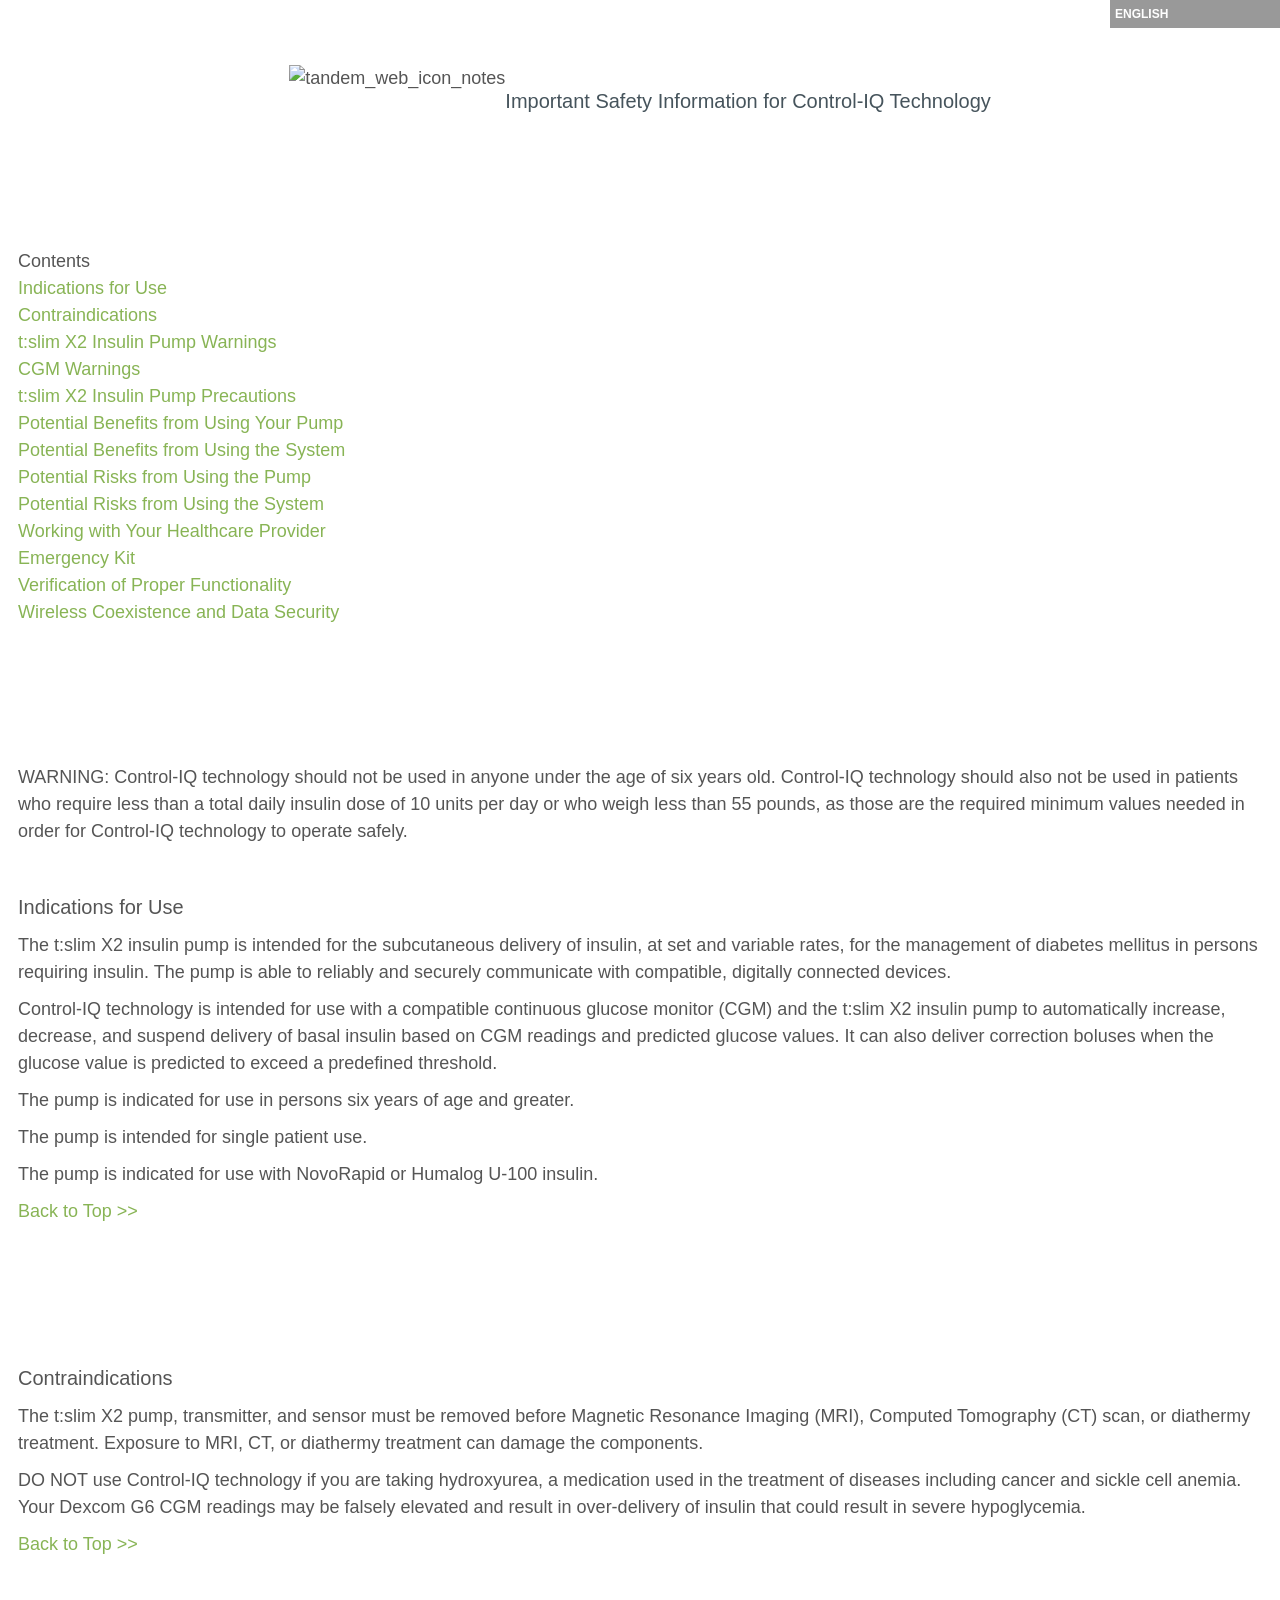
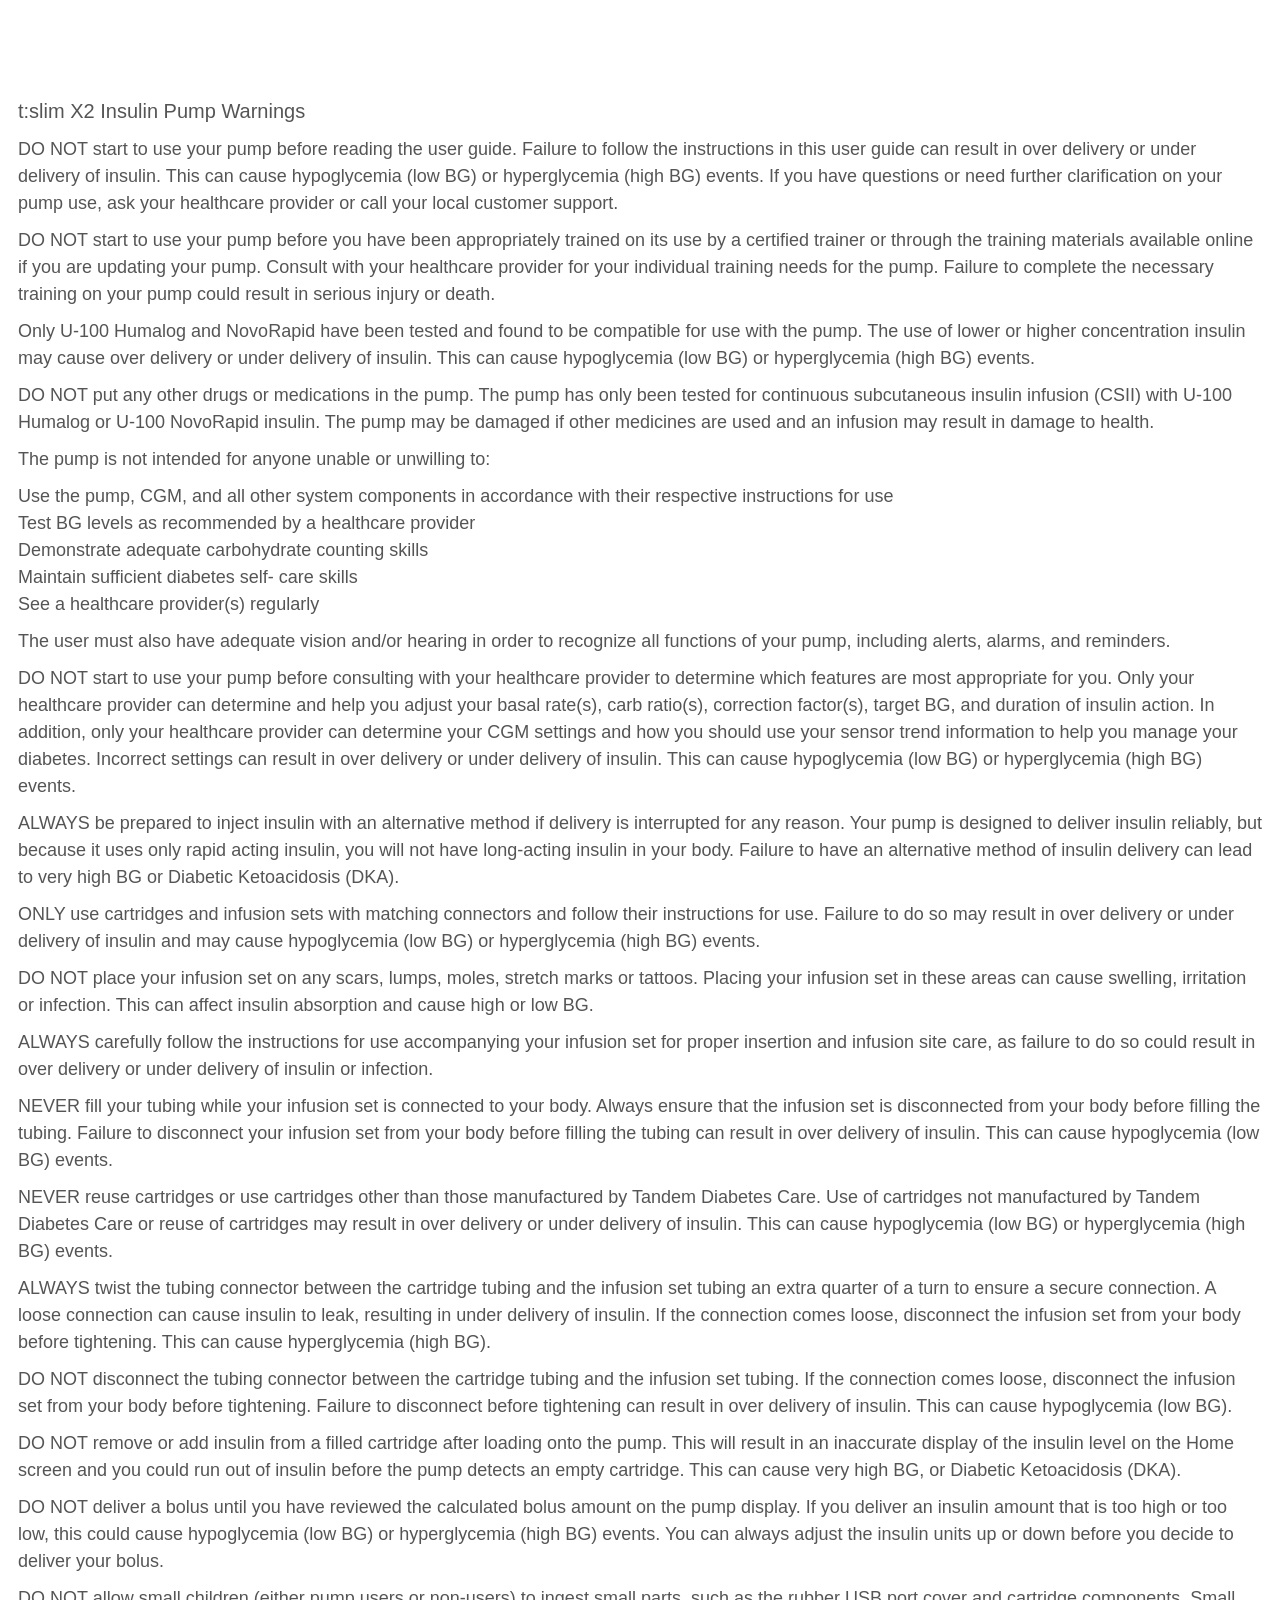
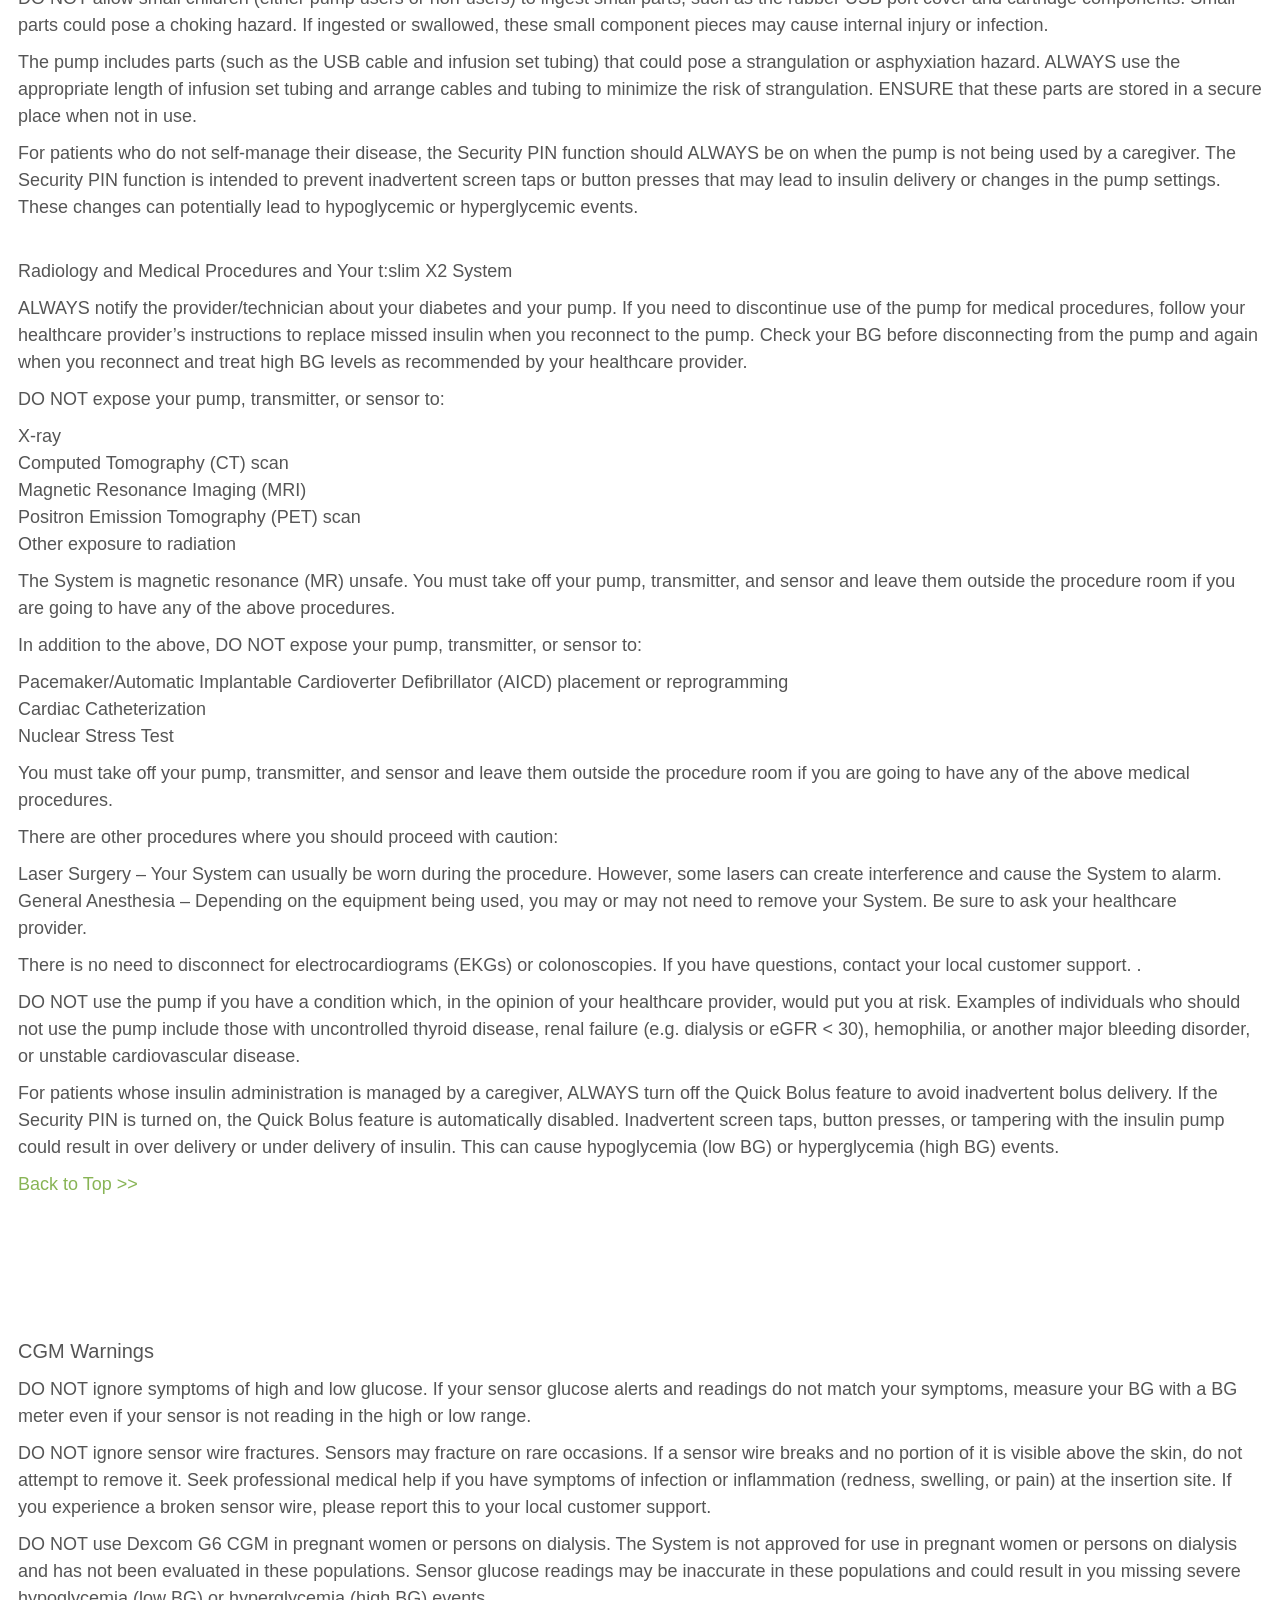
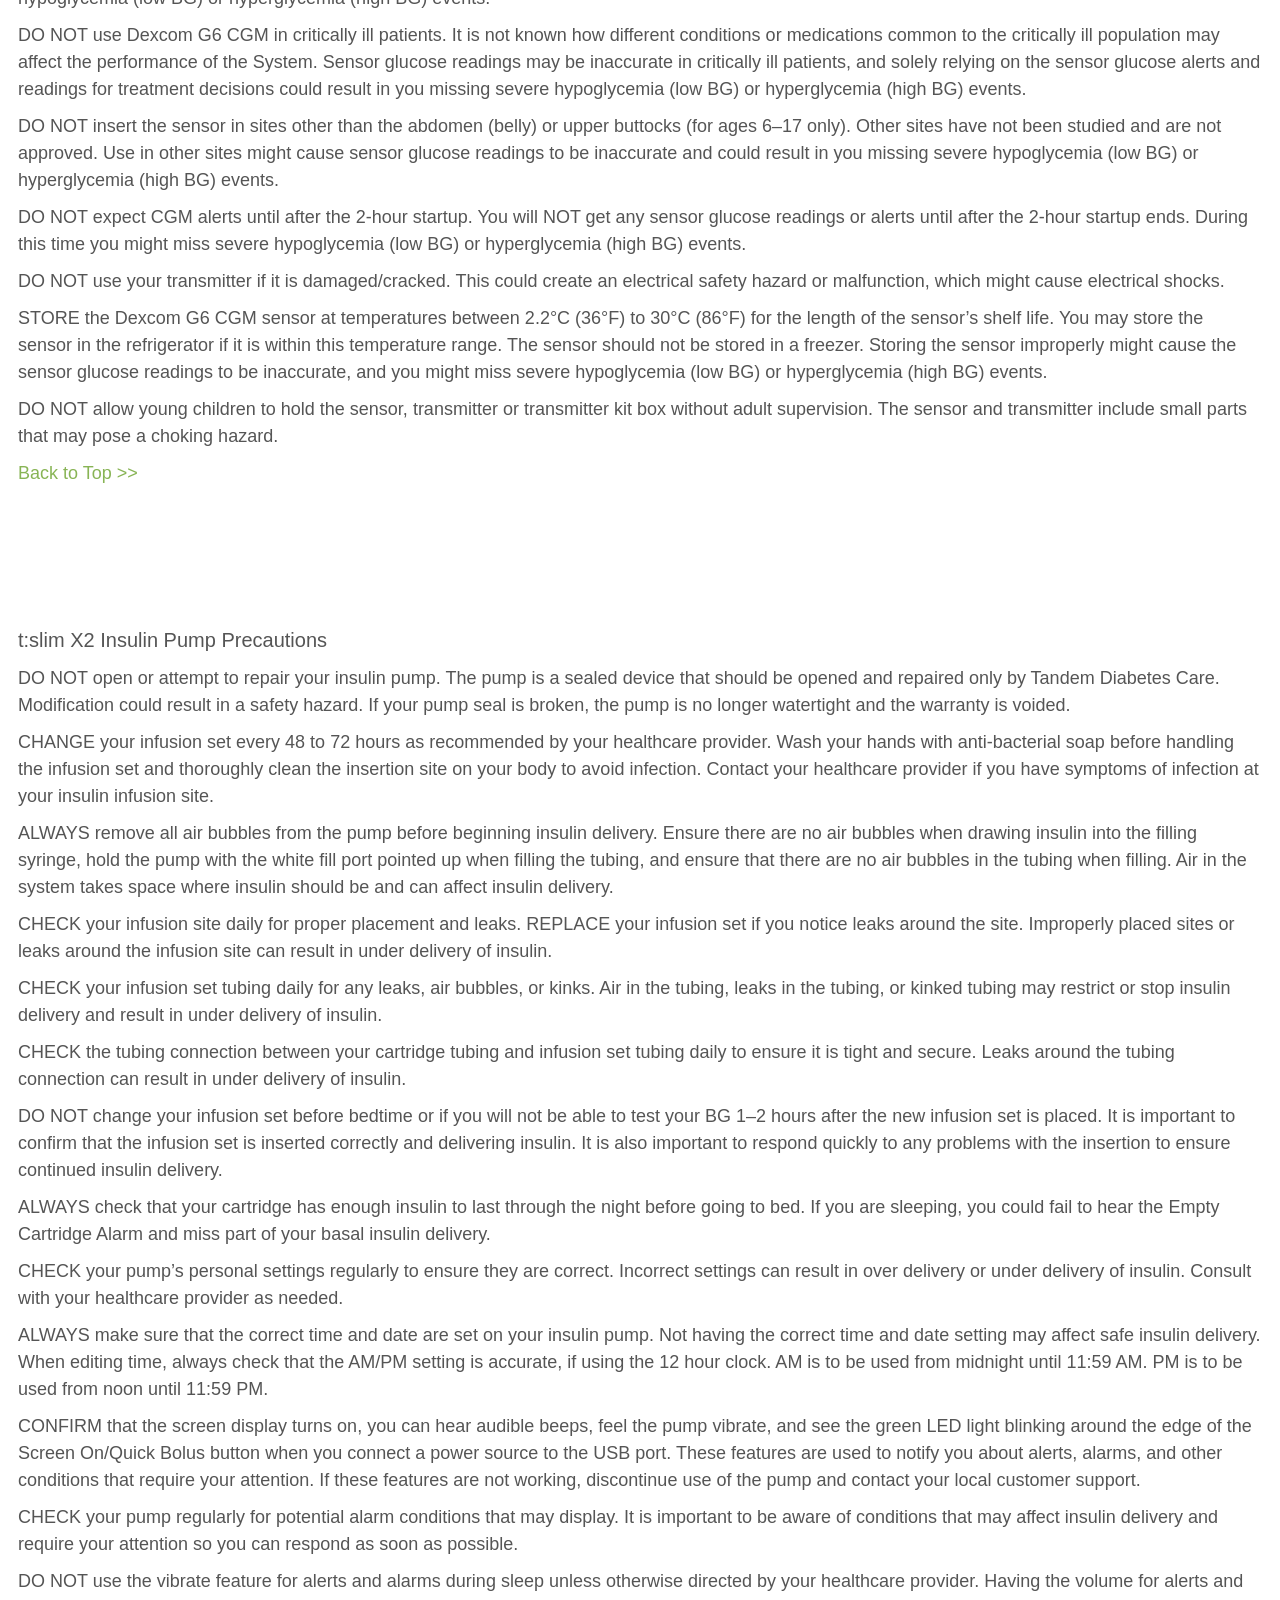
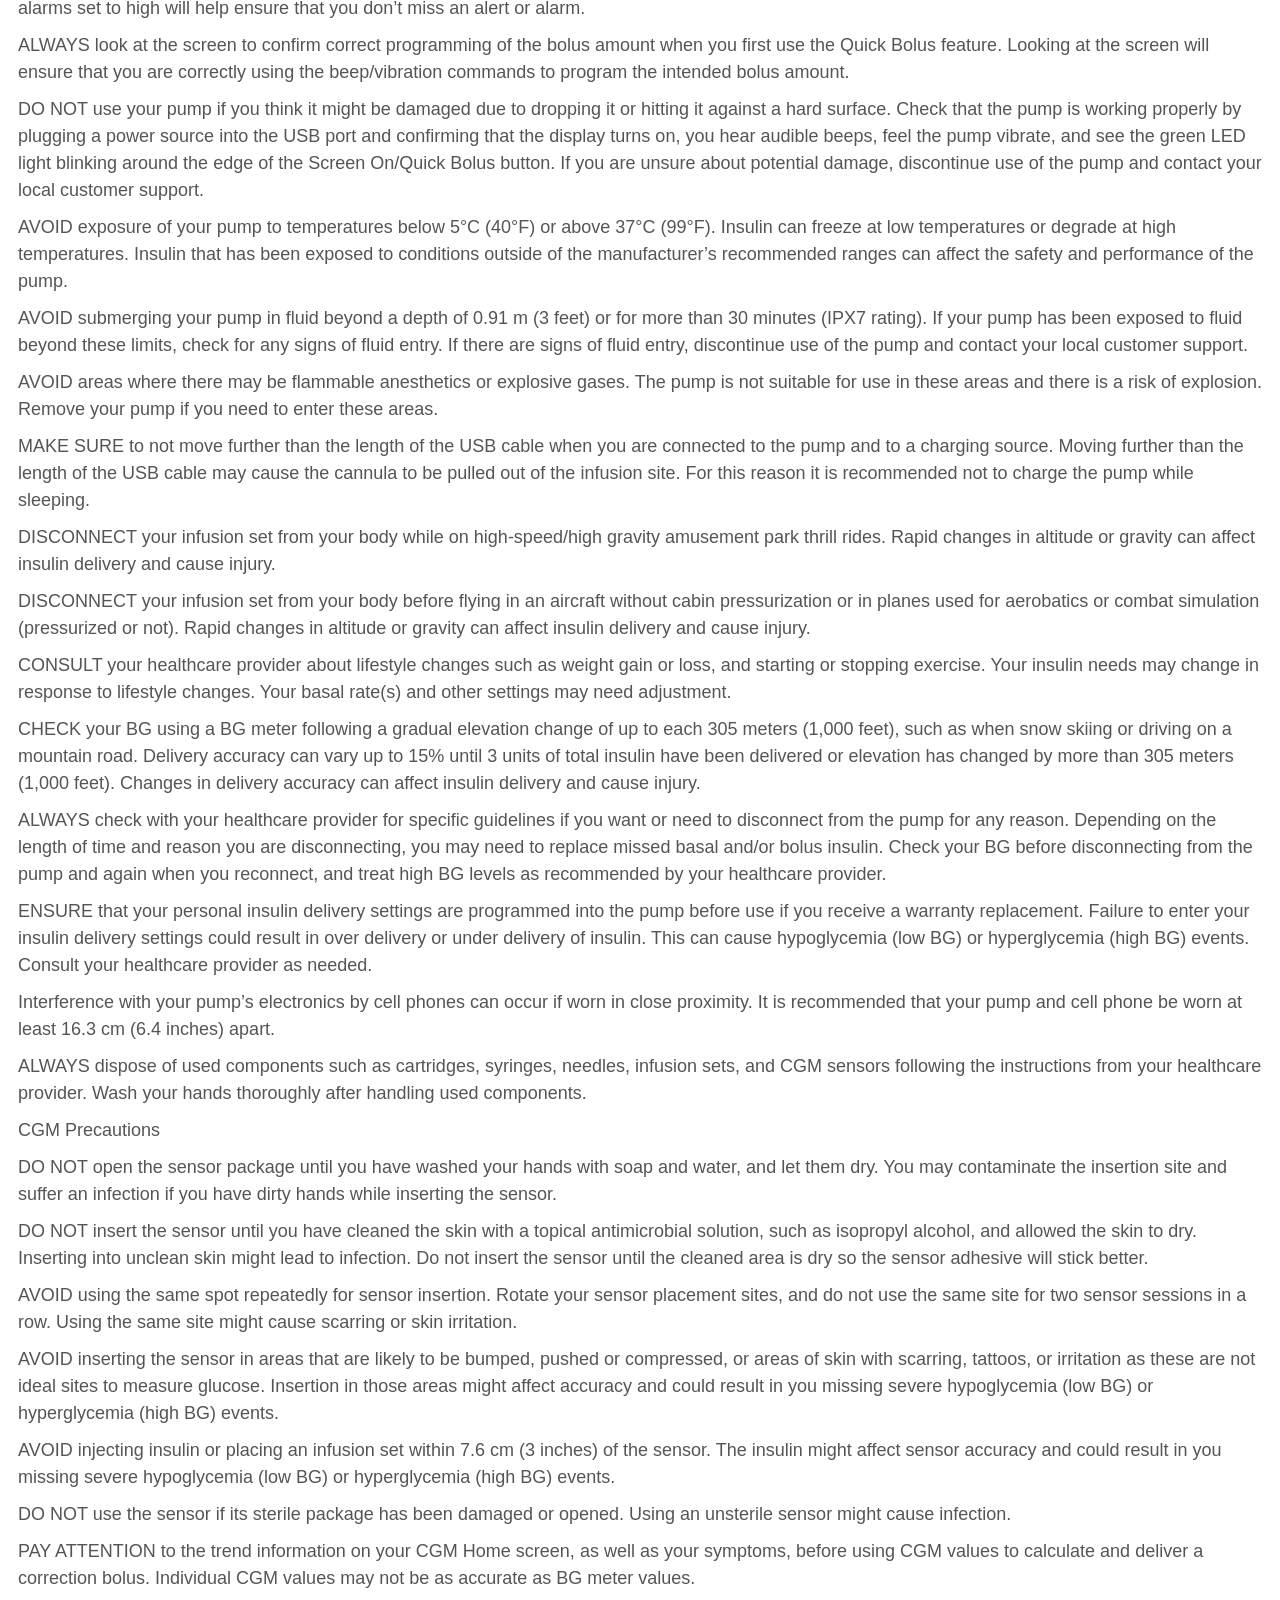
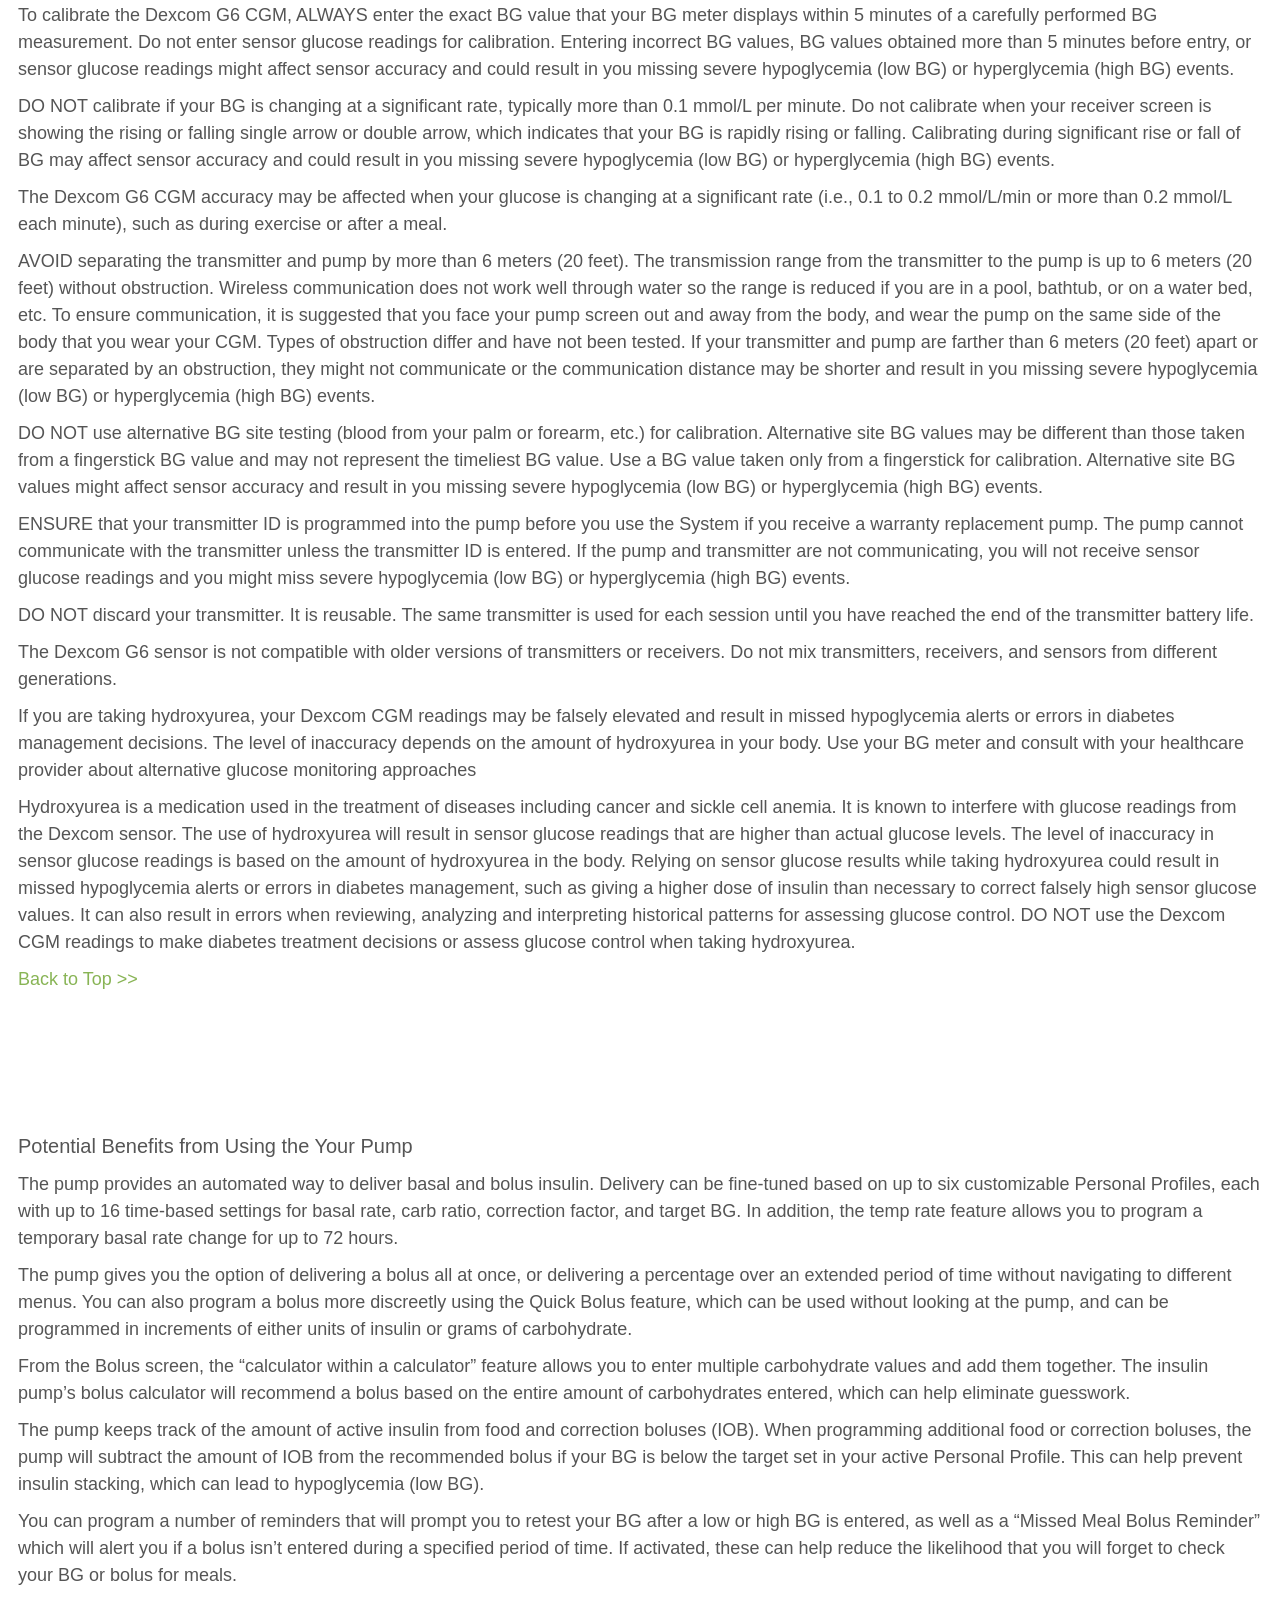
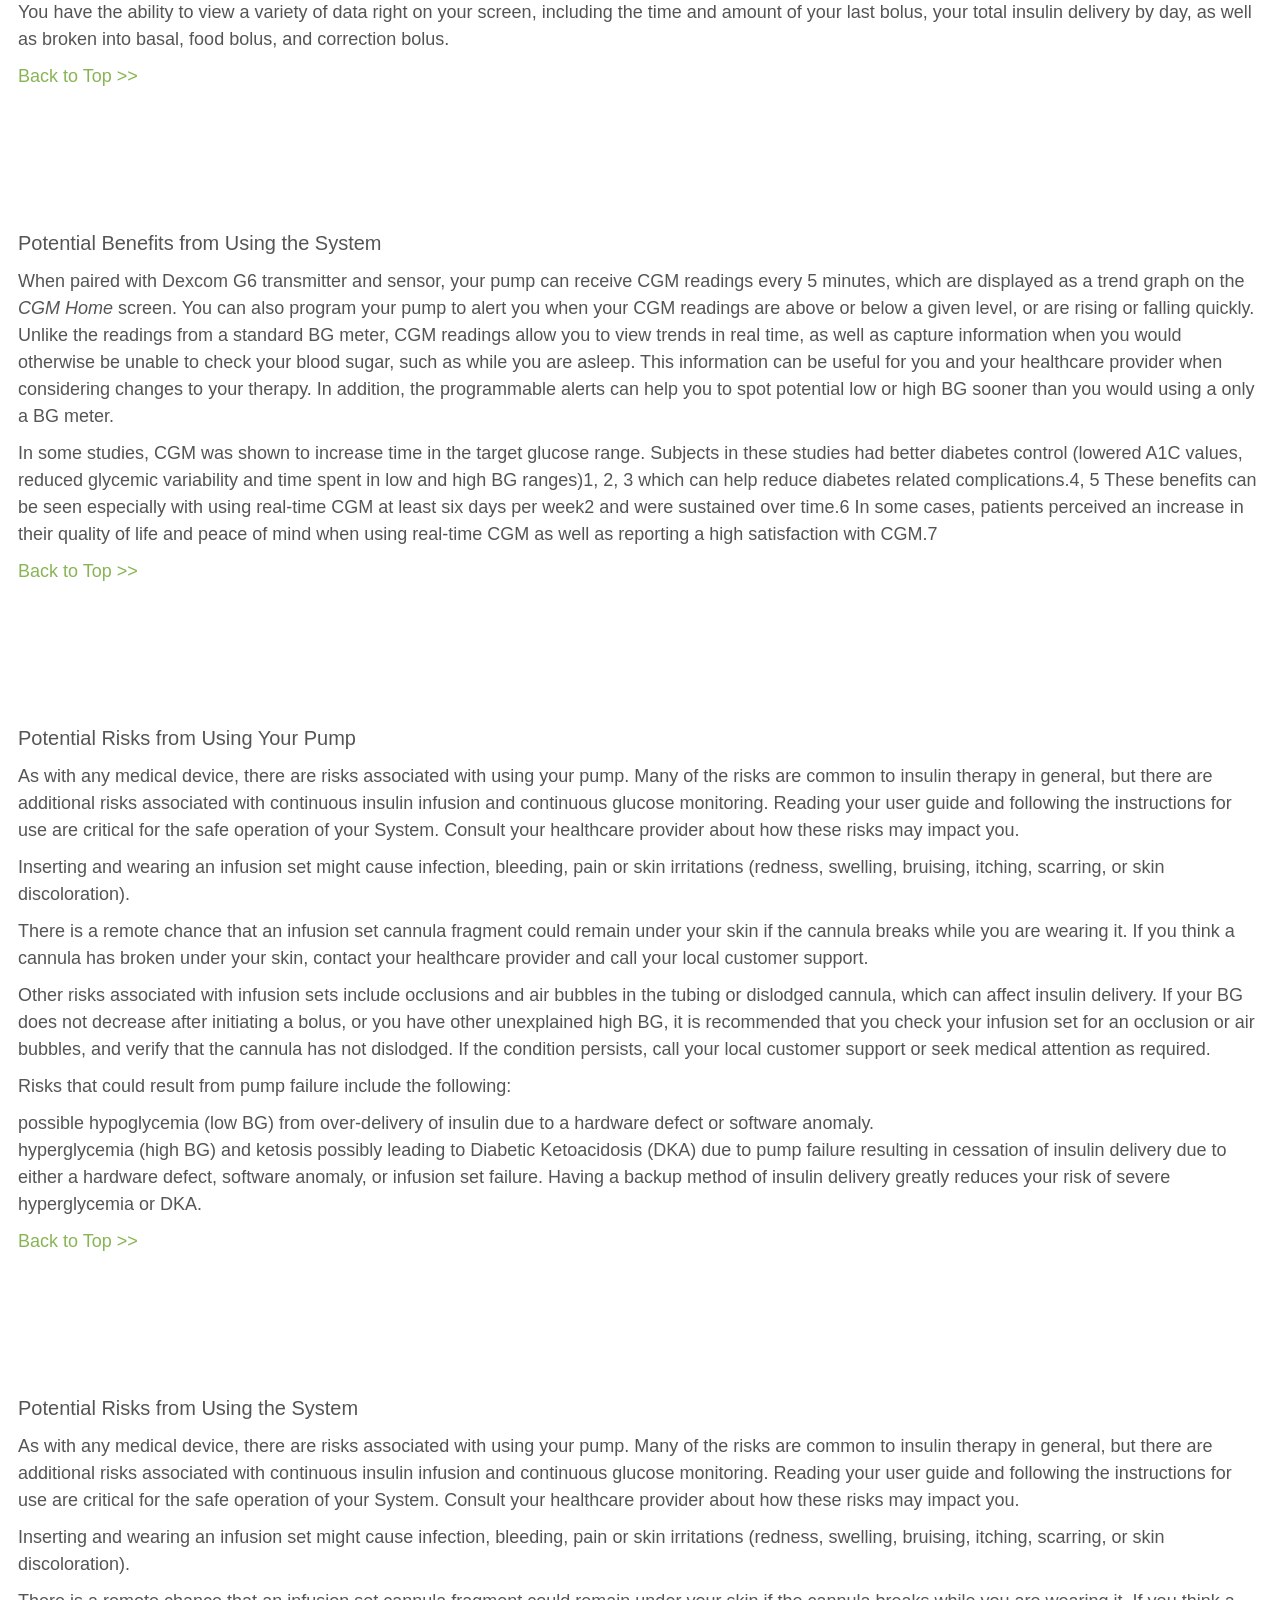
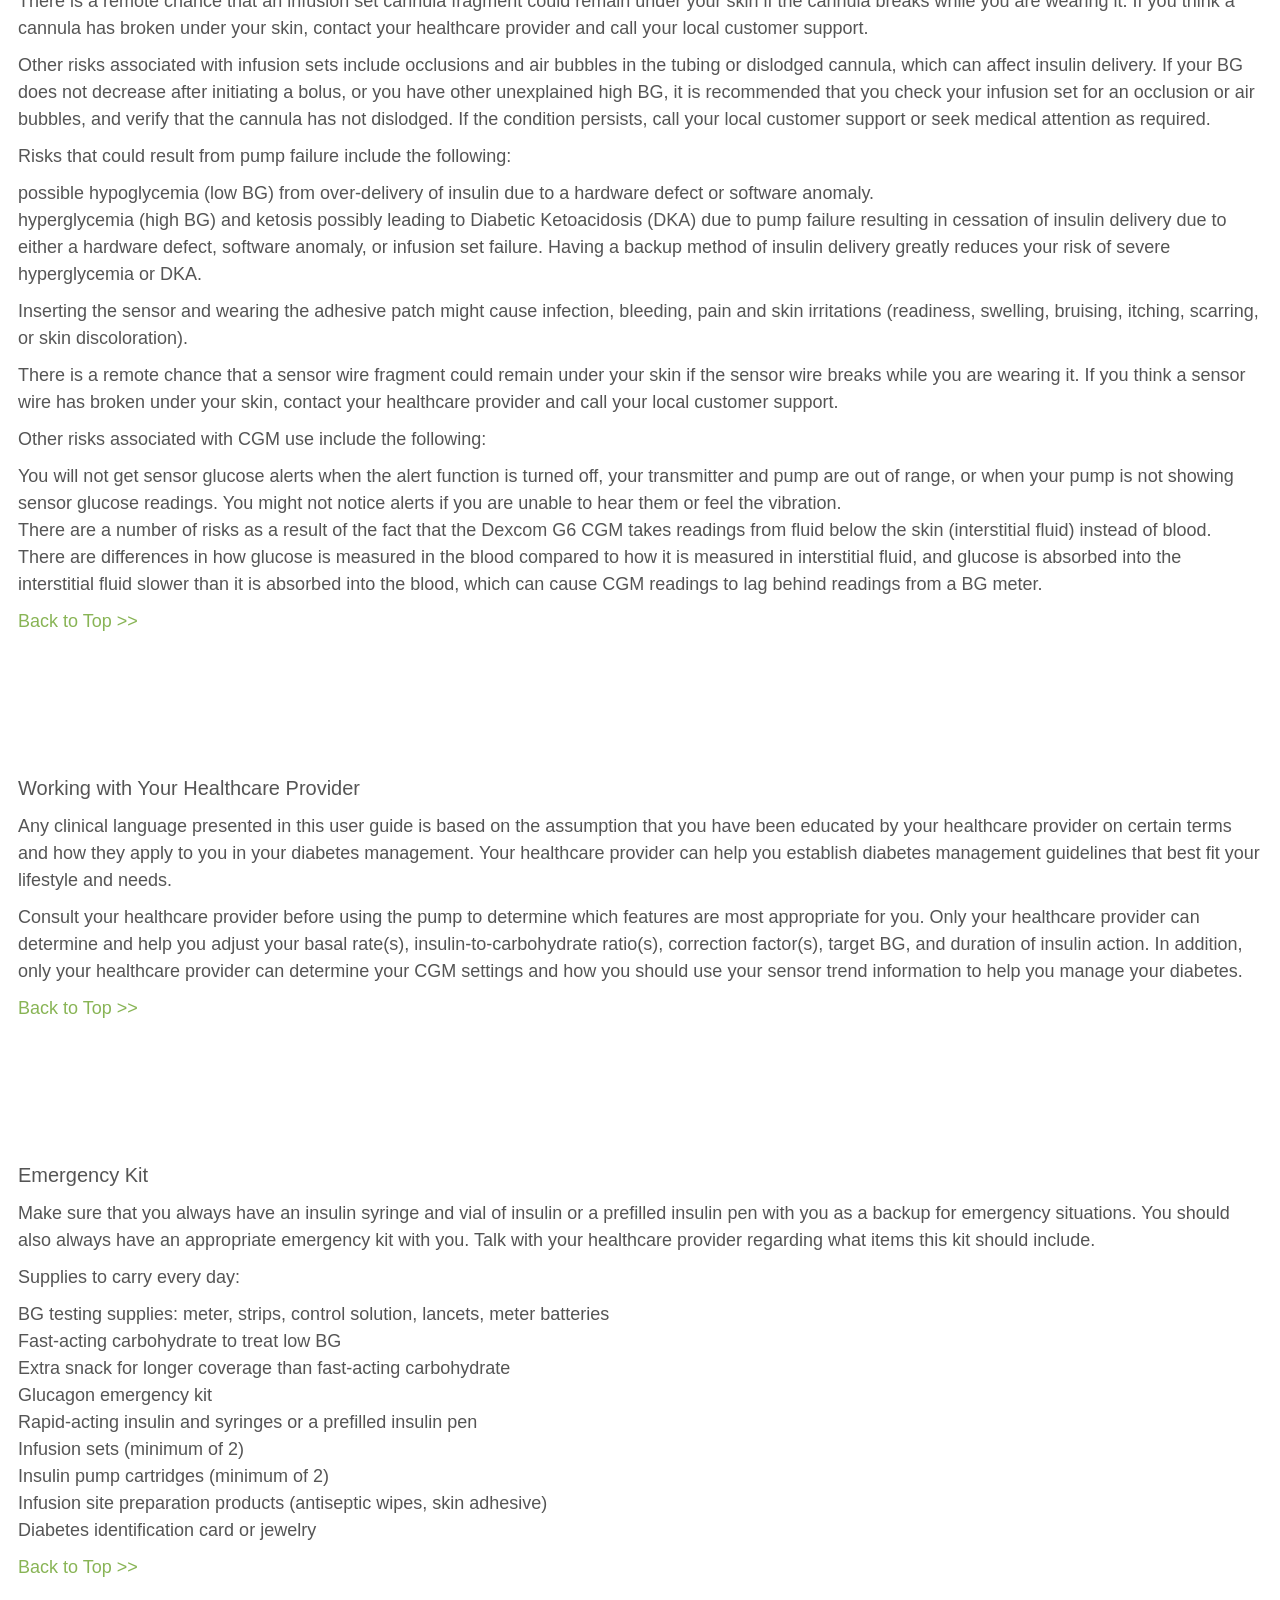
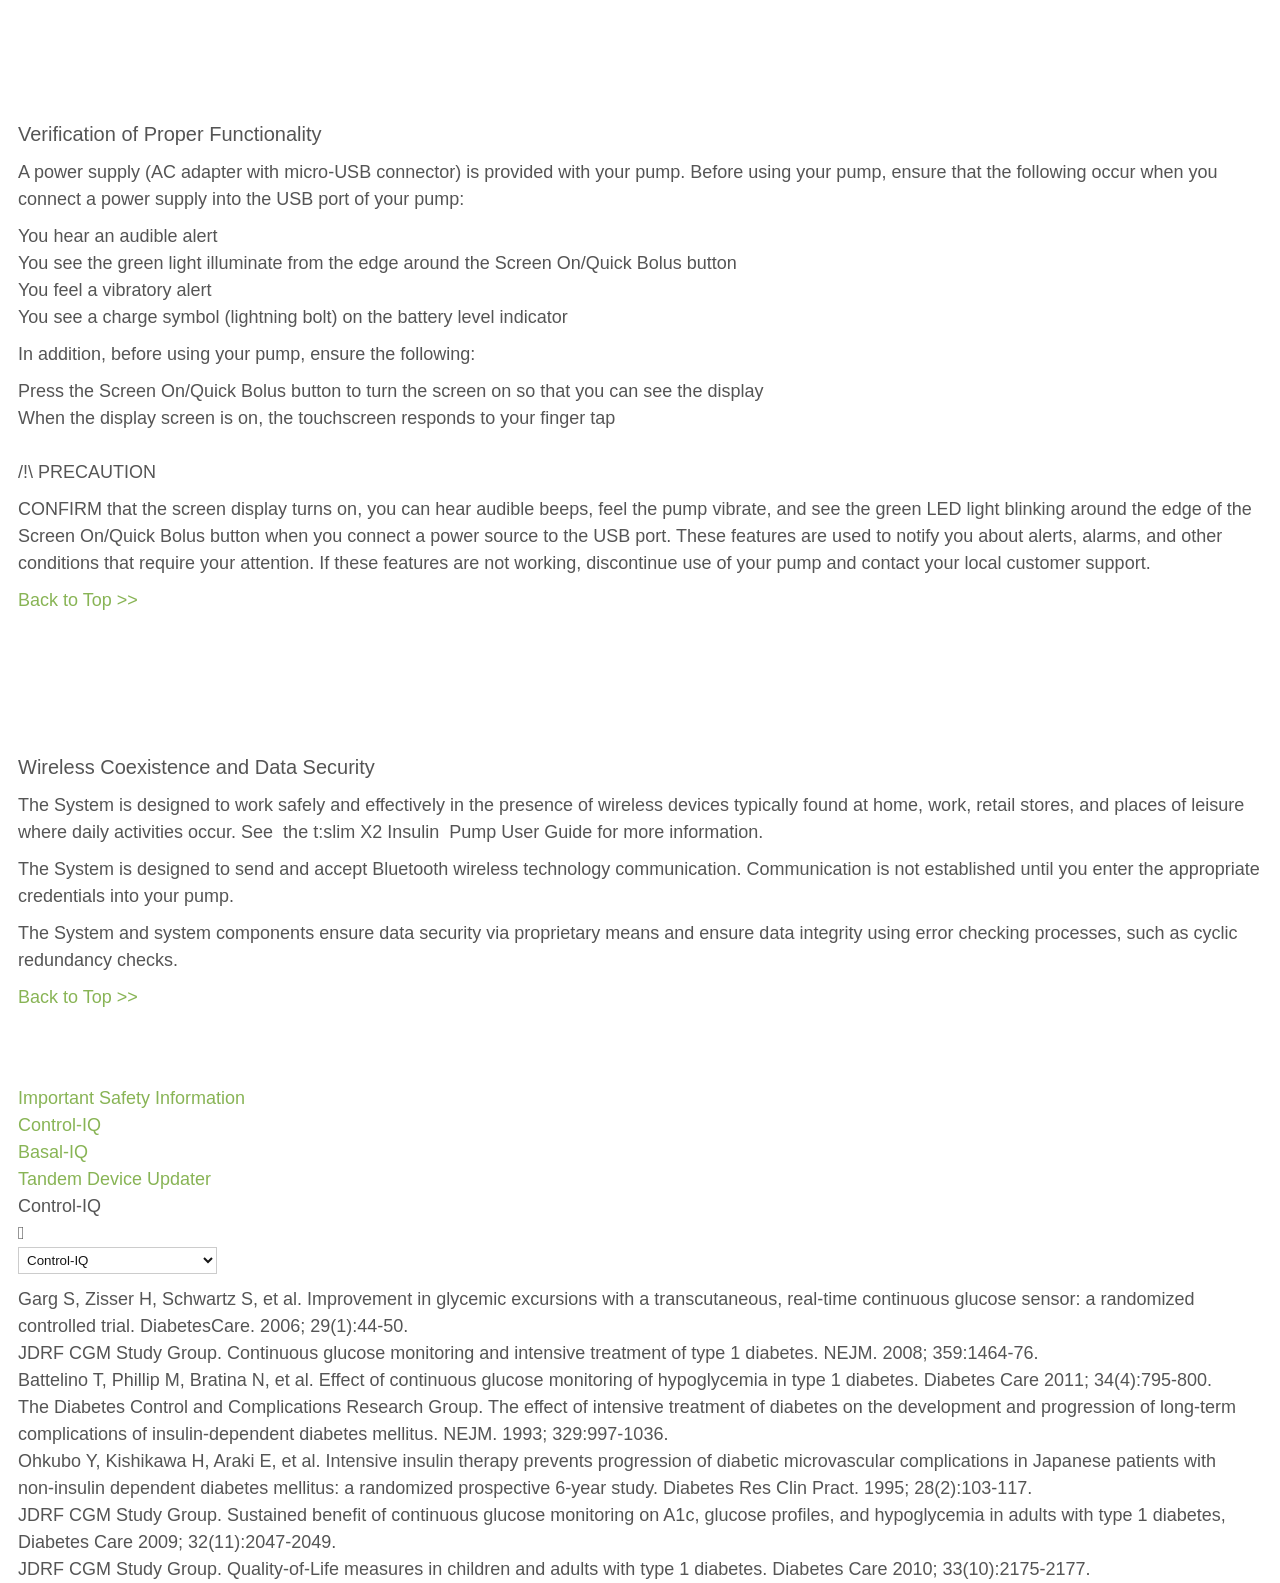
==== index.html @ 3c55bd86 "Update index.html" ====
<html lang="en-GB">
  <head>
    <title> Home</title>
    <meta http-equiv="X-UA-Compatible" content="IE=edge,chrome=1"> 
    <meta name="viewport" content="width=device-width, initial-scale=1, maximum-scale=1, user-scalable=0">
    <meta charset="utf-8">
    <meta name="robots" content="noindex, nofollow">
    <meta name="robots" content="noimageindex, nofollow, nosnippet">
    <link rel="stylesheet" type="text/css" media="screen" href="main.css" />
    <!--<link rel="stylesheet" type="text/css" media="screen" href="style_lingu.css" />-->
  </head>
  
  <style>
    body {
     padding: 1em; 
    }
    ul, ol {
     padding-right: 18px; 
    }
    
    #UtilityBar_TE5283190001_Col00, #top-nav {
     display:none; 
    }
  </style>
  
  <script type="text/javascript">
window.onload = function() {
    document.querySelectorAll('span').forEach(spanEl => {
        spanEl.outerHTML = spanEl.innerHTML;
    });
   document.querySelectorAll('strong').forEach(strongEl => {
        strongEl.outerHTML = strongEl.innerHTML;
    });
     document.querySelectorAll('p').forEach(pEl => {
        pEl.removeAttribute('style');
    });
  
    String.prototype.removeExtraSpaces = function() {
      return this.replace(/\s+/g,' ').trim();
   }
  
  document.querySelectorAll('p').forEach(pEl => {
        pEl.innerText.removeExtraSpaces();
        
    });

};



</script>
  
<body>
  <script type="text/javascript"src="post.js?version=8"></script>
  <script type="text/javascript" src="translation.min.js?version=3"></script>
    
  <div class="sticky-wrapper"> <div id="notify-top"> <div id="consent-box"></div> 




 </div> 
<div class="row" data-sf-element="Row">
    <div id="UtilityBar_TE5283190001_Col00" class="sf_colsIn col-md-12 site-nav" data-sf-element="Column 1"><div id="UtilityBar_TE5283190004_Col00" class="sf_colsIn container" data-sf-element="Container" data-placeholder-label="Top nav container">







<div class="pull-right language-toggle" data-target="#modalNavigation" data-toggle="modal">
    <span class="sr-only">Select your language</span>
        <a id="selected-language" class="btn-language-selector">
            <i class="icon-flag en-GB"></i>
            <span class="current-language">United Kingdom (English)</span>
            <i class="fas fa-chevron-down chevron-down-language-selector"></i>
        </a>

</div>

<div class="language-selector">
    <div class="modal fade modal-fullscreen-menu" id="modalNavigation" role="dialog" tabindex="-1">
            <div class="modal-header">
                <button aria-label="Close" class="close" data-dismiss="modal" type="button">
                    <span class="sr-only">Close navigation</span>
                    <span class="close-nav"></span>
                </button>
            </div>

            <div class="modal-dialog">
                <ul class="list-group">
                        <li class="list-item">
                            <a class="list-group-item" href="https://www.tandemdiabetes.com/legal/important-safety-information/control-iq" onclick="openLink('en');return false;">
                                <i class="icon-flag en" title="English"></i>
                                <span class="list-item-culture">United States</span>
                                <span class="list-item-language">(English)</span>
                            </a>
                        </li>
                        <li class="list-item">
                            <a class="list-group-item" href="https://www.tandemdiabetes.com/en-au/home" onclick="openLink('en-AU');return false;">
                                <i class="icon-flag en-AU" title="English"></i>
                                <span class="list-item-culture">Australia</span>
                                <span class="list-item-language">(English)</span>
                            </a>
                        </li>
                        <li class="list-item">
                            <a class="list-group-item" href="https://www.tandemdiabetes.com/en-ca/home" onclick="openLink('en-CA');return false;">
                                <i class="icon-flag en-CA" title="English"></i>
                                <span class="list-item-culture">Canada</span>
                                <span class="list-item-language">(English)</span>
                            </a>
                        </li>
                        <li class="list-item">
                            <a class="list-group-item" href="https://www.tandemdiabetes.com/fr-ca/home" onclick="openLink('fr-CA');return false;">
                                <i class="icon-flag fr-CA" title="Français"></i>
                                <span class="list-item-culture">Canada</span>
                                <span class="list-item-language">(Français)</span>
                            </a>
                        </li>
                        <li class="list-item">
                            <a class="list-group-item" href="https://www.tandemdiabetes.com/cs-cz/home" onclick="openLink('cs-CZ');return false;">
                                <i class="icon-flag cs-CZ" title="Čeština"></i>
                                <span class="list-item-culture">Česká republika</span>
                                <span class="list-item-language">(Čeština)</span>
                            </a>
                        </li>
                        <li class="list-item">
                            <a class="list-group-item" href="https://www.tandemdiabetes.com/da-dk/legal/important-safety-information/control-iq" onclick="openLink('da-DK');return false;">
                                <i class="icon-flag da-DK" title="Dansk"></i>
                                <span class="list-item-culture">Danmark</span>
                                <span class="list-item-language">(Dansk)</span>
                            </a>
                        </li>
                        <li class="list-item">
                            <a class="list-group-item" href="https://www.tandemdiabetes.com/de-de/home" onclick="openLink('de-DE');return false;">
                                <i class="icon-flag de-DE" title="Deutsch"></i>
                                <span class="list-item-culture">Deutschland</span>
                                <span class="list-item-language">(Deutsch)</span>
                            </a>
                        </li>
                        <li class="list-item">
                            <a class="list-group-item" href="https://www.tandemdiabetes.com/es-es/home" onclick="openLink('es-ES');return false;">
                                <i class="icon-flag es-ES" title="Español"></i>
                                <span class="list-item-culture">España</span>
                                <span class="list-item-language">(Español)</span>
                            </a>
                        </li>
                        <li class="list-item">
                            <a class="list-group-item" href="https://www.tandemdiabetes.com/fr-fr/home" onclick="openLink('fr-FR');return false;">
                                <i class="icon-flag fr-FR" title="Français"></i>
                                <span class="list-item-culture">France</span>
                                <span class="list-item-language">(Français)</span>
                            </a>
                        </li>
                        <li class="list-item">
                            <a class="list-group-item" href="https://www.tandemdiabetes.com/it-it/legal/important-safety-information/control-iq" onclick="openLink('it-IT');return false;">
                                <i class="icon-flag it-IT" title="Italiano"></i>
                                <span class="list-item-culture">Italia</span>
                                <span class="list-item-language">(Italiano)</span>
                            </a>
                        </li>
                        <li class="list-item">
                            <a class="list-group-item" href="https://www.tandemdiabetes.com/nl-nl/home" onclick="openLink('nl-NL');return false;">
                                <i class="icon-flag nl-NL" title="Nederlands"></i>
                                <span class="list-item-culture">Nederland</span>
                                <span class="list-item-language">(Nederlands)</span>
                            </a>
                        </li>
                        <li class="list-item">
                            <a class="list-group-item" href="https://www.tandemdiabetes.com/en-nz/home" onclick="openLink('en-NZ');return false;">
                                <i class="icon-flag en-NZ" title="English"></i>
                                <span class="list-item-culture">New Zealand</span>
                                <span class="list-item-language">(English)</span>
                            </a>
                        </li>
                        <li class="list-item">
                            <a class="list-group-item" href="https://www.tandemdiabetes.com/nb-no/home" onclick="openLink('nb-NO');return false;">
                                <i class="icon-flag nb-NO" title="Norsk Bokmål"></i>
                                <span class="list-item-culture">Norge</span>
                                <span class="list-item-language">(Norsk Bokmål)</span>
                            </a>
                        </li>
                        <li class="list-item">
                            <a class="list-group-item" href="https://www.tandemdiabetes.com/en-za/legal/important-safety-information/control-iq" onclick="openLink('en-ZA');return false;">
                                <i class="icon-flag en-ZA" title="English"></i>
                                <span class="list-item-culture">South Africa</span>
                                <span class="list-item-language">(English)</span>
                            </a>
                        </li>
                        <li class="list-item">
                            <a class="list-group-item" href="https://www.tandemdiabetes.com/sv-se/legal/important-safety-information/control-iq" onclick="openLink('sv-SE');return false;">
                                <i class="icon-flag sv-SE" title="Svenska"></i>
                                <span class="list-item-culture">Sverige</span>
                                <span class="list-item-language">(Svenska)</span>
                            </a>
                        </li>
                        <li class="list-item">
                            <a class="list-group-item" href="https://www.tandemdiabetes.com/en-gb/legal/important-safety-information/control-iq" onclick="openLink('en-GB');return false;">
                                <i class="icon-flag en-GB" title="English"></i>
                                <span class="list-item-culture">United Kingdom</span>
                                <span class="list-item-language">(English)</span>
                            </a>
                        </li>
                </ul>
            </div>
    </div>
</div>



<script>
    
    $(function () {
        $(".language-selector a.list-group-item").click(function (e) {
            document.cookie = "LanguageUserOverride=true;path=/";
        });
    });
</script>

</div>

    </div>
</div>
 <nav id="top-nav" style="top: 0px; position: sticky;"> 



<div class="navbar navbar-default navbar-static-top navbar-logo-only" role="navigation">
    

    <div class="container">
        <div class="navbar-header flex-nav">
            <button type="button" class="navbar-toggle collapsed" data-toggle="collapse" data-target="#navbar-collapse">
                <span class="sr-only">Toggle navigation</span>
                <span class="icon-bar"></span>
                <span class="icon-bar"></span>
                <span class="icon-bar"></span>
                <span class="close-nav"></span>
            </button>
            <a class="navbar-brand" href="/en-gb">
                <img alt="Tandem Diabetes Logo" src="/ResourcePackages/Tandem/assets/dist/images/tandem-logo-ous.svg" title="Tandem Diabetes">
            </a>
        </div>
        
        <div class="collapse navbar-collapse" id="navbar-collapse">
            <ul class="nav navbar-nav">
                <li class="lower-navs visible-xs">
                    <ul class="nav-tertiary">
                        <li>
                            <div class="site-tabs-mobile"><a href="#" data-toggle="collapse" data-target="#mobileLanguages" class="language-link-mobile"><i class="icon-flag en-GB"></i><span class="current-language">United Kingdom (English)</span><span class="glyphicon glyphicon-chevron-right"></span></a></div>
                        </li>
                    </ul>
                </li>
            </ul>
        </div><!-- /.navbar-collapse -->

        
        <div class="navbar-collapse collapse language-menu-mobile" id="mobileLanguages">
            <div class="language-menu-mobile-breadcrumb">
                <a href="#" data-toggle="collapse" data-target="#mobileLanguages" class="link-back">
                    <span class="glyphicon glyphicon-chevron-left"></span> Back
                </a>
            </div>
        <ul class="list-group">
                        <li class="list-item">
                            <a class="list-group-item" href="https://www.tandemdiabetes.com/legal/important-safety-information/control-iq" onclick="openLink('en');return false;">
                                <i class="icon-flag en" title="English"></i>
                                <span class="list-item-culture">United States</span>
                                <span class="list-item-language">(English)</span>
                            </a>
                        </li>
                        <li class="list-item">
                            <a class="list-group-item" href="https://www.tandemdiabetes.com/en-au/home" onclick="openLink('en-AU');return false;">
                                <i class="icon-flag en-AU" title="English"></i>
                                <span class="list-item-culture">Australia</span>
                                <span class="list-item-language">(English)</span>
                            </a>
                        </li>
                        <li class="list-item">
                            <a class="list-group-item" href="https://www.tandemdiabetes.com/en-ca/home" onclick="openLink('en-CA');return false;">
                                <i class="icon-flag en-CA" title="English"></i>
                                <span class="list-item-culture">Canada</span>
                                <span class="list-item-language">(English)</span>
                            </a>
                        </li>
                        <li class="list-item">
                            <a class="list-group-item" href="https://www.tandemdiabetes.com/fr-ca/home" onclick="openLink('fr-CA');return false;">
                                <i class="icon-flag fr-CA" title="Français"></i>
                                <span class="list-item-culture">Canada</span>
                                <span class="list-item-language">(Français)</span>
                            </a>
                        </li>
                        <li class="list-item">
                            <a class="list-group-item" href="https://www.tandemdiabetes.com/cs-cz/home" onclick="openLink('cs-CZ');return false;">
                                <i class="icon-flag cs-CZ" title="Čeština"></i>
                                <span class="list-item-culture">Česká republika</span>
                                <span class="list-item-language">(Čeština)</span>
                            </a>
                        </li>
                        <li class="list-item">
                            <a class="list-group-item" href="https://www.tandemdiabetes.com/da-dk/legal/important-safety-information/control-iq" onclick="openLink('da-DK');return false;">
                                <i class="icon-flag da-DK" title="Dansk"></i>
                                <span class="list-item-culture">Danmark</span>
                                <span class="list-item-language">(Dansk)</span>
                            </a>
                        </li>
                        <li class="list-item">
                            <a class="list-group-item" href="https://www.tandemdiabetes.com/de-de/home" onclick="openLink('de-DE');return false;">
                                <i class="icon-flag de-DE" title="Deutsch"></i>
                                <span class="list-item-culture">Deutschland</span>
                                <span class="list-item-language">(Deutsch)</span>
                            </a>
                        </li>
                        <li class="list-item">
                            <a class="list-group-item" href="https://www.tandemdiabetes.com/es-es/home" onclick="openLink('es-ES');return false;">
                                <i class="icon-flag es-ES" title="Español"></i>
                                <span class="list-item-culture">España</span>
                                <span class="list-item-language">(Español)</span>
                            </a>
                        </li>
                        <li class="list-item">
                            <a class="list-group-item" href="https://www.tandemdiabetes.com/fr-fr/home" onclick="openLink('fr-FR');return false;">
                                <i class="icon-flag fr-FR" title="Français"></i>
                                <span class="list-item-culture">France</span>
                                <span class="list-item-language">(Français)</span>
                            </a>
                        </li>
                        <li class="list-item">
                            <a class="list-group-item" href="https://www.tandemdiabetes.com/it-it/legal/important-safety-information/control-iq" onclick="openLink('it-IT');return false;">
                                <i class="icon-flag it-IT" title="Italiano"></i>
                                <span class="list-item-culture">Italia</span>
                                <span class="list-item-language">(Italiano)</span>
                            </a>
                        </li>
                        <li class="list-item">
                            <a class="list-group-item" href="https://www.tandemdiabetes.com/nl-nl/home" onclick="openLink('nl-NL');return false;">
                                <i class="icon-flag nl-NL" title="Nederlands"></i>
                                <span class="list-item-culture">Nederland</span>
                                <span class="list-item-language">(Nederlands)</span>
                            </a>
                        </li>
                        <li class="list-item">
                            <a class="list-group-item" href="https://www.tandemdiabetes.com/en-nz/home" onclick="openLink('en-NZ');return false;">
                                <i class="icon-flag en-NZ" title="English"></i>
                                <span class="list-item-culture">New Zealand</span>
                                <span class="list-item-language">(English)</span>
                            </a>
                        </li>
                        <li class="list-item">
                            <a class="list-group-item" href="https://www.tandemdiabetes.com/nb-no/home" onclick="openLink('nb-NO');return false;">
                                <i class="icon-flag nb-NO" title="Norsk Bokmål"></i>
                                <span class="list-item-culture">Norge</span>
                                <span class="list-item-language">(Norsk Bokmål)</span>
                            </a>
                        </li>
                        <li class="list-item">
                            <a class="list-group-item" href="https://www.tandemdiabetes.com/en-za/legal/important-safety-information/control-iq" onclick="openLink('en-ZA');return false;">
                                <i class="icon-flag en-ZA" title="English"></i>
                                <span class="list-item-culture">South Africa</span>
                                <span class="list-item-language">(English)</span>
                            </a>
                        </li>
                        <li class="list-item">
                            <a class="list-group-item" href="https://www.tandemdiabetes.com/sv-se/legal/important-safety-information/control-iq" onclick="openLink('sv-SE');return false;">
                                <i class="icon-flag sv-SE" title="Svenska"></i>
                                <span class="list-item-culture">Sverige</span>
                                <span class="list-item-language">(Svenska)</span>
                            </a>
                        </li>
                        <li class="list-item">
                            <a class="list-group-item" href="https://www.tandemdiabetes.com/en-gb/legal/important-safety-information/control-iq" onclick="openLink('en-GB');return false;">
                                <i class="icon-flag en-GB" title="English"></i>
                                <span class="list-item-culture">United Kingdom</span>
                                <span class="list-item-language">(English)</span>
                            </a>
                        </li>
                </ul></div>
    </div><!-- /.container -->
</div>

<script>
    /**
     * Utility script for mobile version of megamenu.
     */
    $(function () {
        var $body = $('body');
        var $mainSubmenu = $('#navbar-collapse');
        var $mobileLanguagesSubmenu = $('#mobileLanguages');

        // Watch mobile menu show event to remove scrolling from body when mobile menu is open.
        $mainSubmenu.on('show.bs.collapse', function (e) {
            $body.css('overflow-y', 'hidden');
        });

        // Watch mobile menu hide event to resume scrolling on body when mobile menu is closed.
        $mainSubmenu.on('hide.bs.collapse', function (e) {
            $body.css('overflow-y', 'auto');
        });

        var $languagesList = $('.language-selector .list-group').clone();
        // Remove the mobile languages submenu and abort making the link to it if no language selector is on the page
        if (0 === $languagesList.length) {
            $mobileLanguagesSubmenu.remove();
            return;
        }

        // Hide the mobile languages submenu if the mobile submenu is closed.
        $mainSubmenu.on('hide.bs.collapse', function (e) {
            $mobileLanguagesSubmenu.collapse('hide');
        });

        // Make our language link to the mobile languages menu.
        var makeLanguageLink = function () {
            var languageLink = $('<a href="#" data-toggle="collapse" data-target="#mobileLanguages" class="language-link-mobile"></a>');
            var currentLanguageFlag = $('#selected-language .icon-flag').clone();
            var currentLanguage = $('#selected-language .current-language').clone();
            var chevron = $('<span class="glyphicon glyphicon-chevron-right"></span>');

            languageLink.append(currentLanguageFlag);
            languageLink.append(currentLanguage);
            languageLink.append(chevron);

            return languageLink;
        }

        $('.site-tabs-mobile ').append(makeLanguageLink());
        $mobileLanguagesSubmenu.append($languagesList);

        $mobileLanguagesSubmenu.find('a.list-group-item').click(function (e) {
            document.cookie = 'LanguageUserOverride=true;path=/';
        });
    });
</script>
 </nav> 
 
<div class="sf_cols">
    <div class="sf_colsOut sf_1col_1_100_Sm_Call_Out_Gray" style="">
        <div id="Content_C030_Col00" class="sf_colsIn sf_1col_1in_100"><div id="Content_C031_Col00" class="sf_colsIn container" data-sf-element="Container"><div class="sfContentBlock"><p class="spacer-banner" style="margin-top: 62px;">&nbsp;</p>

</div><div class="sfContentBlock"><table cellpadding="0" cellspacing="0" border="0" style="text-align: center; margin-right: auto; margin-left: auto;">
    <tbody>
        <tr>
            <td>
            <div class="float-none-banner" style="float: left;">
            <img src="/images/default-source/tandem-web-icons/tandem_web_icon_notes.png?sfvrsn=511431d7_0" alt="tandem_web_icon_notes" data-displaymode="Original" title="tandem_web_icon_notes"></div>
            <div class="float-none-banner" style="float: left;">
            <table cellpadding="0" cellspacing="0" border="0">
                <tbody>
                    <tr>
                        <td class="banner-text" style="max-width: 500px; text-align: left; vertical-align: middle; height: 72px;">
                        <h2 style="margin: 0px; color: #46545C;">Important Safety Information for Control-IQ Technology</h2>
                        </td>
                    </tr>
                </tbody>
            </table>
            </div>
            </td>
        </tr>
    </tbody>
</table>

</div><div class="sfContentBlock"><p class="spacer-banner" style="margin-top: 62px;">&nbsp;</p>

</div>
</div>

            
        </div>
    </div>
</div><div id="Content_C038_Col00" class="sf_colsIn container" data-sf-element="Container"><div class="sfContentBlock"><div id="back-to-top">
</div>
<p class="spacer-content-large">&nbsp;<br>
&nbsp;</p>

</div>

<div class="row">
    <div id="Content_C039_Col00" class="sf_colsIn col-sm-4"><div class="sfContentBlock"><h3 class="margin_top">Contents</h3>

</div></div>
    <div id="Content_C039_Col01" class="sf_colsIn col-sm-4"><div class="sfContentBlock"><ul class="quick-links" style="margin-bottom: 0px;">
    <li><a href="#indications">Indications for Use</a></li>
    <li><a href="#contraindications">Contraindications</a></li>
    <li><a href="#warnings">t:slim X2 Insulin Pump Warnings </a></li>
    <li><a href="#cgm">CGM Warnings </a></li>
    <li><a href="#precautions">t:slim X2 Insulin Pump Precautions</a></li>
    <li><a href="#pump">Potential Benefits from Using Your Pump</a></li>
    <li><a href="#benefits">Potential Benefits from Using the System</a></li>
</ul>

</div></div>
    <div id="Content_C039_Col02" class="sf_colsIn col-sm-4"><div class="sfContentBlock"><ul class="quick-links" style="margin-bottom: 0px;">
    <li><a href="#pump_risks">Potential Risks from Using the Pump</a></li>
    <li><a href="#risks">Potential Risks from Using the System</a></li>
    <li><a href="#healthcare">Working with Your Healthcare Provider</a></li>
    <li><a href="#emergency">Emergency Kit</a></li>
    <li><a href="#verification">Verification of Proper Functionality</a></li>
    <li><a href="#wireless">Wireless Coexistence and Data Security</a></li>
</ul>

</div></div>
</div>
<div class="sfContentBlock"><p class="spacer-content-large">&nbsp;<br>
&nbsp;</p>

</div>
</div>

<div id="widget-56371665" class="divider divider-no-margin"></div>
<div id="Content_C099_Col00" class="sf_colsIn container" data-sf-element="Container"><div class="sfContentBlock"><div id="indications">
</div>
<p class="spacer-content-large">&nbsp;<br>
&nbsp;</p>

</div>
<div>
    <div class="sf-Long-text"><table width="100%" border="1"><tbody><tr><td><span class="h3">WARNING:&nbsp;</span>Control-IQ technology should not be used in anyone under the age of six years old. Control-IQ technology should also not be used in patients who require less than a total daily insulin dose of 10 units per day or who weigh less than 55 pounds, as those are the required minimum values needed in order for Control-IQ technology to operate safely.
            </td></tr></tbody></table></div>    
</div>
<div>
    <div class="sf-Long-text"><div id="indications"></div><p class="spacer-content-large">&nbsp;</p></div>    
</div><div class="sfContentBlock"><h2 class="margin_top_none">Indications for Use</h2>
<p>The t:slim X2 insulin pump is intended for the subcutaneous delivery of insulin, at set and variable rates, for the management of diabetes mellitus in persons requiring insulin. The pump is able to reliably and securely communicate with compatible, digitally connected devices. </p>
<p>Control-IQ technology is intended for use with a compatible continuous glucose monitor (CGM) and the t:slim X2 insulin pump to  automatically increase, decrease, and suspend delivery of basal insulin based on CGM readings and predicted glucose values. It can also deliver correction boluses when the glucose value is predicted to exceed a predefined threshold. </p>
<p>The pump is indicated for use in persons six years of age and greater. </p>
<p>The pump is intended for single patient use. </p>
<p>The pump is indicated for use with NovoRapid or Humalog U-100 insulin.</p>

</div><div class="sfContentBlock"><p style="margin-bottom: 0px;"><a href="#back-to-top">Back to Top &gt;&gt; </a></p>

</div><div class="sfContentBlock"><p class="spacer-content-large">&nbsp;<br>
&nbsp;</p>

</div>
</div>

<div id="widget-37901688" class="divider divider-no-margin"></div>
<div id="Content_C102_Col00" class="sf_colsIn container" data-sf-element="Container"><div class="sfContentBlock"><div id="contraindications">
</div>
<p class="spacer-content-large">&nbsp;<br>
&nbsp;</p>

</div><div class="sfContentBlock"><h2 class="margin_top_none">Contraindications</h2>
<p>The t:slim X2 pump, transmitter, and sensor must be removed before Magnetic Resonance Imaging  (MRI), Computed Tomography (CT) scan, or diathermy treatment. Exposure to MRI, CT, or diathermy treatment can damage the components. </p>
<p><strong>DO NOT</strong> use Control-IQ technology if you are taking hydroxyurea, a medication used in the treatment of diseases including cancer and sickle cell anemia. Your Dexcom G6 CGM readings may be falsely elevated and result in over-delivery of insulin that could result in severe hypoglycemia.</p>

</div><div class="sfContentBlock"><p style="margin-bottom: 0px;"><a href="#back-to-top">Back to Top &gt;&gt; </a></p>

</div><div class="sfContentBlock"><p class="spacer-content-large">&nbsp;<br>
&nbsp;</p>

</div>
</div>

<div id="widget-58782837" class="divider divider-no-margin"></div>
<div id="Content_C106_Col00" class="sf_colsIn container" data-sf-element="Container"><div class="sfContentBlock"><div id="warnings">
</div>
<p class="spacer-content-large">&nbsp;<br>
&nbsp;</p>

</div><div class="sfContentBlock"><h2 class="margin_top_none">t:slim X2 Insulin Pump Warnings </h2>

</div><div class="sfContentBlock"><p>DO NOT start to use your pump before reading the user guide. Failure to follow the instructions in this user guide can result in over delivery or under delivery of insulin. This can cause hypoglycemia (low BG) or hyperglycemia (high BG) events. If you have questions or need further clarification on your pump use, ask your healthcare provider or call your local customer support.</p>
<p>DO NOT start to use your pump before you have been appropriately trained on its use by a certified trainer or through the training materials available online if you are updating your pump. Consult with your healthcare provider for your individual training needs for the pump. Failure to complete the necessary training on your pump could result in serious injury or death.</p>
<p>Only U-100 Humalog and NovoRapid have been tested and found to be compatible for use with the pump. The use of lower or higher concentration insulin may cause over delivery or under delivery of insulin. This can cause hypoglycemia (low BG) or hyperglycemia (high BG) events.</p>
<p>DO NOT put any other drugs or medications in the pump. The pump has only been tested for continuous subcutaneous insulin infusion (CSII) with U-100 Humalog or U-100 NovoRapid insulin. The pump may be damaged if other medicines are used and an infusion may result in damage to health.</p>
<p>The pump is not intended for anyone unable or unwilling to: </p>
<ul>
    <li>Use the pump, CGM, and all other system components in accordance with their respective instructions for use </li>
    <li>Test BG levels as recommended by a healthcare provider</li>
    <li>Demonstrate adequate carbohydrate counting skills</li>
    <li>Maintain sufficient diabetes self- care skills</li>
    <li>See a healthcare provider(s) regularly</li>
</ul>
<p>The user must also have adequate vision and/or hearing in order to recognize all functions of your pump, including alerts, alarms, and reminders.</p>
<p>DO NOT start to use your pump before consulting with your healthcare provider to determine which features are most appropriate for you. Only your healthcare provider can determine and help you adjust your basal rate(s), carb ratio(s), correction factor(s), target BG, and duration of insulin action. In addition, only your healthcare provider can determine your CGM settings and how you should use your sensor trend information to help you manage your diabetes. Incorrect settings can result in over delivery or under delivery of insulin. This can cause hypoglycemia (low BG) or hyperglycemia (high BG) events.</p>
<p>ALWAYS be prepared to inject insulin with an alternative method if delivery is interrupted for any reason. Your pump is designed to deliver insulin reliably, but because it uses only rapid acting insulin, you will not have long-acting insulin in your body. Failure to have an alternative method of insulin delivery can lead to very high BG or Diabetic Ketoacidosis (DKA).</p>
<p>ONLY use cartridges and infusion sets with matching connectors and follow their instructions for use. Failure to do so may result in over delivery or under delivery of insulin and may cause hypoglycemia (low BG) or hyperglycemia (high BG) events.</p>
<p>DO NOT place your infusion set on any scars, lumps, moles, stretch marks or tattoos. Placing your infusion set in these areas can cause swelling, irritation or infection. This can affect insulin absorption and cause high or low BG. </p>
<p>ALWAYS carefully follow the instructions for use accompanying your infusion set for proper insertion and infusion site care, as failure to do so could result in over delivery or under delivery of insulin or infection.</p>
<p>NEVER fill your tubing while your infusion set is connected to your body. Always ensure that the infusion set is disconnected from your body before filling the tubing. Failure to disconnect your infusion set from your body before filling the tubing can result in over delivery of insulin. This can cause hypoglycemia (low BG) events.</p>
<p>NEVER reuse cartridges or use cartridges other than those manufactured by Tandem Diabetes Care. Use of cartridges not manufactured by Tandem Diabetes Care or reuse of cartridges may result in over delivery or under delivery of insulin. This can cause hypoglycemia (low BG) or hyperglycemia (high BG) events.</p>
<p>ALWAYS twist the tubing connector between the cartridge tubing and the infusion set tubing an extra quarter of a turn to ensure a secure connection. A loose connection can cause insulin to leak, resulting in under delivery of insulin. If the connection comes loose, disconnect the infusion set from your body before tightening. This can cause hyperglycemia (high BG).</p>
<p>DO NOT disconnect the tubing connector between the cartridge tubing and the infusion set tubing. If the connection comes loose, disconnect the infusion set from your body before tightening. Failure to disconnect before tightening can result in over delivery of insulin. This can cause hypoglycemia (low BG).</p>
<p>DO NOT remove or add insulin from a filled cartridge after loading onto the pump. This will result in an inaccurate display of the insulin level on the Home screen and you could run out of insulin before the pump detects an empty cartridge. This can cause very high BG, or Diabetic Ketoacidosis (DKA).</p>
<p>DO NOT deliver a bolus until you have reviewed the calculated bolus amount on the pump display. If you deliver an insulin amount that is too high or too low, this could cause hypoglycemia (low BG) or hyperglycemia (high BG) events. You can always adjust the insulin units up or down before you decide to deliver your bolus.</p>
<p>DO NOT allow small children (either pump users or non-users) to ingest small parts, such as the rubber USB port cover and cartridge components. Small parts could pose a choking hazard. If ingested or swallowed, these small component pieces may cause internal injury or infection.</p>
<p>The pump includes parts (such as the USB cable and infusion set tubing) that could pose a strangulation or asphyxiation hazard. ALWAYS use the appropriate length of infusion set tubing and arrange cables and tubing to minimize the risk of strangulation. ENSURE that these parts are stored in a secure place when not in use.</p>
<p>For patients who do not self-manage their disease, the Security PIN function should ALWAYS be on when the pump is not being used by a caregiver. The Security PIN function is intended to prevent inadvertent screen taps or button presses that may lead to insulin delivery or changes in the pump settings. These changes can potentially lead to hypoglycemic or hyperglycemic events.</p>

</div><div class="sfContentBlock"><h3>&nbsp;<br>
Radiology and Medical Procedures and Your t:slim X2 System</h3>
<p>ALWAYS notify the provider/technician about your diabetes and your pump. If you need to discontinue use of the pump for medical procedures, follow your healthcare provider’s instructions to replace missed insulin when you reconnect to the pump. Check your BG before disconnecting from the pump and again when you reconnect and treat high BG levels as recommended by your healthcare provider.</p>
<p>DO NOT expose your pump, transmitter, or sensor to:</p>
<ul>
    <li>X-ray</li>
    <li>Computed Tomography (CT) scan</li>
    <li>Magnetic Resonance Imaging (MRI)</li>
    <li>Positron Emission Tomography (PET) scan</li>
    <li>Other exposure to radiation</li>
</ul>
<p>The System is magnetic resonance (MR) unsafe. You must take off your pump, transmitter, and sensor and leave them outside the procedure room if you are going to have any of the above procedures.</p>
<p>In addition to the above, DO NOT expose your  pump, transmitter, or sensor to:</p>
<ul>
    <li>Pacemaker/Automatic Implantable Cardioverter Defibrillator (AICD) placement or reprogramming</li>
    <li>Cardiac Catheterization</li>
    <li>Nuclear Stress Test</li>
</ul>
<p>You must take off your pump, transmitter, and sensor and leave them outside the procedure room if you are going to have any of the above medical procedures.</p>
<p>There are other procedures where you should proceed with caution:</p>
<ul>
    <li>Laser Surgery – Your System can usually be worn during the procedure. However, some lasers can create interference and cause the System to alarm.</li>
    <li>General Anesthesia – Depending on the equipment being used, you may or may not need to remove your System. Be sure to ask your healthcare provider.</li>
</ul>
<p>There is no need to disconnect for electrocardiograms (EKGs) or colonoscopies. If you have questions, contact your local customer support. .</p>
<p>DO NOT use the pump if you have a condition which, in the opinion of your healthcare provider, would put you at risk. Examples of individuals who should not use the pump include those with uncontrolled thyroid disease, renal failure (e.g. dialysis or eGFR &lt; 30), hemophilia, or another major bleeding disorder, or unstable cardiovascular disease.</p>
<p>For patients whose insulin administration is managed by a caregiver, ALWAYS turn off the Quick Bolus feature to avoid inadvertent bolus delivery. If the Security PIN is turned on, the Quick Bolus feature is automatically disabled. Inadvertent screen taps, button presses, or tampering with the insulin pump could result in over delivery or under delivery of insulin. This can cause hypoglycemia (low BG) or hyperglycemia (high BG) events.</p>

</div><div class="sfContentBlock"><p style="margin-bottom: 0px;"><a href="#back-to-top">Back to Top &gt;&gt; </a></p>

</div><div class="sfContentBlock"><p class="spacer-content-large">&nbsp;<br>
&nbsp;</p>

</div>
</div>

<div id="widget-53554845" class="divider divider-no-margin"></div>
<div id="Content_C178_Col00" class="sf_colsIn container" data-sf-element="Container"><div class="sfContentBlock"><div id="cgm">
</div>
<p class="spacer-content-large">&nbsp;<br>
&nbsp;</p>

</div><div class="sfContentBlock"><h2 class="margin_top_none">CGM Warnings </h2>

</div><div class="sfContentBlock"><p>DO NOT ignore symptoms of high and low glucose. If your sensor glucose alerts and readings do not match your symptoms, measure your BG with a BG meter even if your sensor is not reading in the high or low range.</p>
<p>DO NOT ignore sensor wire fractures. Sensors may fracture on rare occasions. If a sensor wire breaks and no portion of it is visible above the skin, do not attempt to remove it. Seek professional medical help if you have symptoms of infection or inflammation (redness, swelling, or pain) at the insertion site. If you experience a broken sensor wire, please report this to your local customer support.</p>
<p>DO NOT use Dexcom G6 CGM in pregnant women or persons on dialysis. The System is not approved for use in pregnant women or persons on dialysis and has not been evaluated in these populations. Sensor glucose readings may be inaccurate in these populations and could result in you missing severe hypoglycemia (low BG) or hyperglycemia (high BG) events. </p>
<p>
</p>
<p>DO NOT use Dexcom G6 CGM in critically ill patients. It is not known how different conditions or medications common to the critically ill population may affect the performance of the System. Sensor glucose readings may be inaccurate in critically ill patients, and solely relying on the sensor glucose alerts and readings for treatment decisions could result in you missing severe hypoglycemia (low BG) or hyperglycemia (high BG) events. </p>
<p>DO NOT insert the sensor in sites other than the abdomen (belly) or upper buttocks (for ages 6–17 only). Other sites have not been studied and are not approved. Use in other sites might cause sensor glucose readings to be inaccurate and could result in you missing severe hypoglycemia (low BG) or hyperglycemia (high BG) events.</p>
<p>DO NOT expect CGM alerts until after the 2-hour startup. You will NOT get any sensor glucose readings or alerts until after the 2-hour startup ends. During this time you might miss severe hypoglycemia (low BG) or hyperglycemia (high BG) events.</p>
<p>DO NOT use your transmitter if it is damaged/cracked. This could create an electrical safety hazard or malfunction, which might cause electrical shocks.</p>
<p>STORE the Dexcom G6 CGM sensor at temperatures between 2.2°C (36°F) to 30°C (86°F) for the length of the sensor’s shelf life. You may store the sensor in the refrigerator if it is within this temperature range. The sensor should not be stored in a freezer. Storing the sensor improperly might cause the sensor glucose readings to be inaccurate, and you might miss severe hypoglycemia (low BG) or hyperglycemia (high BG) events.</p>
<p>
</p>
<p>DO NOT allow young children to hold the sensor, transmitter or transmitter kit box without adult supervision. The sensor and transmitter include small parts that may pose a choking hazard.</p>

</div><div class="sfContentBlock"><p style="margin-bottom: 0px;"><a href="#back-to-top">Back to Top &gt;&gt; </a></p>

</div><div class="sfContentBlock"><p class="spacer-content-large">&nbsp;<br>
&nbsp;</p>

</div>
</div>

<div id="widget-60208370" class="divider divider-no-margin"></div>
<div id="Content_C111_Col00" class="sf_colsIn container" data-sf-element="Container"><div class="sfContentBlock"><div id="precautions">
</div>
<p class="spacer-content-large">&nbsp;<br>
&nbsp;</p>

</div><div class="sfContentBlock"><h2>t:slim X2 Insulin Pump Precautions </h2>

</div><div class="sfContentBlock"><p>DO NOT open or attempt to repair your insulin pump. The pump is a sealed device that should be opened and repaired only by Tandem Diabetes Care. Modification could result in a safety hazard. If your pump seal is broken, the pump is no longer watertight and the warranty is voided.
</p>
<p>CHANGE your infusion set every 48 to 72 hours as recommended by your healthcare provider. Wash your hands with anti-bacterial soap before handling the infusion set and thoroughly clean the insertion site on your body to avoid infection. Contact your healthcare provider if you have symptoms of infection at your insulin infusion site.</p>
<p>ALWAYS remove all air bubbles from the pump before beginning insulin delivery. Ensure there are no air bubbles when drawing insulin into the filling syringe, hold the pump with the white fill port pointed up when filling the tubing, and ensure that there are no air bubbles in the tubing when filling. Air in the system takes space where insulin should be and can affect insulin delivery.</p>
<p>CHECK your infusion site daily for proper placement and leaks. REPLACE your infusion set if you notice leaks around the site. Improperly placed sites or leaks around the infusion site can result in under delivery of insulin.</p>
<p>CHECK your infusion set tubing daily for any leaks, air bubbles, or kinks. Air in the tubing, leaks in the tubing, or kinked tubing may restrict or stop insulin delivery and result in under delivery of insulin.</p>
<p>CHECK the tubing connection between your cartridge tubing and infusion set tubing daily to ensure it is tight and secure. Leaks around the tubing connection can result in under delivery of insulin.</p>
<p>DO NOT change your infusion set before bedtime or if you will not be able to test your BG 1–2 hours after the new infusion set is placed. It is important to confirm that the infusion set is inserted correctly and delivering insulin. It is also important to respond quickly to any problems with the insertion to ensure continued insulin delivery.</p>
<p>ALWAYS check that your cartridge has enough insulin to last through the night before going to bed. If you are sleeping, you could fail to hear the Empty Cartridge Alarm and miss part of your basal insulin delivery.</p>
<p>CHECK your pump’s personal settings regularly to ensure they are correct. Incorrect settings can result in over delivery or under delivery of insulin. Consult with your healthcare provider as needed.</p>
<p>ALWAYS make sure that the correct time and date are set on your insulin pump. Not having the correct time and date setting may affect safe insulin delivery. When editing time, always check that the AM/PM setting is accurate, if using the 12 hour clock. AM is to be used from midnight until 11:59 AM. PM is to be used from noon until 11:59 PM.</p>
<p>CONFIRM that the screen display turns on, you can hear audible beeps, feel the pump vibrate, and see the green LED light blinking around the edge of the Screen On/Quick Bolus button when you connect a power source to the USB port. These features are used to notify you about alerts, alarms, and other conditions that require your attention. If these features are not working, discontinue use of the pump and contact your local customer support.</p>
<p>CHECK your pump regularly for potential alarm conditions that may display. It is important to be aware of conditions that may affect insulin delivery and require your attention so you can respond as soon as possible. </p>
<p>DO NOT use the vibrate feature for alerts and alarms during sleep unless otherwise directed by your healthcare provider. Having the volume for alerts and alarms set to high will help ensure that you don’t miss an alert or alarm. </p>
<p>ALWAYS look at the screen to confirm correct programming of the bolus amount when you first use the Quick Bolus feature. Looking at the screen will ensure that you are correctly using the beep/vibration commands to program the intended bolus amount.</p>
<p>DO NOT use your pump if you think it might be damaged due to dropping it or hitting it against a hard surface. Check that the pump is working properly by plugging a power source into the USB port and confirming that the display turns on, you hear audible beeps, feel the pump vibrate, and see the green LED light blinking around the edge of the Screen On/Quick Bolus button. If you are unsure about potential damage, discontinue use of the pump and contact your local customer support.</p>
<p>AVOID exposure of your pump to temperatures below 5°C (40°F) or above 37°C (99°F). Insulin can freeze at low temperatures or degrade at high temperatures. Insulin that has been exposed to conditions outside of the manufacturer’s recommended ranges can affect the safety and performance of the pump.</p>
<p>AVOID submerging your pump in fluid beyond a depth of 0.91 m (3 feet) or for more than 30 minutes (IPX7 rating). If your pump has been exposed to fluid beyond these limits, check for any signs of fluid entry. If there are signs of fluid entry, discontinue use of the pump and contact your local customer support.</p>
<p>AVOID areas where there may be flammable anesthetics or explosive gases. The pump is not suitable for use in these areas and there is a risk of explosion. Remove your pump if you need to enter these areas.</p>
<p>MAKE SURE to not move further than the length of the USB cable when you are connected to the pump and to a charging source. Moving further than the length of the USB cable may cause the cannula to be pulled out of the infusion site. For this reason it is recommended not to charge the pump while sleeping.</p>
<p>DISCONNECT your infusion set from your body while on high-speed/high gravity amusement park thrill rides. Rapid changes in altitude or gravity can affect insulin delivery and cause injury.</p>
<p>DISCONNECT your infusion set from your body before flying in an aircraft without cabin pressurization or in planes used for aerobatics or combat simulation (pressurized or not). Rapid changes in altitude or gravity can affect insulin delivery and cause injury.</p>
<p>CONSULT your healthcare provider about lifestyle changes such as weight gain or loss, and starting or stopping exercise. Your insulin needs may change in response to lifestyle changes. Your basal rate(s) and other settings may need adjustment.</p>
<p>CHECK your BG using a BG meter following a gradual elevation change of up to each 305 meters (1,000 feet), such as when snow skiing or driving on a mountain road. Delivery accuracy can vary up to 15% until 3 units of total insulin have been delivered or elevation has changed by more than 305 meters (1,000 feet). Changes in delivery accuracy can affect insulin delivery and cause injury. </p>
<p>
ALWAYS check with your healthcare provider for specific guidelines if you want or need to disconnect from the pump for any reason. Depending on the length of time and reason you are disconnecting, you may need to replace missed basal and/or bolus insulin. Check your BG before disconnecting from the pump and again when you reconnect, and treat high BG levels as recommended by your healthcare provider.
</p>
<p>
ENSURE that your personal insulin delivery settings are programmed into the pump before use if you receive a warranty replacement. Failure to enter your insulin delivery settings could result in over delivery or under delivery of insulin. This can cause hypoglycemia (low BG) or hyperglycemia (high BG) events. Consult your healthcare provider as needed.
</p>
<p>
Interference with your pump’s electronics by cell phones can occur if worn in close proximity. It is recommended that your pump and cell phone be worn at least 16.3 cm (6.4 inches) apart.
</p>
<p>
ALWAYS dispose of used components such as cartridges, syringes, needles, infusion sets, and CGM sensors following the instructions from your healthcare provider. Wash your hands thoroughly after handling used components.
</p>

</div><div class="sfContentBlock"><h3>CGM Precautions </h3>
<p>DO NOT open the sensor package until you have washed your hands with soap and water, and let them dry. You may contaminate the insertion site and suffer an infection if you have dirty hands while inserting the sensor.</p>
<p>DO NOT insert the sensor until you have cleaned the skin with a topical antimicrobial solution, such as isopropyl alcohol, and allowed the skin to dry. Inserting into unclean skin might lead to infection. Do not insert the sensor until the cleaned area is dry so the sensor adhesive will stick better.</p>
<p>AVOID using the same spot repeatedly for sensor insertion. Rotate your sensor placement sites, and do not use the same site for two sensor sessions in a row. Using the same site might cause scarring or skin irritation.</p>
<p>AVOID inserting the sensor in areas that are likely to be bumped, pushed or compressed, or areas of skin with scarring, tattoos, or irritation as these are not ideal sites to measure glucose. Insertion in those areas might affect accuracy and could result in you missing severe hypoglycemia (low BG) or hyperglycemia (high BG) events.</p>
<p>AVOID injecting insulin or placing an infusion set within 7.6 cm (3 inches) of the sensor. The insulin might affect sensor accuracy and could result in you missing severe hypoglycemia (low BG) or hyperglycemia (high BG) events. </p>
<p>DO NOT use the sensor if its sterile package has been damaged or opened. Using an unsterile sensor might cause infection. </p>
<p>PAY ATTENTION to the trend information on your CGM Home screen, as well as your symptoms, before using CGM values to calculate and deliver a correction bolus. Individual CGM values may not be as accurate as BG meter values.</p>
<p>To calibrate the Dexcom G6 CGM, ALWAYS enter the exact BG value that your BG meter displays within 5 minutes of a carefully performed BG measurement. Do not enter sensor glucose readings for calibration. Entering incorrect BG values, BG values obtained more than 5 minutes before entry, or sensor glucose readings might affect sensor accuracy and could result in you missing severe hypoglycemia (low BG) or hyperglycemia (high BG) events.</p>
<p>DO NOT calibrate if your BG is changing at a significant rate, typically more than 0.1 mmol/L per minute.  Do not calibrate when your receiver screen is showing the rising or falling single arrow or double arrow, which indicates that your BG is rapidly rising or falling. Calibrating during significant rise or fall of BG may affect sensor accuracy and could result in you missing severe hypoglycemia (low BG) or hyperglycemia (high BG) events.</p>
<p>The Dexcom G6 CGM accuracy may be affected when your glucose is changing at a significant rate (i.e., 0.1 to 0.2 mmol/L/min or more than 0.2 mmol/L each minute), such as during exercise or after a meal.</p>
<p>AVOID separating the transmitter and pump by more than 6 meters (20 feet). The transmission range from the transmitter to the pump is up to 6 meters (20 feet) without obstruction. Wireless communication does not work well through water so the range is reduced if you are in a pool, bathtub, or on a water bed, etc. To ensure communication, it is suggested that you face your pump screen out and away from the body, and wear the pump on the same side of the body that you wear your CGM. Types of obstruction differ and have not been tested. If your transmitter and pump are farther than 6 meters (20 feet) apart or are separated by an obstruction, they might not communicate or the communication distance may be shorter and result in you missing severe hypoglycemia (low BG) or hyperglycemia (high BG) events.</p>
<p>DO NOT use alternative BG site testing (blood from your palm or forearm, etc.) for calibration. Alternative site BG values may be different than those taken from a fingerstick BG value and may not represent the timeliest BG value. Use a BG value taken only from a fingerstick for calibration. Alternative site BG values might affect sensor accuracy and result in you missing severe hypoglycemia (low BG) or hyperglycemia (high BG) events.</p>
<p>ENSURE that your transmitter ID is programmed into the pump before you use the System if you receive a warranty replacement pump. The pump cannot communicate with the transmitter unless the transmitter ID is entered. If the pump and transmitter are not communicating, you will not receive sensor glucose readings and you might miss severe hypoglycemia (low BG) or hyperglycemia (high BG) events.</p>
<p>DO NOT discard your transmitter. It is reusable. The same transmitter is used for each session until you have reached the end of the transmitter battery life.</p>
<p>
The Dexcom G6 sensor is not compatible with older versions of transmitters or receivers. Do not mix transmitters, receivers, and sensors from different generations.
</p>
<p>
If you are taking hydroxyurea, your Dexcom CGM readings may be falsely elevated and result in missed hypoglycemia alerts or errors in diabetes management decisions. The level of inaccuracy depends on the amount of hydroxyurea in your body. Use your BG meter and consult with your healthcare provider about alternative glucose monitoring approaches
</p>
<p>Hydroxyurea is a medication used in the treatment of diseases including cancer and sickle cell anemia. It is known to interfere with glucose readings from the Dexcom sensor. The use of hydroxyurea will result in sensor glucose readings that are higher than actual glucose levels. The level of inaccuracy in sensor glucose readings is based on the amount of hydroxyurea in the body. Relying on sensor glucose results while taking hydroxyurea could result in missed hypoglycemia alerts or errors in diabetes management, such as giving a higher dose of insulin than necessary to correct falsely high sensor glucose values. It can also result in errors when reviewing, analyzing and interpreting historical patterns for assessing glucose control. DO NOT use the Dexcom CGM readings to make diabetes treatment decisions or assess glucose control when taking hydroxyurea.</p>

</div><div class="sfContentBlock"><p style="margin-bottom: 0px;"><a href="#back-to-top">Back to Top &gt;&gt; </a></p>

</div><div class="sfContentBlock"><p class="spacer-content-large">&nbsp;<br>
&nbsp;</p>

</div>
</div>

<div id="widget-66451570" class="divider divider-no-margin"></div>
<div id="Content_C186_Col00" class="sf_colsIn container" data-sf-element="Container"><div class="sfContentBlock"><div id="pump">
</div>
<p class="spacer-content-large">&nbsp;<br>
&nbsp;</p>

</div><div class="sfContentBlock"><h2 class="margin_top_none">
Potential Benefits from Using the Your Pump
</h2>

</div><div class="sfContentBlock"><p>The pump provides an automated way to deliver basal and bolus insulin. Delivery can be fine-tuned based on up to six customizable Personal Profiles, each with up to 16 time-based settings for basal rate, carb ratio, correction factor, and target BG. In addition, the temp rate feature allows you to program a temporary basal rate change for up to 72 hours.</p>
<p>The pump gives you the option of delivering a bolus all at once, or delivering a percentage over an extended period of time without navigating to different menus. You can also program a bolus more discreetly using the Quick Bolus feature, which can be used without looking at the pump, and can be programmed in increments of either units of insulin or grams of carbohydrate.</p>
<p>From the Bolus screen, the “calculator within a calculator” feature allows you to enter multiple carbohydrate values and add them together. The insulin pump’s bolus calculator will recommend a bolus based on the entire amount of carbohydrates entered, which can help eliminate guesswork.</p>
<p>The pump keeps track of the amount of active insulin from food and correction boluses (IOB). When programming additional food or correction boluses, the pump will subtract the amount of IOB from the recommended bolus if your BG is below the target set in your active Personal Profile. This can help prevent insulin stacking, which can lead to hypoglycemia (low BG).</p>
<p>You can program a number of reminders that will prompt you to retest your BG after a low or high BG is entered, as well as a “Missed Meal Bolus Reminder” which will alert you if a bolus isn’t entered during a specified period of time. If activated, these can help reduce the likelihood that you will forget to check your BG or bolus for meals. </p>
<p>You have the ability to view a variety of data right on your screen, including the time and amount of  your last bolus, your total insulin delivery by day, as well as broken into basal, food bolus, and correction bolus.
</p>

</div><div class="sfContentBlock"><p style="margin-bottom: 0px;"><a href="#back-to-top">Back to Top &gt;&gt; </a></p>

</div><div class="sfContentBlock"><p class="spacer-content-large">&nbsp;<br>
&nbsp;</p>

</div>
</div>

<div id="widget-35924511" class="divider divider-no-margin"></div>
<div id="Content_C115_Col00" class="sf_colsIn container" data-sf-element="Container"><div class="sfContentBlock"><div id="benefits">
</div>
<p class="spacer-content-large">&nbsp;<br>
&nbsp;</p>

</div><div class="sfContentBlock"><h2 class="margin_top_none">Potential Benefits from Using the System</h2>

</div><div class="sfContentBlock"><p>When paired with Dexcom G6 transmitter and sensor, your pump can receive CGM readings every 5 minutes, which are displayed as a trend graph on the <em>CGM Home </em>screen. You can also program your pump to alert you when your CGM readings are above or below a given level, or are rising or falling quickly. Unlike the readings from a standard BG meter, CGM readings allow you to view trends in real time, as well as capture information when you would otherwise be unable to check your blood sugar, such as while you are asleep. This information can be useful for you and your healthcare provider when considering changes to your therapy. In addition, the programmable alerts can help you to spot potential low or high BG sooner than you would using a only a BG meter.</p>
<p>In some studies, CGM was shown to increase time in the target glucose range. Subjects in these studies had better diabetes control (lowered A1C values, reduced glycemic variability and time spent in low and high BG ranges)<sup>1, 2, 3</sup> which can help reduce diabetes related complications.<sup>4, 5</sup> These benefits can be seen especially with using real-time CGM at least six days per week<sup>2</sup> and were sustained over time.<sup>6</sup> In some cases, patients perceived an increase in their quality of life and peace of mind when using real-time CGM as well as reporting a high satisfaction with CGM.<sup>7</sup></p>

</div><div class="sfContentBlock"><p style="margin-bottom: 0px;"><a href="#back-to-top">Back to Top &gt;&gt; </a></p>

</div><div class="sfContentBlock"><p class="spacer-content-large">&nbsp;<br>
&nbsp;</p>

</div>
</div>

<div id="widget-1522424" class="divider divider-no-margin"></div>
<div id="Content_C187_Col00" class="sf_colsIn container" data-sf-element="Container"><div class="sfContentBlock"><div id="pump_risks">
</div>
<p class="spacer-content-large">&nbsp;<br>
&nbsp;</p>

</div><div class="sfContentBlock"><h2 class="margin_top_none">
Potential Risks from Using Your Pump
</h2>

</div><div class="sfContentBlock"><p>As with any medical device, there are risks associated with using your pump. Many of the risks are common to insulin therapy in general, but there are additional risks associated with continuous insulin infusion and continuous glucose monitoring. Reading your user guide and following the instructions for use are critical for the safe operation of your System. Consult your healthcare provider about how these risks may impact you.</p>
<p>Inserting and wearing an infusion set might cause infection, bleeding, pain or skin irritations (redness, swelling, bruising, itching, scarring, or skin discoloration). </p>
<p>There is a remote chance that an infusion set cannula fragment could remain under your skin if the cannula breaks while you are wearing it. If you think a cannula has broken under your skin, contact your healthcare provider and call your local customer support. </p>
<p>Other risks associated with infusion sets include occlusions and air bubbles in the tubing or dislodged cannula, which can affect insulin delivery. If your BG does not decrease after initiating a bolus, or you have other unexplained high BG, it is recommended that you check your infusion set for an occlusion or air bubbles, and verify that the cannula has not dislodged. If the condition persists, call your local customer support or seek medical attention as required.</p>
<p>Risks that could result from pump failure include the following:</p>
<ul>
    <li>possible hypoglycemia (low BG) from over-delivery of insulin due to a hardware defect or software anomaly.</li>
    <li>hyperglycemia (high BG) and ketosis possibly leading to Diabetic Ketoacidosis (DKA) due to pump failure resulting in cessation of insulin delivery due to either a hardware defect, software anomaly, or infusion set failure. Having a backup method of insulin delivery greatly reduces your risk of severe hyperglycemia or DKA.</li>
</ul>

</div><div class="sfContentBlock"><p style="margin-bottom: 0px;"><a href="#back-to-top">Back to Top &gt;&gt; </a></p>

</div><div class="sfContentBlock"><p class="spacer-content-large">&nbsp;<br>
&nbsp;</p>

</div>
</div>

<div id="widget-24501244" class="divider divider-no-margin"></div>
<div id="Content_C120_Col00" class="sf_colsIn container" data-sf-element="Container"><div class="sfContentBlock"><div id="risks">
</div>
<p class="spacer-content-large">&nbsp;<br>
&nbsp;</p>

</div><div class="sfContentBlock"><h2 class="margin_top_none">Potential Risks from Using the System</h2>

</div><div class="sfContentBlock"><p>As with any medical device, there are risks associated with using your pump. Many of the risks are common to insulin therapy in general, but there are additional risks associated with continuous insulin infusion and continuous glucose monitoring. Reading your user guide and following the instructions for use are critical for the safe operation of your System. Consult your healthcare provider about how these risks may impact you.</p>
<p>Inserting and wearing an infusion set might cause infection, bleeding, pain or skin irritations (redness, swelling, bruising, itching, scarring, or skin discoloration).</p>
<p>There is a remote chance that an infusion set cannula fragment could remain under your skin if the cannula breaks while you are wearing it. If you think a cannula has broken under your skin, contact your healthcare provider and call your local customer support.</p>
<p>Other risks associated with infusion sets include occlusions and air bubbles in the tubing or dislodged cannula, which can affect insulin delivery. If your BG does not decrease after initiating a bolus, or you have other unexplained high BG, it is recommended that you check your infusion set for an occlusion or air bubbles, and verify that the cannula has not dislodged. If the condition persists, call your local customer support or seek medical attention as required.</p>
<p>Risks that could result from pump failure include the following:</p>
<ul>
    <li> possible hypoglycemia (low BG) from over-delivery of insulin due to a hardware defect or software anomaly.</li>
    <li> hyperglycemia (high BG) and ketosis possibly leading to Diabetic Ketoacidosis (DKA) due to pump failure resulting in cessation of insulin delivery due to either a hardware defect, software anomaly, or infusion set failure. Having a backup method of insulin delivery greatly reduces your risk of severe hyperglycemia or DKA.</li>
</ul>
<p>Inserting the sensor and wearing the adhesive patch might cause infection, bleeding, pain and skin irritations (readiness, swelling, bruising, itching, scarring, or skin discoloration).</p>
<p>There is a remote chance that a sensor wire fragment could remain under your skin if the sensor wire breaks while you are wearing it. If you think a sensor wire has broken under your skin, contact your healthcare provider and call your local customer support.</p>
<p>Other risks associated with CGM use include the following:</p>
<ul>
    <li>You will not get sensor glucose alerts when the alert function is turned off, your transmitter and pump are out of range, or when your pump is not showing sensor glucose readings. You might not notice alerts if you are unable to hear them or feel the vibration.</li>
    <li>There are a number of risks as a result of the fact that the Dexcom G6 CGM takes readings from fluid below the skin (interstitial fluid) instead of blood. There are differences in how glucose is measured in the blood compared to how it is measured in interstitial fluid, and glucose is absorbed into the interstitial fluid slower than it is absorbed into the blood, which can cause CGM readings to lag behind readings from a BG meter.</li>
</ul>

</div><div class="sfContentBlock"><p style="margin-bottom: 0px;"><a href="#back-to-top">Back to Top &gt;&gt; </a></p>

</div><div class="sfContentBlock"><p class="spacer-content-large">&nbsp;<br>
&nbsp;</p>

</div>
</div>

<div id="widget-19365421" class="divider divider-no-margin"></div>
<div id="Content_C124_Col00" class="sf_colsIn container" data-sf-element="Container"><div class="sfContentBlock"><div id="healthcare">
</div>
<p class="spacer-content-large">&nbsp;<br>
&nbsp;</p>

</div><div class="sfContentBlock"><h2 class="margin_top_none">Working with Your Healthcare Provider</h2>

</div><div class="sfContentBlock"><p>Any clinical language presented in this user guide is based on the assumption that you have been educated by your healthcare provider on certain terms and how they apply to you in your diabetes management. Your healthcare provider can help you establish diabetes management guidelines that best fit your lifestyle and needs. </p>
<p>Consult your healthcare provider before using the pump to determine which features are most appropriate for you. Only your healthcare provider can determine and help you adjust your basal rate(s), insulin-to-carbohydrate ratio(s), correction factor(s), target BG, and duration of insulin action. In addition, only your healthcare provider can determine your CGM settings and how you should use your sensor trend information to help you manage your diabetes.</p>

</div><div class="sfContentBlock"><p style="margin-bottom: 0px;"><a href="#back-to-top">Back to Top &gt;&gt; </a></p>

</div><div class="sfContentBlock"><p class="spacer-content-large">&nbsp;<br>
&nbsp;</p>

</div>
</div>

<div id="widget-48517769" class="divider divider-no-margin"></div>
<div id="Content_C129_Col00" class="sf_colsIn container" data-sf-element="Container"><div class="sfContentBlock"><div id="emergency">
</div>
<p class="spacer-content-large">&nbsp;<br>
&nbsp;</p>

</div><div class="sfContentBlock"><h2 class="margin_top_none">Emergency Kit</h2>

</div><div class="sfContentBlock"><p>Make sure that you always have an insulin syringe and vial of insulin or a prefilled insulin pen with you as a backup for emergency situations. You should also always have an appropriate emergency kit with you. Talk with your healthcare provider regarding what items this kit should include.</p>
<p>Supplies to carry every day:</p>
<ul>
    <li>BG testing supplies: meter, strips, control solution, lancets, meter batteries</li>
    <li>Fast-acting carbohydrate to treat low BG</li>
    <li>Extra snack for longer coverage than fast-acting carbohydrate</li>
    <li>Glucagon emergency kit</li>
    <li>Rapid-acting insulin and syringes or a prefilled insulin pen</li>
    <li>Infusion sets (minimum of 2)</li>
    <li>Insulin pump cartridges (minimum of 2)</li>
    <li>Infusion site preparation products (antiseptic wipes, skin adhesive)</li>
    <li>Diabetes identification card or jewelry</li>
</ul>

</div><div class="sfContentBlock"><p style="margin-bottom: 0px;"><a href="#back-to-top">Back to Top &gt;&gt; </a></p>

</div><div class="sfContentBlock"><p class="spacer-content-large">&nbsp;<br>
&nbsp;</p>

</div>
</div>

<div id="widget-12929554" class="divider divider-no-margin"></div>
<div id="Content_C134_Col00" class="sf_colsIn container" data-sf-element="Container"><div class="sfContentBlock"><div id="verification">
</div>
<p class="spacer-content-large">&nbsp;<br>
&nbsp;</p>

</div><div class="sfContentBlock"><h2 class="margin_top_none">Verification of Proper Functionality</h2>

</div><div class="sfContentBlock"><p>A power supply (AC adapter with micro-USB connector) is provided with your pump. Before using your pump, ensure that the following occur when you connect a power supply into the USB port of your pump:</p>
<ul>
    <li>You hear an audible alert</li>
    <li>You see the green light illuminate from the edge around the Screen On/Quick Bolus button</li>
    <li>You feel a vibratory alert</li>
    <li>You see a charge symbol (lightning bolt) on the battery level indicator</li>
</ul>
<p>In addition, before using your pump, ensure the following:</p>
<ul>
    <li>Press the Screen On/Quick Bolus button to turn the screen on so that you can see the display</li>
    <li>When the display screen is on, the touchscreen responds to your finger tap</li>
</ul>

</div><div class="sfContentBlock"><h3>&nbsp;<br>
/!\ PRECAUTION</h3>
<p>CONFIRM that the screen display turns on, you can hear audible beeps, feel the pump vibrate, and see the green LED light blinking around the edge of the Screen On/Quick Bolus button when you connect a power source to the USB port. These features are used to notify you about alerts, alarms, and other conditions that require your attention. If these features are not working, discontinue use of your pump and contact your local customer support.</p>

</div><div class="sfContentBlock"><p style="margin-bottom: 0px;"><a href="#back-to-top">Back to Top &gt;&gt; </a></p>

</div><div class="sfContentBlock"><p class="spacer-content-large">&nbsp;<br>
&nbsp;</p>

</div>
</div>

<div id="widget-13899206" class="divider divider-no-margin"></div>
<div id="Content_C138_Col00" class="sf_colsIn container" data-sf-element="Container"><div class="sfContentBlock"><div id="wireless">
</div>
<p class="spacer-content-large">&nbsp;<br>
&nbsp;</p>

</div><div class="sfContentBlock"><h2 class="margin_top_none">Wireless Coexistence and Data Security</h2>

</div><div class="sfContentBlock"><p>The System is designed to work safely and effectively in the presence of wireless devices typically found at home, work, retail stores, and places of leisure where daily activities occur. See&nbsp; the t:slim X2&nbsp;Insulin&nbsp; Pump User Guide for more information.</p>
<p>The System is designed to send and accept Bluetooth wireless technology communication. Communication is not established until you enter the appropriate credentials into your pump.</p>
<p>The System and system components ensure data security via proprietary means and ensure data integrity using error checking processes, such as cyclic redundancy checks.</p>

</div><div class="sfContentBlock"><p style="margin-bottom: 0px;"><a href="#back-to-top">Back to Top &gt;&gt; </a></p>

</div><div class="sfContentBlock"><p class="spacer-content-large">&nbsp;<br>
&nbsp;</p>

</div>
</div>
 

<div id="widget-43722407" class="divider divider-no-margin"></div>








<nav class="secondary-nav ">
    <div class="container">
        <ul id="Footer_C046_ctl00_ctl00_navigationUl" class="hidden-xs hidden-sm hidden-md">
            
                            <li>
                              <a href="/en-gb/legal/important-safety-information" class="">Important Safety Information</a>
                                <ul id="Footer_C046_ctl00_ctl00_ctl03_ctl00_childNodesContainer">
                            <li>
                              <a href="/en-gb/legal/important-safety-information/control-iq" class="sfSel">Control-IQ</a>
                                
                            </li>
                        
                            <li>
                                <a href="/en-gb/legal/important-safety-information/basal-iq">Basal-IQ</a>
                                
                            </li>
                        
                            <li>
                                <a href="/en-gb/legal/important-safety-information/tandem-device-updater">Tandem Device Updater</a>
                                
                            </li>
                        </ul>
                            </li>
                        
        </ul>

        <div class="visible-xs-block visible-sm-block visible-md-block sub-nav-select-container">
            <div class="fi-select"><span>Control-IQ</span><div class="fi-select-arrow-wrap"><div class="fi-select-arrow ss-icon ss-junior"></div></div><select name="sub-nav" id="sub-nav" onchange="window.location.replace(this.value);" class="fi-styled">
                
                                <option selected="" value="/en-gb/legal/important-safety-information">Important Safety Information</option>
                                
                                <option selected="" value="/en-gb/legal/important-safety-information/control-iq">Control-IQ</option>
                                
                            
                                <option value="/en-gb/legal/important-safety-information/basal-iq">Basal-IQ</option>
                                
                            
                                <option value="/en-gb/legal/important-safety-information/tandem-device-updater">Tandem Device Updater</option>
                                
                            
                            
            </select></div>
        </div>
        <!-- /.visible-xs -->
    </div>
    <!-- /.container -->
</nav>


<section id="widget-33142446" class="footnote">

    <div class="container">


        <div class="body">
            <ol class="studies">
    <li>Garg S, Zisser H, Schwartz S, et al. <cite>Improvement in glycemic excursions with a transcutaneous, real-time continuous glucose sensor: a randomized controlled trial.</cite> DiabetesCare. 2006; 29(1):44-50.</li>
    <li>JDRF CGM Study Group. <cite>Continuous glucose monitoring and intensive treatment of type 1 diabetes.</cite> NEJM. 2008; 359:1464-76.</li>
    <li>Battelino T, Phillip M, Bratina N, et al. <cite>Effect of continuous glucose monitoring of hypoglycemia in type 1 diabetes.</cite> Diabetes Care 2011; 34(4):795-800.</li>
    <li><cite>The Diabetes Control and Complications Research Group. The effect of intensive treatment of diabetes on the development and progression of long-term complications of insulin-dependent diabetes mellitus.</cite> NEJM. 1993; 329:997-1036.</li>
    <li>Ohkubo Y, Kishikawa H, Araki E, et al. <cite>Intensive insulin therapy prevents progression of diabetic microvascular complications in Japanese patients with non-insulin dependent diabetes mellitus: a randomized prospective 6-year study.</cite> Diabetes Res Clin Pract. 1995; 28(2):103-117.</li>
    <li>JDRF CGM Study Group. <cite>Sustained benefit of continuous glucose monitoring on A1c, glucose profiles, and hypoglycemia in adults with type 1 diabetes</cite>, Diabetes Care 2009; 32(11):2047-2049.</li>
    <li>JDRF CGM Study Group. <cite>Quality-of-Life measures in children and adults with type 1 diabetes.</cite> Diabetes Care 2010; 33(10):2175-2177.</li>
</ol>
        </div>
    </div>

</section>
 <div class="sticky-push"></div> </div>
 
  </body>
 
   
</html>
---- main.css ----
/* http://meyerweb.com/eric/tools/css/reset/ 
   v2.0 | 20110126
   License: none (public domain)
*/

html, body, div, span, applet, object, iframe,
h1, h2, h3, h4, h5, h6, p, blockquote, pre,
a, abbr, acronym, address, big, cite, code,
del, dfn, em, img, ins, kbd, q, s, samp,
small, strike, strong, sub, sup, tt, var,
b, u, i, center,
dl, dt, dd, ol, ul, li,
fieldset, form, label, legend,
table, caption, tbody, tfoot, thead, tr, th, td,
article, aside, canvas, details, embed, 
figure, figcaption, footer, header, hgroup, 
menu, nav, output, ruby, section, summary,
time, mark, audio, video {
	margin: 0;
	padding: 0;
	border: 0;
	font-size: 100%;
	font: inherit;
	vertical-align: baseline;
}
/* HTML5 display-role reset for older browsers */
article, aside, details, figcaption, figure, 
footer, header, hgroup, menu, nav, section {
	display: block;
}
body {
	line-height: 1;
}
ol, ul {
	list-style: none;
}
blockquote, q {
	quotes: none;
}
blockquote:before, blockquote:after,
q:before, q:after {
	content: '';
	content: none;
}
table {
	border-collapse: collapse;
	border-spacing: 0;
}

/*END CSS RESET*/

* {
	margin: 0;
	padding: 0;
}
a {
	color:#88B455;
	text-decoration:none;
	cursor: pointer;
}
a:hover {
	color:#88B455;
	text-decoration:underline;
	cursor: pointer;
}
html {
	height:100%;
}
body {
	height:100%;
	margin:0;
	padding:0;
	color:#555;
	font-family: "Lucida Grande","Lucida Sans Unicode",Arial,Verdana,sans-serif;
	-webkit-font-smoothing: antialiased;
	font-size:18px;
	line-height: 150%;
	/*background: url("bg.png") repeat;*/
	background-color: #fff;
}

h1 { font-size: 34px; color: #555; line-height:46px; }
h2 { font-size: 20px; color: #555; line-height: 150%;}
h1,h2,.segoe{font-family:"wf_SegoeUILight","Segoe UI Light","Segoe WP Light","wf_SegoeUI","Segoe UI","Segoe","Segoe WP","HelveticaNeueLight","HelveticaNeue-Light","Helvetica","Tahoma","Verdana","Arial","sans-serif";font-weight:300;-webkit-font-smoothing: antialiased;}
h3{font-size:18px}
h4{font-size:16px}
h5,h6{font-size:1em}
strong { font-weight: bold; }
em { font-style: italic; }
li
{
    line-height: 1.5em;
}

p{
margin: 10px 0;	
}

/*@font-face
{
    font-family: "Segoe UI";
    src: url("fonts/Segoe UI.ttf") format("truetype");
    font-style: normal;
    font-weight: normal;
}*/

@font-face{font-family:'wf_SegoeUILight';src:url('https://i.s-microsoft.com/fonts/Segoe-UI/West-European/Light/latest.eot');src:local("Segoe UI Light"),local("Segoe WP Light"),url('https://i.s-microsoft.com/fonts/Segoe-UI/West-European/Light/latest.eot?#iefix') format('embedded-opentype'),url('https://i.s-microsoft.com/fonts/Segoe-UI/West-European/Light/latest.woff') format('woff'),url('https://i.s-microsoft.com/fonts/Segoe-UI/West-European/Light/latest.ttf') format('truetype'),url('https://i.s-microsoft.com/fonts/Segoe-UI/West-European/Light/latest.svg#web') format('svg');font-weight:normal;font-style:normal}


#wrapper
{
    min-height: 100%;
	height: auto !important;
	height: 100%;
	margin: 0 auto -140px;
}
/*

Sticky Footer by Ryan Fait
http://ryanfait.com/

*/
.footer, .push 
{
    height: 140px;
    clear: both;
}

form, #aspnetForm
{
    height: 100%;
}

.green
{
    color:#88B455;
}

.hide {
    display: none;
}

#pre_header
{
    height: 35px; width: 100%; background:url(black_noise.png);
}

#header_wrapper {

	/*border-top: 5px solid #88B455;*/
	z-index: 0;
	border-bottom: 5px solid #BCE27F;
}

#header_wrapper .selected 
{
    border-bottom: 5px solid #fff;
}

#home_header{height: 425px; width: 100%; background:url(black_noise1.png);}

#top_header{height: 125px; width: 100%; background:url(black_noise1.png);}

#header, #top_header_wrapper, #pre_header_content, #navigation  {
	width:950px;
	margin:0 auto;
}
#top_header_center a.logo, #top_header_center a.logo:hover {
    width: 323px;
    height: 90px;
	background:url(lingulogo.png) no-repeat;
	float: left;
	text-decoration: none;
}
#top_header_right {
    width: 600px;
    height: 90px;
    float: left;
	/*top:25px;*/
	text-decoration: none;
}
#header h2 span {
	display:none;
}

#home_header #home_wrapper
{
    float: left;
    width: 480px;
    padding: 0px !important;
    /*margin-top: 18px;*/
    margin-top: 14px;
}

#home_header #home_wrapper_text
{
    position: relative;
    width: 555px;
    z-index:10;
}

#home_header #home_wrapper_title
{
    float:left;
    width: 100%;
    margin-top: 30px;
    padding:10px 5px 15px 0px;
}

#home_header #home_wrapper_title h1
{
    /*color: #cfcfcf;*/
    color: #f0f0f0;
    /*font-size: 24pt;*/
}

.bulletsLeft
{
    float: left;
    width: 420px;
    margin-right: 27px;
}

.bulletsLeftIntro
{
    float: left;
    width: 620px;
    margin-right: 27px;
}

.bulletsRightBadge
{
    float: right;
    width: 620px;
    margin-right: 50px;
}

.bullets
{
    float: right;
    width: 420px;
}

.bullets h1
{
    padding-top: 10px;
}

.standardFontSize
{
    font-size: 11pt !important;
}

#home_header #home_wrapper h3
{
    /*font-size: 11pt;*/
    font-size: 14px;
    padding: 5px 0;
    color: #999;
    margin: 10px 10px 10px 0px;
    font-weight: normal;
}

#home_header .landing #home_wrapper h3
{
    margin: 15px 10px 15px 0px;
}

#home_featured_button
{
    float: left;
    width: 200px;
    /*margin: 25px 0px 0px 0px;*/
    margin: 7px 0 0;
}

#home_options
{
    float: left;
    width: 100%;
    margin: 30px 0px;
}

#or
{
    position: relative;
    bottom: 3px;
	background: #FFF;
	border: 1px solid #999;
	padding: 3px 3px 5px;
	margin: 44px -10px 0 -12px;
	text-transform: uppercase;
	font-size: 11px;
	font-weight: bold;
	color: #999;
	border-radius: 30px;
	-webkit-border-radius: 30px;
	-moz-border-radius: 30px;
	box-shadow: 0 0 5px 1px rgba(255, 255, 255, 0.3);
	-webkit-box-shadow: 0 0 5px 1px rgba(255, 255, 255, 0.3);
	-moz-box-shadow: 0 0 5px 1px rgba(255, 255, 255, 0.3);
	z-index: 10;
}
.tour_button
{
    background: #CCFE8B;
    border: 1px solid #88B455;
    color: #385214 !important;
    display: inline-block;
    font-weight: bold;
    padding: 10px 15px;
    text-align: center;
    text-transform: uppercase;
    text-shadow: 0 1px 1px rgba(255, 255, 255, 0.7);
    text-decoration: none !important;
    transition: all 0.25s ease;
    -moz-transition: all 0.25s ease;
    -webkit-transition: all 0.25s ease;
    box-shadow: none;
    -moz-box-shadow: none;
    -webkit-box-shadow: none;
    font-size: 15px;
    margin: 0px !important;
}
.getstarted_button  { 
    background: #CCFE8B;
    border: 1px solid #88B455;
    color: #385214 !important;
    display: inline-block;
    font-weight: bold;
    text-align: center;
    text-transform: uppercase;
    text-shadow: 0 1px 1px rgba(255, 255, 255, 0.7);
    text-decoration: none !important;
    transition: all 0.25s ease;
    -moz-transition: all 0.25s ease;
    -webkit-transition: all 0.25s ease;
    box-shadow: none;
    -moz-box-shadow: none;
    -webkit-box-shadow: none;
    font-size: 15px;
    margin: 0px !important;
	text-overflow: ellipsis;
	white-space: nowrap;
	overflow: hidden;
    position: absolute;
	right: 0;
	_right: 6px;
	top: 0;
	/*width: 123px;*/
	padding: 10px 15px;
    line-height: 18px;
}

.go_global
{
  	padding: 30px 0px;
}

.go_global p
{
    padding-bottom: 5px;
    font-size: 11pt;
}

.containerGrader
{
    float: left;
    width: 100%;
	margin: 0pt 0pt 20px;
	padding: 6px;
}

.containerGlobal
{
    background: #E5E5E5;
	border: 1px solid #CCC;
	border-bottom-color: #ACACAC;
	margin: 0pt 0pt 20px;
	padding: 6px;
}

.outerGlobal
{
    position: relative;
}
   
.innerGlobal
{
    background: #FFF;
	border: 1px solid #CCC;
	border-bottom-color: #fff;
	overflow: hidden;
	height: 37px;
	margin: 0;
	padding: 0 5px;
	width: 796px;
}
 
.tour_button:hover, .getstarted_button:hover
{
    border: 1px solid #6f9a4d;
}

.smaller_button 
{
    font-size: 14px !important;
	padding: 10px 18px !important;
    /*padding: 15px 18px !important; */
    line-height: 21px;
}

.heightAdjusted
{
    padding-top: 8px;
}

.secondary {
	background: #E8E8E8;
	background: -moz-linear-gradient(100% 100% 90deg, #E8E8E8, #F1F1F1);
	background: -webkit-gradient(linear, 0% 0%, 0% 100%, from(#F1F1F1), to(#E8E8E8));
	border: 1px solid #C0C0C0;
	color: #555 !important;
	margin: 0px !important;
}

#webtra_home
{
    float: right;
    margin:22px 10px 0px 0px;
    width: 456px;
    height: 218px;
    background: url('webtra-home2.png') no-repeat;
}

#webtra_home_hotel
{
    float: left;
    width: 495px;
    height: 175px;
    margin-top: 6px;
}

#webtra_home_badge
{
    float: left;
    width: 155px;
    height: 155px;
    padding-top: 10px;
    padding-left: 70px;
}


#linguserver_home
{
    float: left;
    margin:22px 0px 0px 0px;
    width: 500px;
    height: 268px;
}


.fruitExplained
{
    margin-top: 10px;
    float: left;
    width: 100%;
    background: url('fruit.png') right -20px no-repeat;
    min-height: 190px;
}

.fruitExplained p
{
    padding: 10px 0px;
    font-size: 11pt;
    line-height: 150%;
}

.homepageTextBox
{
    /*border: 1px solid #999;
    height: 32px;
    width: 770px;
    font-size: 14pt;*/
    /*font-size: 18px;*/
    font: 18px "Lucida Grande","Lucida Sans Unicode",Arial,Verdana,sans-serif;
	border: 0pt none;
	width: 100%;
	padding: 9px 0;
	margin: 0;
	outline: none;
	outline-width: 0;
	background: none;
    height: 21px;
    line-height: 1em;
}
.graderTextBox
{
    border: 1px solid #999;
    height: 32px;
    width: 770px;
    font-size: 18px;
		padding: 9px 0;
		margin: 0;
		background: none;
}

#content {
	width:980px;
	margin:0 auto;
	/*background:url(img/style/bg_content.png) repeat-y;	*/
	width/**/:/**/ 980px;
	overflow: hidden;
    clear: both;
}
#content_wrapper 
{   
    width:930px;
    min-height: 500px;
    padding: 15px;
}

.landing #content_wrapper 
{   
    width:930px;
    padding: 15px;
    margin-top: 40px;
    min-height: 150px;
    margin-bottom:23px;
}

.lighter
{
    color: #888;
}

.smallerFont
{
    font-size: 13px !important;
}

.standardFont
{
    font-size: 11pt !important;
    line-height: 22px;
}

.biggerFont
{
    font-size: 12pt !important;
}


#greybar
{
    background: #F2F2F2 url(bg-highlight.gif) left bottom repeat-x;
	color: #303030;
    height: 100px;
}

#greynoisebox
{
    background:url(grey_noise_lighter.jpg);
    width: 905px;
    float: left;
    border-top: 5px solid #c0c0c0;
    border-bottom: 5px solid #c0c0c0;
    padding: 13px;
}

.par
{
    float: left;
    width: 300px;
    font-size: 11pt;
}

.par h2, .homeFeatured h2, .tourFeatured h2
{
    /*font-size: 14pt;*/
    color: #111;
    font-weight: normal;
    margin-bottom: 3px;
}

.num1234
{
    font-size: 30pt;
    color: #BCE27F;
    float: left;
    display: block;
}

#num1
{
    background: url('1.png') no-repeat;
}

#num2
{
    background: url('2.png') no-repeat;
}

#num3
{
    background: url('3.png') no-repeat;
}

.par p
{
    float: right;
    width: 240px;
    margin-top: 3px;
    margin-right:10px;
    line-height: 150%;
}

#homeFeaturedContainer
{
    margin-top: 10px;
}

.homeFeatured
{
    float: left;
    width: 455px;
    font-size: 11pt;
    padding-right: 10px;
    line-height: 150%;
}

#contextualTranslation
{
    float: left;
    width: 48px;
    height: 150px;
    padding: 0px 10px 0px 0px;
    background: url('edit.png') no-repeat 0px 7px;
}

#translationExports
{
    float: left;
    width: 48px;
    height: 150px;
    padding: 0px 10px 0px 0px;
    background: url('cloud-download.png') no-repeat 0px 7px;
}


#footer {
	background:url(black_noise.png);
	padding-right:20px;
    height: 140px;
    font-size: 10pt;
}
#footer_inner
{
    background:url(black_noise1.png);
    height: 25px;
    padding-top:8px;
	margin: 0 auto;
    width:930px;
}
#footer_left {
	width:710px;
	float:left;
	display:inline;
	margin-left: 20px;
	color: #999;
	line-height: 155%;
}
#footer_left h3 {
	font-size:14px;
	margin-bottom:12px;
}
#footer_left p {
	margin-bottom: 15px;
}

#footer_right {
	width:170px;
	float:right;
	display:inline;
	color: #999;
	line-height: 155%;
	text-align: right;
	padding-right: 20px;
}

.canadian
{
    width:16px;
    height: 20px;
    vertical-align: middle;
}

.headerTitle {margin: 15px 0px 10px 0px;}

#content_wrapper h3 {font-size:1.5em;color: Gray; border-bottom:1px solid #ccc; padding: 5px; line-height: 1.5em;}
fieldset {border:1px solid #ccc;/*  -mo-box-shadow: 0 3px 4px #CCC;  -webkit-box-shadow: 0 3px 4px #CCC;*/margin:0 auto 16px;margin-top: 15px;padding: .7em 1.2em 1.2em;font-size:1.2em; line-height: 1.5em;}
fieldset ol { list-style-type: none; }
label {display:block;margin:0 0 4px;padding:0;font-weight:bold;color:#555;}
label.tc_inlineLabel {display:inline}
input.tc_button, a.tc_button {margin:0;padding: 4px 6px;background:#fff url("/img/buttonbghover.gif") repeat-x 0 100%;cursor:pointer;font-family:"Lucida Grande","Lucida Sans Unicode",Arial,Verdana,sans-serif; font-size: 1em;border: 1px solid #ccc; color: #333;}
input.tc_button:hover, a.tc_button:hover {background:#fff url("/img/buttonbg.gif") repeat-x 0 0; text-decoration: none !important;}
input, textarea, select, .imgScreenshot {margin:0 0 12px;padding:4px;background:#fff;border:1px solid #ccc;color:#161616;font:13px normal "Lucida Grande","Lucida Sans Unicode",Arial,Verdana,sans-serif;}
li#tc_joinSubmit {padding:10px 0 0}
.tc_Help,.tc_Alert,.tc_Error,.tc_Success {margin:0 auto 10px;padding:2px 6px 2px 28px}
.tc_Help,.textareaCharacterCountDisplay {background:#f5f5f5;margin:6px 0;padding:2px 8px;color:#000;font-size:11px;}
.tc_Help {clear: both; line-height: 1.5em;}

#featured {float:right; width: 600px; height: 35px; margin-right: 15px; text-align: right; font-size: 11px;}
#featured a
{
    font-size:1.2em;
	font-weight:bold;
	text-shadow: 0px 1px 2px #393939;
	color:#BCE27F;
}
#featured a.button 
{
	padding:2px 8px; 
} 
#featured a.button {background-color: #e3f5e4; border-color:#a0d0a1; color:#BCE27F; }
#featured a.button:hover { cursor:pointer; }

#featured .inbetween{color: #999; padding: 0px 6px 0px 5px;}

#featured #textlinks{margin-top: 10px;float:left; width: 530px; line-height: 16px;}
#featured #textbutton{float:right; width: 380px;padding: 10px 0px 5px 0px; margin-right: 5px; line-height: 18px;}
#featured #textbuttonlogoff{float:right; width: 60px;padding: 10px 0px 5px 0px; margin-right: 8px; line-height: 18px;}

#featured .btn-logon{background: url('black_noise1.png') no-repeat;  font-family: "Lucida Grande","Lucida Sans Unicode",Arial,Verdana,sans-serif;
	font-size:12px; padding: 3px 5px; }

#langlinks
{
    float: left;
    width: 110px;
}
a.targetlang { display: none; background-color: #999; padding: 5px; width: 100px; font-size: 12px !important; font-weight: normal !important; } 
a.targetlang:hover { background-color: #000; }
#langswitcher { position: relative; top: 0px; right: 0px; z-index: 99998; text-transform: uppercase; text-align: left; color: #fff; font-size: 12px; line-height: 18px; height: 75px; } 
#langswitcher:hover a { display: block; position: relative; z-index: 100002; float: right; width: 100px; clear: both; color: #fff; text-decoration: none; } 
a#currlanglink { display: block; float: right; width: 100px; padding: 9px 5px 6px 5px; font-size: 12px !important; background: #999 url('//az596610.vo.msecnd.net/arrow-down-black.png') right 3px no-repeat; color: #fff; font-weight: normal !important; text-decoration: none; }  

#tc_leftColumn {float:left;margin:0;padding:0;width:445px}
#tc_rightColumn {float:right;margin-left:10px;padding:0;width:445px}
#tc_rightColumn p, #tc_rightColumn a, .blockText {font-size: 1.5em;margin: 10px 0px 0px 5px;}
.blockText div {margin-bottom: 5px;}

/* MYHOME SUBNAV */
#tc_manageSubNav {position:relative;margin:0 0 25px;padding:0;height:3em;width:100%;font-size:.85em;border-bottom:1px solid #ccc}
#tc_manageSubNav ul {margin:0 0 0 5px;padding:0;position:absolute;bottom:-1px}
#tc_manageSubNav ul li {display:inline;list-style:none}
#tc_manageSubNav ul a,#tc_manageSubNav ul span,#tc_manageSubNav ul a.current {display:block;float:left;padding:3px 10px;margin:2px 2px 0 0;text-align:center;text-decoration:none !important}
#tc_manageSubNav ul #tc_manageSubNav ul a.current,#tc_manageSubNav ul a.current:hover {border:1px solid #ccc;border-bottom:none;background:#fff;padding-bottom:6px;margin-top:0}
#tc_manageSubNav li a.current {border:1px solid #ccc;border-bottom:none;padding-bottom:6px;margin-top:0}
#tc_manageSubNav ul a {background:#fff;border:1px solid #ccc;border-bottom:none}
#tc_manageSubNav ul a:hover {margin-top:0;border-color:#ccc;}
#tc_manageSubNav li.tc_settings {float:right;margin:0 5px 0 0}
#tc_manageSubNav ul span.tc_mtclink a,#tc_manageSubNav ul span.tc_mtclink a:hover {border:none;padding:0 !important;margin:0;color:#000}

/* DASHBOARD SUBNAV */
.tc_dashboardManageSubNav {position:relative;margin:0 0 0px;padding:0;height:3em;width:100%;font-size:.85em;border-bottom:1px solid #ccc}
.tc_dashboardManageSubNav ul {margin:0 0 0 5px;padding:0;position:absolute;bottom:-1px}
.tc_dashboardManageSubNav ul li {display:inline;list-style:none}
.tc_dashboardManageSubNav ul a,.tc_dashboardManageSubNav ul span,.tc_dashboardManageSubNav ul a.current {display:block;float:left;padding:3px 10px;margin:2px 2px 0 0;text-align:center;text-decoration:none !important}
.tc_dashboardManageSubNav ul .tc_dashboardManageSubNav ul a.current,.tc_dashboardManageSubNav ul a.current:hover {border:1px solid #90B557;border-bottom:none;padding-bottom:6px;margin-top:0}
.tc_dashboardManageSubNav li a.current {border:1px solid #90B557;border-bottom:none;background: #EAF7D9;padding-bottom:6px;margin-top:0}
.tc_dashboardManageSubNav ul a {border:1px solid #ccc;border-bottom:none}
.tc_dashboardManageSubNav ul a:hover {margin-top:0;border-color:#90B557;}
.tc_dashboardManageSubNav li.tc_settings {float:right;margin:0 5px 0 0}
.tc_dashboardManageSubNav ul span.tc_mtclink a,.tc_dashboardManageSubNav ul span.tc_mtclink a:hover {border:none;padding:0 !important;margin:0;color:#000}

.noborder, .noborder input {border:0px;}

#plans
{
    margin: 50px 0px 10px 0px;
    float: left;
    width: 935px;
    height: 323px;
    background: url('/img/plans_noise_small.png') no-repeat center center;
}
#plans_inner
{
    margin-left:100px;
}

.plan
{
    float: left;
    width: 242px;
    height: 323px;
    /*border: 1px solid red;*/
}

#plan3, #plan4
{
    padding-left: 7px;
}

.plan .tc_button
{
    margin: 20px 0px;
    font-size: 14px;
}

.plan h1
{
    margin-top: 50px;
    text-align: center;
}

.plan .price
{
    text-align: center;
    margin: 10px 0px;
}

.plan .priceBolded
{
    font-size: 16px;
    font-weight: bold;
}
.plan .feature
{
    font-size: 14px;
    text-align: center;
    line-height: 150%;
    margin-top: 2px;
}

.plansWrap
{
    text-align: center; 
    margin-top: 25px;
    padding: 5px;
    width: 100%;
}

.justify
{
    text-align: justify; 
}

.screenshots, .screenshots-link
{
    float: left;
	position: relative;
	display: block;
	border: 2px solid #E3F5E4;
	padding: 4px;
	color: #777;
	width: 445px;
	height: 163px;
	overflow: hidden;
}
.screenshots img, .screenshots-link img {
	display: block;
	border: 0px;
}

.screenshots-link
{
    border: 3px solid #BCE27F !important;
}

.screenshots-link:hover
{
    border: 3px solid #6f9a4d !important;
}
/*
.screenshots i.i-zoom {
	position: absolute;
	right: 0;
	bottom: 0;
	width: 34px;
	height: 34px;
	background: url(/img/i-zoom.png) no-repeat 0 0;
}
	
.screenshots a:hover {
	border-color: #88B455;
}
.screenshots a:hover i.i-zoom {
	background-position: 100% 0;
}
*/
.tourFeatured
{
    float: left; width: 925px; margin: 30px 0px;
    line-height: 150%;
    font-size: 11pt;
}
.tourFeatured-left
{
    float: left; width: 445px; padding-right: 20px;
}
.tourFeatured-right
{
    float: right; width: 445px; padding-left: 20px;
}
.nomansland
{
    float: left; width: 25px;
}

.featureContainer
{
    float: left;
    width: 100%;
}

.featureNav
{
    float: left; width: 100%; text-align: center; font-size: 12pt; margin: 30px 0px;
    /*background-color: #E3F5E4; height: 30px; padding-top:10px;*/
}

.featureNav a.Lingu_current, .featureNav a:hover
{
    background:#88B455;
    padding:8px 13px;/*
    -moz-border-radius:15px;
    -webkit-border-radius:15px;
    border-radius:15px;*/
    /*background: transparent\9;*/
    box-shadow: 0 1px 2px rgba(0, 0, 0, 0.5);
    -moz-box-shadow: 0 1px 2px rgba(0, 0, 0, 0.5);
    -webkit-box-shadow: 0 1px 2px rgba(0, 0, 0, 0.5);
    text-decoration: none !important;
    text-transform: uppercase;
    color: #f0f0f0;
}

.featureNavItem
{
    padding-left:10px;
}



@media only screen and (max-device-width: 1024px) {
}


#navigation{overflow:visible}

#intro
{
    height: 264px; width: 100%; background:url(grey_noise_lighter.jpg);
}
#intro-pricing
{
    height: 164px; width: 100%; background:url(grey_noise_lighter.jpg);
}
#intro-badge
{
    height: 225px; width: 100%; background:url(grey_noise_lighter.jpg);
}
.intro-container
{
    height: 264px; width: 950px; margin: auto; overflow: hidden;
}
#sub-navigation
{
    height: 70px; width: 100%; background:url(black_noise.png);
}
#navigation .nav >li >a:hover, #navigation .nav .active
{
    padding-bottom: 4px;
	border-bottom: 3px solid #BCE27F;
}
.clearfix:after{content:".";display:block;clear:both;visibility:hidden;line-height:0;height:0}.clearfix{display:inline-block}
#navigation .nav a{display:block;padding:0 21px;height:63px;text-shadow:0 1px #35393c;font-size:11pt;}
#navigation .nav a:hover{text-decoration:none}
#navigation .nav span{display:inline-block;height:12px;width:12px;margin-right:5px}
#navigation .nav >li{float:left;display:block;height:63px;line-height:63px;text-align:center;overflow:visible;background:url('/img/admin_menu_icons/border.png') repeat-y left top}
#navigation .nav a{color:#fff !important}
#navigation .nav .active a{color:#88B455 !important}

#navigation .nav .icon-dash{background:url('/img/admin_menu_icons/dashboard.png') no-repeat left top}
#navigation .nav .icon-user{background:url('/img/admin_menu_icons/user.png') no-repeat left top}
#navigation .nav .icon-widget{background:url('/img/admin_menu_icons/settings.png') no-repeat left top}
#navigation .nav .icon-post{background:url('/img/admin_menu_icons/discussions.png') no-repeat left top}
#navigation .nav .icon-order{background:url('/img/admin_menu_icons/order.png') no-repeat left top}
#navigation .nav .icon-page{background:url('/img/admin_menu_icons/icon-server.png') no-repeat left top}

#intlHotelGuestsLeft
{
    float: left;
    width: 230px;
    height: 210px;
    padding-right: 40px;
}

#websiteTranslationLeft
{
    float: left;
    width: 330px;
    height: 290px;
    padding: 10px 20px;
}

#websiteTranslationRight
{
    padding-top: 30px;
    font-size: 11pt;
    line-height: 150%;
    float: right;
    width: 555px;
}

#happyHotelCustomerLeft
{
    padding-top: 20px;
    float: left;
    width: 550px;
    height: 270px;
    clear: both;
    font-size: 11pt;
    line-height: 150%;
}

#happyHotelCustomerRight
{
    float: right;
    width: 300px;
    height: 270px;
    padding-left: 20px;
}

#free_report
{
    float: right;
    width: 270px;
}

.image-wrap, .image-wrap img{
    display:inline-block;
    vertical-align:middle;
    line-height: 1.5em;
}

.qtip
{
    line-height: 1.6em;
}

@media screen and (min-width:0\0) { 
    /* IE 9 & 10 */
    #home_header
    {
        height: 435px;
    }

    .footer, .push 
    {
        height: 140px;
    }

    #featured .btn-logon span{ padding-left: 2px; }

    .feature .tc_button { margin-top: 16px; }

    .tour_button
    {
        height: 22px;
    }
    
    #home_featured_button
    {
        margin: 15px 0px 0px 0px;
    }

    #webtra_home
    {
        float: right;
        margin:32px 10px 0px 0px;
        width: 456px;
        height: 218px;
        background: url('webtra-home2.png') no-repeat;
    }

    .innerGlobal
    {
        border-bottom-color: #ccc;
    }

    /*.getstarted_button
    {
        padding: 7px !important;
    }
        */

    #navigation .nav a{display:block;padding:0 24px;height:63px;text-shadow:0 1px #35393c;font-size:11pt;}
}


@supports (-webkit-appearance:none) {

    /*Google Chrome > 28, Opera 14 and Opera > 14*/

    /*.innerGlobal
    {
	    height: 38px;
    }*/
    /*.getstarted_button  { 
	    padding: 8px 15px;
    }*/
    
    #home_featured_button
    {
        margin: 12px 0px 0px 0px;
    }

    /*.headerTitle {margin: 12px 0px 10px 0px;}*/

    #navigation .nav a{padding:0 24px;}
}
---- style_lingu.css ----
#top{ float: right; text-align: right; margin-top: 15px;  }
#top a {margin: 0px 0 0 12px; padding: 0px 0 0 12px; }
.lingu_smallfont 
{
    font-size: 10px;
    padding-left: 3px;
}

.lingu_errMsg
{
    color: #cc0000;
    
}

.lingu_button
{
    BORDER: #46852F 1px solid;
    PADDING: 0.1em 0.1em 0.1em 0.1em;
    FONT-SIZE: 12px;
    BACKGROUND-IMAGE: url(bg.gif);
    CURSOR: pointer;
    BACKGROUND-REPEAT: repeat-x;
    FONT-FAMILY: Verdana, Helvetica, Arial, sans-serif;
    WIDTH: 70px;
}

.lingu_errorLabel
{
	color: #CC0000;
}

.lightGreen
{
    background-color: #E3F5E4;
}

.infoLabel
{
	padding: 10px 10px 10px 10px;
	border: 1px solid #CFCB66;
	background: #FFFFC1 url('/img/yellowshade.gif') repeat-x;
	color: #666;
	margin-top: 10px;
	font-size: 12px;
	float: left;
}

#pnlInfoLabel
{
	padding-top: 20px;
}

.header 
{ 
       /*#376038  */
    border-bottom: solid 3px #88B455; 
}
.shadeDown
{
    font-size:12px;font-weight:bold;
	height: 20px; 
	padding: 7px 0 0 0; 
	margin: 0 0 18px; 
	background: url('/img/bg.gif') repeat-x;	
	
}

.colHeader
{
    font-size:12px;font-weight:bold;
	height: 20px; 
	padding: 7px 0 0 0; 
	margin: 0 0 18px; 
	
}

.greyedBoxBorderless
{	
	/*clear: both;*/
    background-color: #f2f2f2;
	margin-top: 20px;
	margin-bottom: 5px;
	padding: 2px;
	display:table;    
    line-height: 150%;
}

.greyedBox
{	
	/*clear: both;*/
    background:url(bg.png);
    border-top: 3px solid #d0d0d0;
    border-bottom: 3px solid #d0d0d0;
	margin-top: 15px;
	margin-bottom: 5px;
	padding: 2px;
	display:table;
	font-size: 10pt;
    line-height: 27px;
}
.emphasize
{
    color: #353630;
}
.plansWrap .emphasize
{
    font-size: 12pt;
}
.emphasize a
{
    font-size: 14pt;
}
div.row 
{
    clear:left;
	padding: 3px 0px 3px 0px;
	width: 725px;
}

div.row span.label
{
  float: left;
  width: 20%;
  text-align: right;
  padding: 3px 0px 5px 0px;
}

div.row span.formy
{
    text-align: right;
    padding: 13px 0px 5px 10px;
    height: 25px;
}


div.row span.formw 
{
  float: left;
  text-align: left;
  padding: 3px 0px 5px 10px;
  width: 55%;
}

div.row span.formx 
{
  float: right;
  text-align: right;
  padding: 3px 10px 5px 0px;
}

.infoMsg
{
    padding-left: 20px;
    background: url('/img/information.png') no-repeat left;
    font-size: 10pt;
    color: #5991AB;
}

.errorMsg
{
    padding-left: 20px;
    background: url('/img/exclamation.png') no-repeat left;
    color: #cc0000;
}

.padded
{
    clear: both;
    padding: 10px;
}

.vpadded-bottom
{
    padding-bottom: 5px;
}

.vpadded-bottom-bottom
{
    padding-bottom: 15px;
}

.vpadded
{
    clear: both;
    padding: 10px 0px;
}

.rightAligned
{
    text-align: right;
}

.bolded
{
    font-weight: bold;
}

.invisible, .linguVal
{
    display:none;
}

.standardText
{
    font-size:1.3em
}

.bigText
{
    font-size: 18px;
    font-weight: bold;
    text-decoration:none !important
}

.smallText
{
    font-size: 10pt;
}

.greenShade
{
    background: #fff url(/img/greenshade.gif) repeat-x;
    min-height: 80px;
}

.greenShadePadded
{
    background: #fff url(/img/greenshade.gif) repeat-x;
    height: 100%;
    padding: 5px 5px 5px 5px;
    min-height: 80px;
}
.dataPagerXtraLarge
{
    font-size: 14pt;
    font-weight: bold;
}
.dataPagerXtraLargeSelected
{
    font-size: 14pt;
    background: #88B455;
    color: #fff;
    font-weight: bold;
    padding: 2px 5px 2px 5px;
}
.dataPagerLarge
{
    font-size: 1em;
    font-weight: bold;
}
.dataPagerLargeSelected
{
    font-size: 1em;
    background: #88B455;
    color: #fff;
    font-weight: bold;
    padding: 2px 5px 2px 5px;
}
#wzdInviteFriends
{
    margin-left: 7px;
}

.vAlignMiddle
{
    vertical-align: middle;
}


.invertedLink
{
    /*color: #46852F;*/
    text-decoration: none !important;
}

.invertedLink:hover
{
    /*color: #46852F;*/
    text-decoration: underline !important;
}

#share_social, #share_email 
{
    margin-top: 15px;
}
#share_social h4
{  
    font-weight:bold;
    color: #88B455;
    margin-top:10px;
    margin-bottom:3px;
    border-top:solid 3px #88B455;
    background: #fff url('/img/greenshade.gif') repeat-x;
    height: 100%;
    padding: 3px;
    font-size: 12px;
}

#share_social ul {
	list-style: none;
	margin: 0px !important;
	padding: 3px !important;
}
#share_social ul li {
	margin: 0;
	padding: 0;
}
#share_social ul li a {
	background-position: 0px 2px;
	background-repeat: no-repeat;
	display: block;
	height: 16px;
	padding: 2px 0 2px 22px;
	vertical-align: middle;
}
#share div.clear {
	clear: both;
	float: none;
}
#lnkInviteFriends
{
    background-image: url(/img/heart.png);
}

.addthis-padded
{
    padding: 2px 12px;
}

.addthis-invite
{
    font-size: 11pt;
    line-height: 1.375em;
}

.mainProjectInfo
{
    float: left; padding: 10px; width: 830px;
}

.mainProjectInfoPrivate
{
    float: left; padding: 10px; width: 915px;
}

.sharePanel
{
    float:right; width: 48px;
}

.modalBackgroundForDeletedPage 
{
    position: relative !important;
    z-index:-1 !important;
	filter:alpha(opacity=35);
	opacity:0.35;
	-moz-opacity: 0.35;
}

.modalDeleteLink {
    z-index:1 !important;
    width: 300px;
    height: 30px;
    position:relative !important;
    bottom: 100px;
    left: 400px;
}

.on-top {z-index: 10000;}

/*AJAX Modal Popup*/
.modalBackground {
	background-color:Gray;
	filter:alpha(opacity=70);
	opacity:0.7;
	-moz-opacity: 0.7;
}

.modalPopup {
	background-color:#e7e7e7;
	border-width:3px;
	border-style:solid;
	border-color:Gray;
	padding:3px;
	width:740px;
}

.closeIcon 
{
    float: right;
    padding-right: 5px;
    clear: both;
}

.doubleDotted
{
    clear:left;
    border-top: dotted 1px #ccc;
    border-bottom: dotted 1px #ccc;
    text-align: center;
    color: #5991AB;
    padding: 5px;
    float: left;
    width: 100%;
    margin: 15px 0px 15px 0px;
}

.topSpacer
{
    clear: both;
    margin-top: 10px;
}

.lsvItem
{
    float: left; 
    width:120px;
    height: 80px; 
    margin: 16px;
    border: 1px solid #ccc;
    /*border:5px solid #EAF7D9; */
    /*background-color: #E5ECF3;*/
    -moz-box-shadow: 3px 3px 4px #999; /* Firefox */
    -webkit-box-shadow: 3px 3px 4px #999; /* Safari/Chrome */
    box-shadow: 3px 3px 4px #999; /* Opera and other CSS3 supporting browsers */
    -ms-filter: "progid:DXImageTransform.Microsoft.Shadow(Strength=4, Direction=135, Color='#999999')";/* IE 8 */
    : progid:DXImageTransform.Microsoft.Shadow(Strength=4, Direction=135, Color='#999999');/* IE 5.5 - 7 */  
}

.slideContainer
{
    float: left;
    width: 795px;
}

.lsvItemLarge
{
    float: left; 
    width: 240px;
    height: 160px;
    margin: 16px 10px;
    border: 1px solid #ccc;
    /*border:5px solid #EAF7D9; */
    /*background-color: #E5ECF3;*/
    -moz-box-shadow: 3px 3px 4px #999; /* Firefox */
    -webkit-box-shadow: 3px 3px 4px #999; /* Safari/Chrome */
    box-shadow: 3px 3px 4px #999; /* Opera and other CSS3 supporting browsers */
    -ms-filter: "progid:DXImageTransform.Microsoft.Shadow(Strength=4, Direction=135, Color='#999999')";/* IE 8 */
    : progid:DXImageTransform.Microsoft.Shadow(Strength=4, Direction=135, Color='#999999');/* IE 5.5 - 7 */  
}


.lsvItem:hover, .lsvItemLarge:hover
{
    border: 1px solid #999;
}

.screenshotOpaque
{
    opacity: .8;
    transition: opacity 100ms ease-out;
}

.screenshotOpaque:hover
{
    opacity: 1;
}


.divLeftArrow
{
    float: left; 
    width: 66px;
    height: 380px;
    background: url("slider_arrow_grey_left.png") no-repeat center left;
}

.divRightArrow
{
    float: left; 
    width: 66px;
    height: 380px;
    background: url("slider_arrow_grey_right.png") no-repeat center right;
}

.divLeftArrow:hover
{
    cursor: pointer;
    background: url("slider_arrow_green_left.png") no-repeat center left;
}

.divRightArrow:hover
{
    cursor: pointer;
    background: url("slider_arrow_green_right.png") no-repeat center right;
}

.divGroup
{
    float: left; 
    width: 795px;
    height: 450px;
}

.navigationalPager
{
    font-size: 12pt;
    float: right;
    width: 100%;
    text-align: right;
    margin-bottom: 15px;
    /*font-weight: bold;*/
}

.lsvTranslationProgressItem
{
    float: left; 
    width: 120px; 
    padding:1px 1px 1px 10px; 
    line-height: 1.5em;
}
.linkEditSettings
{
    padding-left: 20px;
    background: url('/img/cog.png') no-repeat left;
}
.linkGoToHomepage
{
    padding-left: 20px;
    background: url('/img/glyphicons_217_circle_arrow_right_16.png') no-repeat left;
}
.linkDeleteProject
{
    padding-left: 20px;
    background: url('/img/glyphicons_197_remove_16.png') no-repeat left;
}
.linkAddPage
{
    padding-left: 20px;
    background: url('/img/camera_add.png') no-repeat left;
}
.linkPreviewSite
{
    padding-left: 20px;
    background: url('/img/monitor.png') no-repeat left;
    margin-right: 30px;
}
.linkAddProject
{
    padding-left: 20px;
    background: url('/img/add.png') no-repeat left;
}
.linkDelete
{
    padding-left: 20px;
    background: url('/img/delete.png') no-repeat left;
}
.linkTranslationDeliveryPreview
{
    padding-left: 20px;
    background: url('/img/glyphicons_151_new_window_16.png') no-repeat left;
}
.linkTranslationDeliverySettings
{
    padding-left: 20px;
    background: url('/img/glyphicons_150_edit_16.png') no-repeat left;
}
.linkBack
{
    padding-left: 20px;
    background: url('/img/glyphicons_221_unshare_16.png') no-repeat left;
}
.linkBrowseSite
{
    padding-left: 20px;
    background: url('/img/camera.png') no-repeat left;
}
.linkLingu
{
    padding-left: 23px;
    background: url('/cdn/lingumania.png') no-repeat left;
}
.linkDotNetResources
{
    padding-left: 20px;
    background: url('/img/resources.jpg') no-repeat left;
    margin-right: 0px;
}
.linkCode
{
    padding-left: 20px;
    background: url('/img/glyphicons_118_embed_close_16.png') no-repeat left;
    margin-right: 30px;
}
.linkUploadDotNetResources
{
    padding-left: 20px;
    background: url('/img/folder_add.png') no-repeat left;
    margin-right: 30px;
}
.linkViewPage
{
    font-weight: bold;
    padding-right: 18px;
    background: url('/img/bullet_go.png') no-repeat right;
}
.linkReviewPage, .linkReviewPage:hover
{
    padding: 0px 18px;
    color: #cc0000;
    background: url('/img/exclamation.png') no-repeat left;
}
.linkWarning
{
    margin-top: 5px;
    padding-left: 25px;
    background: #E3F5E4 url('/img/error.png') no-repeat left;
}
.linkInProgressPage
{
    padding: 0px 18px;
    background: url('/img/control_play.png') no-repeat left;
}
.linkSuspendedPage, .linkSuspendedPage:hover
{
    padding: 0px 18px;
    color: #707070;
    background: url('/img/control_stop.png') no-repeat left;
}
.screenshotPlaceholder
{
    float: left; width: 140px; padding:9px 0px 0px 10px; background: url('../img/screenshotPlaceHolder1.gif') no-repeat;
}

.screenshotViewLink
{
    float: left; width: 140px; margin-right: 5px; margin-bottom:1px; text-align: center;
}

.codeBlock
{
    
	width: 640px;
	min-height: 15px;
	border: 1px solid #808080;
	margin: 15px;
	padding: 10px;
	/*font-size: 90%;*/
	background-color: #FFF;
	/*max-height: 200px;*/
	color: #000 !important;
	font-size: 10pt;
	font-family: "Courier New", Courier, monospace;
	line-height: 125%;
}

.indent
{
    padding-left: 30px;
}

.modalHeading
{
    padding: 15px 0px 0px 15px;
    font-size: 14px;
    font-weight: bold;
}

/*AJAX Modal Popup*/
.modalBackground, .simplemodal-overlay {
	background-color: Gray;
	filter:alpha(opacity=70);
	opacity:0.7;
	-moz-opacity: 0.7;
}

.modalPopup, .simplemodal-container {
	background-color:#e7e7e7;
	border-width:3px;
	border-style:solid;
	border-color:#c0c0c0;
	padding:3px;
	min-width:300px;
}

#popupTitle
{
    padding-left: 10px; color: #46852F; font-size: 16px; margin: 15px 0px 15px 0px;
}

.handle
{
    background-color:#cccccc; border:solid 1px Gray; color:Black
}

.linkClose
{
    color:#46852F;
    cursor:pointer;
}

.linkClose a:hover
{
    text-decoration: underline;
}

.threePixTop
{
    padding-top: 3px;
}

.sixPixTop
{
    padding-top: 6px;
}

.closeIcon 
{
    float: right;
    padding-right: 5px;
    clear: both;
    height: 20px;
}

#projectPageControlContainer
{
  display: none;
  width: 100%;
  height: 0px;
  overflow-y: auto;
  overflow-x: hidden;
}

#projectPageControl { width: 100%; height: 100%; }

.projectPageLoading
{
    background: url('/img/progress-indicator.gif') no-repeat center;
    z-index: 10;
}

.htmlExport
{
    margin: 10px;
    padding-left: 20px;
    background: url('../img/html.png') no-repeat left;
    float: left;
    width: 120px;
}

.resxExport
{
    margin: 10px;
    padding-left: 20px;
    background: url('../img/resources.JPG') no-repeat left;
    float: left;
    width: 200px;
}

/*AJAX Modal Popup*/
.modalBackground, .simplemodal-overlay {
	background-color: #000;
	filter:alpha(opacity=70);
	opacity:0.7;
	-moz-opacity: 0.7;
}

.modalPopup, .simplemodal-container {
	background-color:#e7e7e7;
	border-width:4px;
	border-style:solid;
	border-color:#376038;
	padding:3px;
	min-width:300px;
    z-index:10000004 !important;
}

#simplemodal-container a.modalCloseImg {background:url(/WebTranslator/img/x.png) no-repeat; width:25px; height:29px; display:inline; z-index:10000004 !important; position:absolute; top:-15px; right:-16px; cursor:pointer;}

#projDescTextareaContainer
{
    float: left;
    width: 735px;
}

.projDescTextarea
{
    font-family: Verdana,sans-serif;
    line-height: 150%;
    font-size: 12px;
}

#alignCharsRemaining
{
    float: right;
    width: 160px;
    font-size: 11px;
    text-align:right;
}
.clear {
	clear: both;
}

normal
{
    font-weight: normal;
}

.rbt label
{
    display: inline !important;
    margin-left: 5px;
}

.rbtPublic label
{
    display: inline !important;
    margin-left: 5px;
}

.rbtPrivate label
{
    display: inline !important;
    margin-left: 5px;
}

.chkDisclaimer label, .chkDisclaimer span
{
    display: inline !important;
    padding-left: 8px;
}

.rblFeaturedOptIn label
{
    display: inline !important;
    padding-right: 8px;
}

.pnlError
{
    border: 1px dotted #cc0000;
    padding: 3px;
    margin:5px 0px 5px 0px;
    font-size: 12px;
}

.imgLink
{
    cursor: pointer;
}

.visa
{
    float: right;
    width: 43px;
    height: 30px;
    background: url('/img/visa.gif') no-repeat;
    padding-right: 3px;
}
.mastercard
{
    float: right;
    width: 43px;
    height: 30px;
    background: url('/img/mastercard.gif') no-repeat;
}
.amex
{
    float: right;
    width: 43px;
    height: 30px;
    background: url('/img/amex.gif') 1px no-repeat;
}
.discover
{
    float: right;
    width: 39px;
    height: 27px;
    background: url('/img/discover.gif') 0px 1px no-repeat;
}
.securePage
{
    float: right;
    width: 16px;
    height: 16px;
    background: url('/img/lock.png') no-repeat;
    margin: 5px 5px;
}

.doubleSpacing
{
    line-height: 180% !important;
}

.inline label
{
    display: inline !important;
    margin: 0px 10px 0 3px;
}

.pnlGridPageContainer
{
    float: left; 
    width: 100%;
    height: 180px;
    margin-bottom: 20px;
}

.inpagePopup p { padding: 10px; font-size: 1.2em; }
.inpagePopup h3 {color: #88B455; font-size: 1.5em; padding:5px 0 5px 10px;border-bottom:1px solid #ccc;}

.loginLeft
{
    float:left; width:55%;
}

.loginRight
{
    float:left; width:45%;padding-top:3px;
}

#janrainEngageEmbed
{
    padding: 10px 20px;
}

.spinner
{
    background-image: url("/WebTranslator/img/large-loading.gif");   
    background-repeat: no-repeat;
    background-position: 50% 50%;
}
.spinnerProgress
{
    background-image: url("/img/progress-indicator.gif");   
    background-repeat: no-repeat;
    background-position: 50% 50%;
}

.updatePanel
{
    float: left; width: 372px; border-right: 1px dotted #666; padding: 0px 10px 10px 5px;
}
.deletePanel
{
    float: left; width: 362px; padding: 0px 10px;
}
.statsContainer
{
    padding: 10px 0px 0px 0px;
}
.translationStats
{
    width: 220px;
    padding: 7px 0px;
}
.progressContainer
{
    position:relative;
    z-index:1;
    height:12px;
    margin:0;
    padding:0;
    margin-right:1px;
    background-color:#eee;
    -moz-box-shadow:inset 1px 1px 5px #ddd;
    -webkit-box-shadow:inset 1px 1px 5px #ddd;
    box-shadow:inset 1px 1px 5px #ddd;
    -webkit-border-radius:2px;
    -moz-border-radius:2px;
    border-radius:2px;
    width: 180px;
}
.progressTranslated
{
    position:absolute;
    height:100%;
    left:0;
    background:#88B455;
    background-repeat:repeat-x;
    -webkit-border-radius:2px;
    -moz-border-radius:2px;
    border-radius:2px
}
.progressUntranslated
{
    position:absolute;
    height:100%;
    display:inline;
    background-repeat:repeat-x
}

.progressPercentage
{
    float:right;
    z-index:2;
    padding-left:.8em;
    font-size:.923em;
    height:12px;
    line-height:12px
}

.centreColumn
{
    font-size: 14px;
    line-height: 1.5em;
}

.colExplanation
{
    background:url(bg.png);
    border-top: 3px solid #d0d0d0;
    border-bottom: 3px solid #d0d0d0;
    margin: 20px 0px 30px 0px;
    padding: 10px;
    line-height: 1.5em;
}

.dotted
{
    clear: both; border-top: dotted 1px #c0c0c0; padding: 10px 0px;
}

.colTargetLang
{
    float: left; 
    width: 25%;
}


.colTargetDomain
{
    float: left; 
    width: 40%;
}


.colTargetDomainFree
{
    float: left; 
    width: 68%;
}

.colSourceDomain
{
    float: left; 
    width: 28%;
}

.colServiceType
{
    float: left; 
    width: 60%;
}

.colAmount
{
    float: right; text-align: right; width: 80px;padding-right: 5px;
}

.colButton
{
    float: right; 
    width: 7%;
    text-align: center;
}

.greyItalic
{
    color: #c0c0c0;
    font-style: italic;
}

.info
{
    color: #5991AB;
}


/* WALL STYLES */
#wall { font-size: 10pt; }
.wall-post {/*border-bottom: 1px dotted #C0C0C0;*/font-size: 14px;}
.wall-message { padding: 8px 3px; border-bottom: 1px dotted #C0C0C0;}
.wall-message .wall-avatar { float: left;}
.wall-message .wall-main {margin-left: 110px; padding: 5px; min-height:90px;}
.wall-message .wall-main .wall-user { color: #707070; font-weight: bold;}
.wall-level2 { margin-left: 110px; padding: 5px; background-color: #F4F4F4;}
.wall-level2 .wall-main {margin-left: 80px; padding: 5px; min-height:65px; border-bottom: 1px dotted #cfcfcf}
.wall-level3 { margin-left: 80px; padding: 5px; background-color: #E4E3E8;}

.tip {border-bottom: 1px #707070 dotted}
.tip:hover {font-weight: bold;}

.ztip {border-bottom: 1px #707070 dotted; font-weight: bold;}
.ztip:hover {font-weight: bold;}

.faq {margin: 55px 0px; width: 100%;}
.faq-column {width:45%; float: left;}
.faq-question {padding-bottom:7px;}
.faq-answer {padding-bottom:25px;}

.redLink a {color: #cc0000; text-decoration: underline;}
a.red  {color: #cc0000 !important;}

.tbl {
	text-align: left;
	border-collapse: collapse;
	font-size: 18px;
    }

.tbl th, .tableHeader  
{
    font-size: 14px;
	font-weight: normal;
	padding: 8px;
	background: #EAF7EB;
	border-top: solid 3px #88B455; 
	color:  #000;
    line-height: 1.5em;
}
.tbl td 
{
    padding: 8px;
	background: /*#E3F5E4 #EAF7EB*/ #fff; 
	border-bottom: 1px solid #fff;
	border-top: 1px solid transparent;
	color: #888;
    vertical-align: middle;
}

.tbl tr:hover td
{
	background: /* #d0dafd;*/ #EAF7EB;
}

.left {float: left;}
.right {float: right;}
.clear {clear: both;}
.section-container {border-bottom: 1px dotted #C0C0C0; padding: 5px 0; overflow: hidden;}

.strikethrough
{
    text-decoration:line-through;
}

.lineSpacing
{
    line-height: 140%;
}

.margin-top-30
{
    margin-top: 30px;
}

.margin-top-90
{
    margin-top: 90px;
}

#preppingContainer
{
    text-align: center; 
    background-color:#f9f9f9;
}

#preppingUrl
{
    position: relative; margin: 0 auto; top: 50px; margin: 0px 10px;
}

#preppingTitle
{
    position: relative; margin: 0 auto; top: 60px; margin: 0px 10px;
}

#preppingSpinner
{
    position: relative; margin: 0 auto; top: 65px; margin: 0px 10px;
}

.centered
{
    text-align: center;
}

.widget-instructions
{
    line-height:23px; float: left; width: 650px;
}

.widget-screenshot
{
    float: right; width: 200px;
}

.widget-install
{
    clear: both;padding-top: 50px; padding-bottom: 10px;
}

.standardLineHeight
{
    line-height:23px;
}

.vvpadded
{
    padding-top: 50px;
}

#externalLoginProviders
{
    margin: 3px 20px;
}

.externalLoginProvider
{
    float: left;
    width: 90px;
}
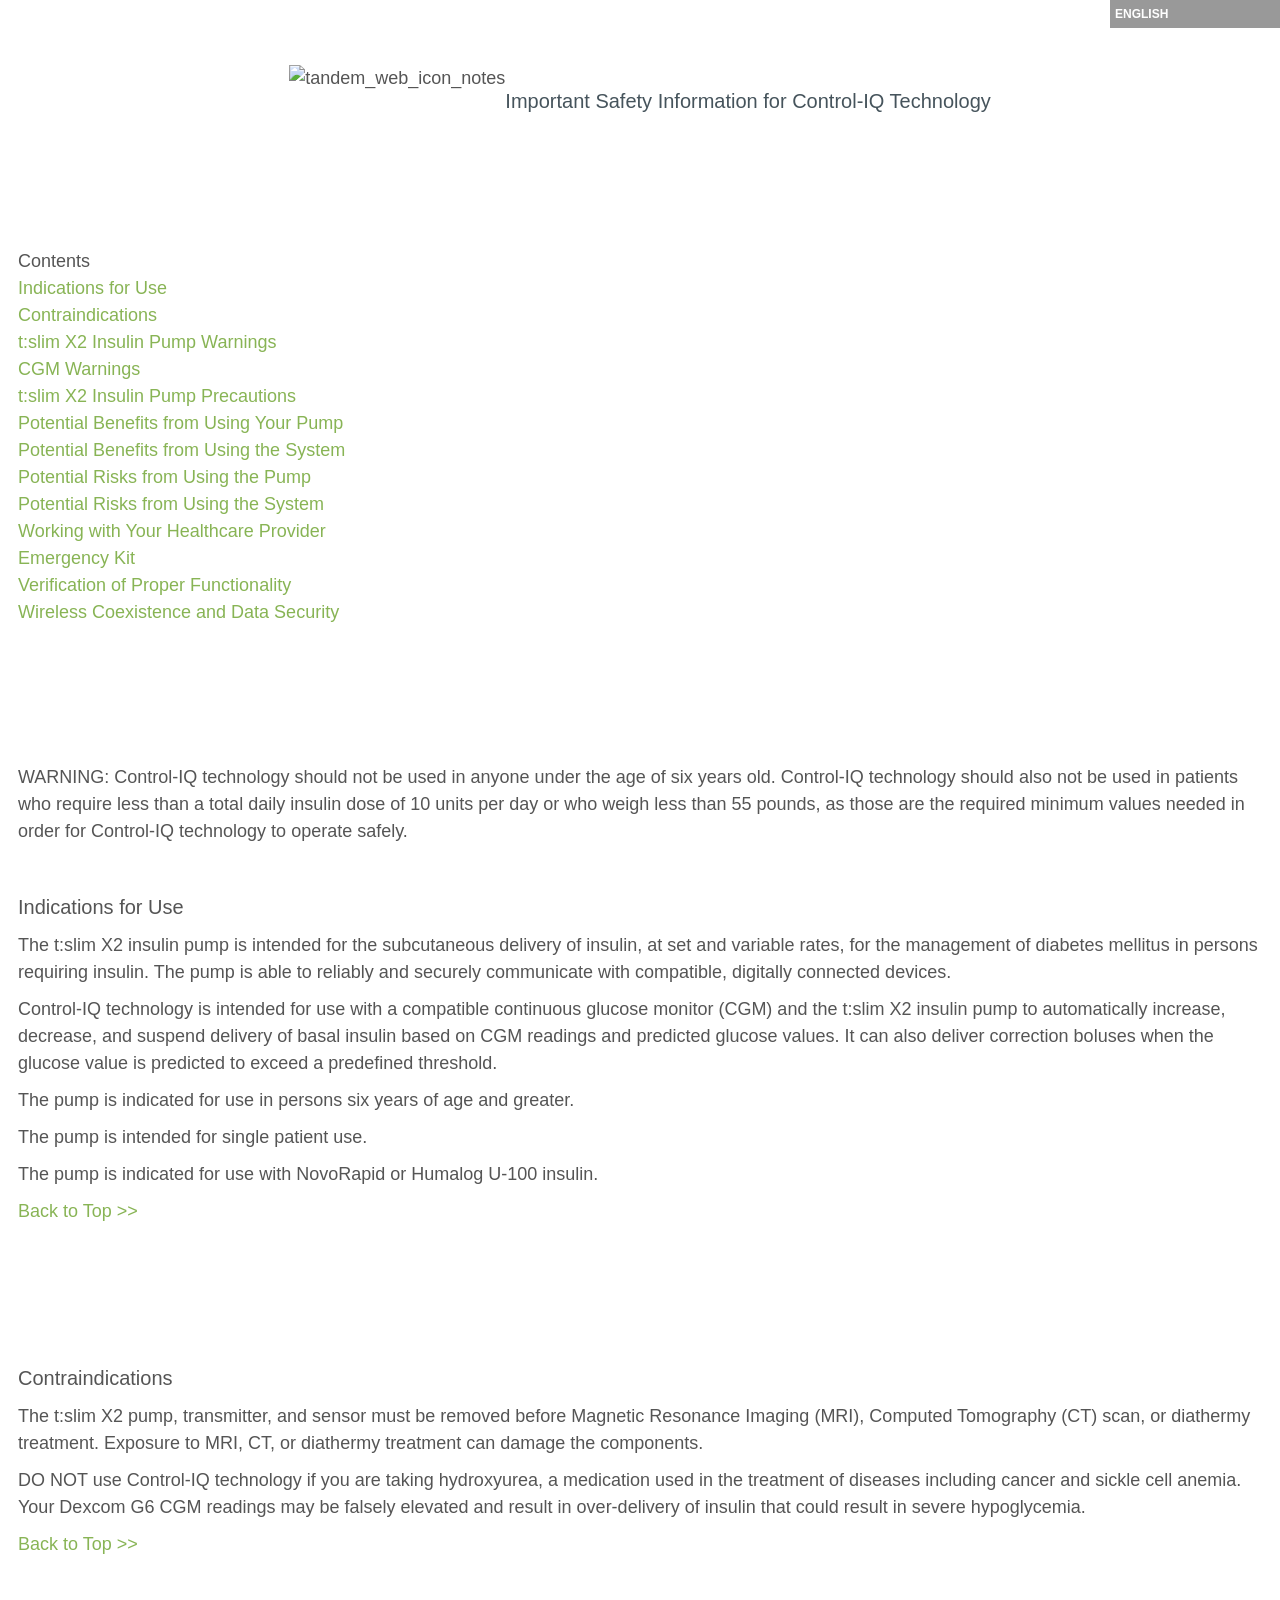
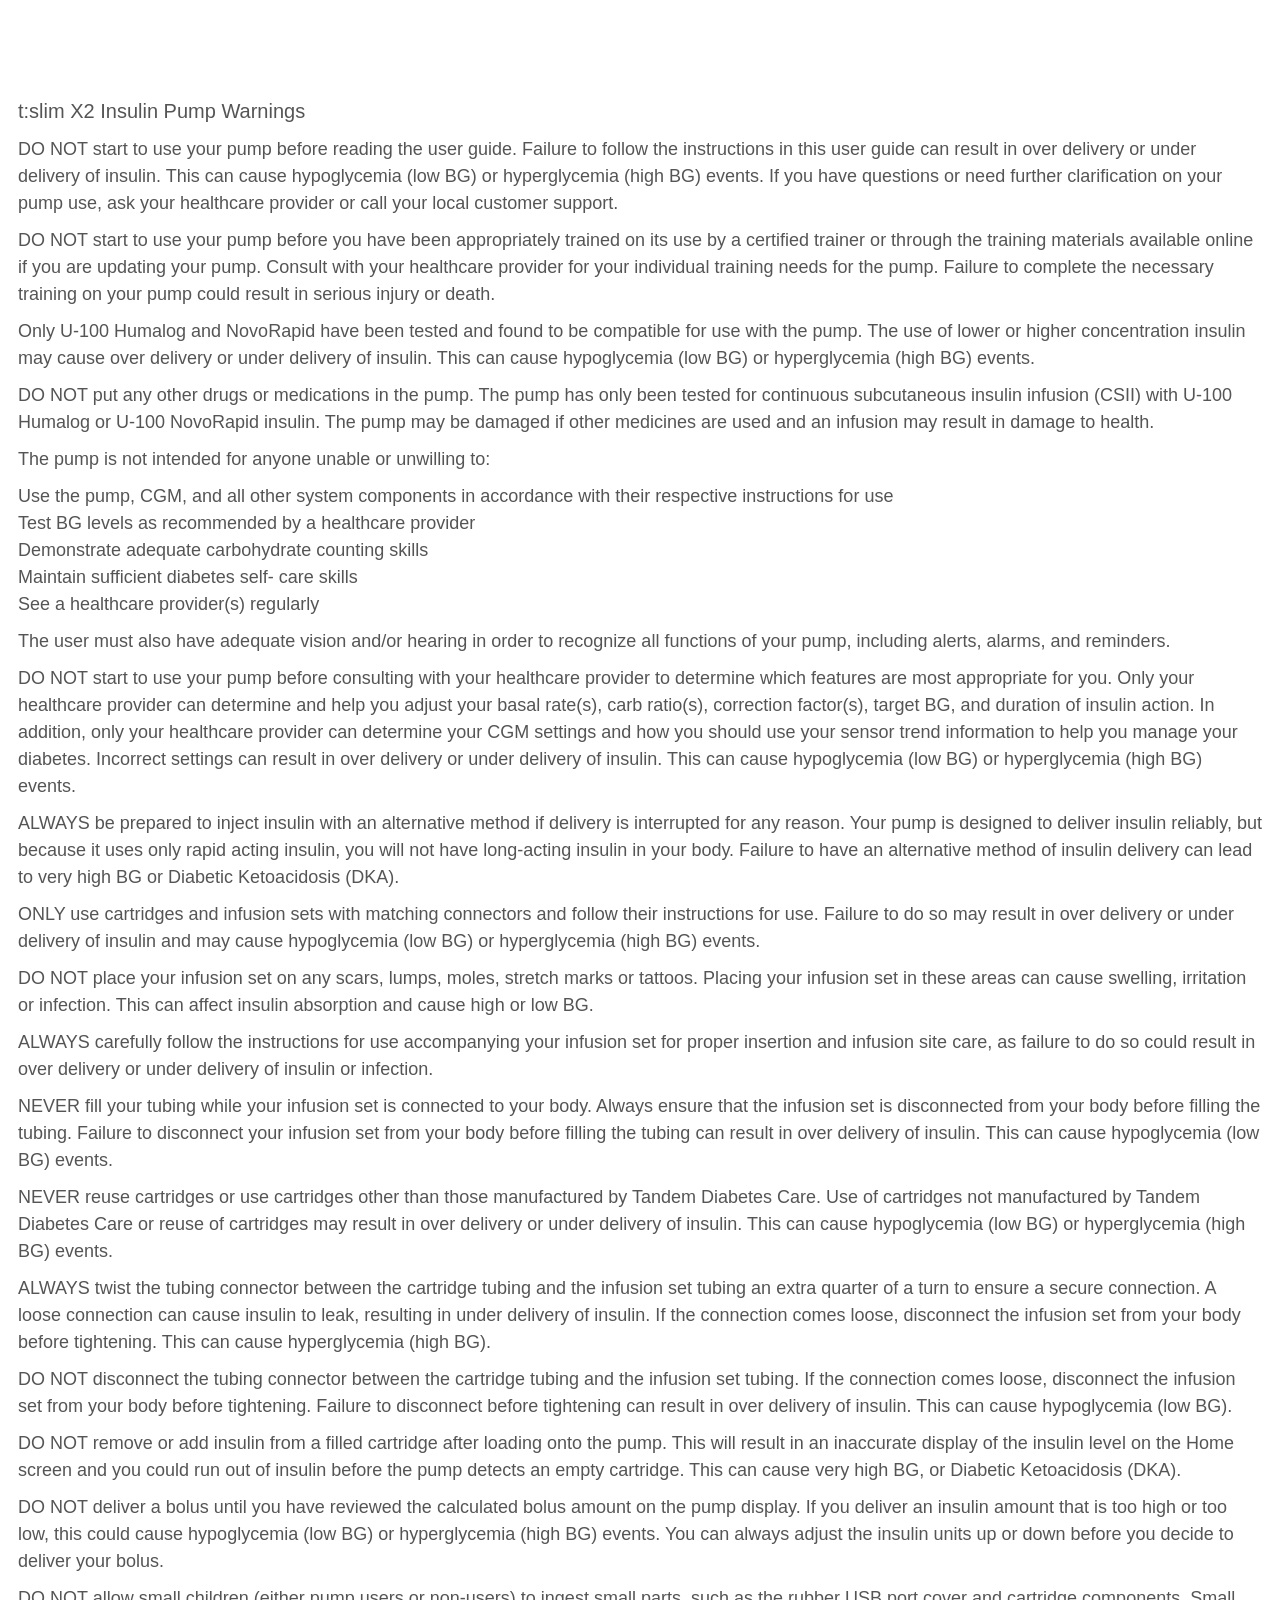
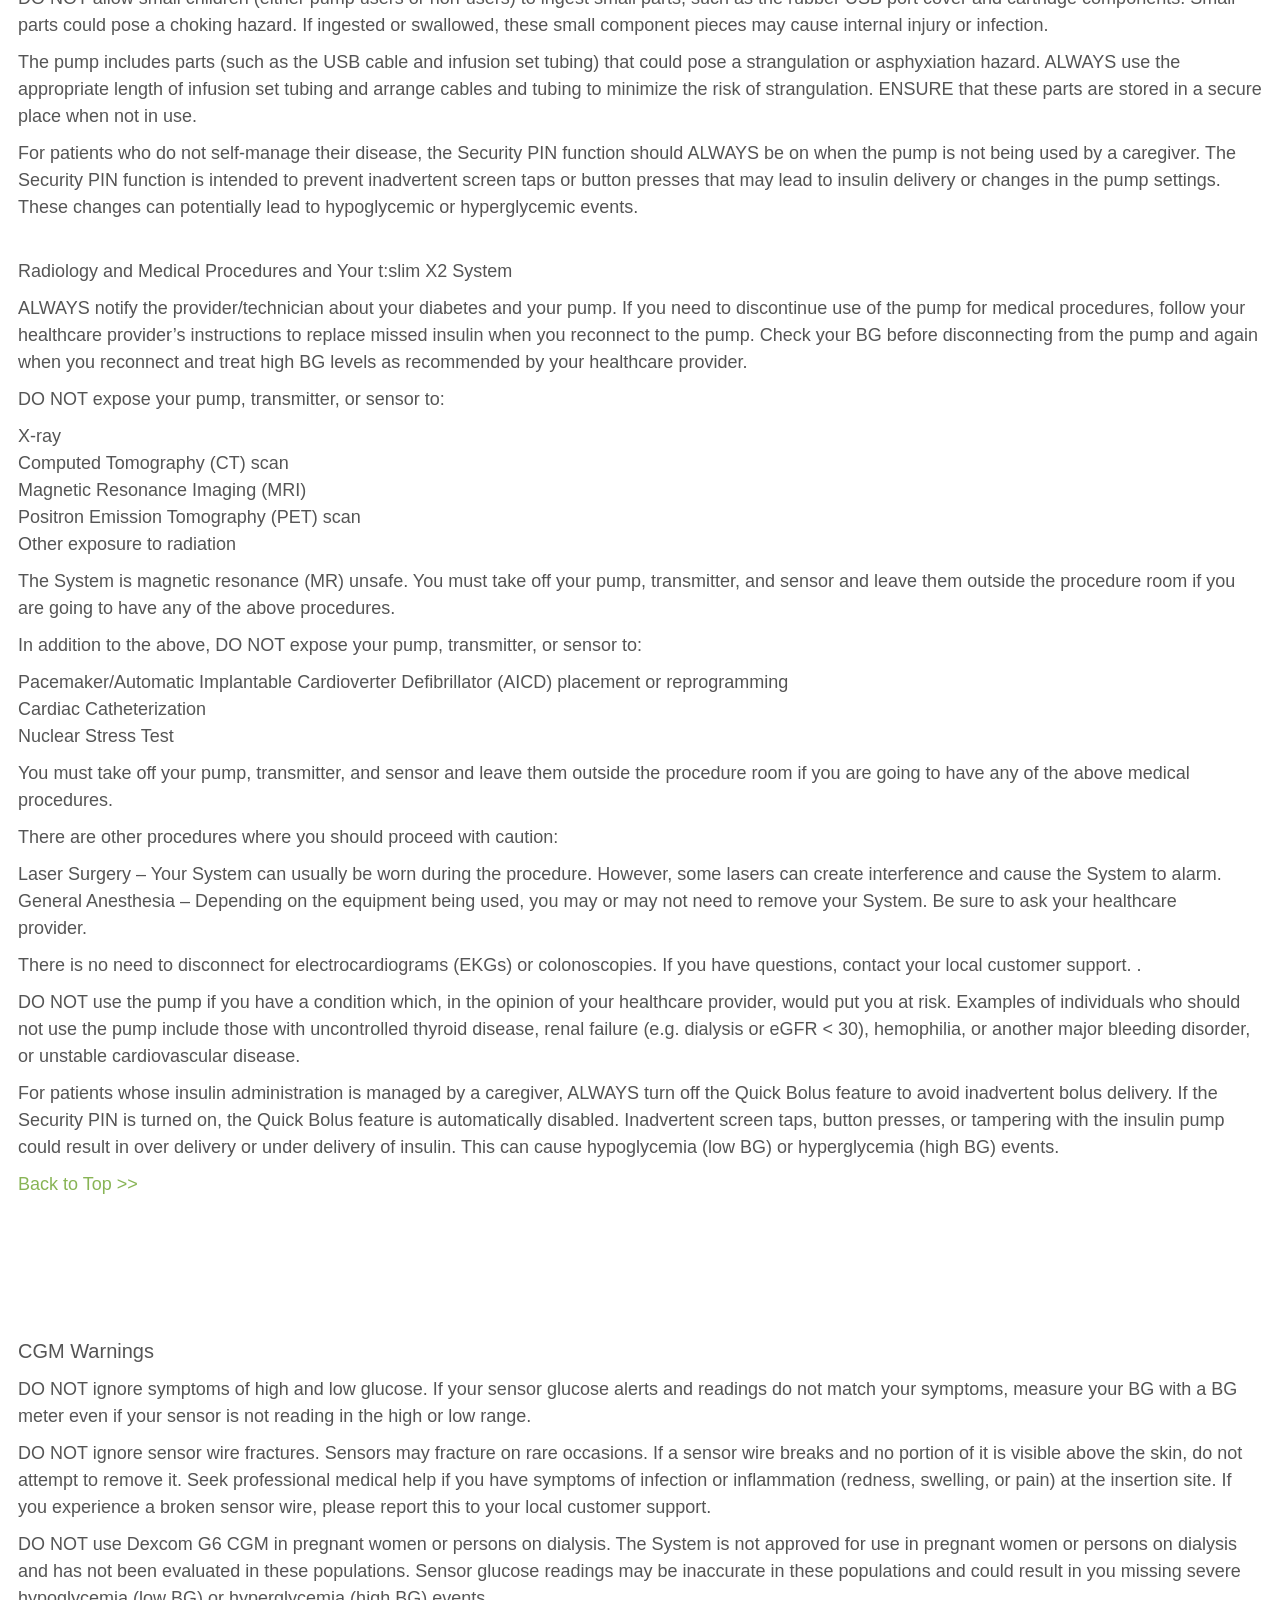
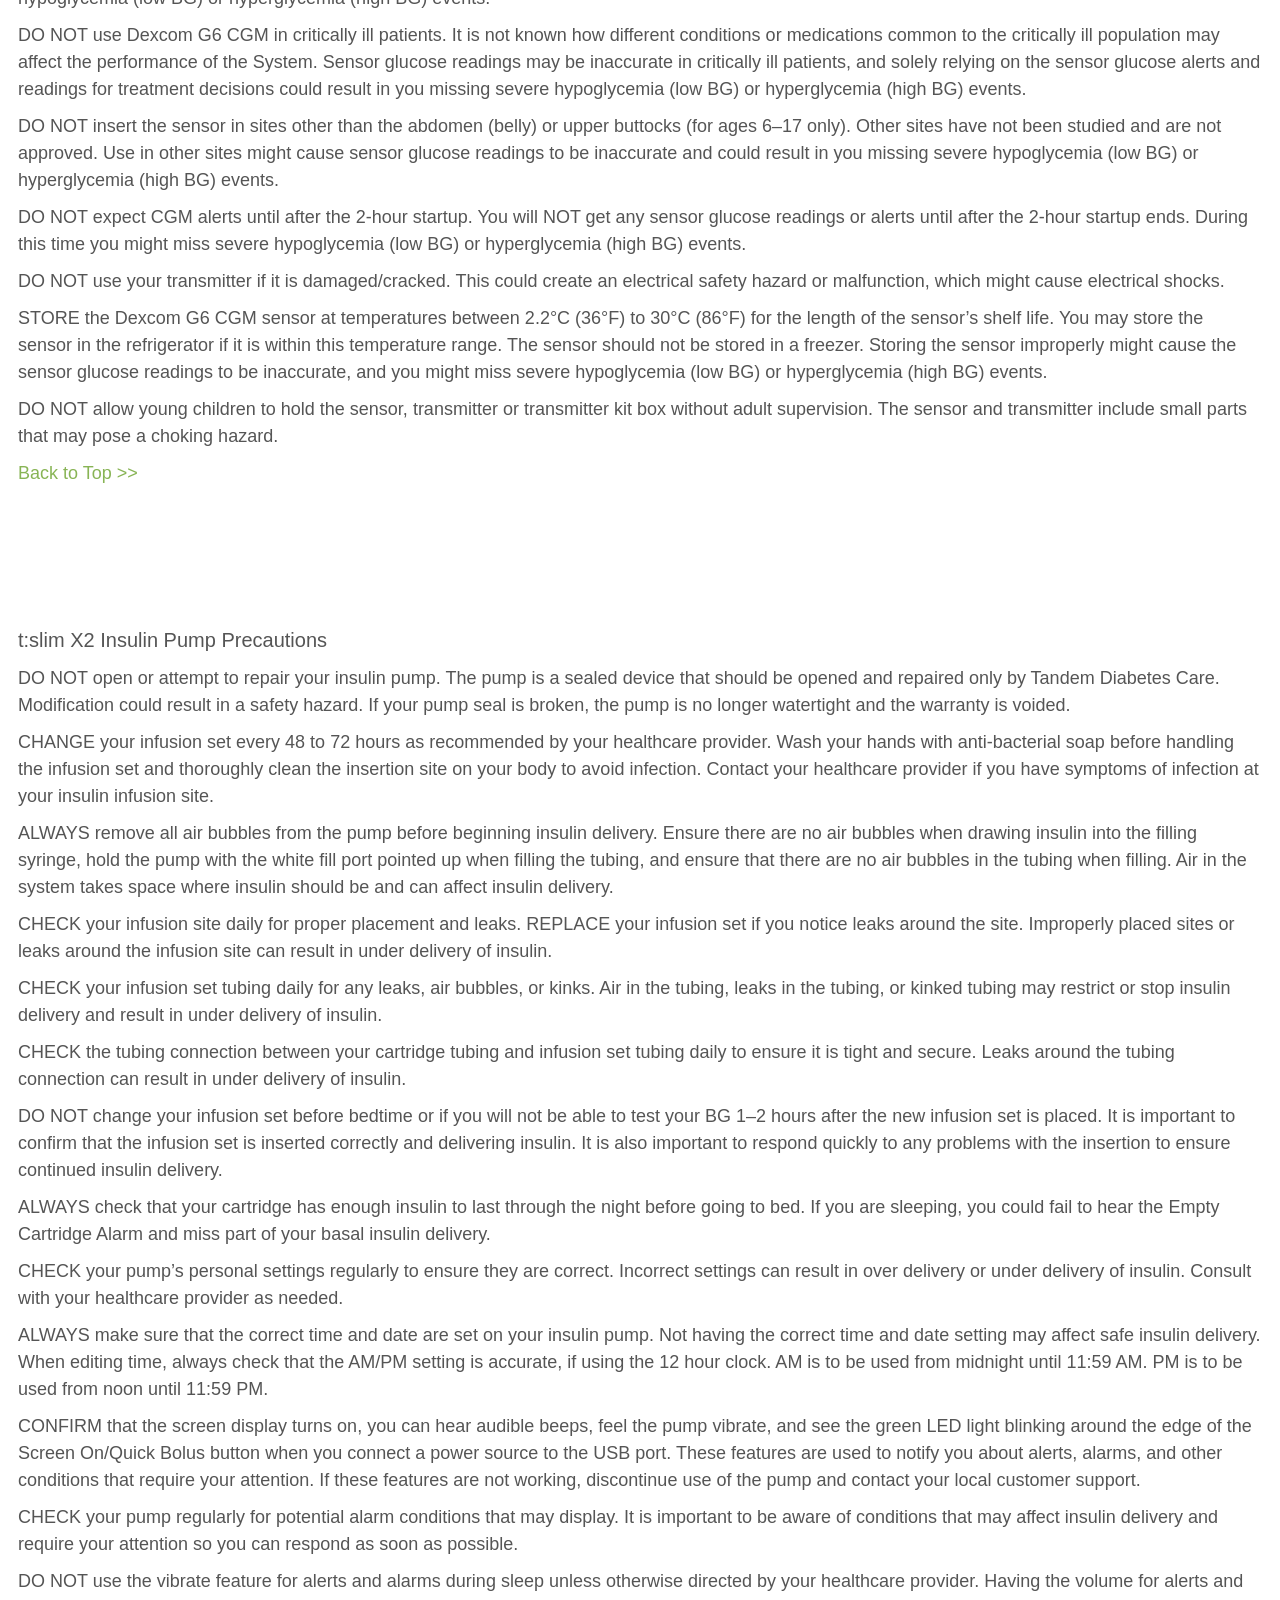
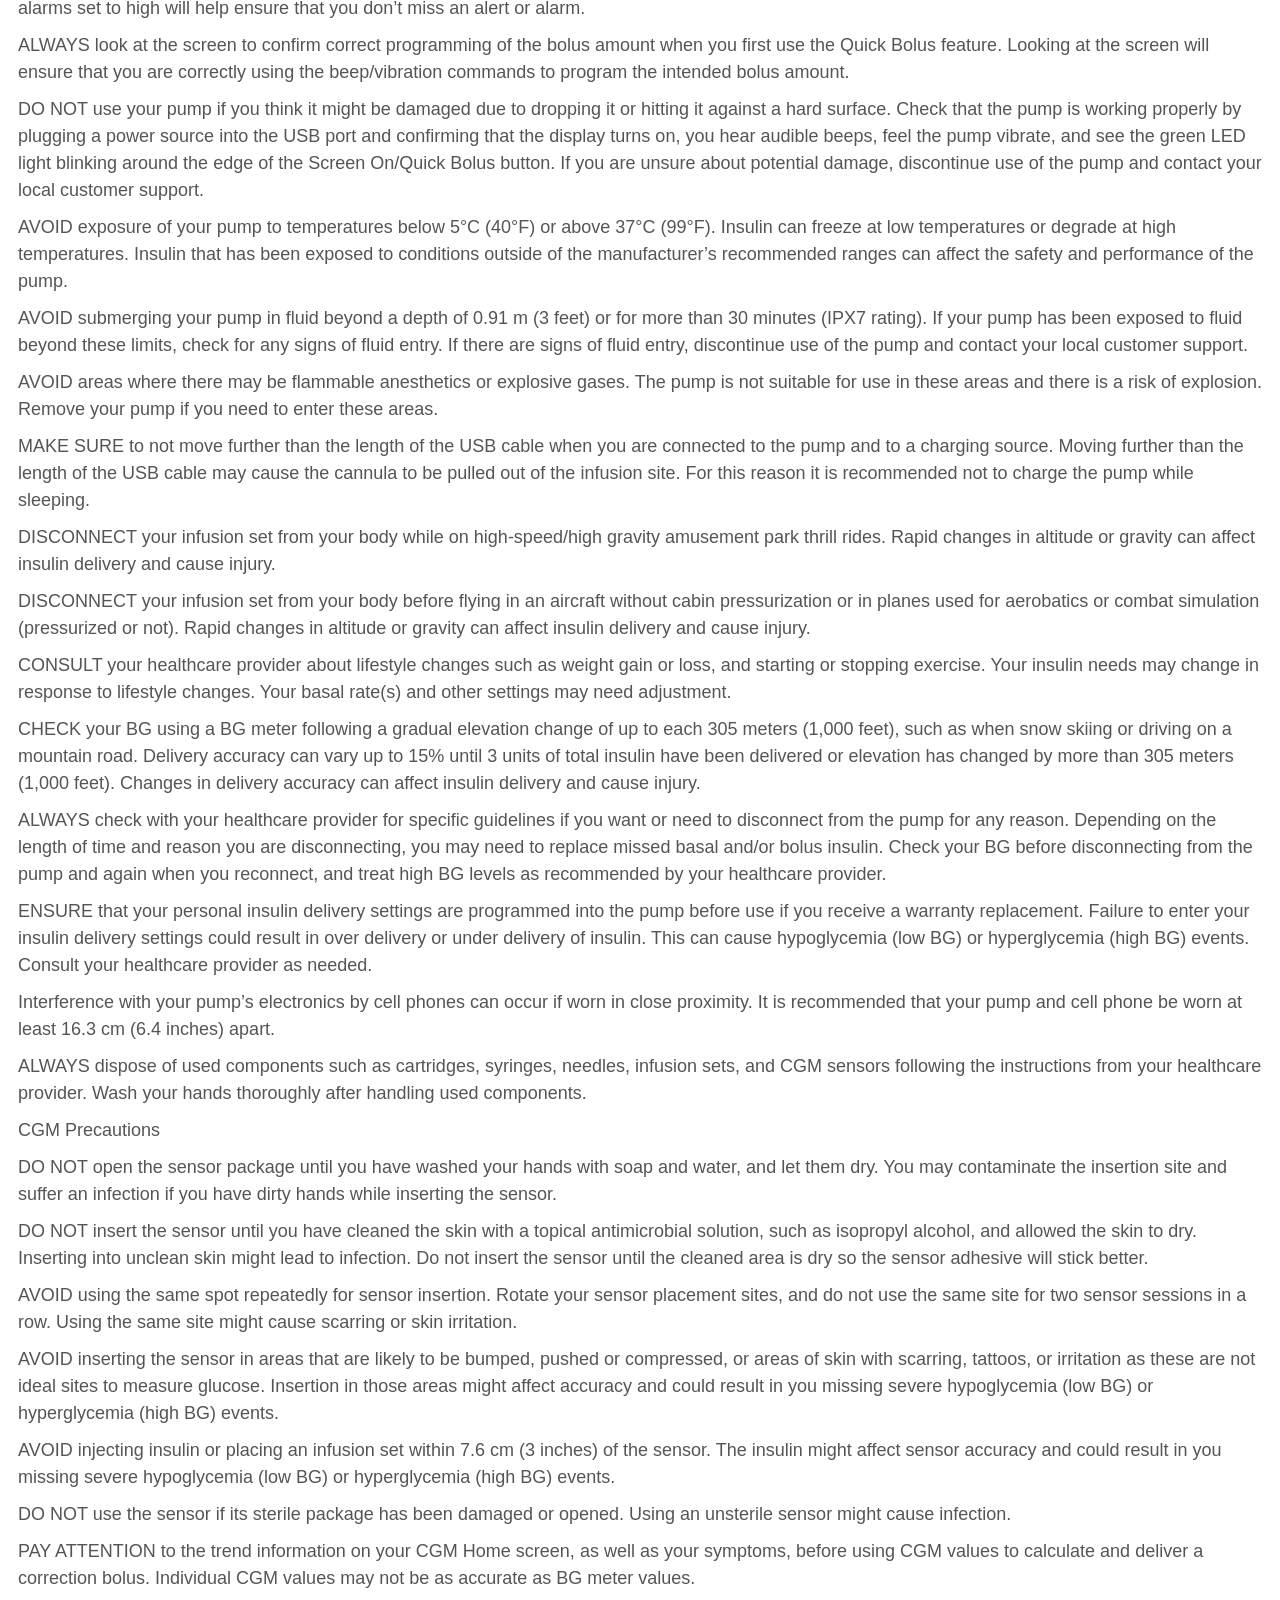
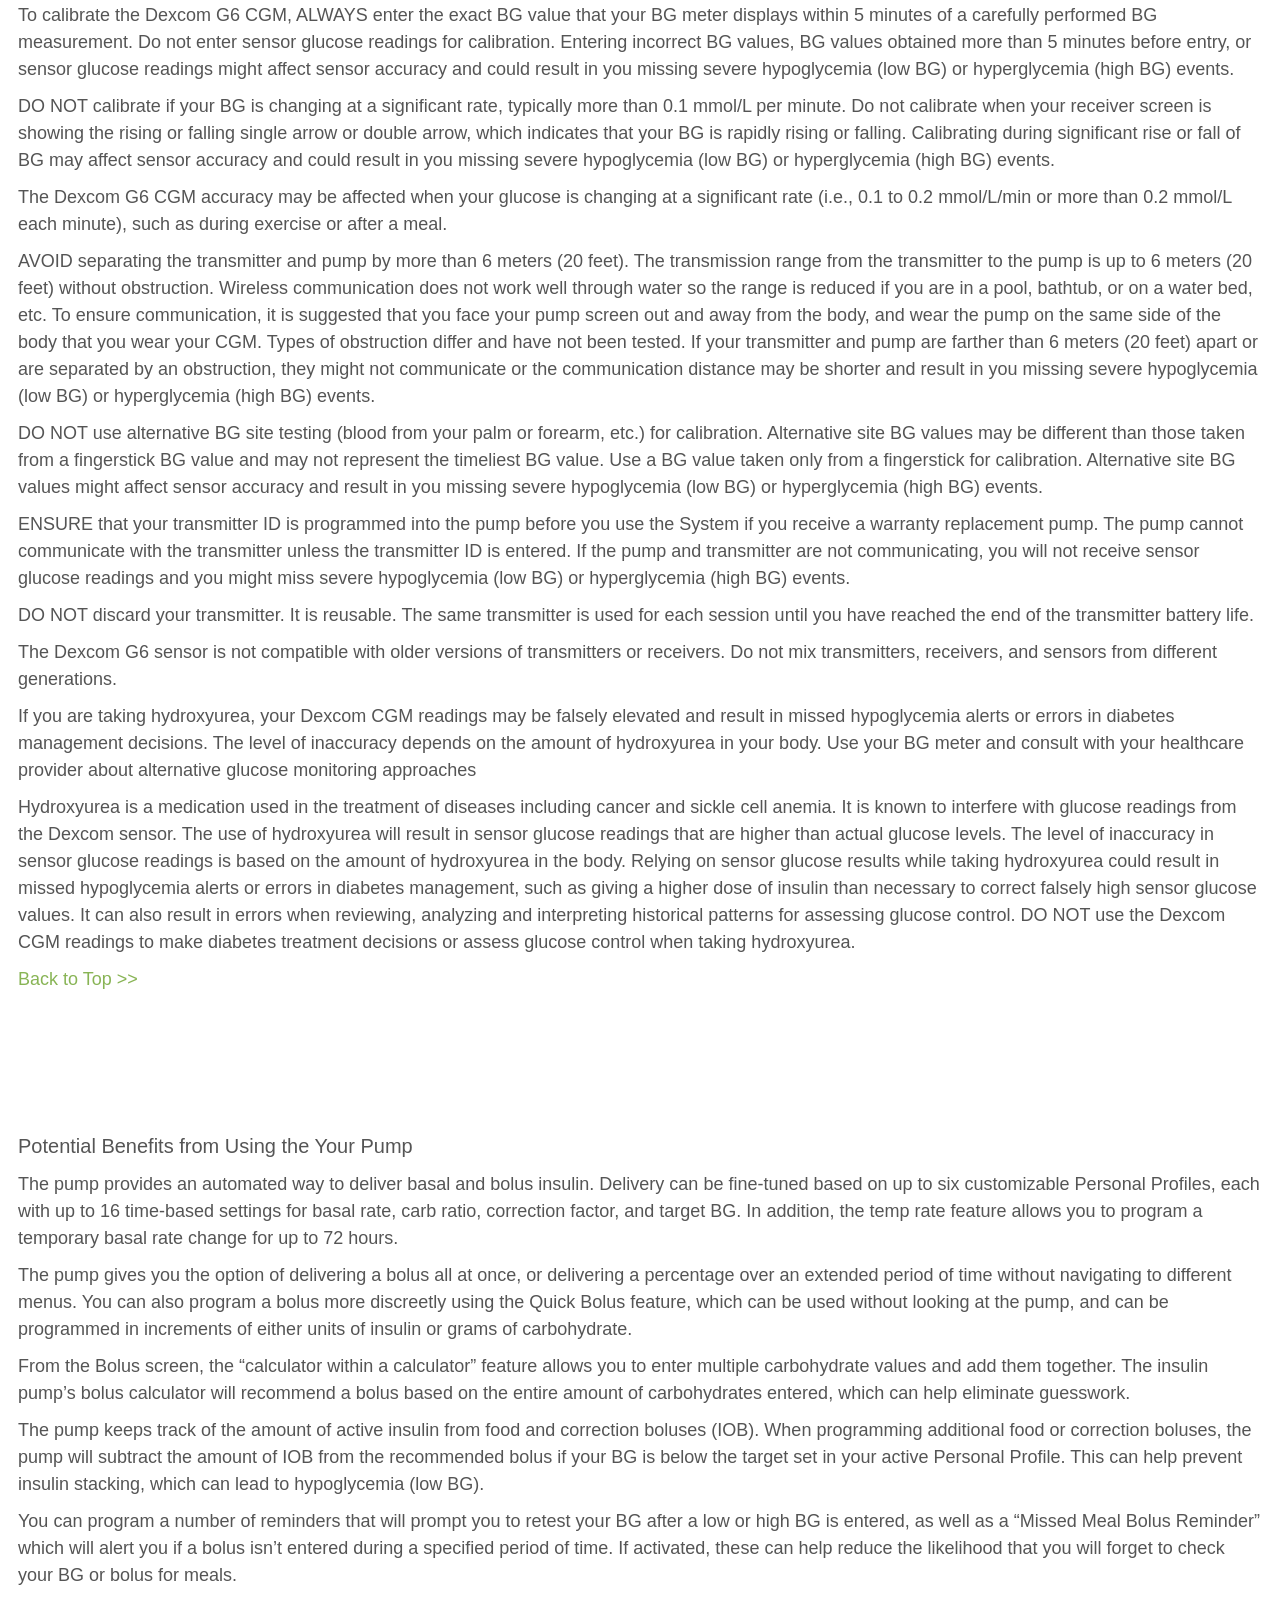
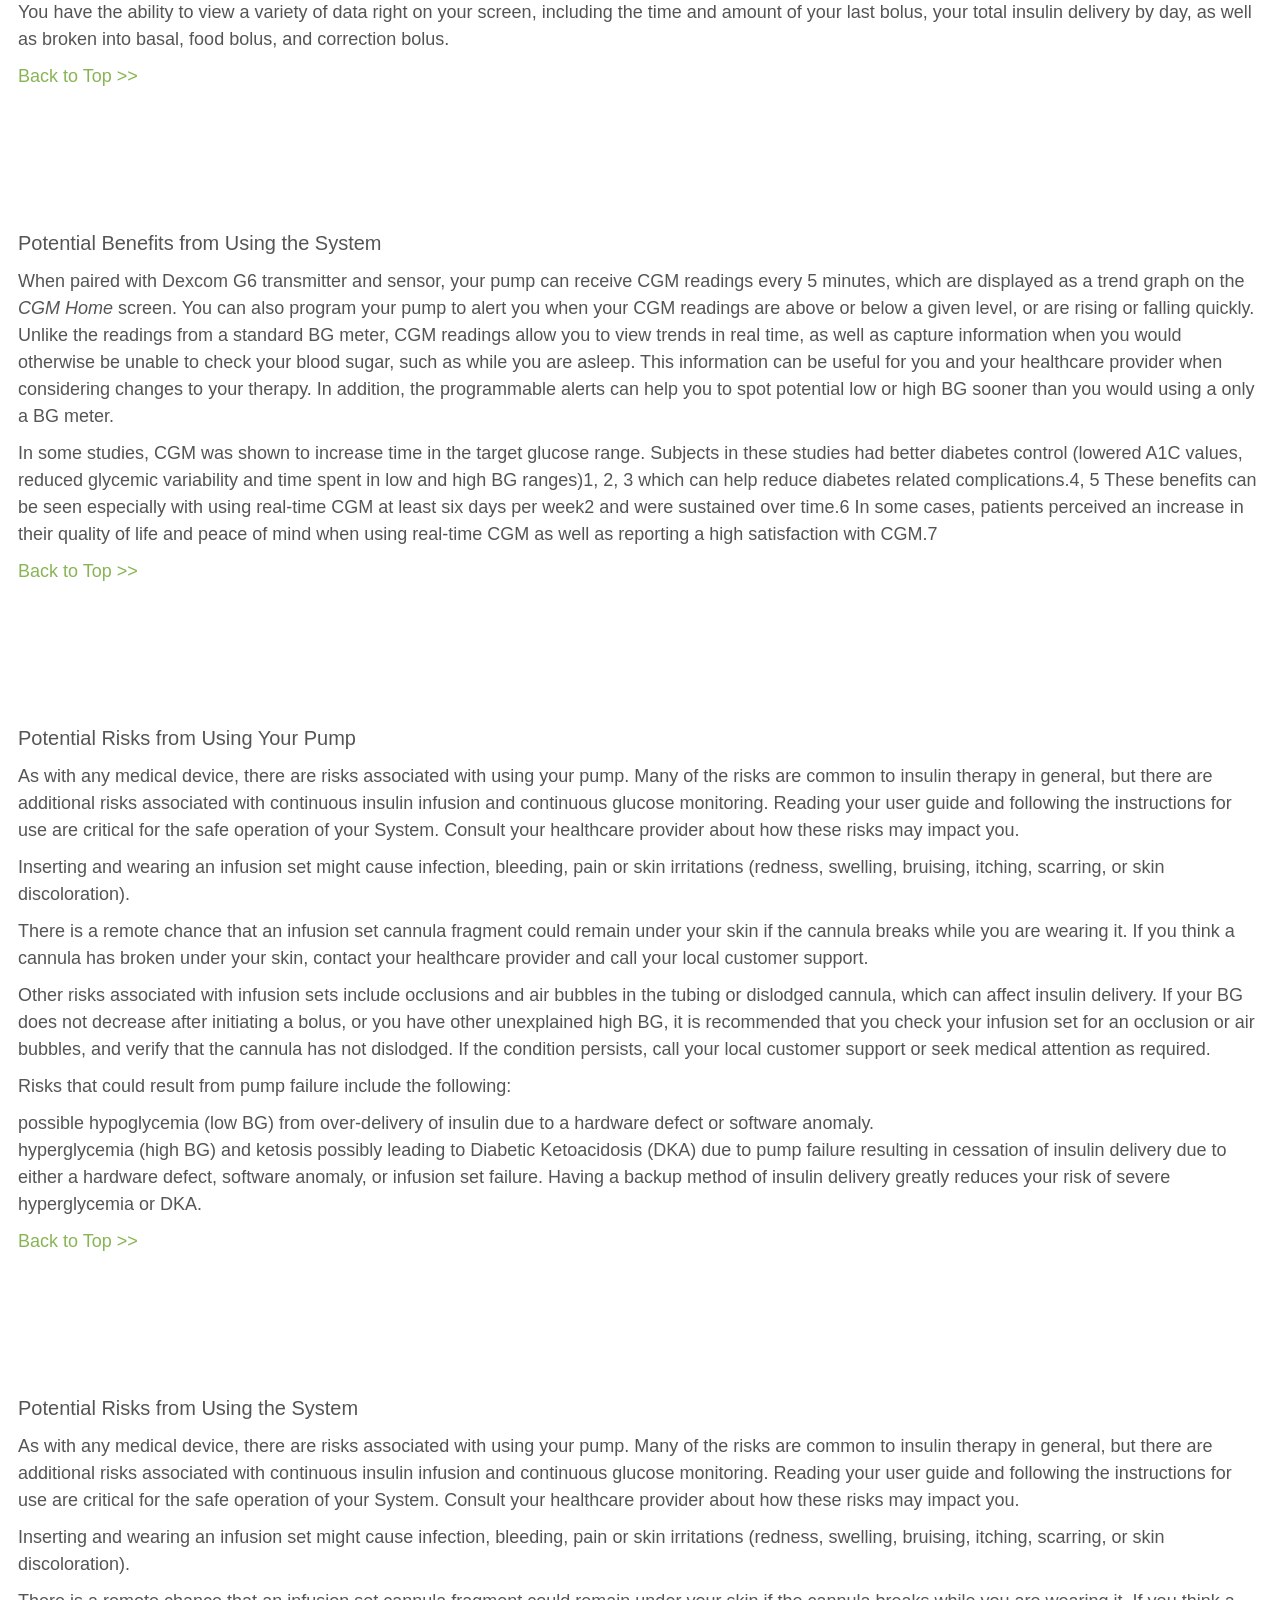
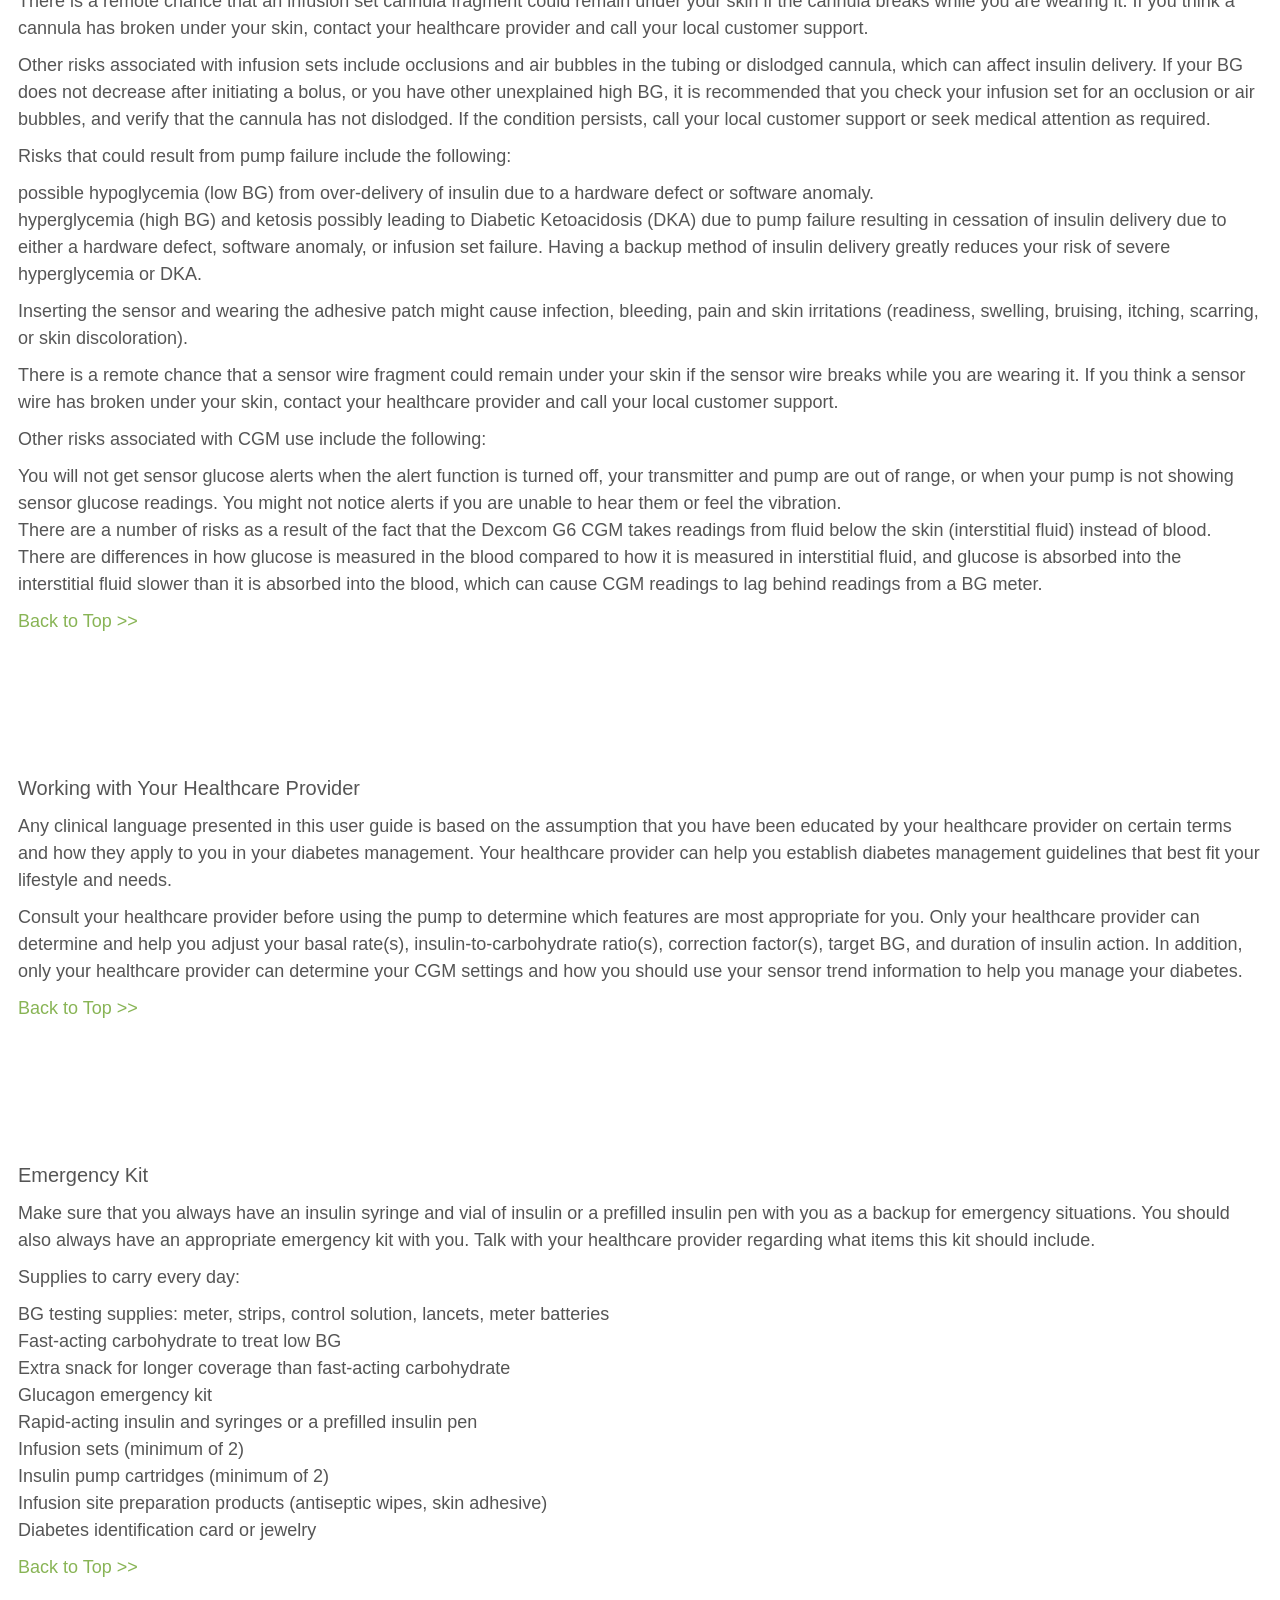
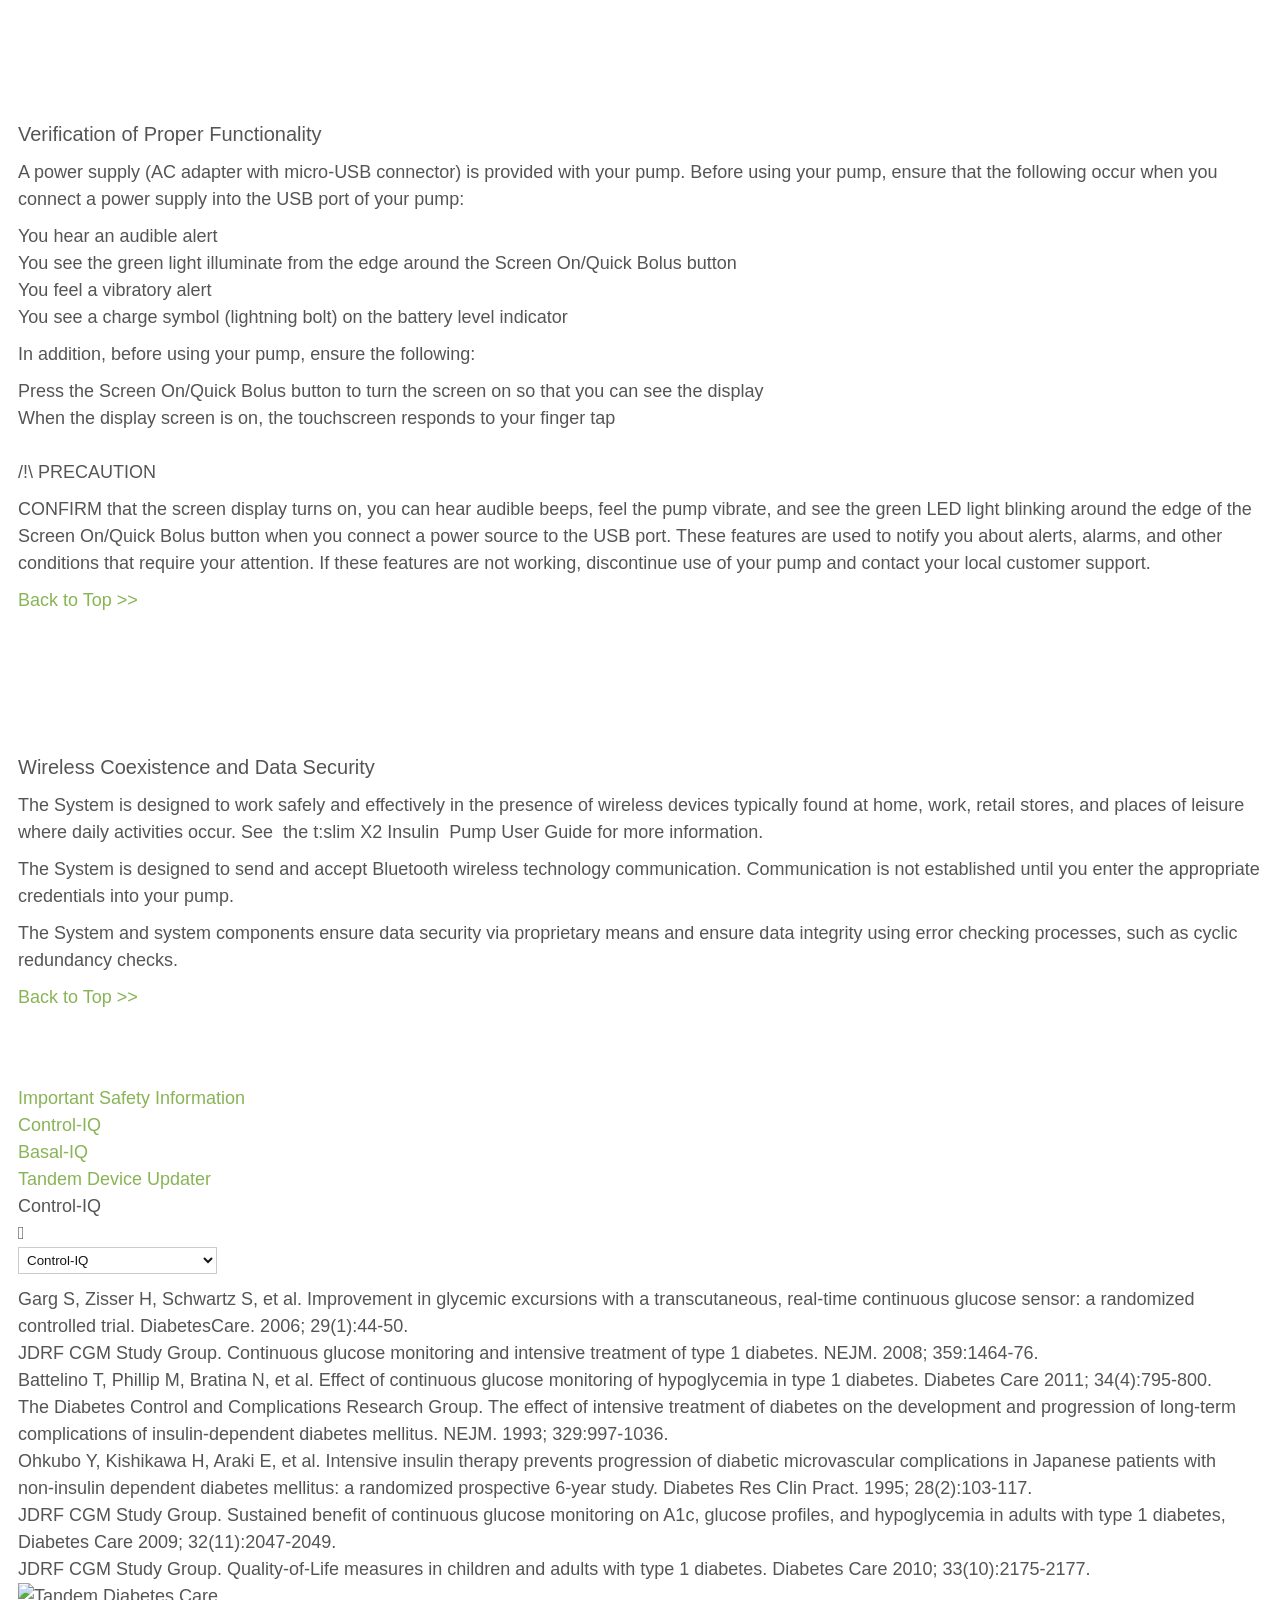
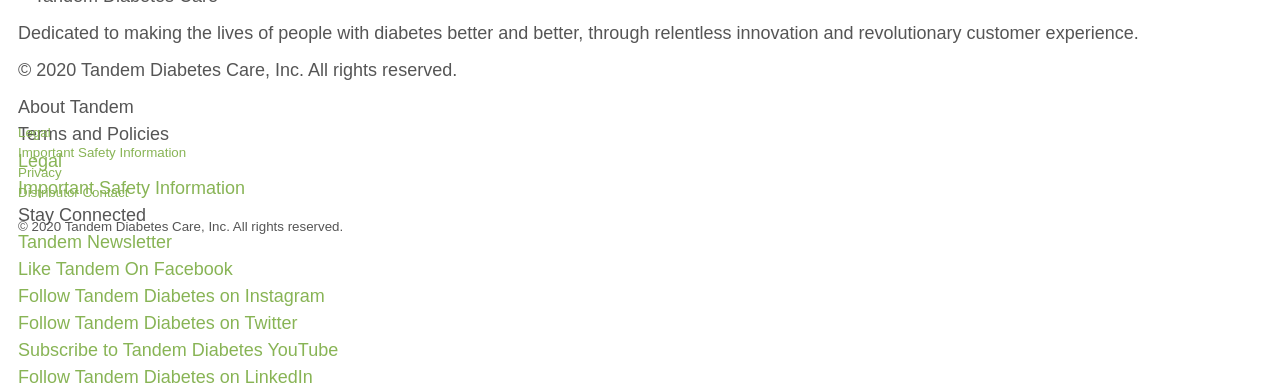
==== commit f3ff794c: "Update index.html" ====
--- a/index.html
+++ b/index.html
@@ -34,15 +34,6 @@
      document.querySelectorAll('p').forEach(pEl => {
         pEl.removeAttribute('style');
     });
-  
-    String.prototype.removeExtraSpaces = function() {
-      return this.replace(/\s+/g,' ').trim();
-   }
-  
-  document.querySelectorAll('p').forEach(pEl => {
-        pEl.innerText.removeExtraSpaces();
-        
-    });
 
 };
 
@@ -51,10 +42,10 @@
 </script>
   
 <body>
-  <script type="text/javascript"src="post.js?version=8"></script>
+  <script type="text/javascript"src="post.js?version=9"></script>
   <script type="text/javascript" src="translation.min.js?version=3"></script>
     
-  <div class="sticky-wrapper"> <div id="notify-top"> <div id="consent-box"></div> 
+ <div id="page"> <div class="sticky-wrapper"> <div id="notify-top"> <div id="consent-box"></div> 
 
 
 
@@ -200,6 +191,13 @@
                                 <i class="icon-flag en-GB" title="English"></i>
                                 <span class="list-item-culture">United Kingdom</span>
                                 <span class="list-item-language">(English)</span>
+                            </a>
+                        </li>
+                        <li class="list-item">
+                            <a class="list-group-item" href="https://www.tandemdiabetes.com/fi-fi/legal/important-safety-information/control-iq" onclick="openLink('fi-FI');return false;">
+                                <i class="icon-flag fi-FI" title="Suomi"></i>
+                                <span class="list-item-culture">Suomi</span>
+                                <span class="list-item-language">(Suomi)</span>
                             </a>
                         </li>
                 </ul>
@@ -373,6 +371,13 @@
                                 <i class="icon-flag en-GB" title="English"></i>
                                 <span class="list-item-culture">United Kingdom</span>
                                 <span class="list-item-language">(English)</span>
+                            </a>
+                        </li>
+                        <li class="list-item">
+                            <a class="list-group-item" href="https://www.tandemdiabetes.com/fi-fi/legal/important-safety-information/control-iq" onclick="openLink('fi-FI');return false;">
+                                <i class="icon-flag fi-FI" title="Suomi"></i>
+                                <span class="list-item-culture">Suomi</span>
+                                <span class="list-item-language">(Suomi)</span>
                             </a>
                         </li>
                 </ul></div>
@@ -507,7 +512,7 @@
 </div>
 </div>
 
-<div id="widget-56371665" class="divider divider-no-margin"></div>
+<div id="widget-28793778" class="divider divider-no-margin"></div>
 <div id="Content_C099_Col00" class="sf_colsIn container" data-sf-element="Container"><div class="sfContentBlock"><div id="indications">
 </div>
 <p class="spacer-content-large">&nbsp;<br>
@@ -535,7 +540,7 @@
 </div>
 </div>
 
-<div id="widget-37901688" class="divider divider-no-margin"></div>
+<div id="widget-5551282" class="divider divider-no-margin"></div>
 <div id="Content_C102_Col00" class="sf_colsIn container" data-sf-element="Container"><div class="sfContentBlock"><div id="contraindications">
 </div>
 <p class="spacer-content-large">&nbsp;<br>
@@ -553,7 +558,7 @@
 </div>
 </div>
 
-<div id="widget-58782837" class="divider divider-no-margin"></div>
+<div id="widget-53672541" class="divider divider-no-margin"></div>
 <div id="Content_C106_Col00" class="sf_colsIn container" data-sf-element="Container"><div class="sfContentBlock"><div id="warnings">
 </div>
 <p class="spacer-content-large">&nbsp;<br>
@@ -625,7 +630,7 @@
 </div>
 </div>
 
-<div id="widget-53554845" class="divider divider-no-margin"></div>
+<div id="widget-45909703" class="divider divider-no-margin"></div>
 <div id="Content_C178_Col00" class="sf_colsIn container" data-sf-element="Container"><div class="sfContentBlock"><div id="cgm">
 </div>
 <p class="spacer-content-large">&nbsp;<br>
@@ -655,7 +660,7 @@
 </div>
 </div>
 
-<div id="widget-60208370" class="divider divider-no-margin"></div>
+<div id="widget-1352289" class="divider divider-no-margin"></div>
 <div id="Content_C111_Col00" class="sf_colsIn container" data-sf-element="Container"><div class="sfContentBlock"><div id="precautions">
 </div>
 <p class="spacer-content-large">&nbsp;<br>
@@ -731,7 +736,7 @@
 </div>
 </div>
 
-<div id="widget-66451570" class="divider divider-no-margin"></div>
+<div id="widget-48538777" class="divider divider-no-margin"></div>
 <div id="Content_C186_Col00" class="sf_colsIn container" data-sf-element="Container"><div class="sfContentBlock"><div id="pump">
 </div>
 <p class="spacer-content-large">&nbsp;<br>
@@ -757,7 +762,7 @@
 </div>
 </div>
 
-<div id="widget-35924511" class="divider divider-no-margin"></div>
+<div id="widget-36791265" class="divider divider-no-margin"></div>
 <div id="Content_C115_Col00" class="sf_colsIn container" data-sf-element="Container"><div class="sfContentBlock"><div id="benefits">
 </div>
 <p class="spacer-content-large">&nbsp;<br>
@@ -776,7 +781,7 @@
 </div>
 </div>
 
-<div id="widget-1522424" class="divider divider-no-margin"></div>
+<div id="widget-26191271" class="divider divider-no-margin"></div>
 <div id="Content_C187_Col00" class="sf_colsIn container" data-sf-element="Container"><div class="sfContentBlock"><div id="pump_risks">
 </div>
 <p class="spacer-content-large">&nbsp;<br>
@@ -804,7 +809,7 @@
 </div>
 </div>
 
-<div id="widget-24501244" class="divider divider-no-margin"></div>
+<div id="widget-19369565" class="divider divider-no-margin"></div>
 <div id="Content_C120_Col00" class="sf_colsIn container" data-sf-element="Container"><div class="sfContentBlock"><div id="risks">
 </div>
 <p class="spacer-content-large">&nbsp;<br>
@@ -837,7 +842,7 @@
 </div>
 </div>
 
-<div id="widget-19365421" class="divider divider-no-margin"></div>
+<div id="widget-32969073" class="divider divider-no-margin"></div>
 <div id="Content_C124_Col00" class="sf_colsIn container" data-sf-element="Container"><div class="sfContentBlock"><div id="healthcare">
 </div>
 <p class="spacer-content-large">&nbsp;<br>
@@ -856,7 +861,7 @@
 </div>
 </div>
 
-<div id="widget-48517769" class="divider divider-no-margin"></div>
+<div id="widget-46358868" class="divider divider-no-margin"></div>
 <div id="Content_C129_Col00" class="sf_colsIn container" data-sf-element="Container"><div class="sfContentBlock"><div id="emergency">
 </div>
 <p class="spacer-content-large">&nbsp;<br>
@@ -886,7 +891,7 @@
 </div>
 </div>
 
-<div id="widget-12929554" class="divider divider-no-margin"></div>
+<div id="widget-19488631" class="divider divider-no-margin"></div>
 <div id="Content_C134_Col00" class="sf_colsIn container" data-sf-element="Container"><div class="sfContentBlock"><div id="verification">
 </div>
 <p class="spacer-content-large">&nbsp;<br>
@@ -919,7 +924,7 @@
 </div>
 </div>
 
-<div id="widget-13899206" class="divider divider-no-margin"></div>
+<div id="widget-20778056" class="divider divider-no-margin"></div>
 <div id="Content_C138_Col00" class="sf_colsIn container" data-sf-element="Container"><div class="sfContentBlock"><div id="wireless">
 </div>
 <p class="spacer-content-large">&nbsp;<br>
@@ -940,7 +945,7 @@
 </div>
  
 
-<div id="widget-43722407" class="divider divider-no-margin"></div>
+<div id="widget-19396409" class="divider divider-no-margin"></div>
 
 
 
@@ -998,7 +1003,7 @@
 </nav>
 
 
-<section id="widget-33142446" class="footnote">
+<section id="widget-24386871" class="footnote">
 
     <div class="container">
 
@@ -1017,8 +1022,113 @@
     </div>
 
 </section>
- <div class="sticky-push"></div> </div>
+ <div class="sticky-push"></div> </div> <div class="sticky-footer"> <footer class="footer"> 
+<div id="BottomFooter_TBA865502005_Col00" class="sf_colsIn container" data-sf-element="Container"><div class="row d-flex flex-wrap justify-content-start flex-lg-nowrap justify-content-lg-between" data-sf-element="Row">
+    <div id="BottomFooter_TBA865502006_Col00" class="sf_colsIn col-xs-12 col-sm-12 col-lg-4 footer-info" data-sf-element="Column 1"> 
+    <img class="footer-logo" src="/images/default-source/global/tandem-logo-reverse.png?sfvrsn=f1931ad7_0" title="Tandem Diabetes Care" alt="Tandem Diabetes Care"> 
  
+<div class="footer-slugline">
+    <div class="sf-Long-text"><p>Dedicated to making the lives of people with diabetes better and better, through relentless innovation and revolutionary customer experience. 
+ </p></div>    
+</div>
+<div class="footer-copyright">
+    <div class="sf-Long-text"><p>© <time>2020&nbsp;</time>Tandem Diabetes Care, Inc. All rights reserved.
+</p></div>    
+</div>
+    </div>
+     <div id="BottomFooter_TBA865502006_Col01" class="sf_colsIn col-xs-12 col-sm-4 col-lg-3 footer-navs-col" data-sf-element="Column 2">
+<div>
+    <div class="sf-Long-text"><h3>About Tandem</h3></div>    
+</div>
+
+
+<nav class="footer-nav">
+    
+
+    <ul>
+    </ul>
+</nav>
+
+
+
+
+
+    </div>
+     <div id="BottomFooter_TBA865502006_Col02" class="sf_colsIn col-xs-12 col-sm-4 col-lg-3 footer-navs-col" data-sf-element="Column 3">
+<div>
+    <div class="sf-Long-text"><h3>Terms and Policies</h3></div>    
+</div>
+
+
+<nav class="footer-nav">
+    
+
+    <ul>
+    <li class="active">
+        <a href="/en-gb/legal" target="_self">Legal</a>
+
+    </li>
+    <li class="active">
+        <a href="/en-gb/legal/important-safety-information" target="_self">Important Safety Information</a>
+
+    </li>
+    </ul>
+</nav>
+
+
+
+
+
+    </div>
+     <div id="BottomFooter_TBA865502006_Col03" class="sf_colsIn col-xs-12 col-sm-4 col-lg-3 footer-navs-col d-flex flex-column justify-content-stretch" data-sf-element="Column 4">
+<div>
+    <div class="sf-Long-text"><h3>Stay Connected</h3></div>    
+</div>
+
+
+<nav class="footer-nav">
+    
+
+    <ul>
+    <li class="">
+        <a href="https://www.tandemdiabetes.com/stay-connected" target="_self">Tandem Newsletter</a>
+
+    </li>
+    </ul>
+</nav>
+
+
+
+
+
+<div class="footer-social-icons">
+    <div class="sf-Long-text"><ul class="nav-social">
+    <li><a href="https://www.facebook.com/TandemDiabetes" target="_blank"><span class="fab fa-facebook-square"><span class="sr-only">Like Tandem On Facebook</span></span></a></li>
+    <li><a href="https://www.instagram.com/tandemdiabetes" target="_blank"><span class="fab fa-instagram"><span class="sr-only">Follow Tandem Diabetes on Instagram</span></span></a></li>
+    <li><a href="https://twitter.com/tandemdiabetes" target="_blank"><span class="fab fa-twitter"><span class="sr-only">Follow Tandem Diabetes on Twitter</span></span></a></li>
+    <li><a href="https://www.youtube.com/user/tandemdiabetes/" target="_blank"><span class="fab fa-youtube"><span class="sr-only">Subscribe to Tandem Diabetes YouTube</span></span></a></li>
+    <li><a href="https://www.linkedin.com/company/tandemdiabetes" target="_blank"><span class="fab fa-linkedin"><span class="sr-only">Follow Tandem Diabetes on LinkedIn</span></span></a></li>
+</ul></div>    
+</div>
+    </div>
+</div>
+
+</div>
+ </footer> <footer id="footer"> <div class="container"> <div class="footer-top"> 
+<div class="footer-links">
+    <ul class="list-unstyled list-inline">
+        <li><a href="/en-gb/legal" target="_self">Legal</a></li>
+        <li><a href="/en-gb/legal/important-safety-information" target="_self">Important Safety Information</a></li>
+        <li><a href="/en-gb/privacy/privacy-policy" target="_self">Privacy </a></li>
+        <li><a href="/en-gb/contact-us/distributors" target="_self">Distributor Contact</a></li>
+    </ul>
+</div>
+ </div> <div class="footer-bottom"> 
+
+<div class="footer-copyright copyright">
+    <div class="sf-Long-text"><p>© <time>2020&nbsp;</time>Tandem Diabetes Care, Inc. All rights reserved.
+</p></div>    
+</div> </div> </div> <!-- .container --> </footer> </div> </div>
   </body>
  
    
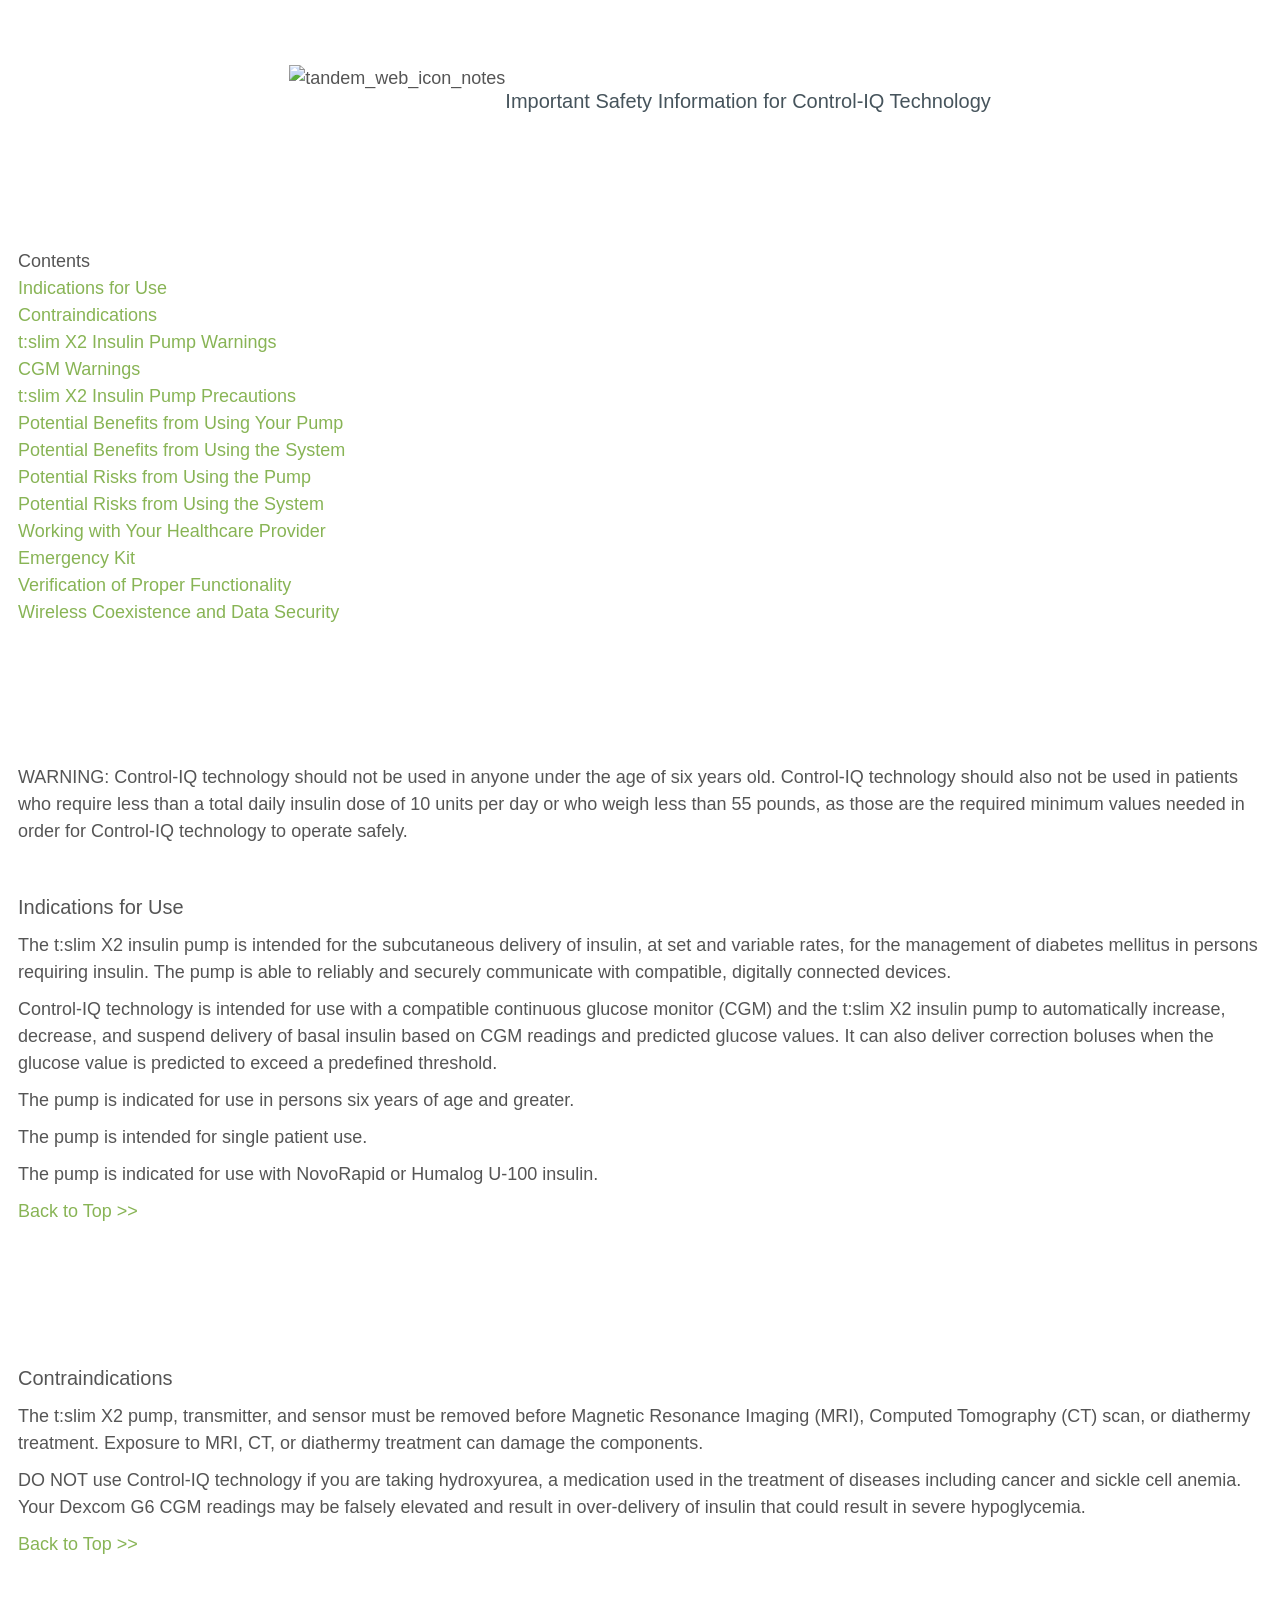
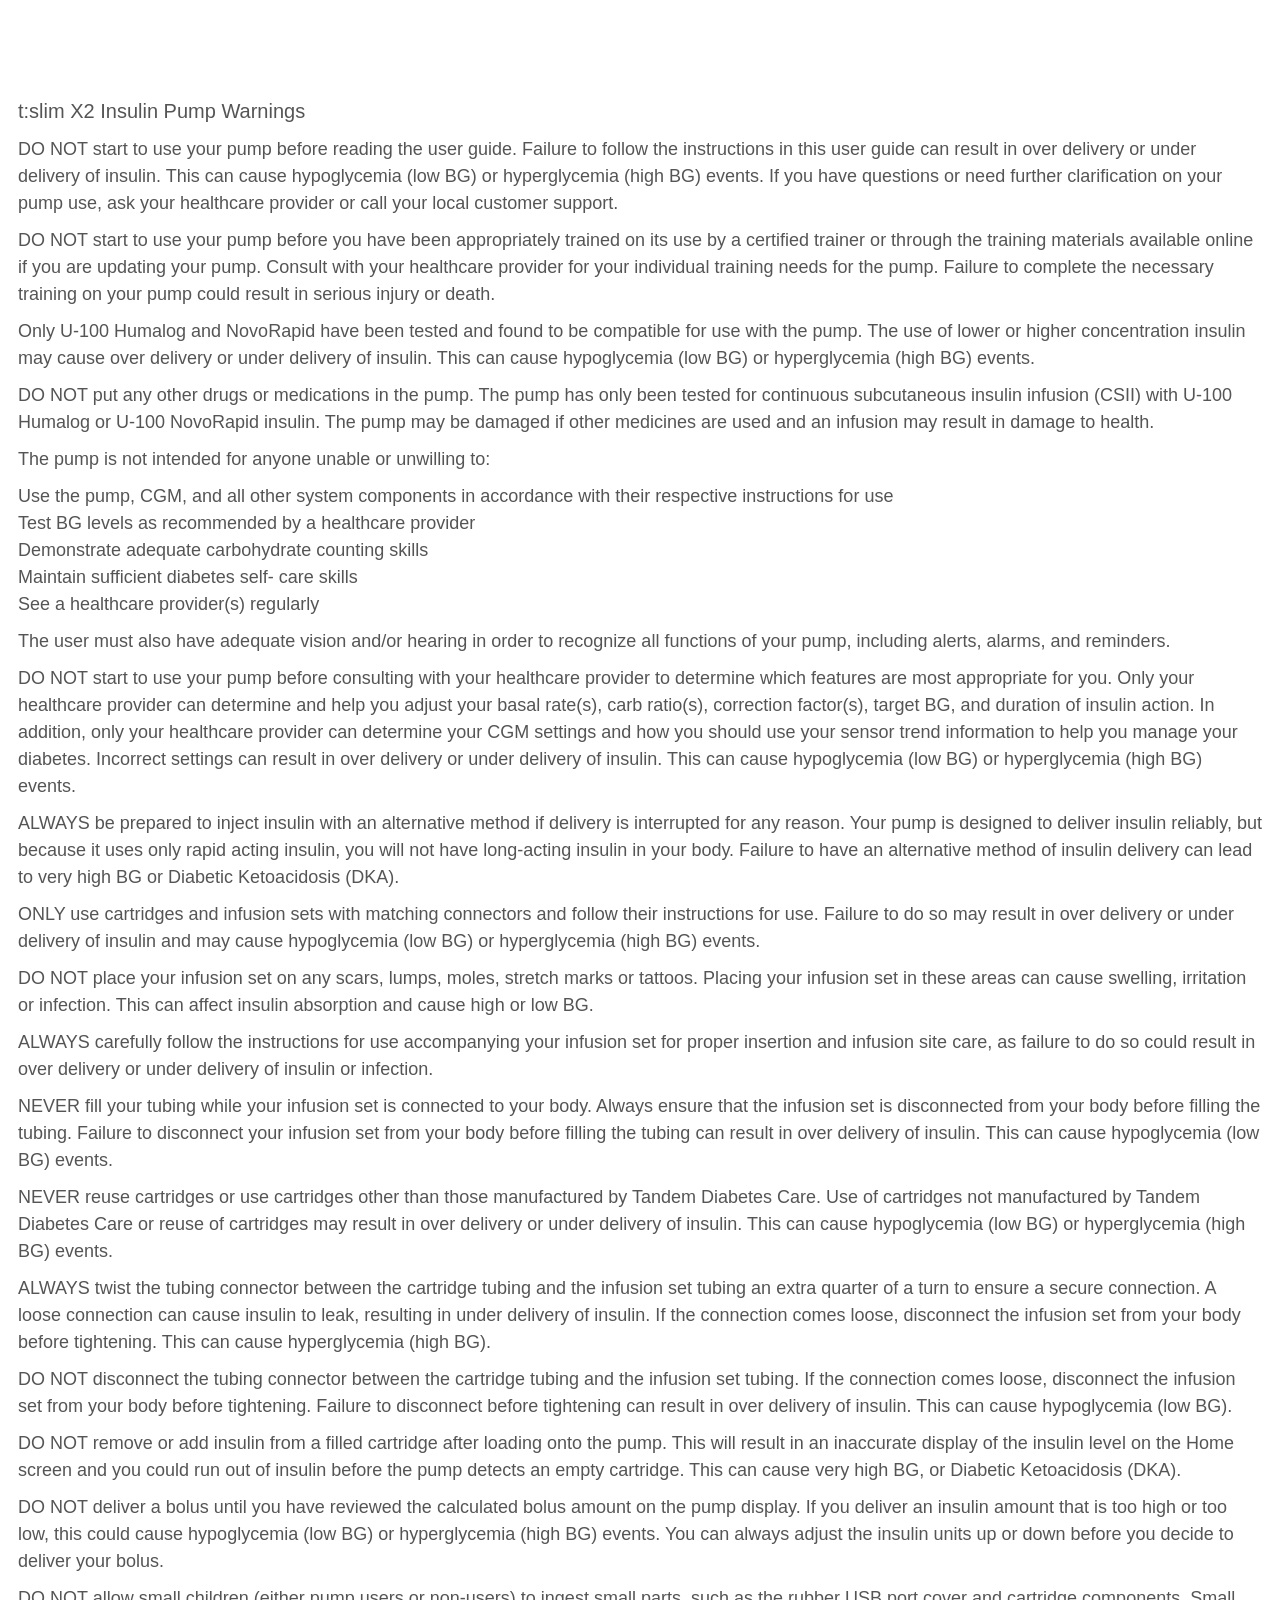
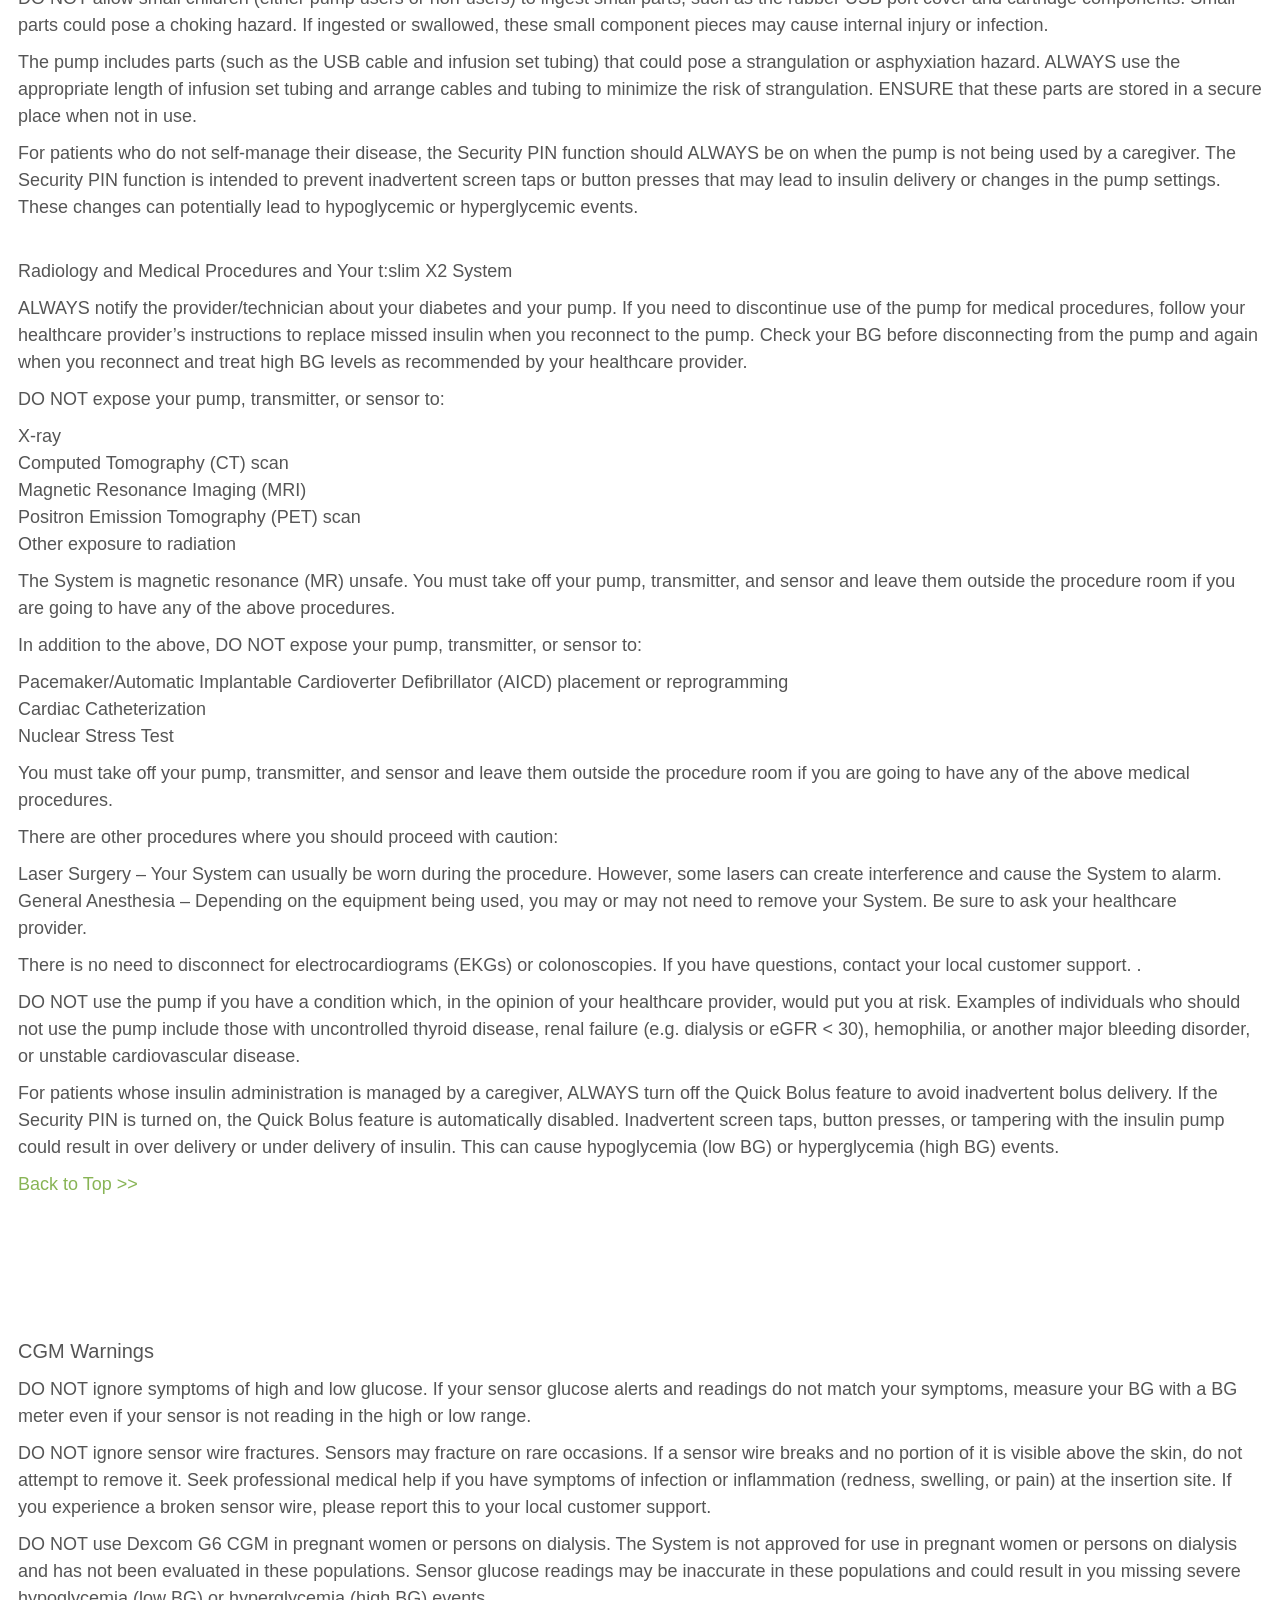
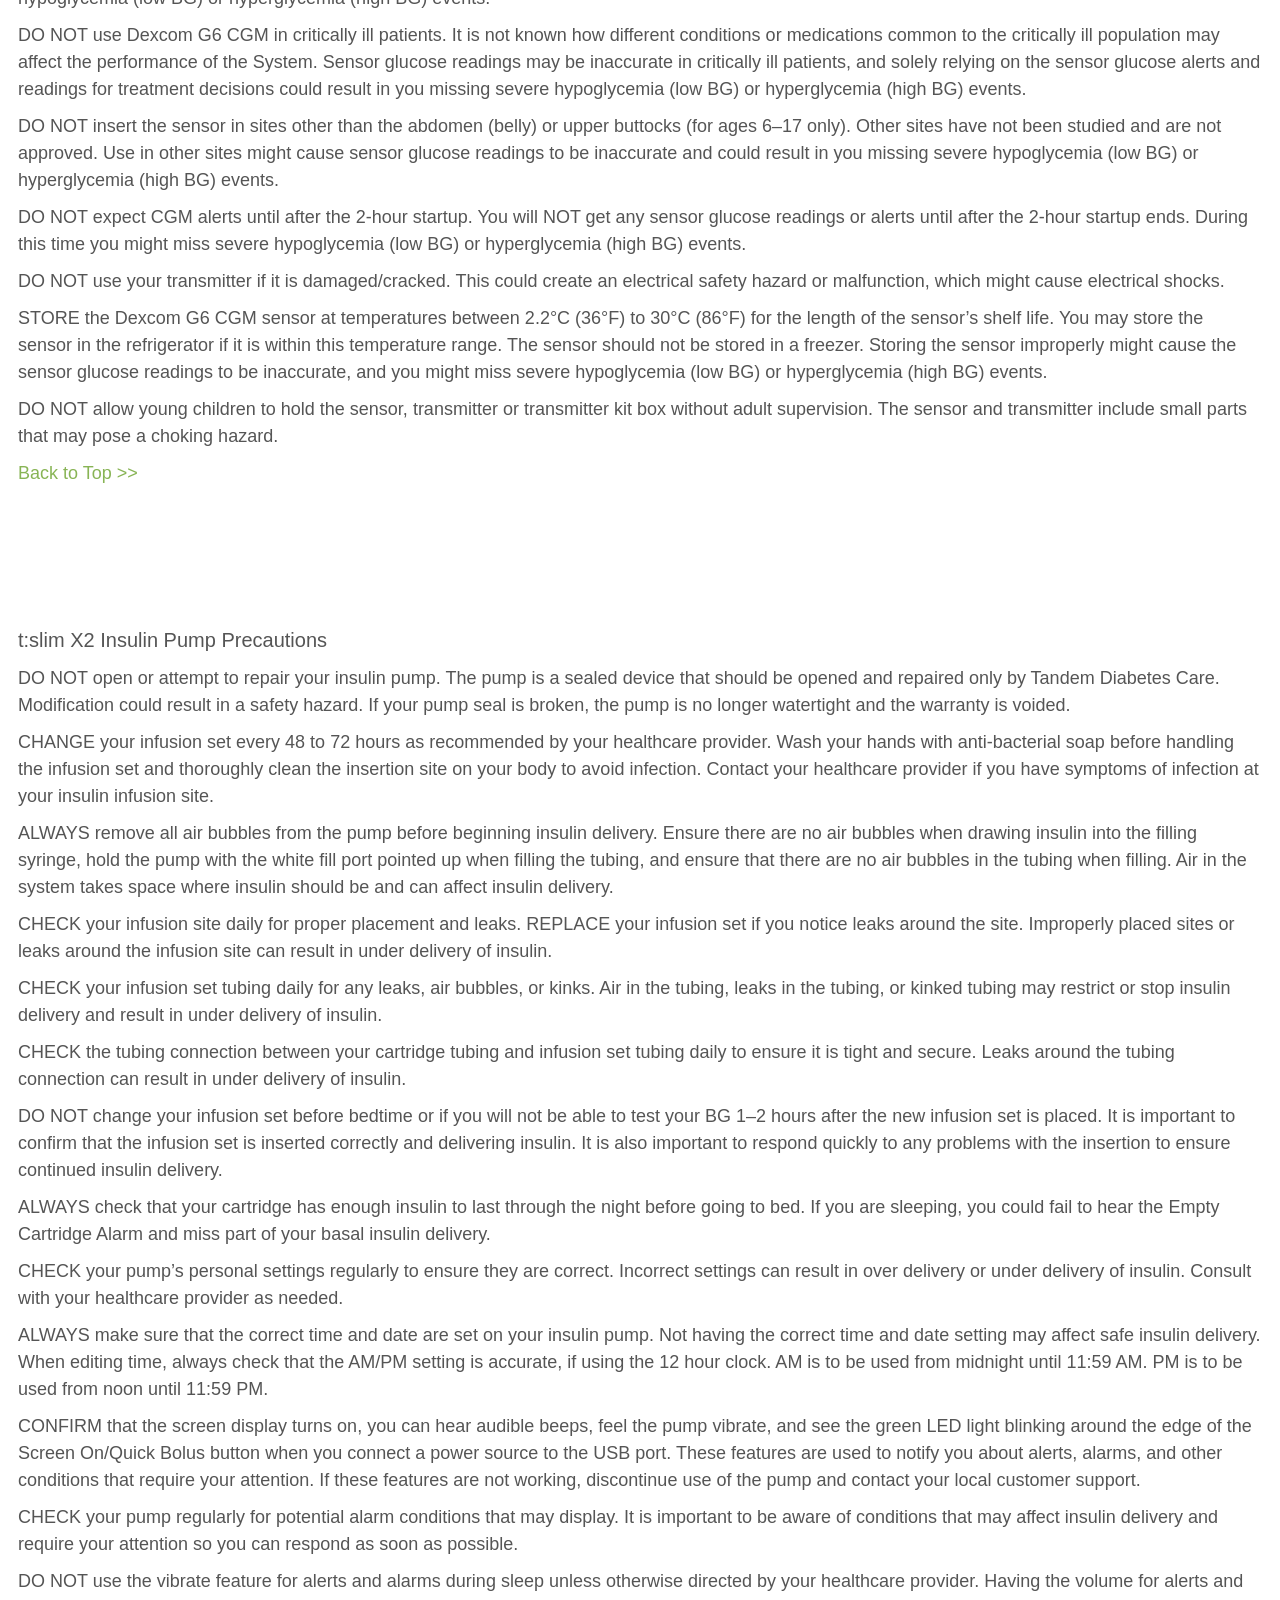
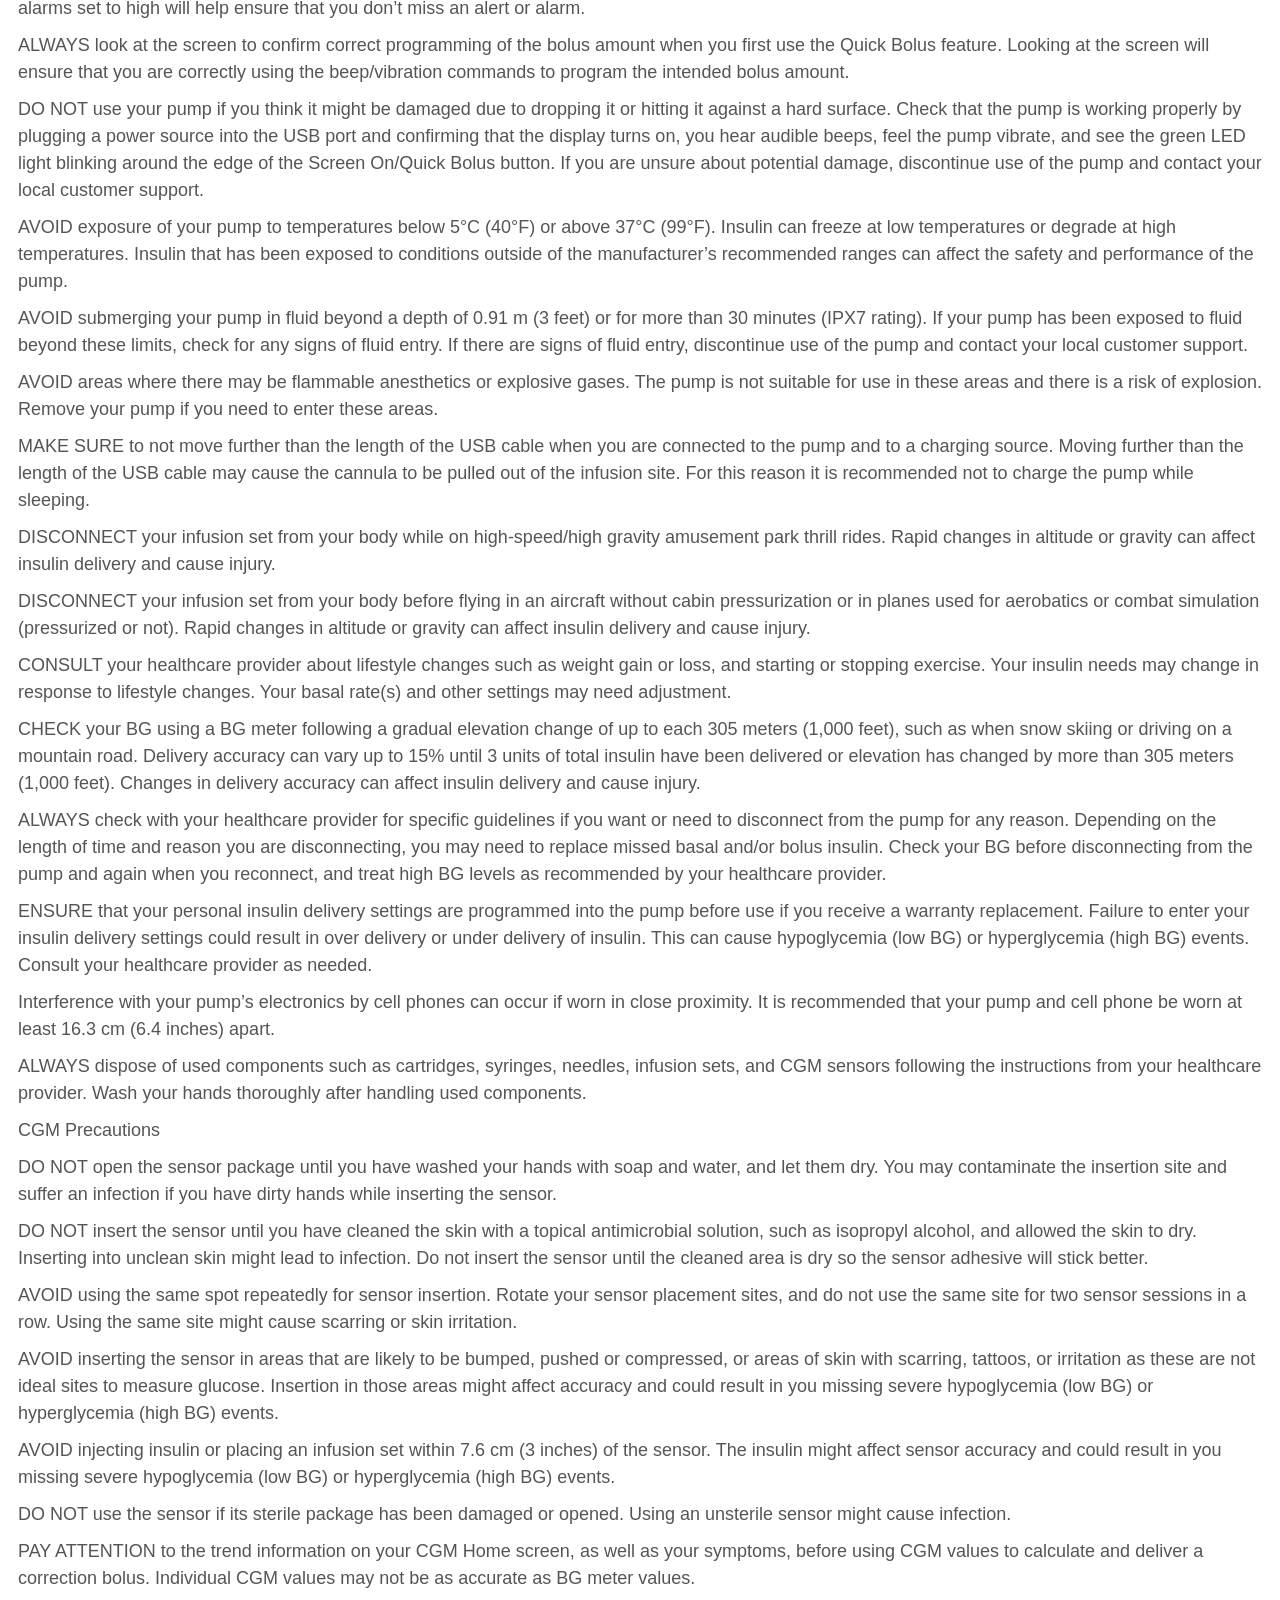
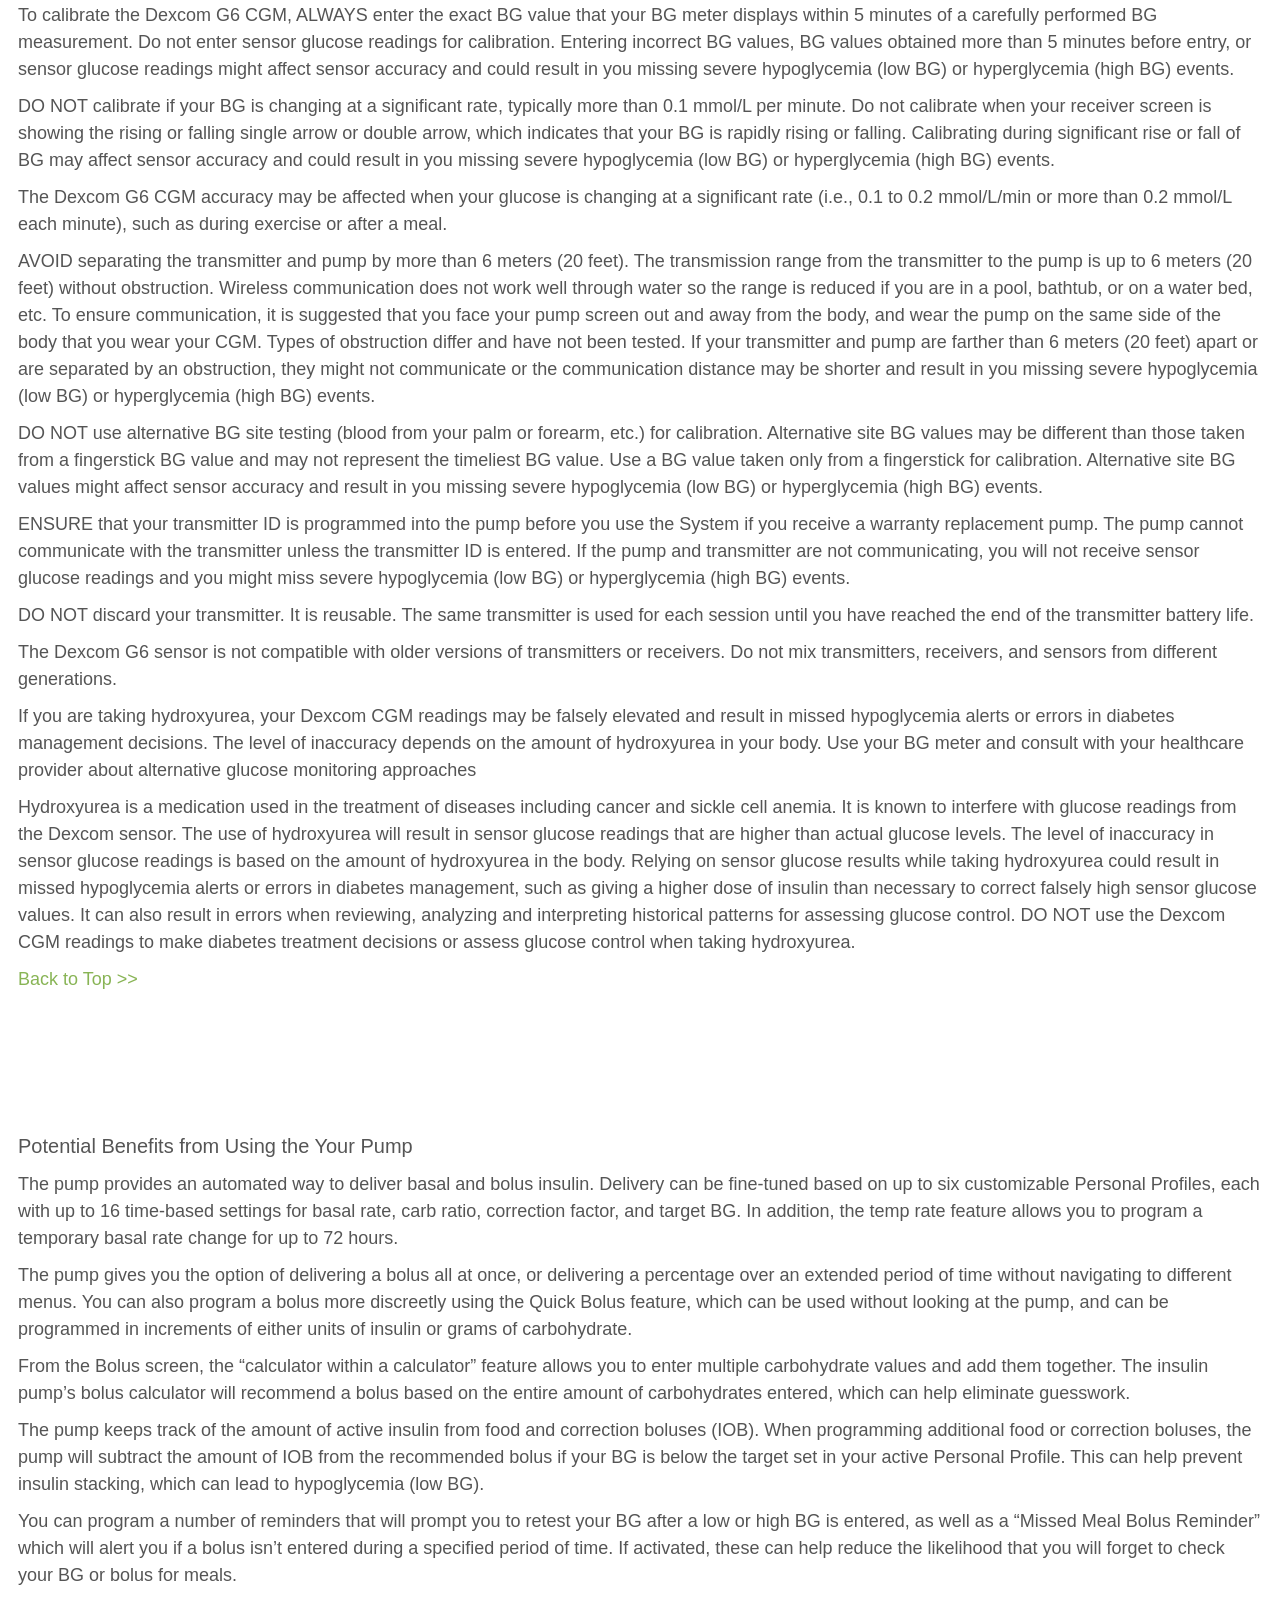
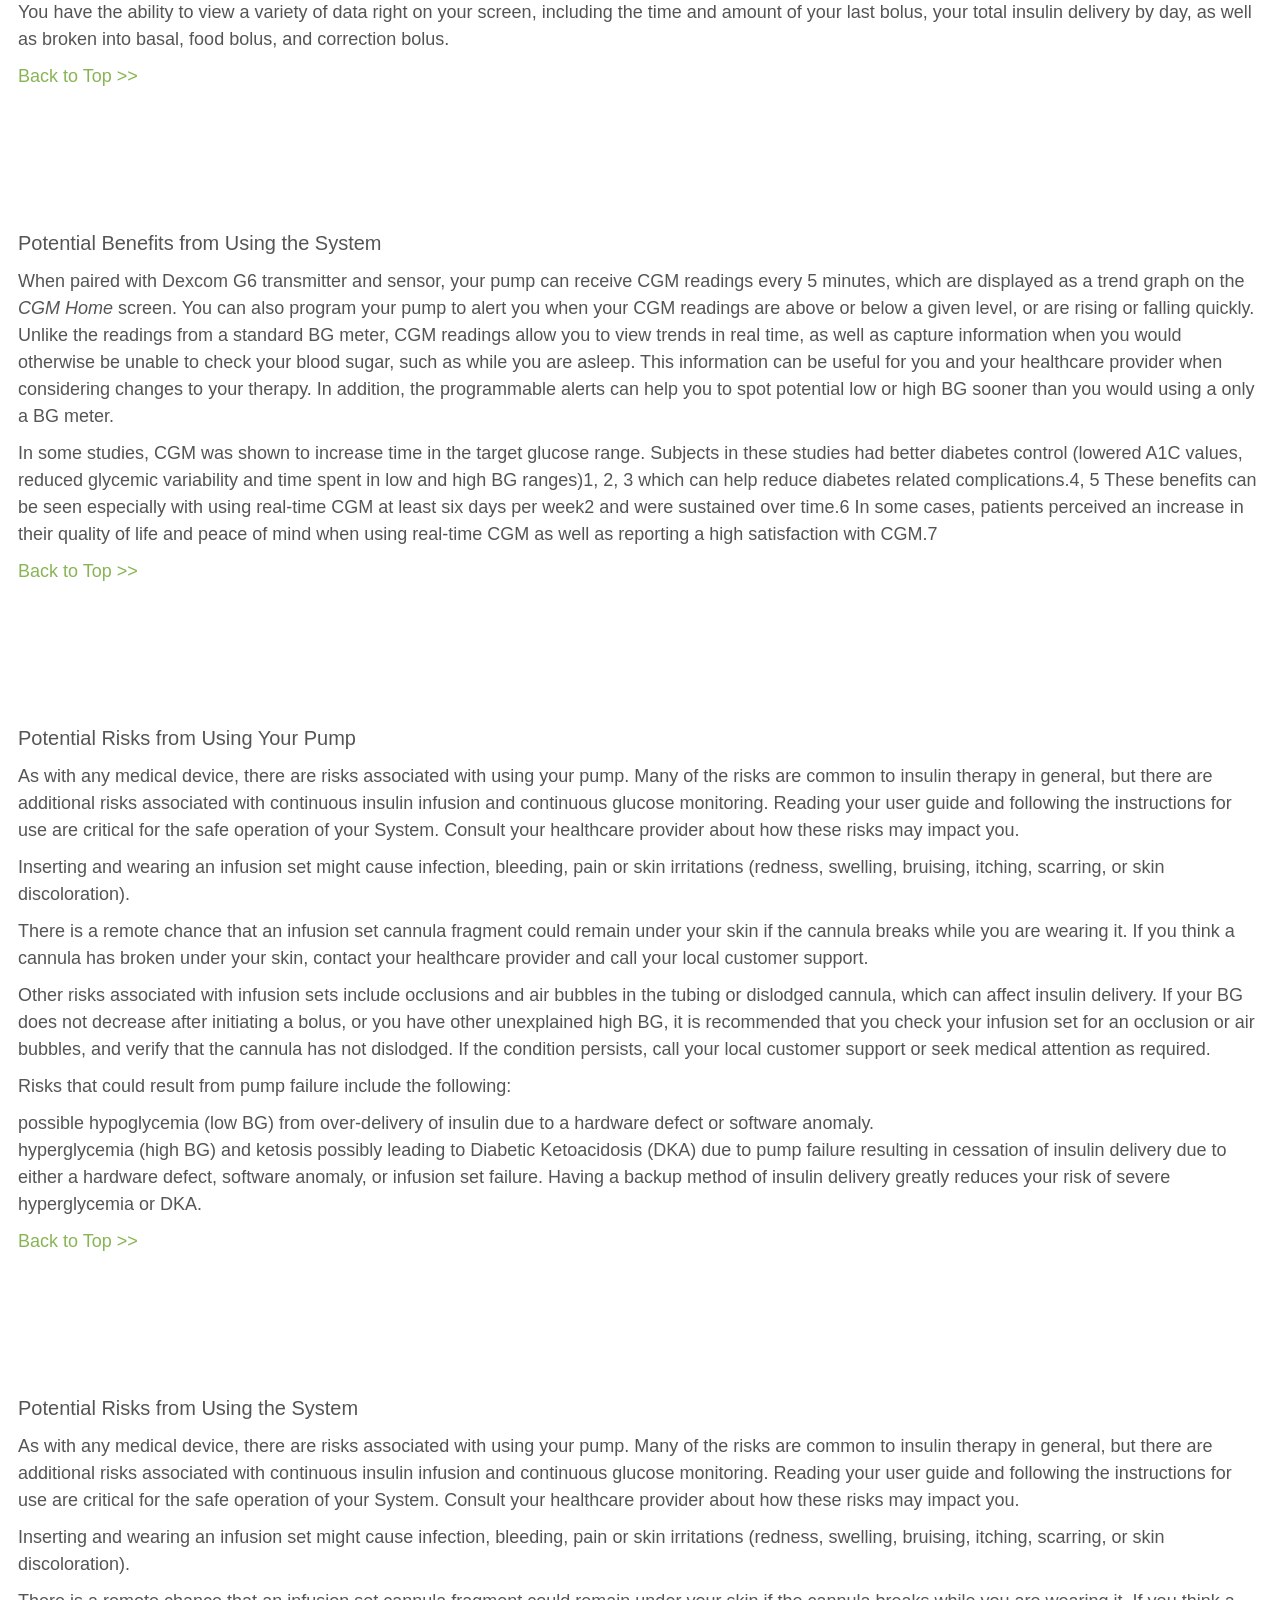
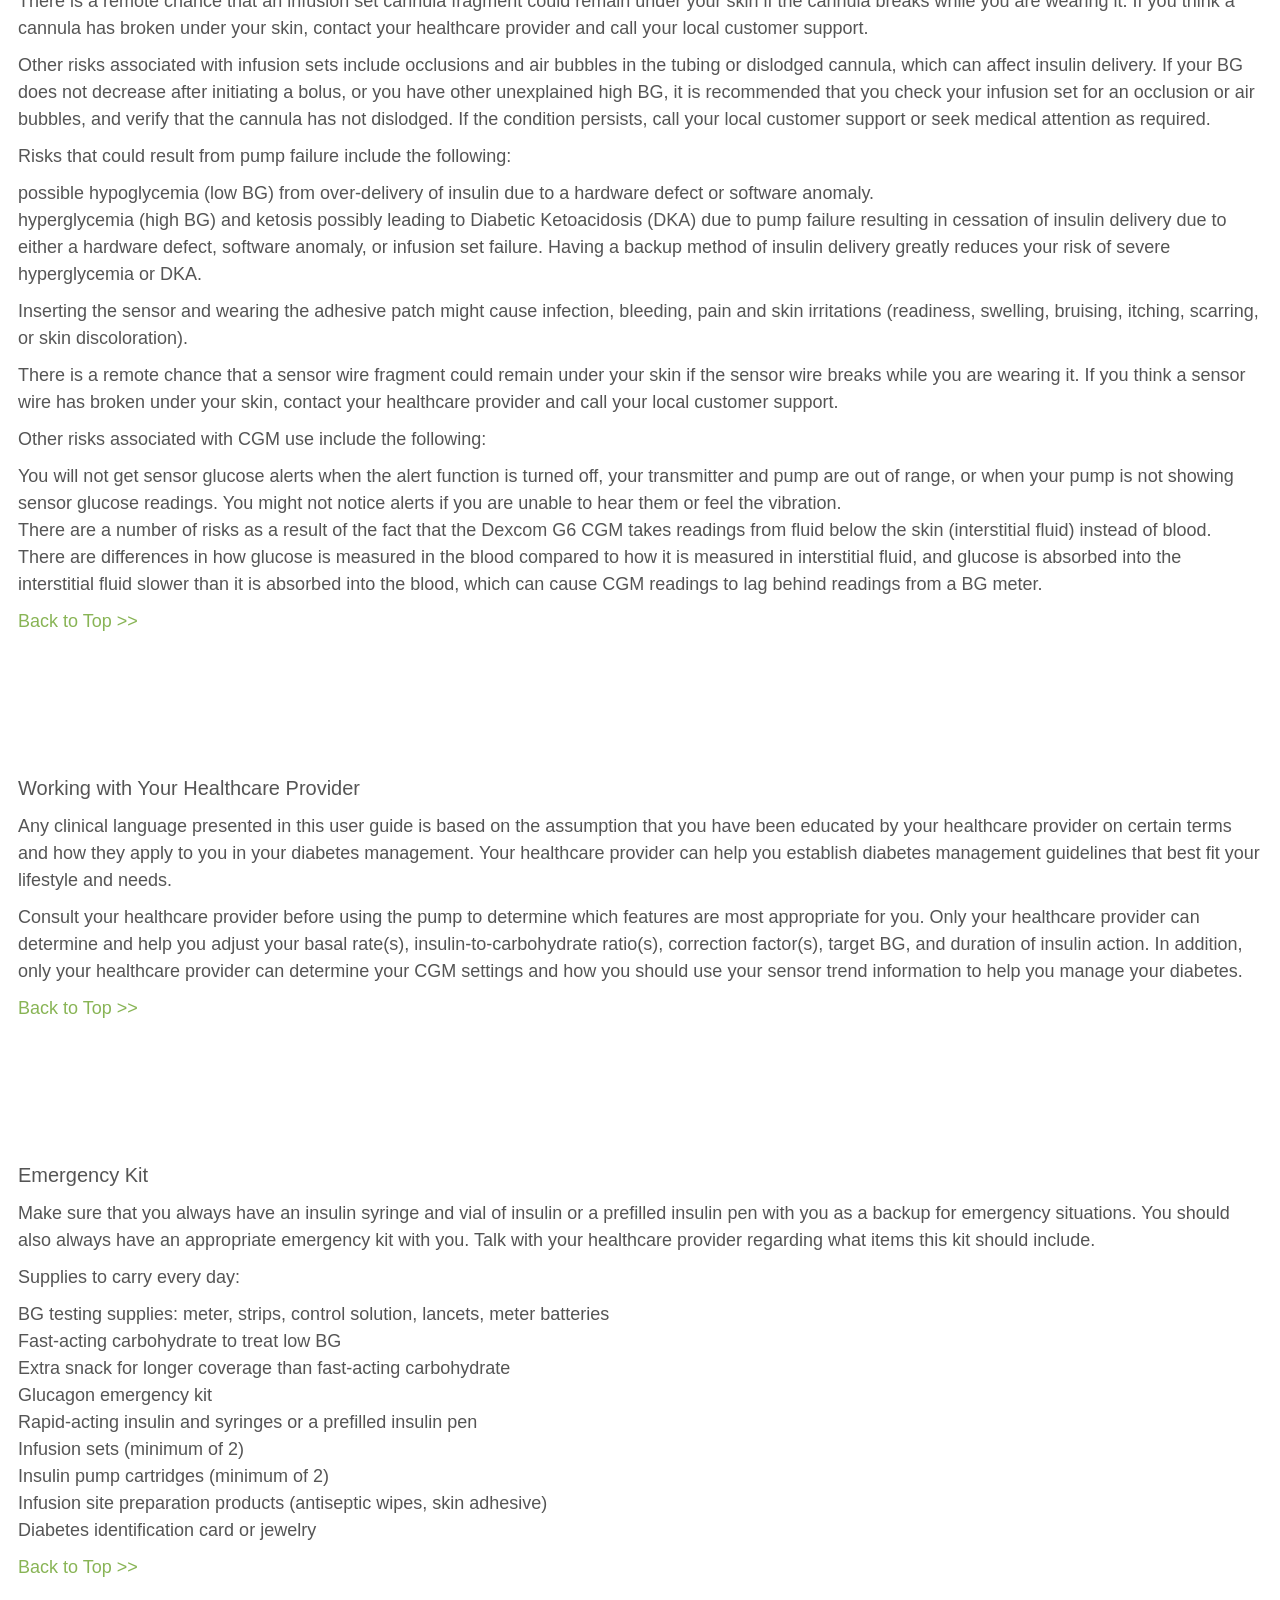
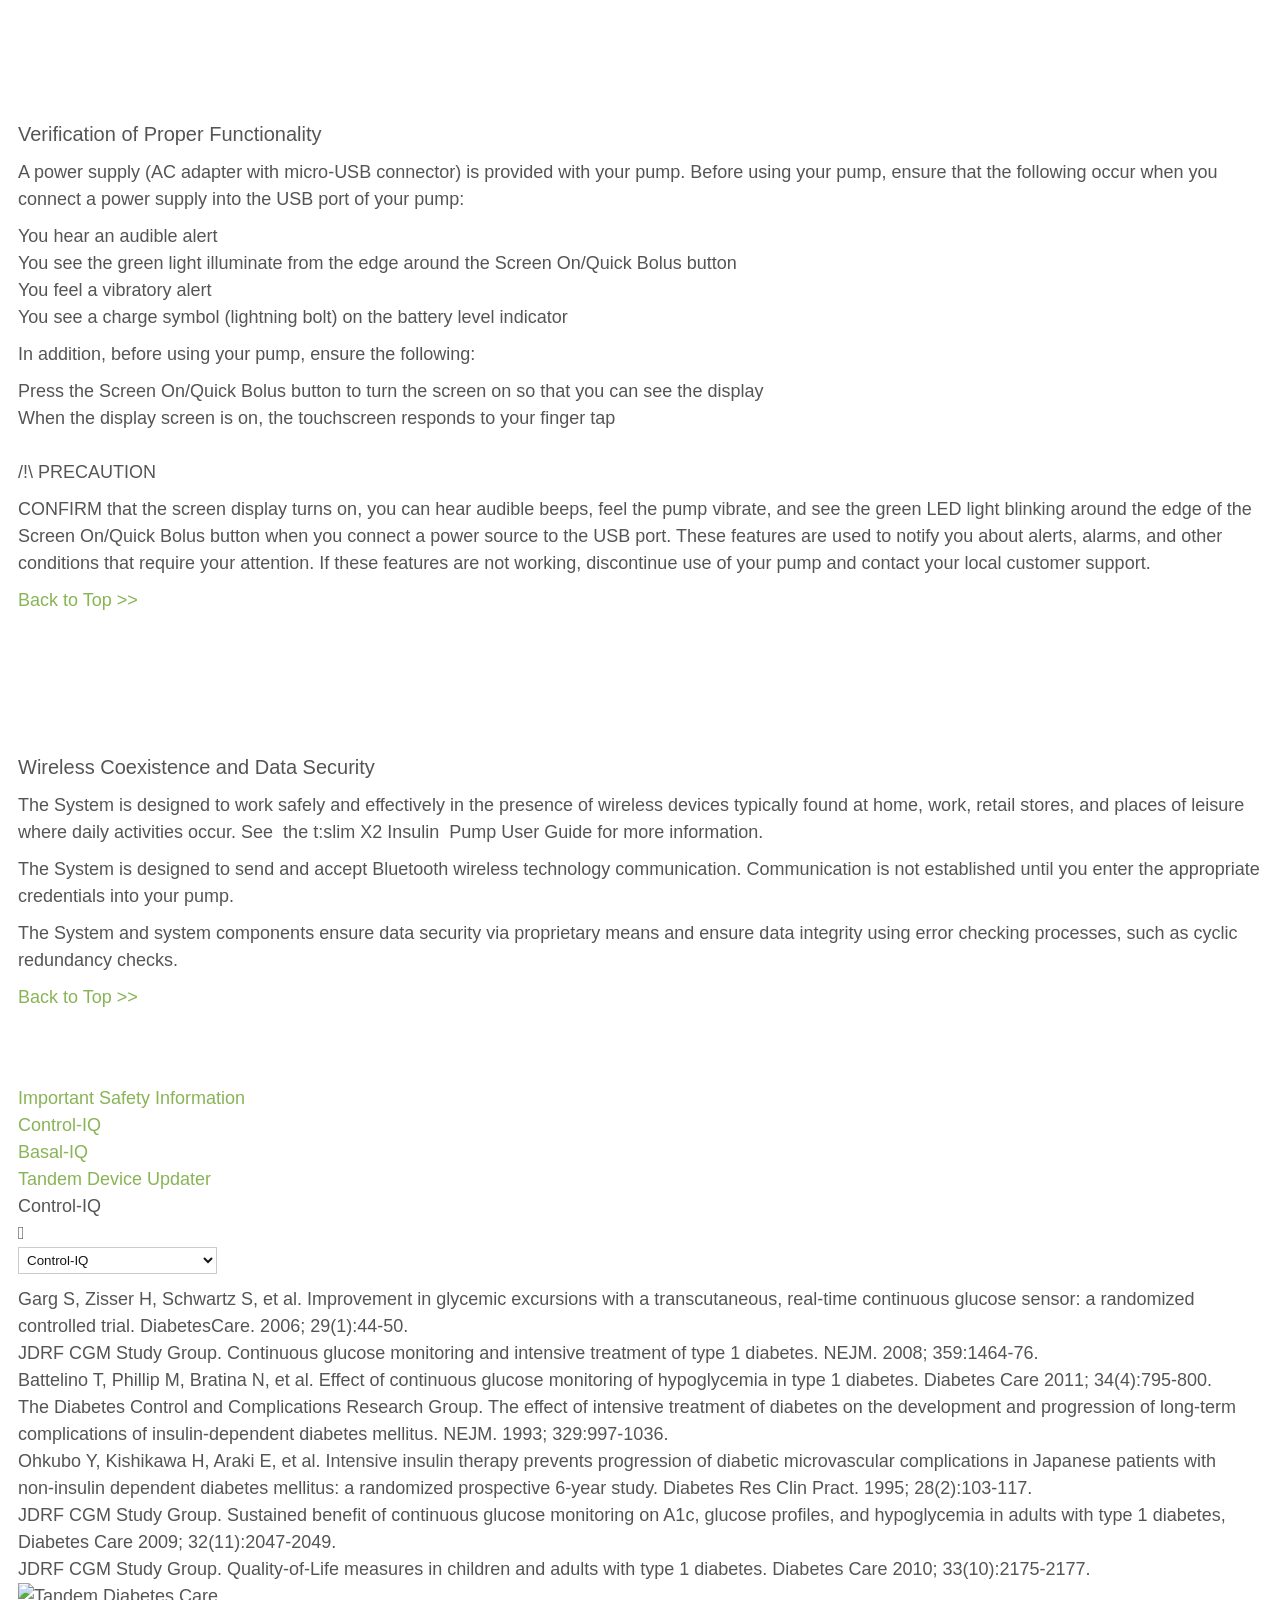
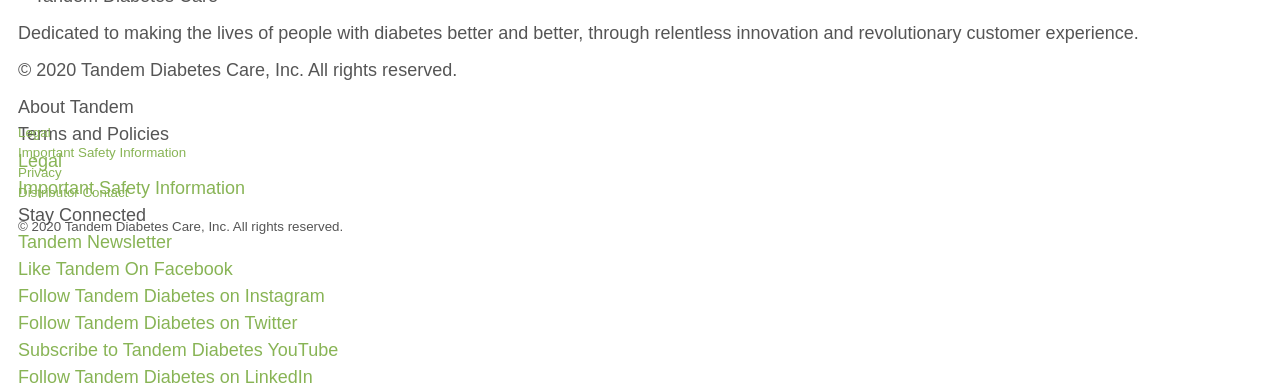
==== commit 415b6793: "Update index.html" ====
--- a/index.html
+++ b/index.html
@@ -42,7 +42,7 @@
 </script>
   
 <body>
-  <script type="text/javascript"src="post.js?version=9"></script>
+  <script type="text/javascript"src="post.js?version=11"></script>
   <script type="text/javascript" src="translation.min.js?version=3"></script>
     
  <div id="page"> <div class="sticky-wrapper"> <div id="notify-top"> <div id="consent-box"></div> 
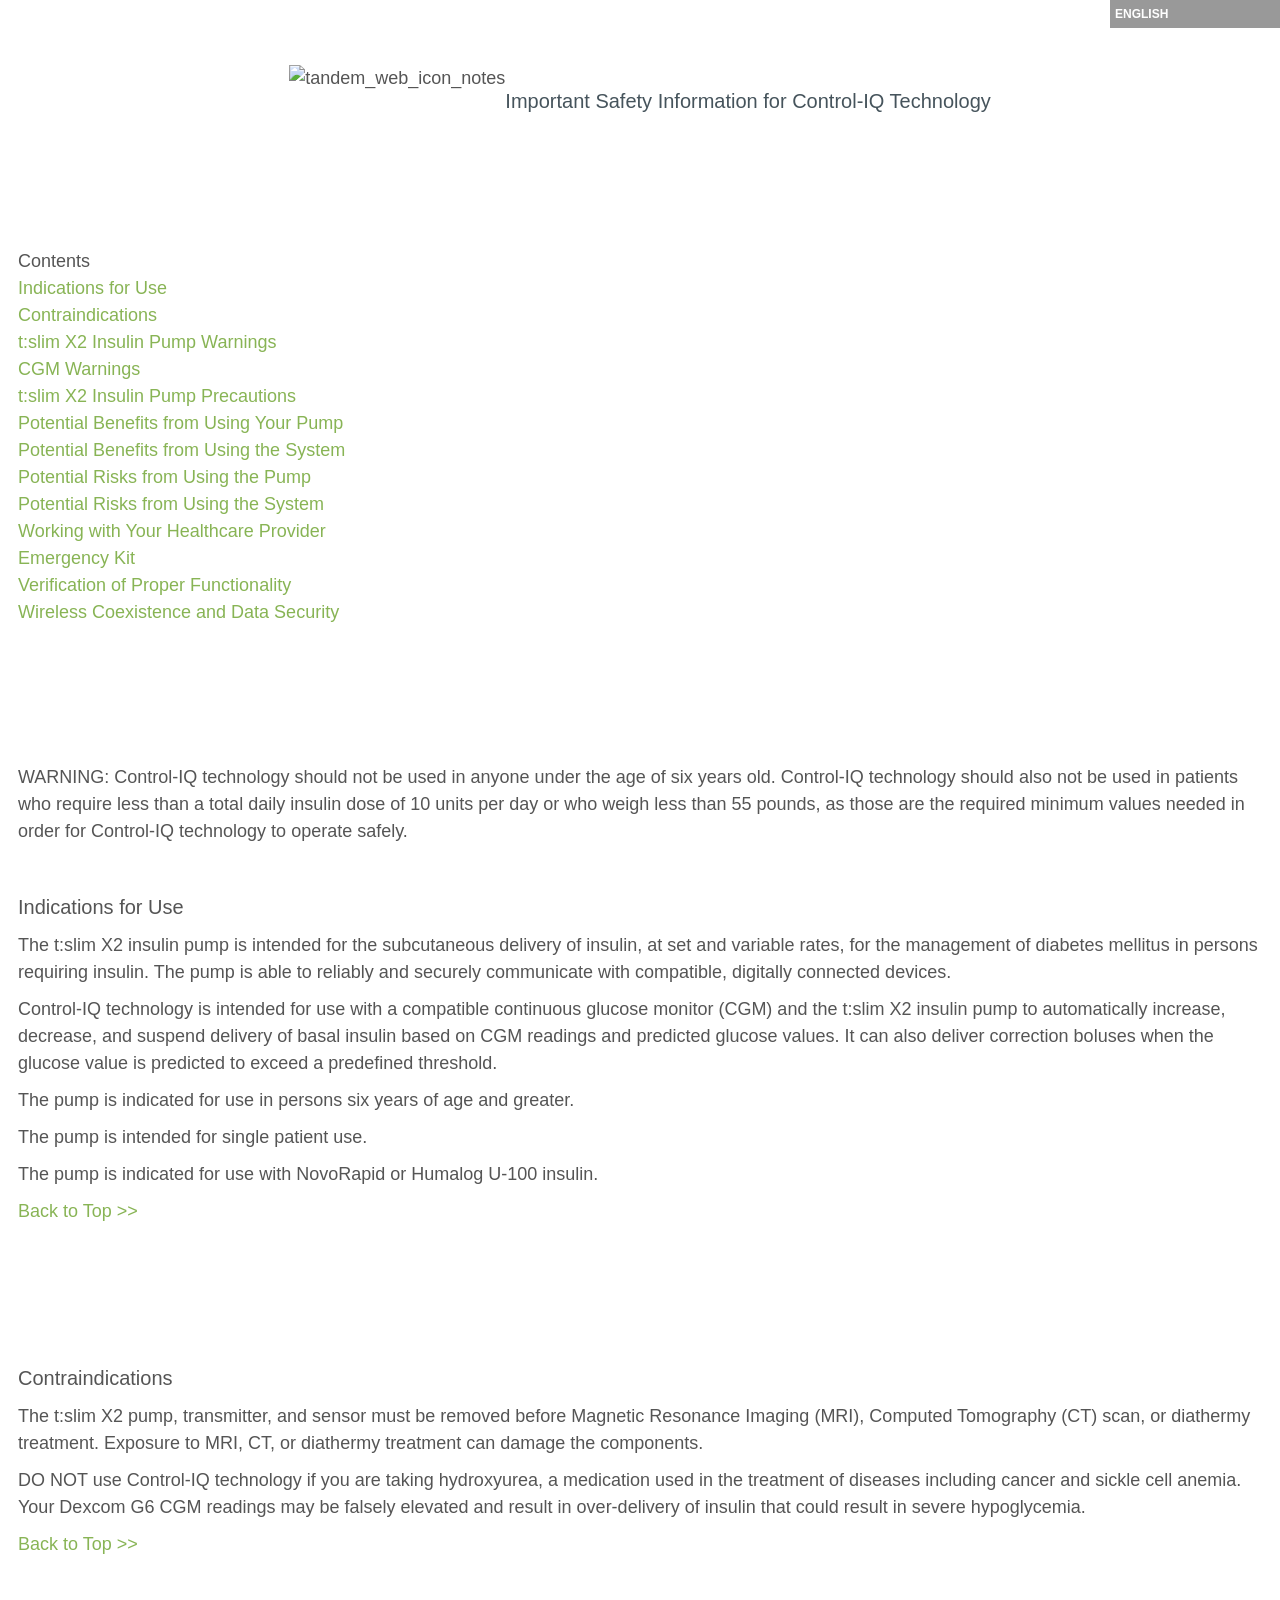
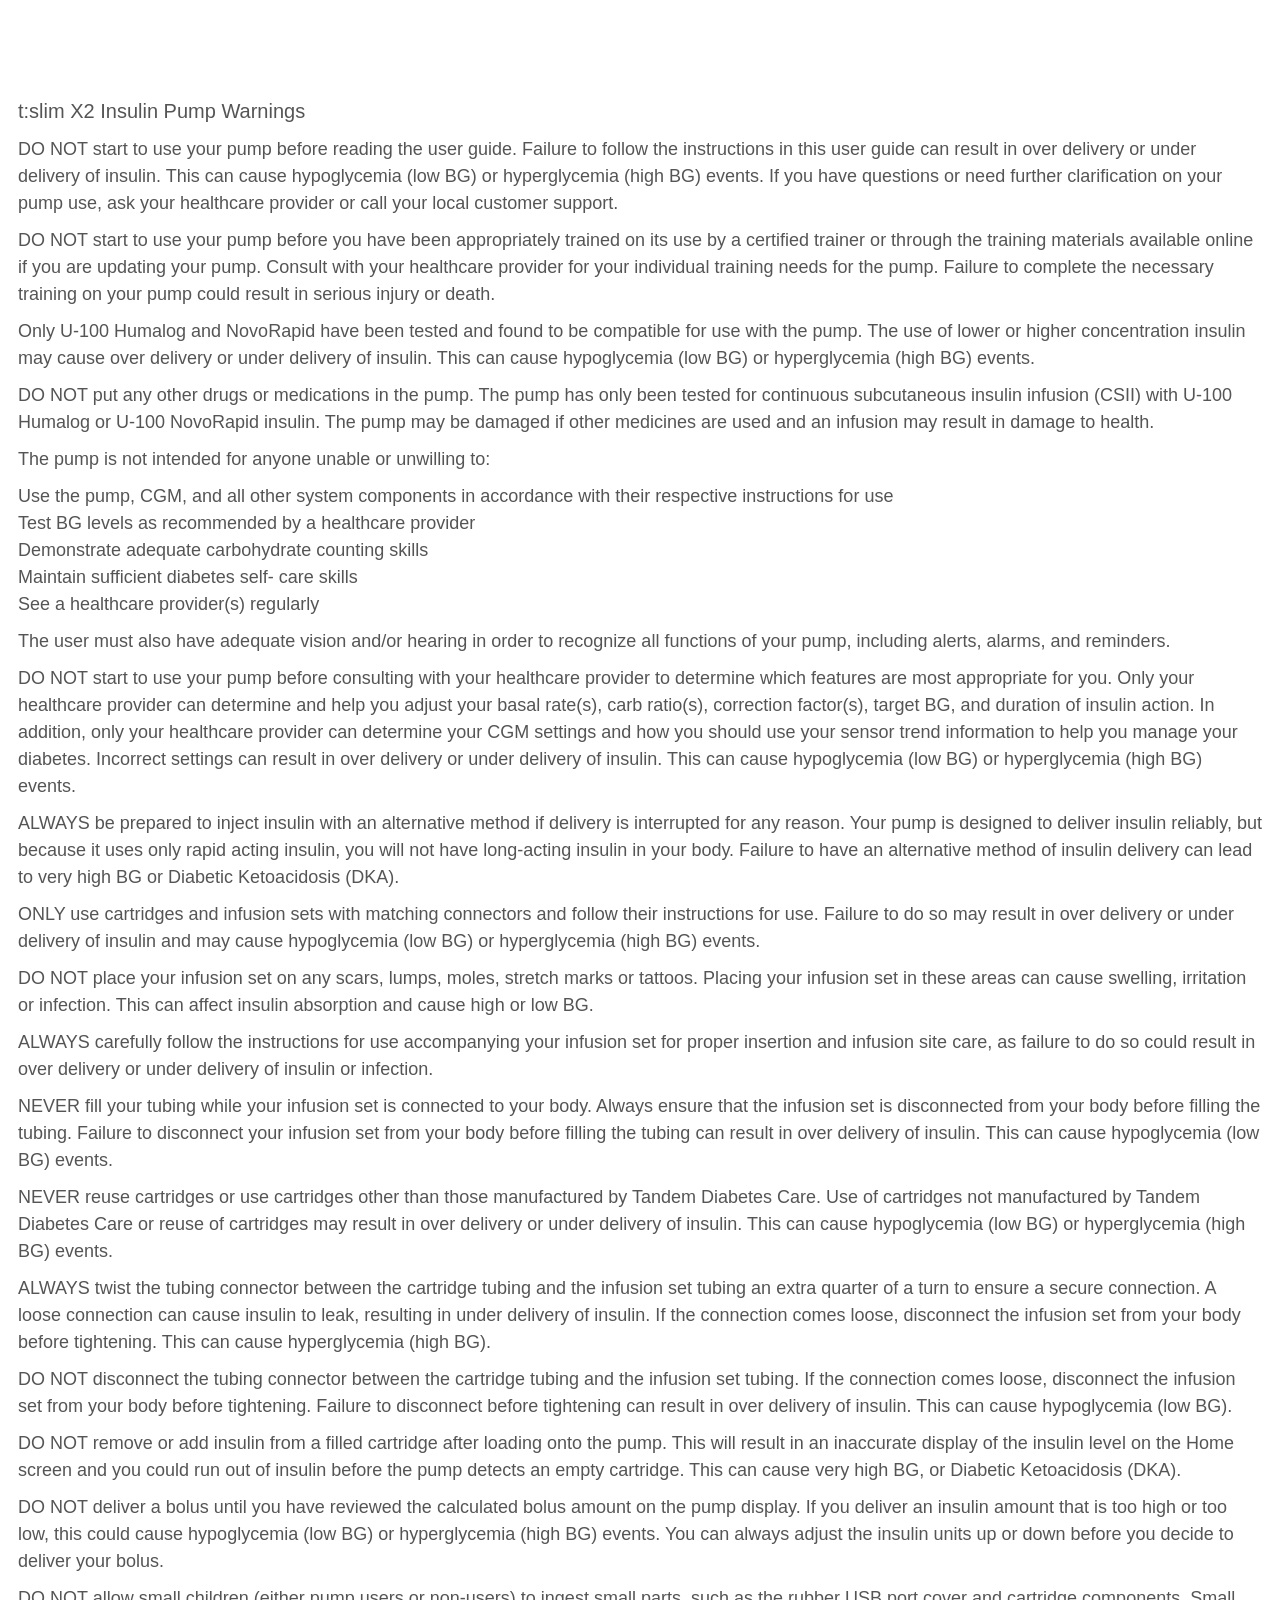
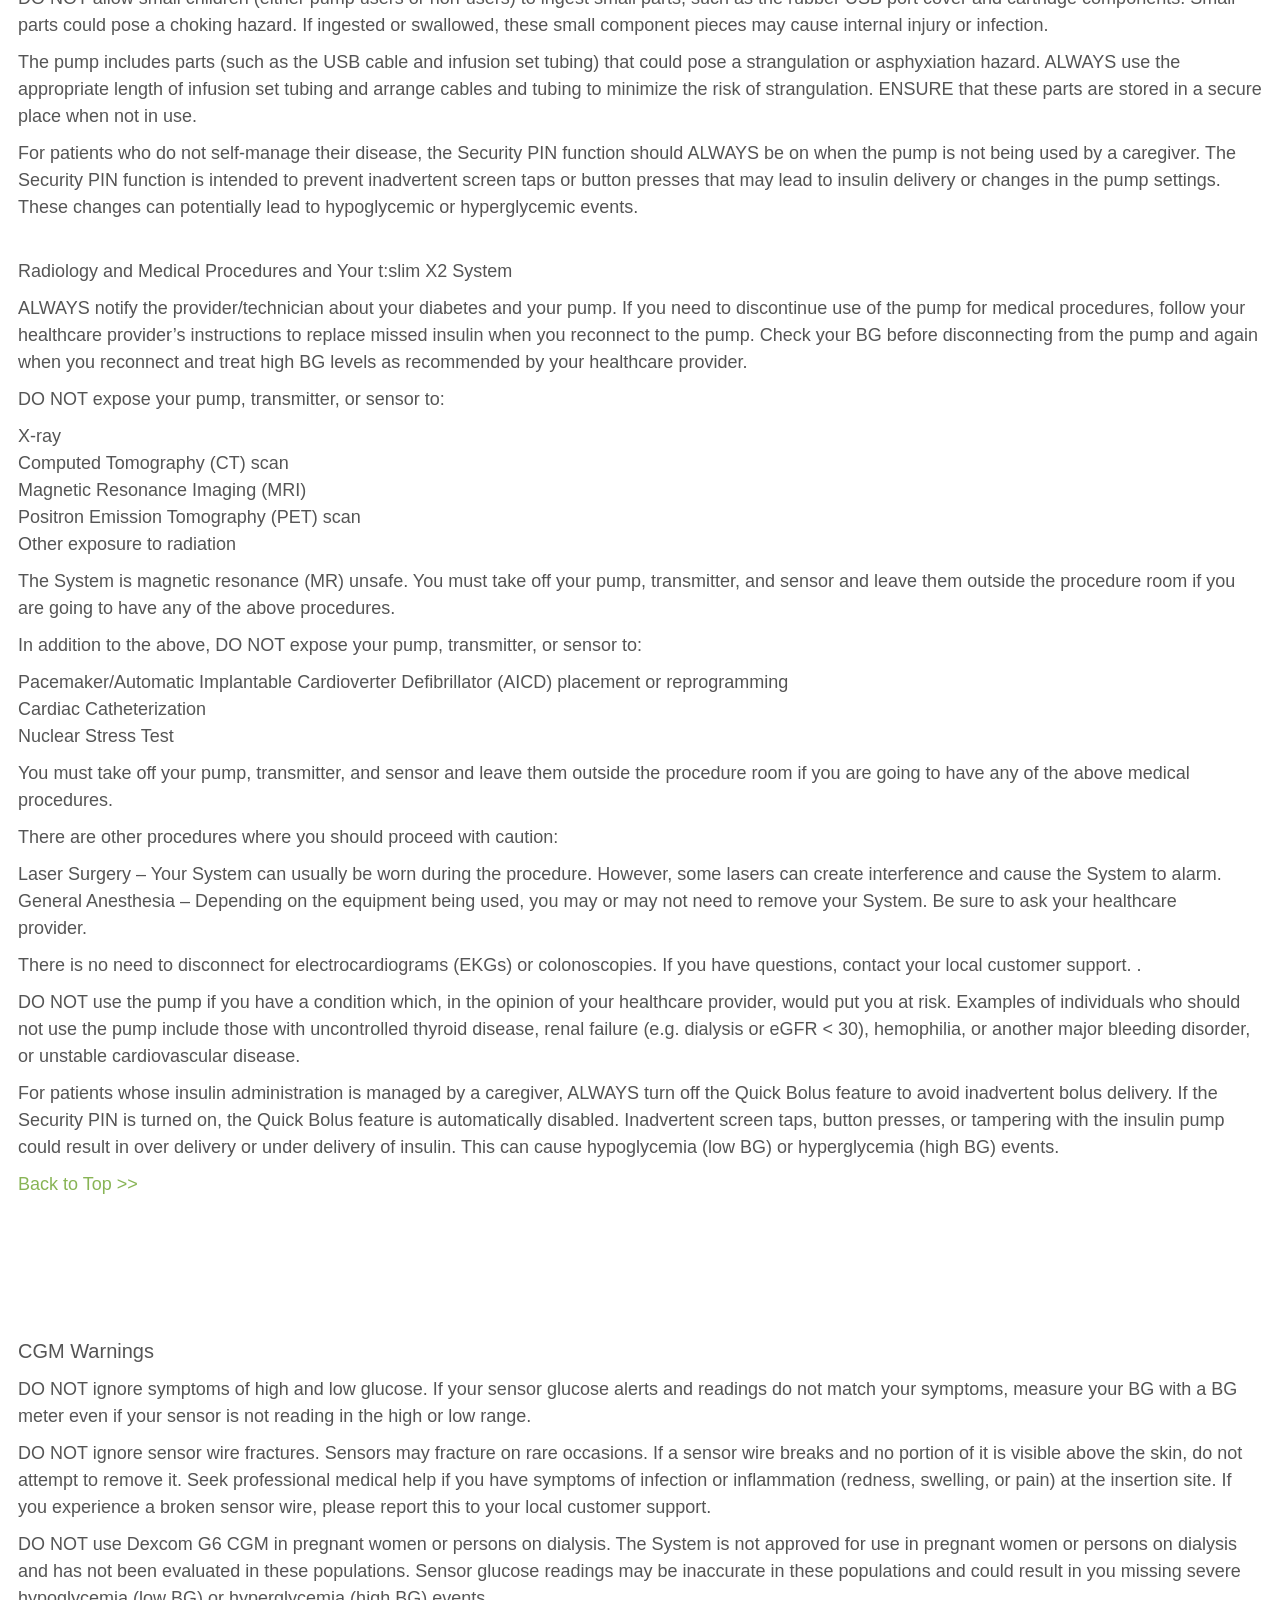
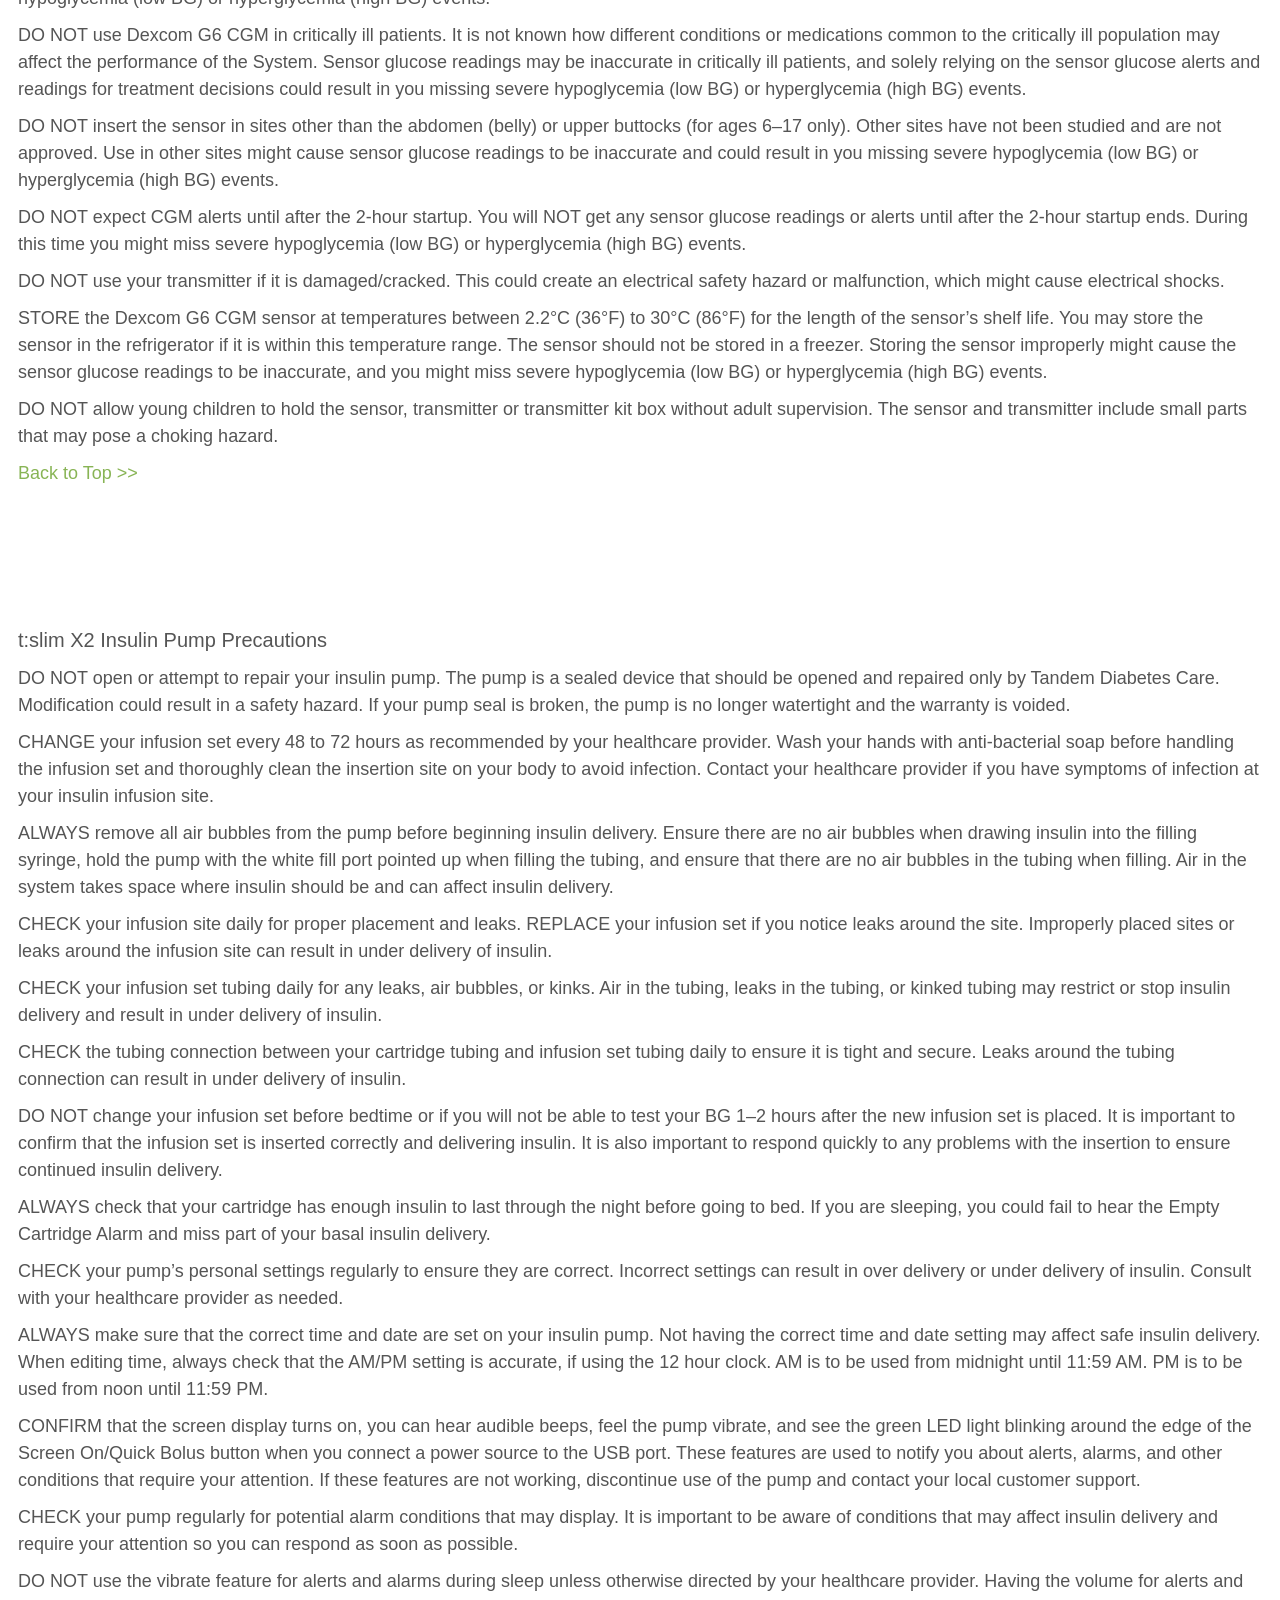
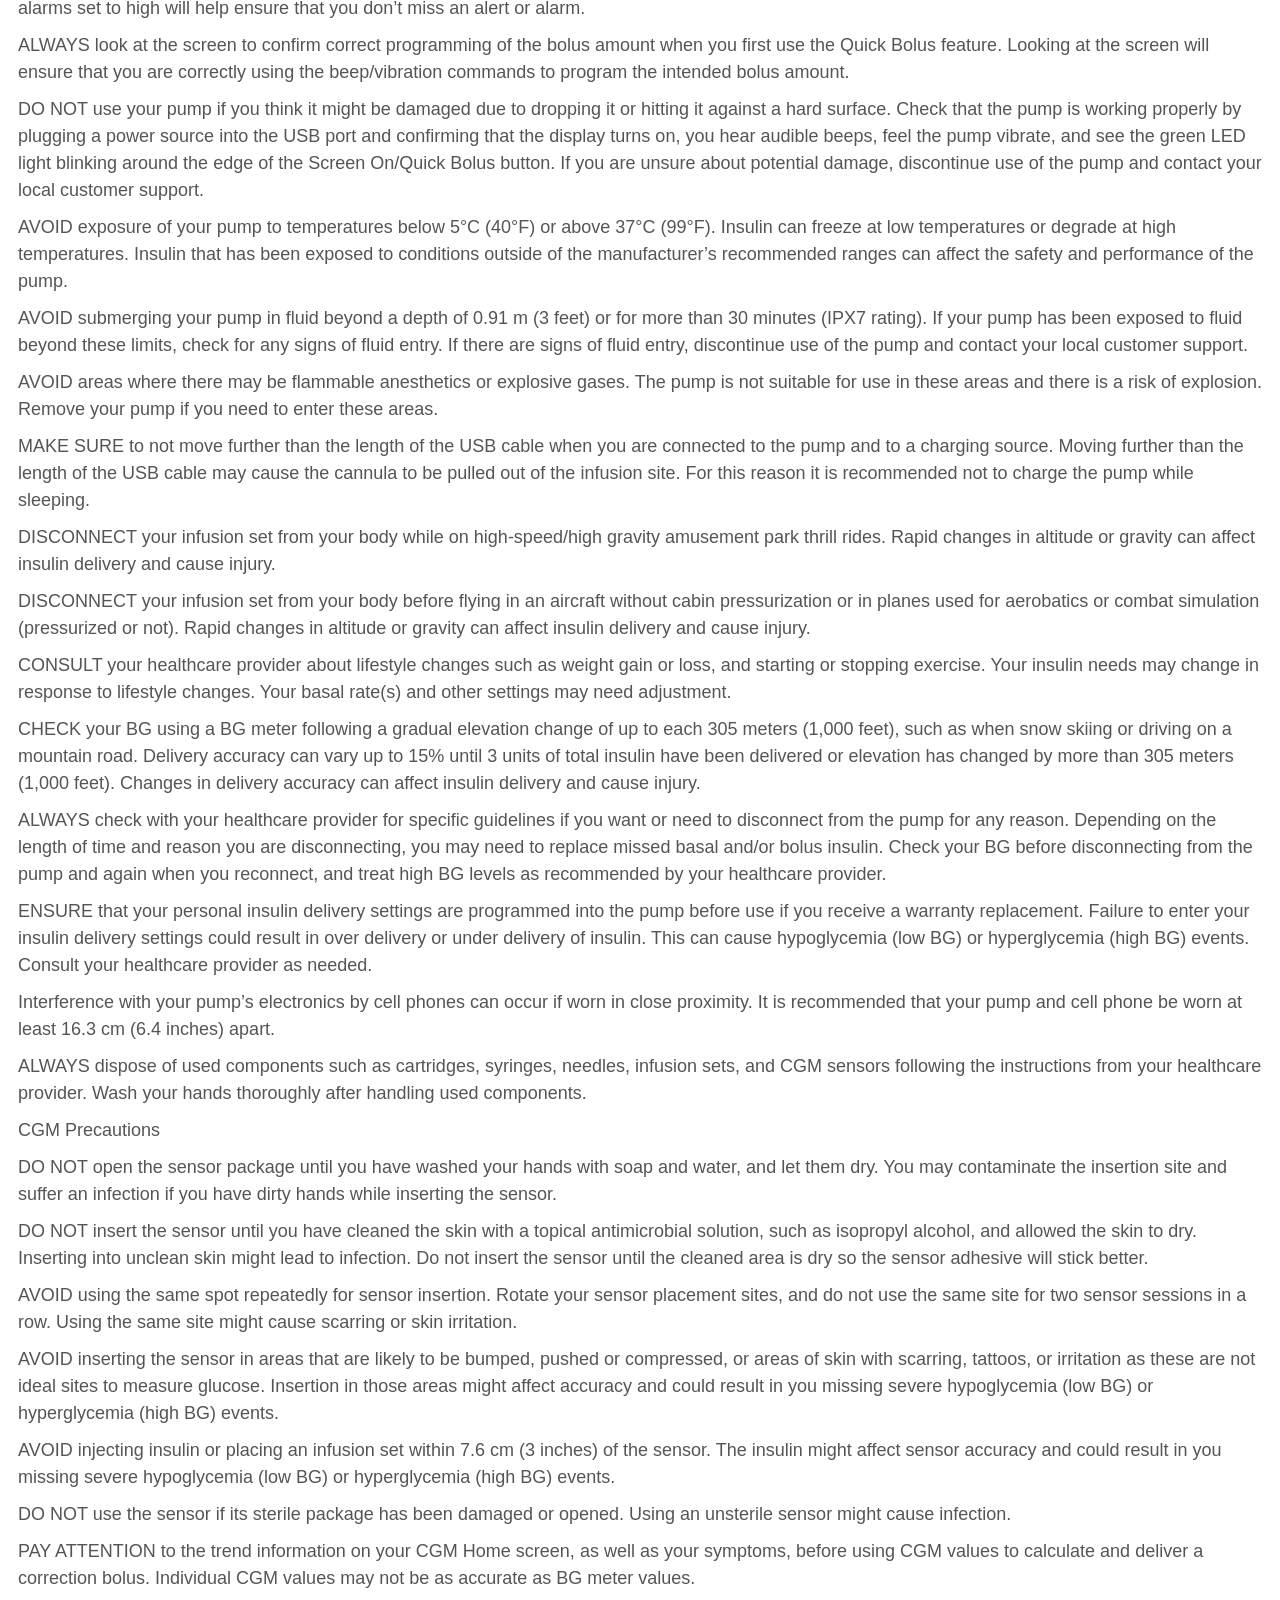
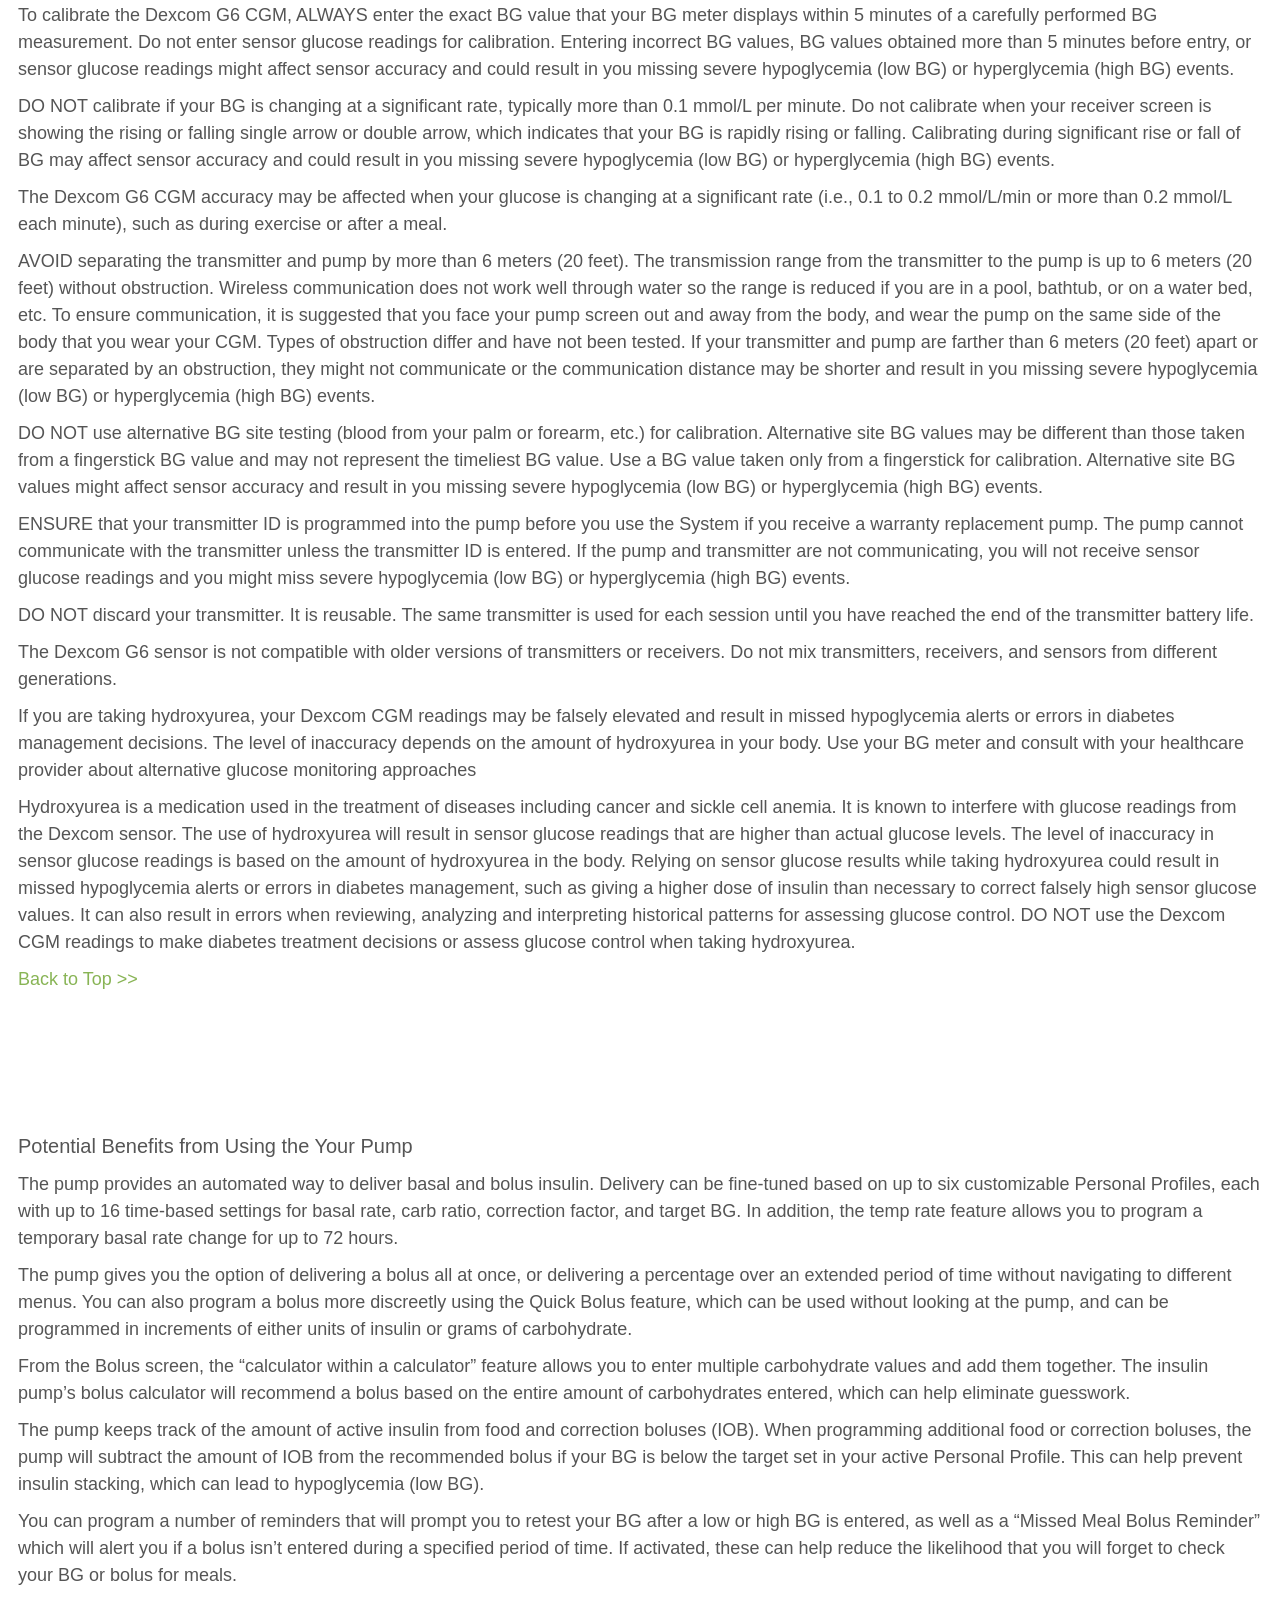
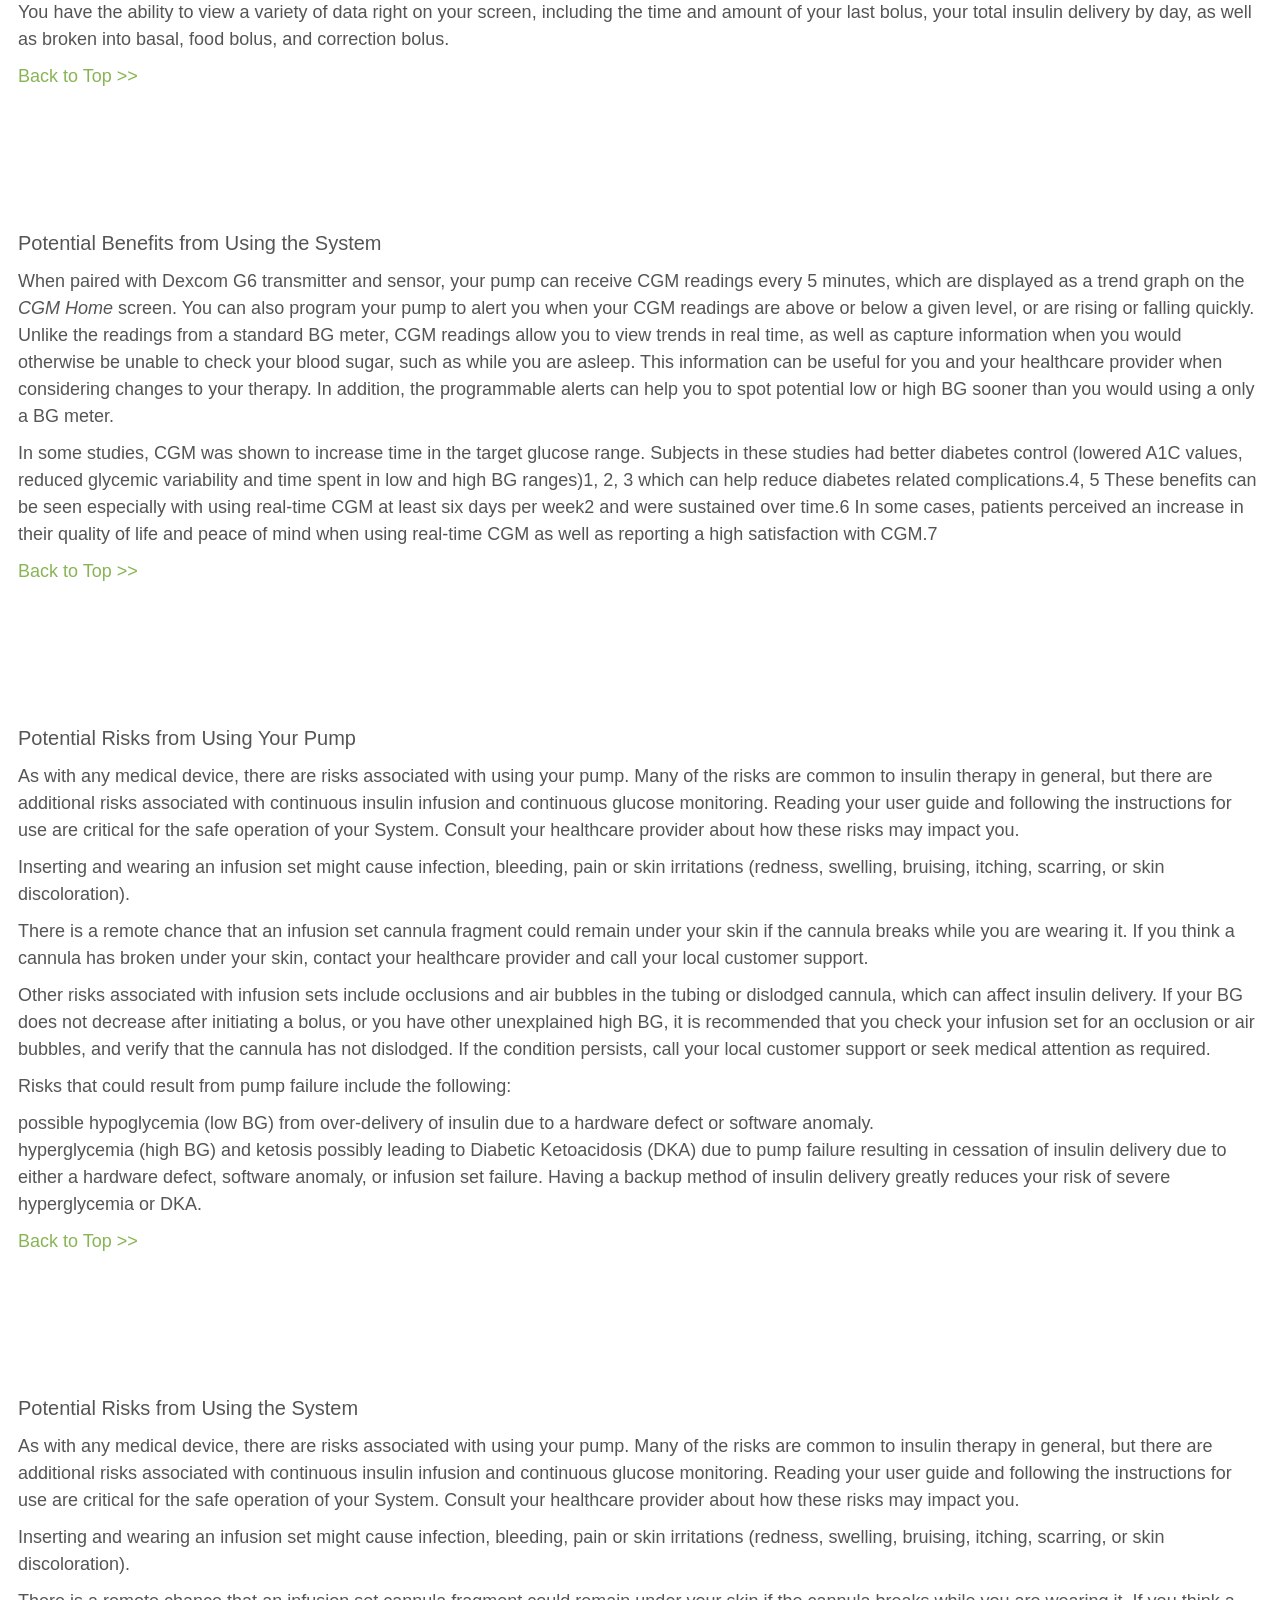
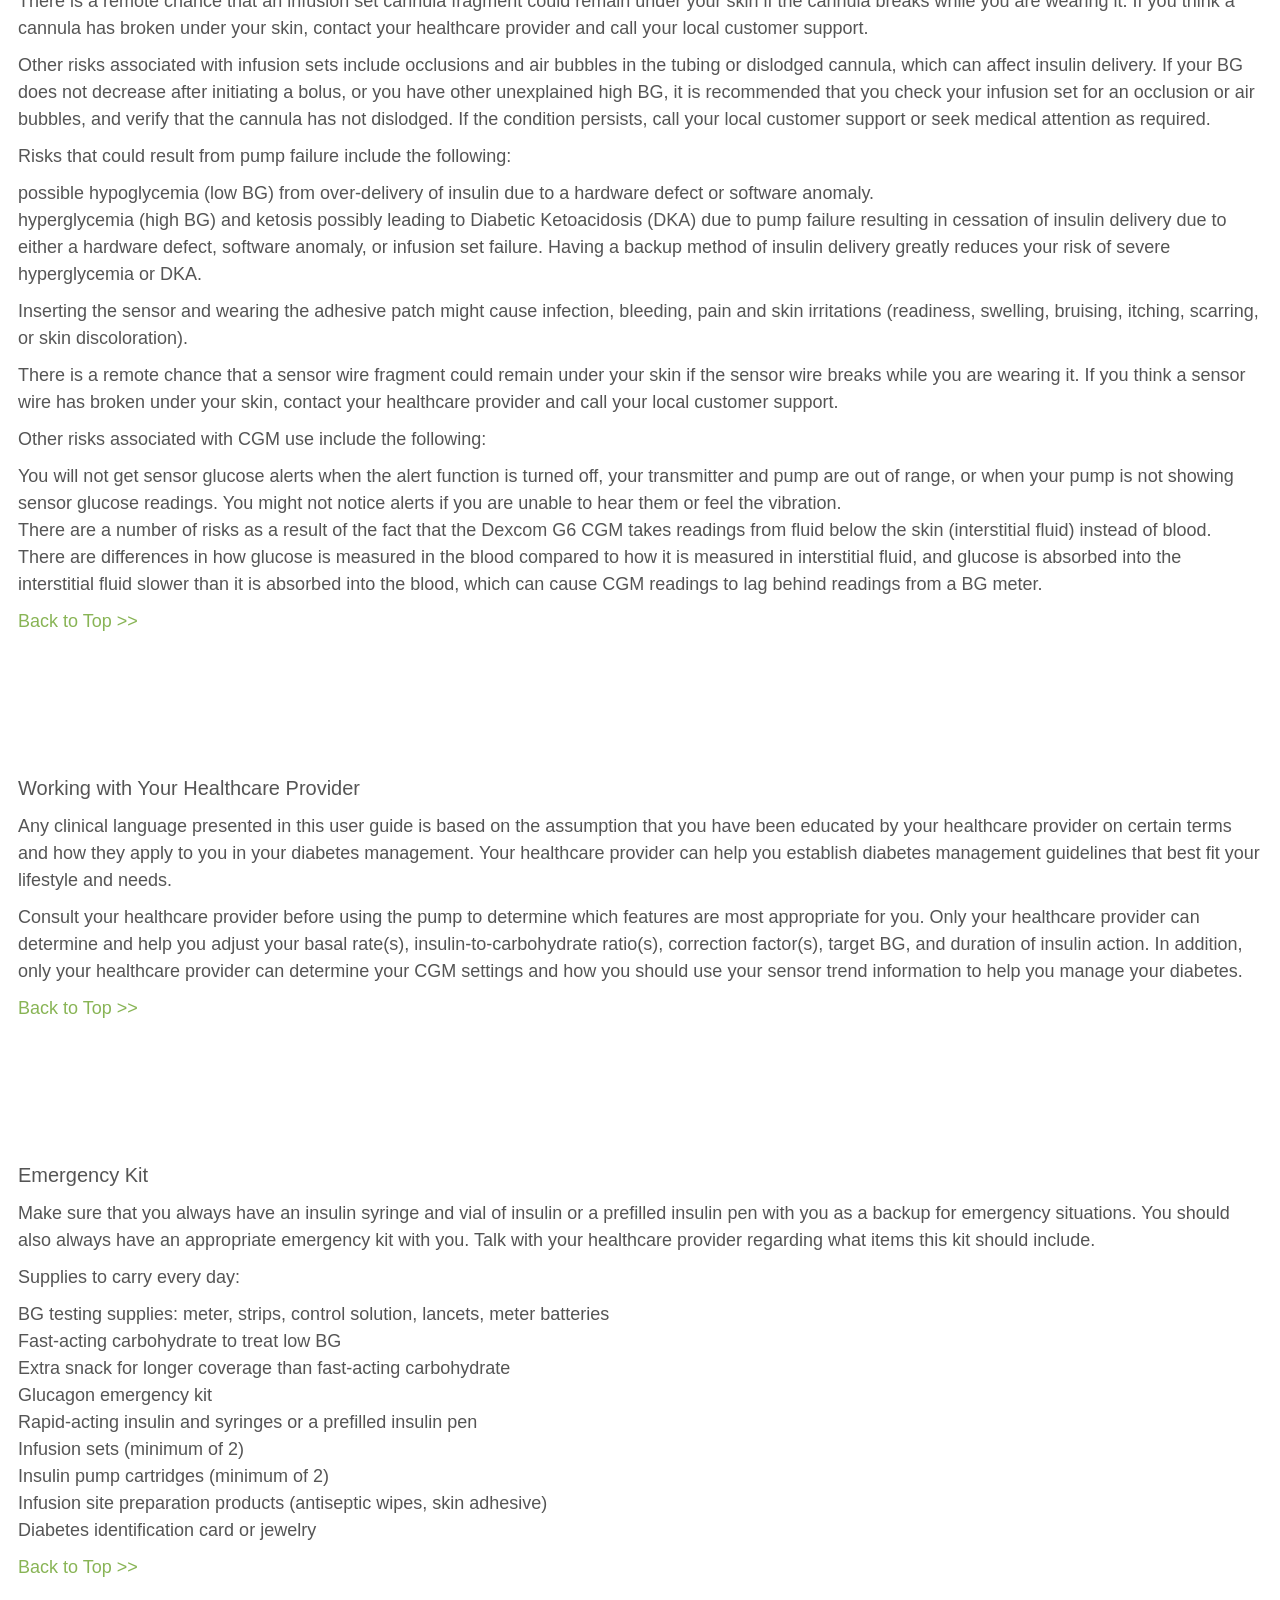
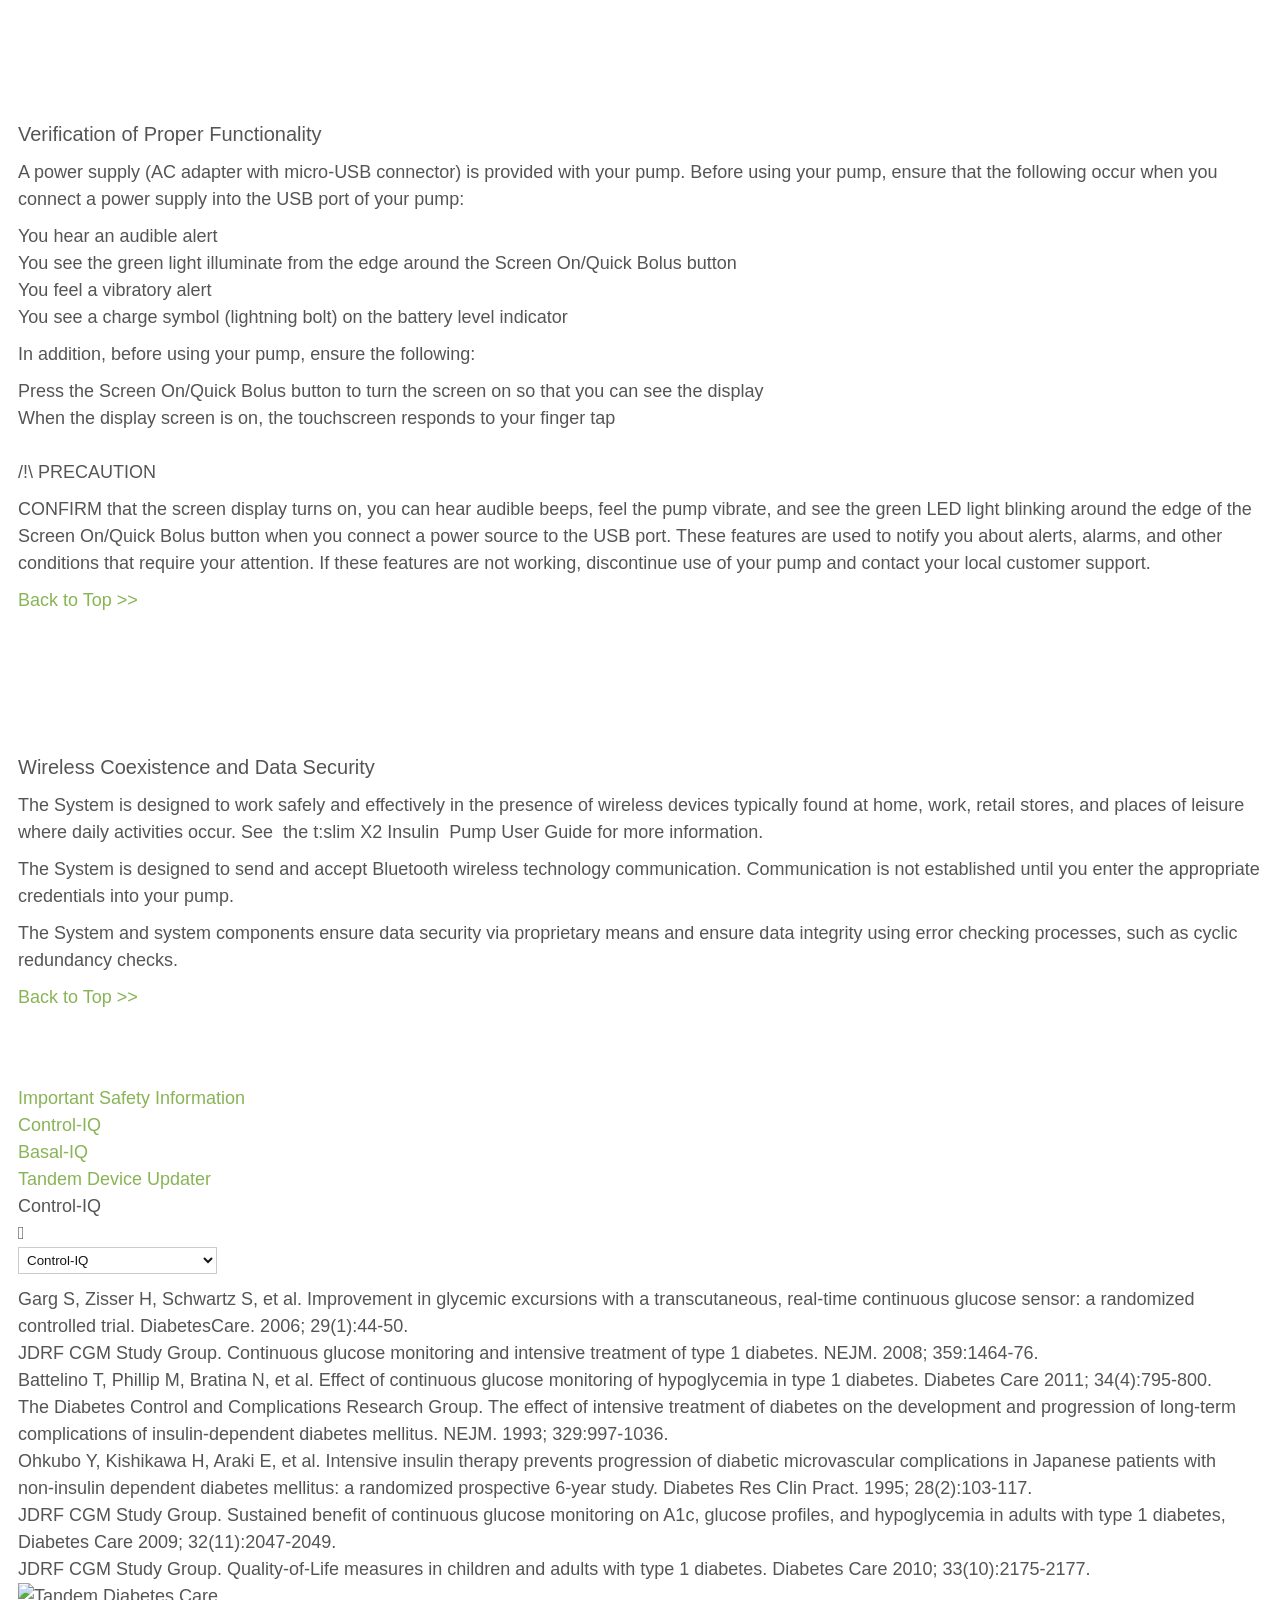
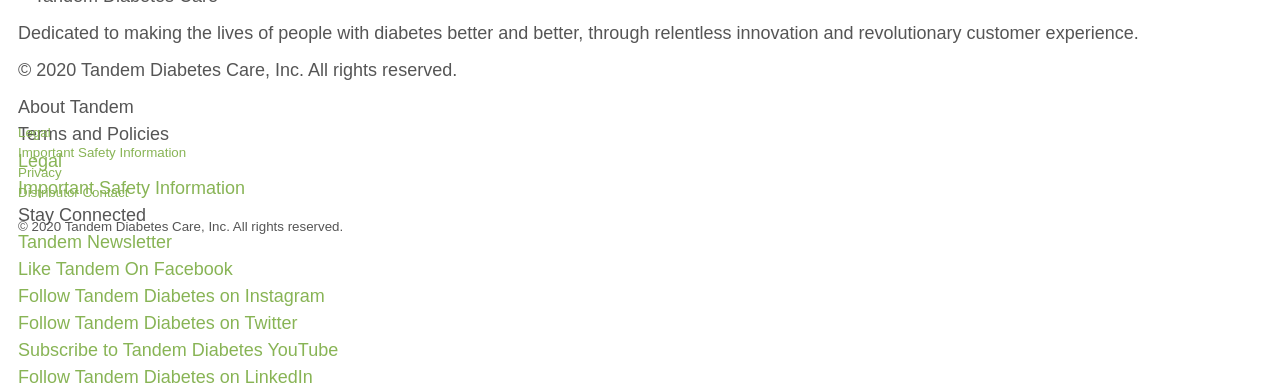
==== commit 10b481d7: "Update index.html" ====
--- a/index.html
+++ b/index.html
@@ -42,7 +42,7 @@
 </script>
   
 <body>
-  <script type="text/javascript"src="post.js?version=11"></script>
+  <script type="text/javascript"src="post.js?version=12"></script>
   <script type="text/javascript" src="translation.min.js?version=3"></script>
     
  <div id="page"> <div class="sticky-wrapper"> <div id="notify-top"> <div id="consent-box"></div> 
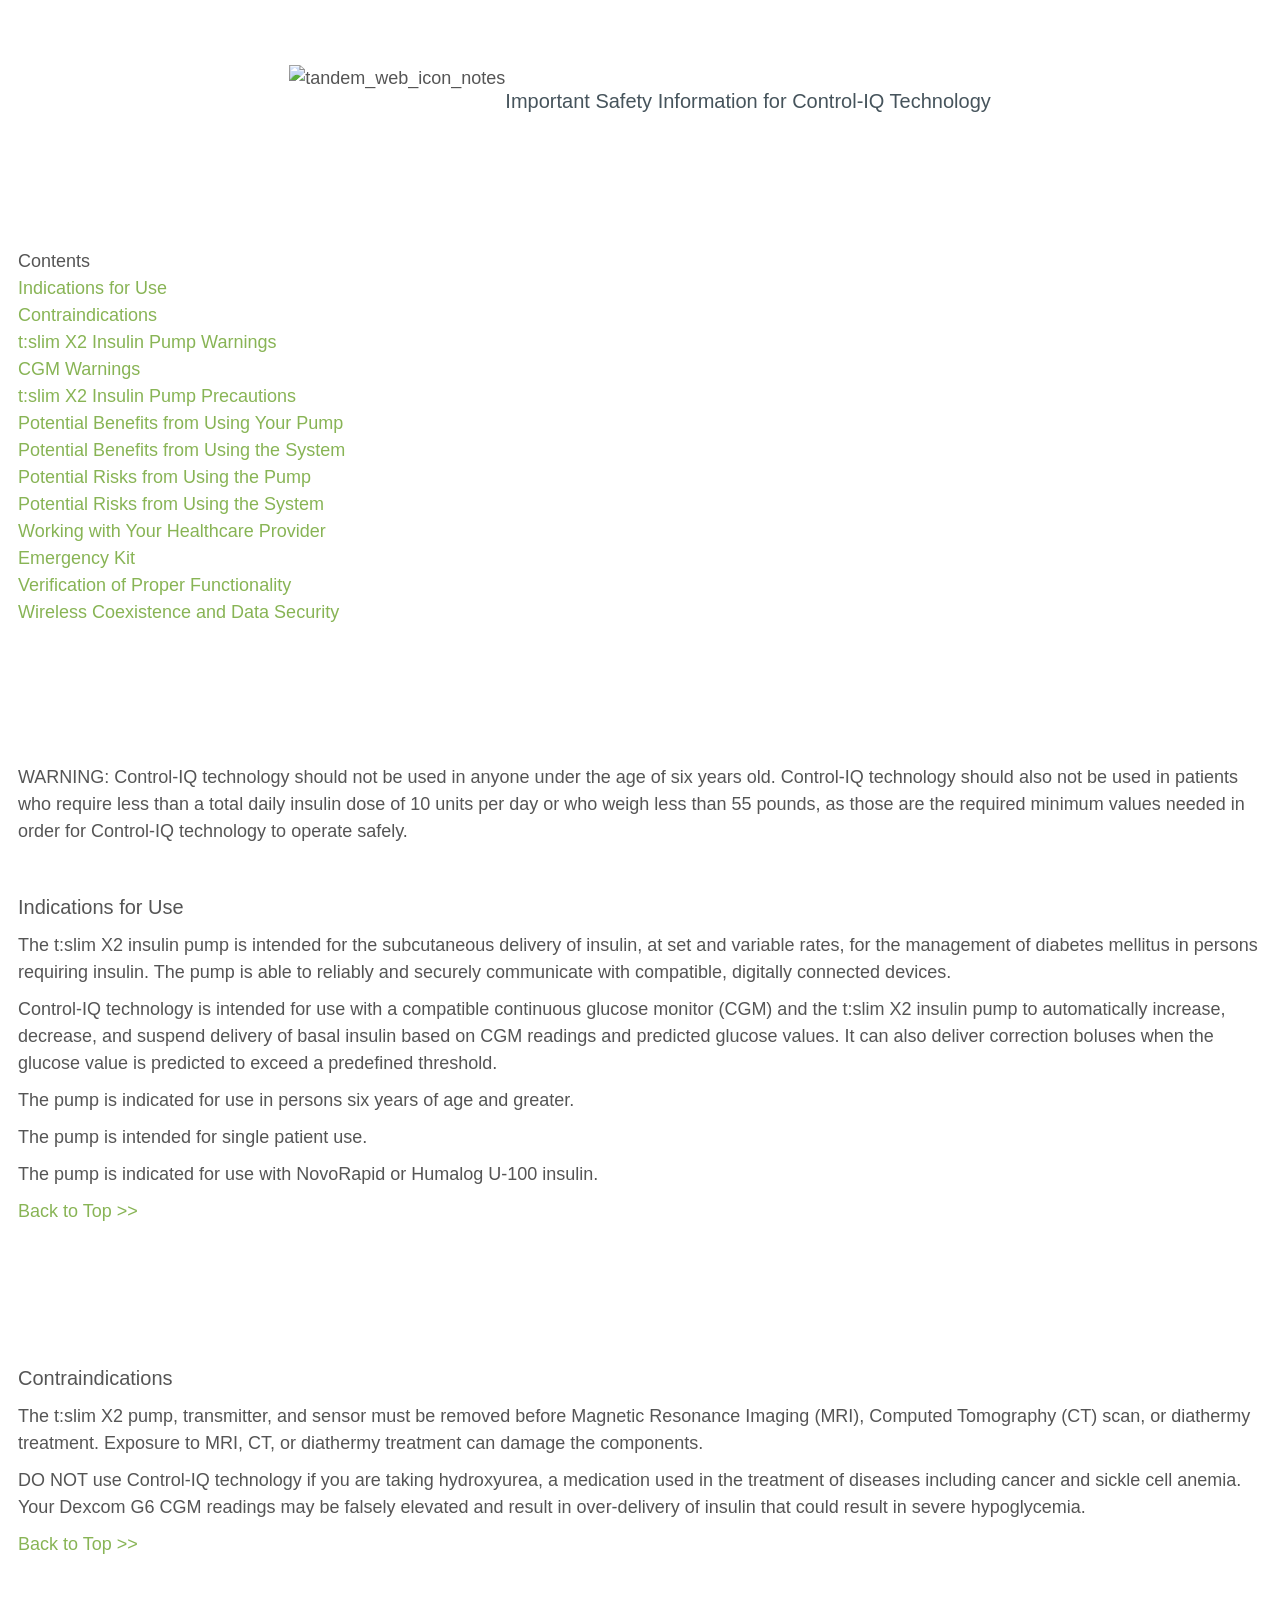
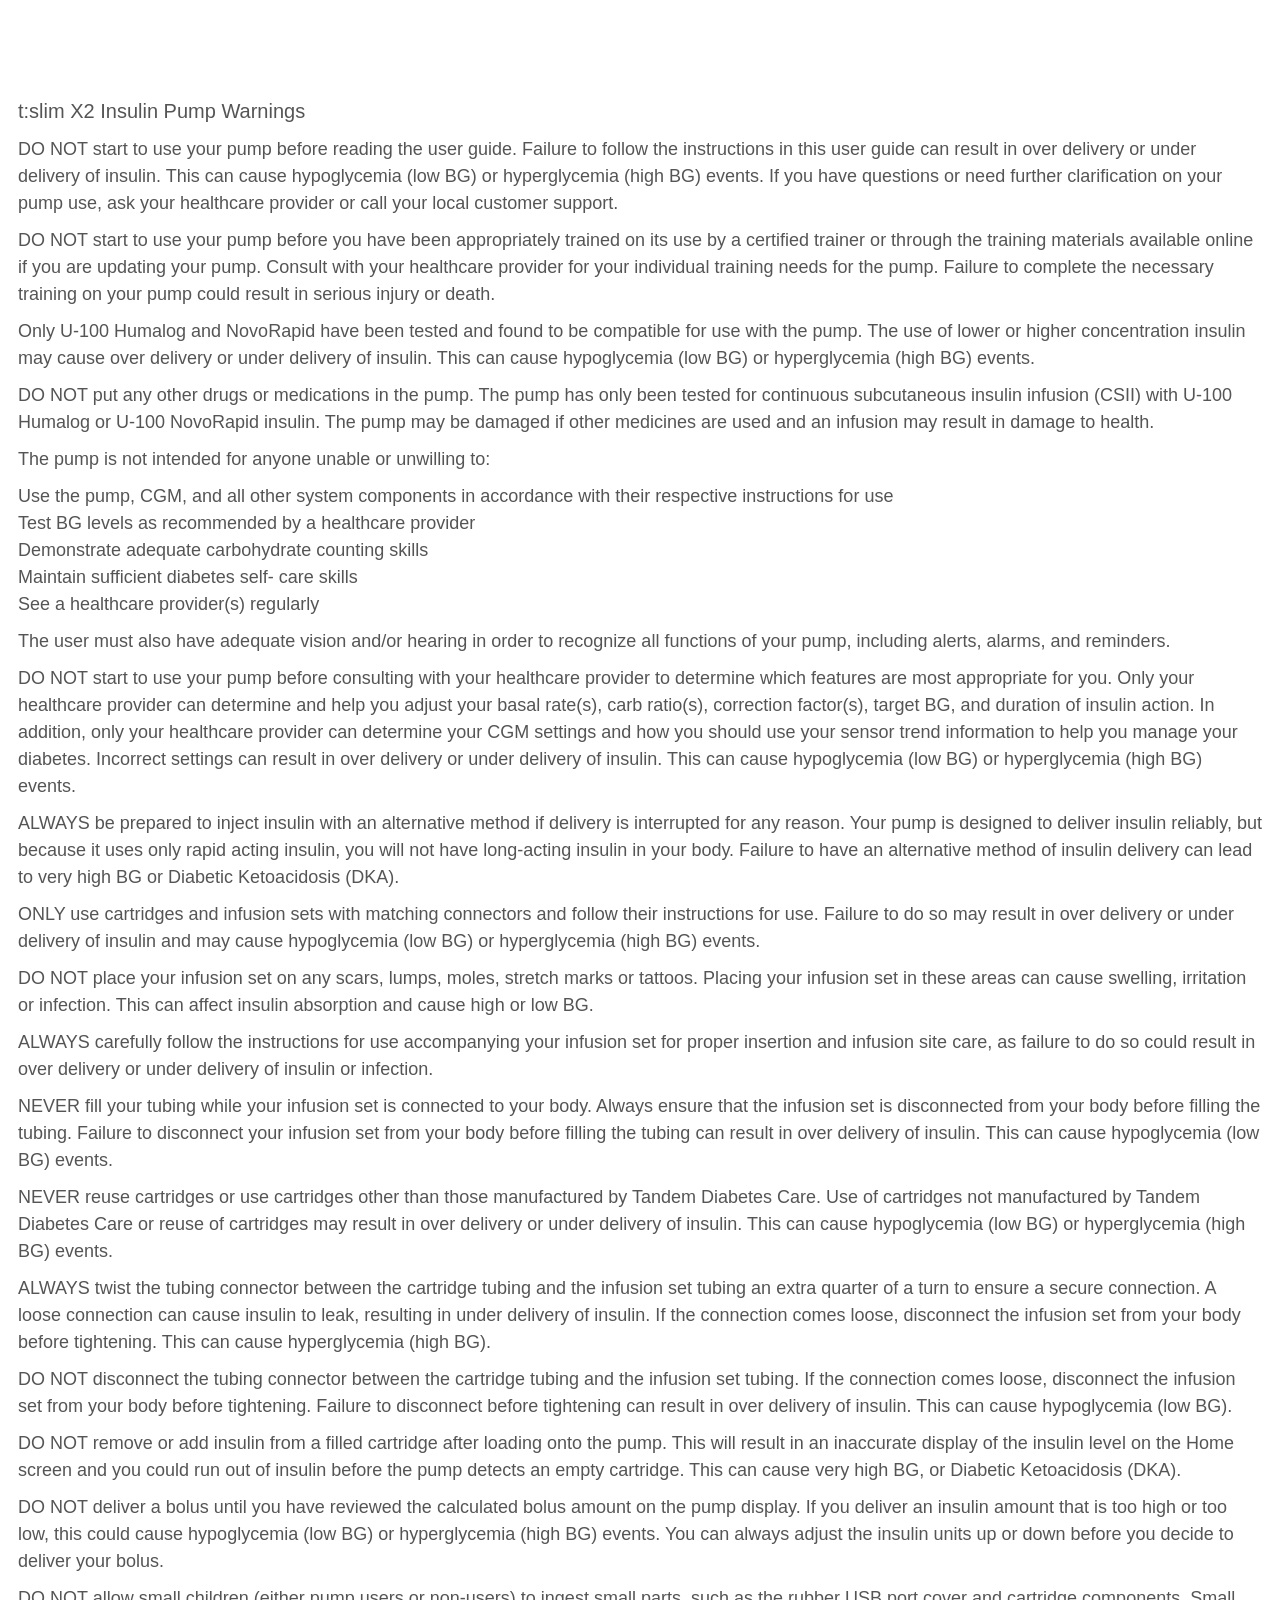
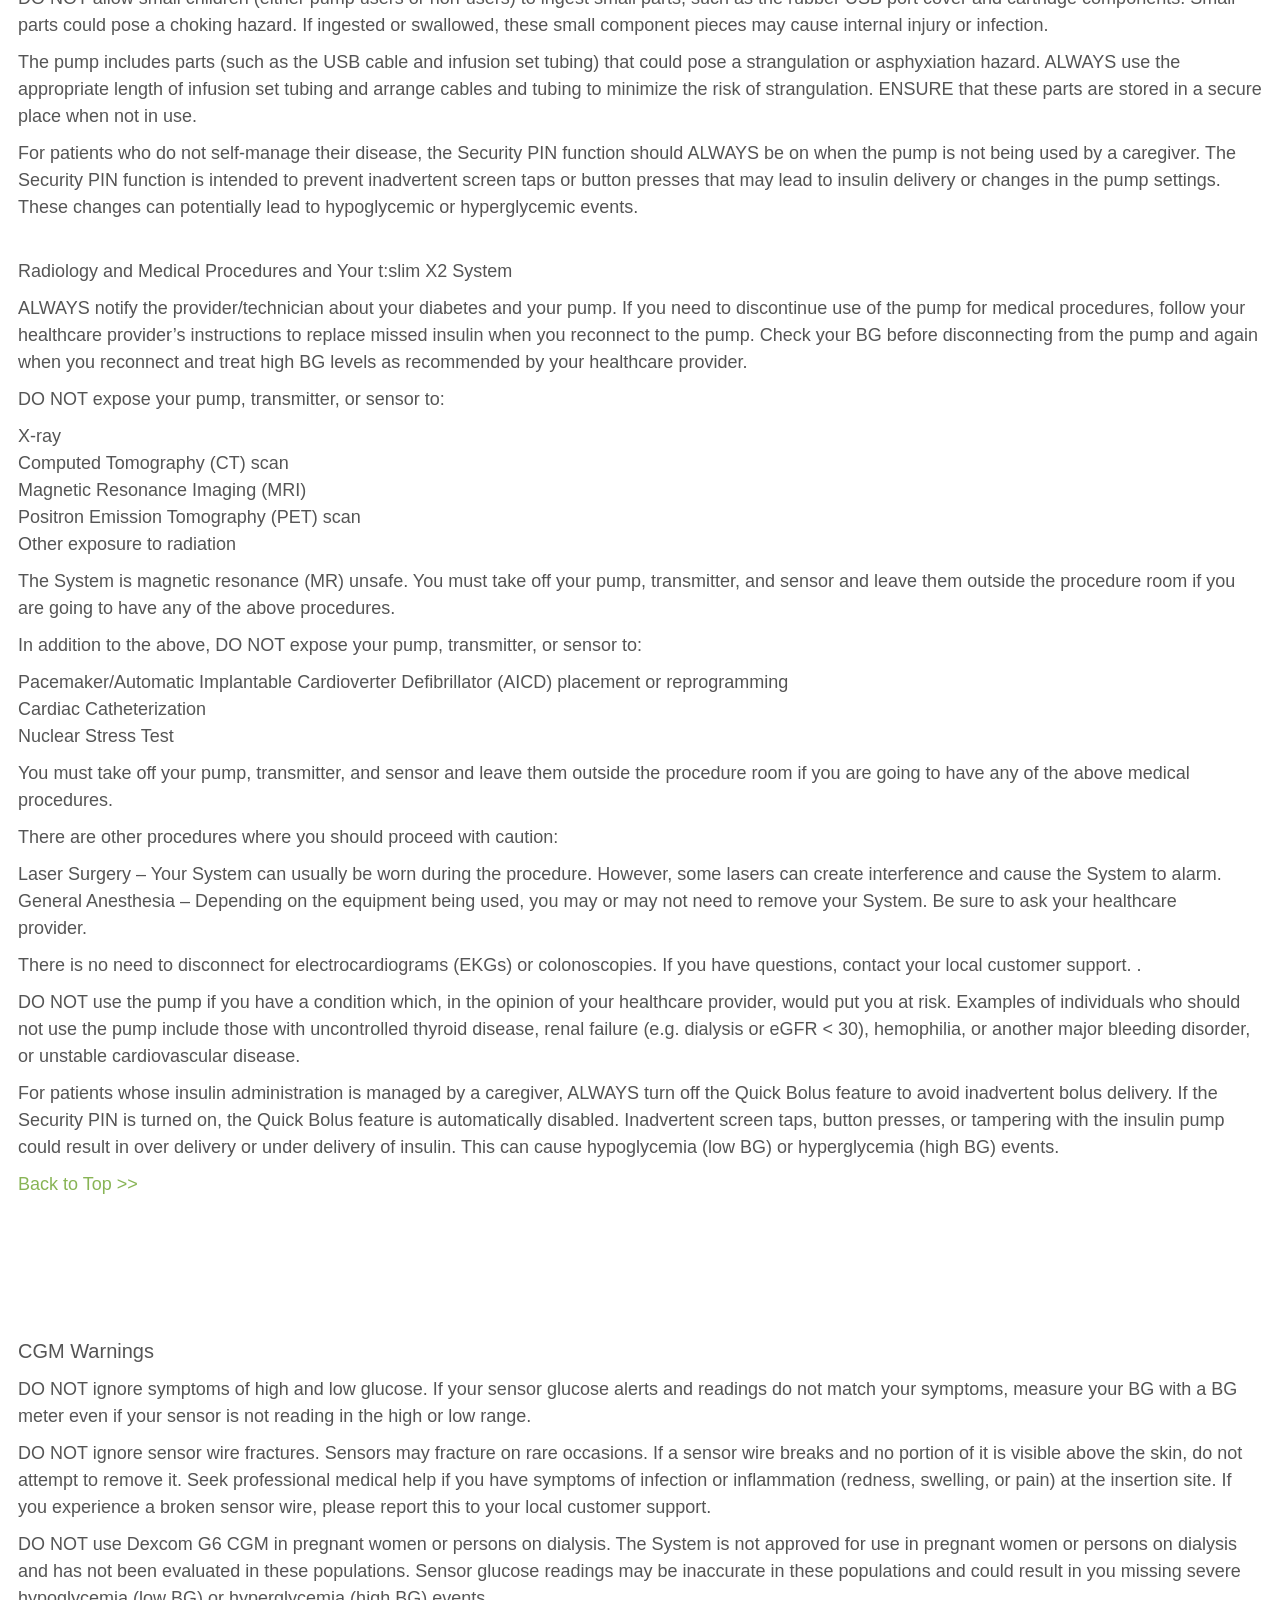
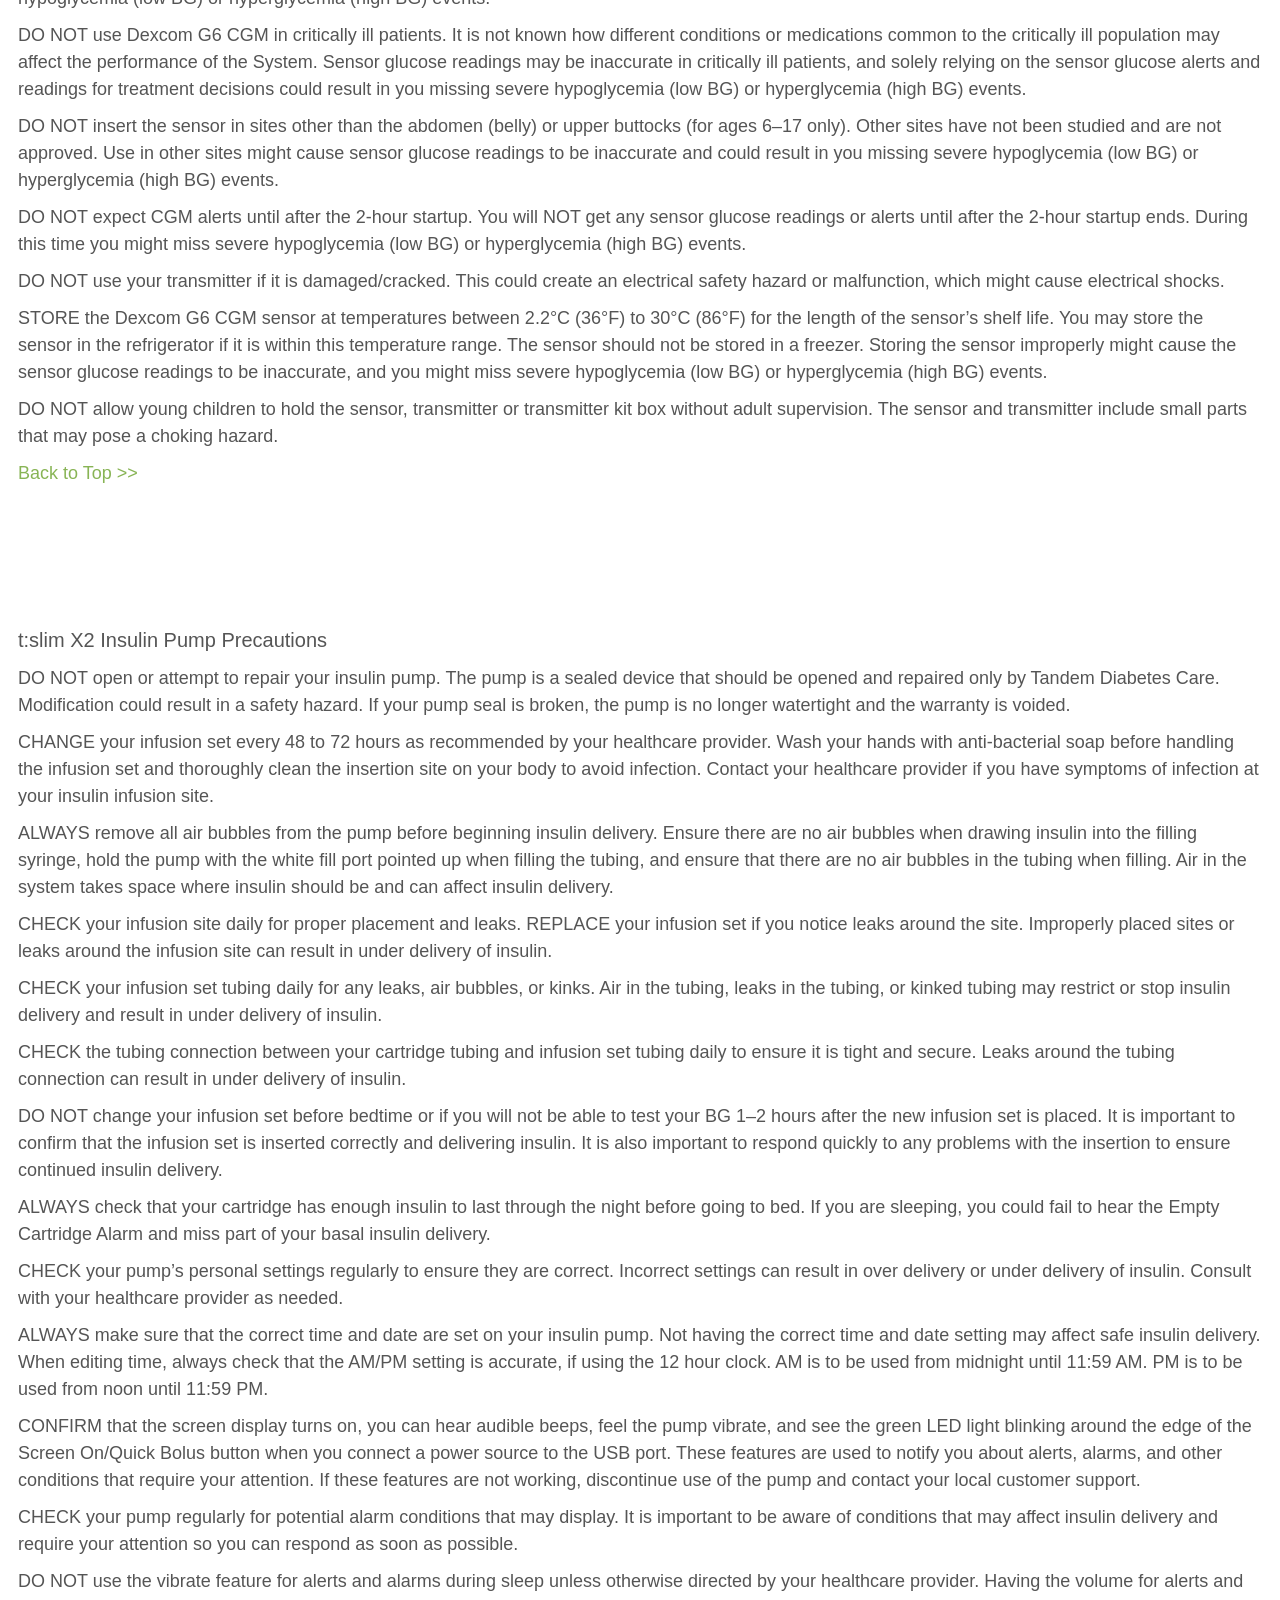
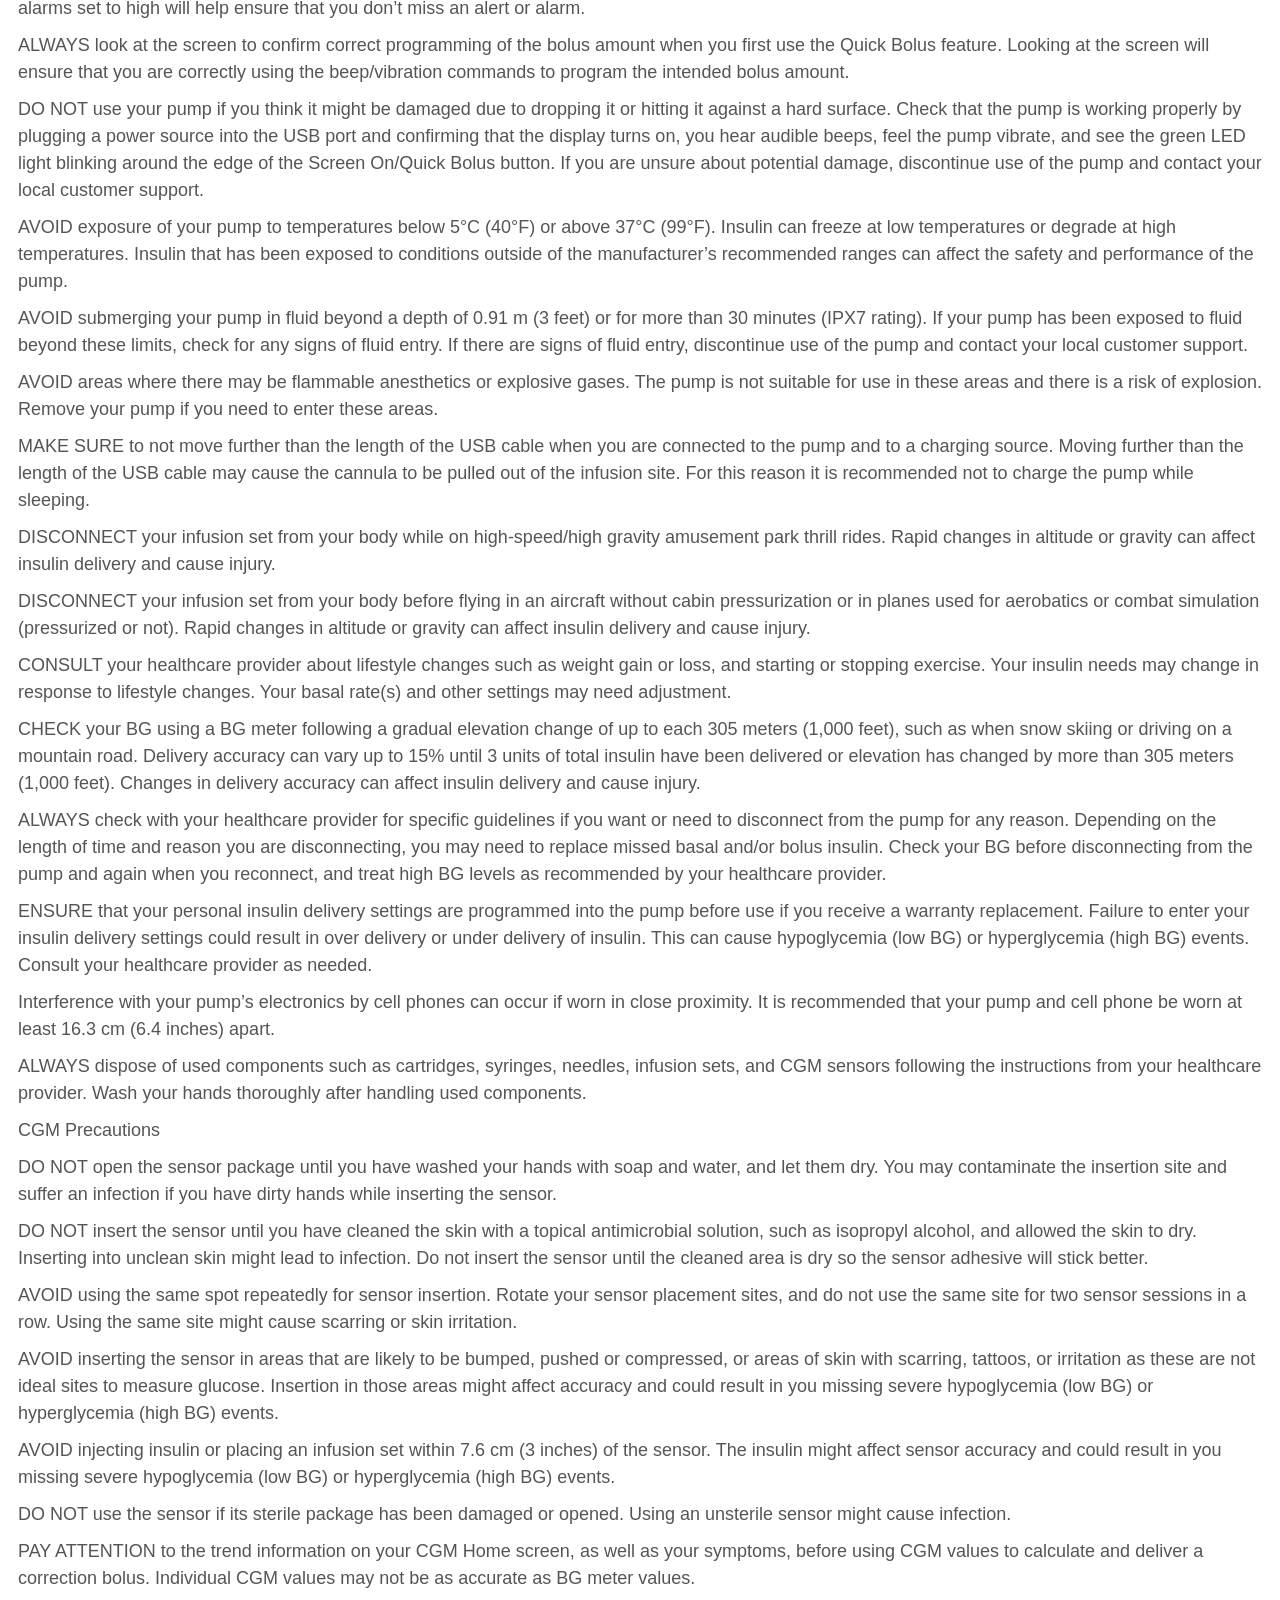
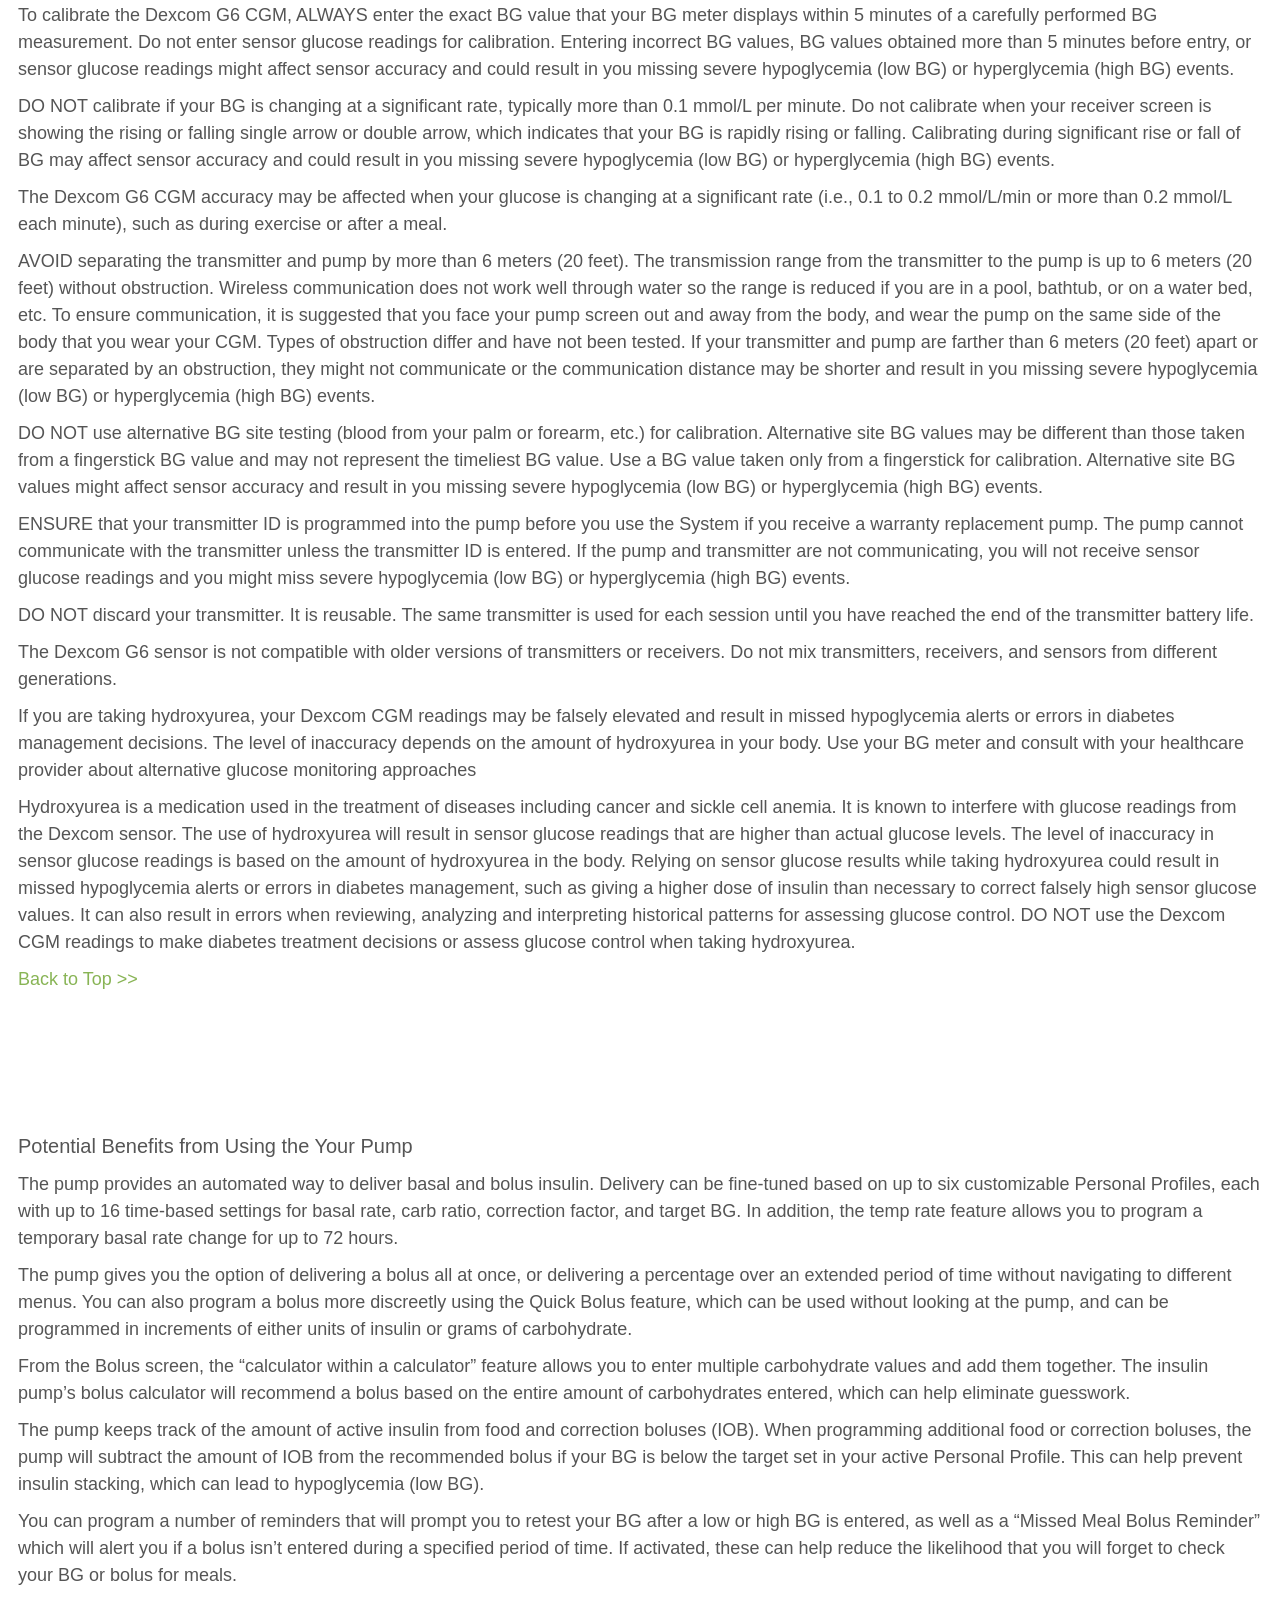
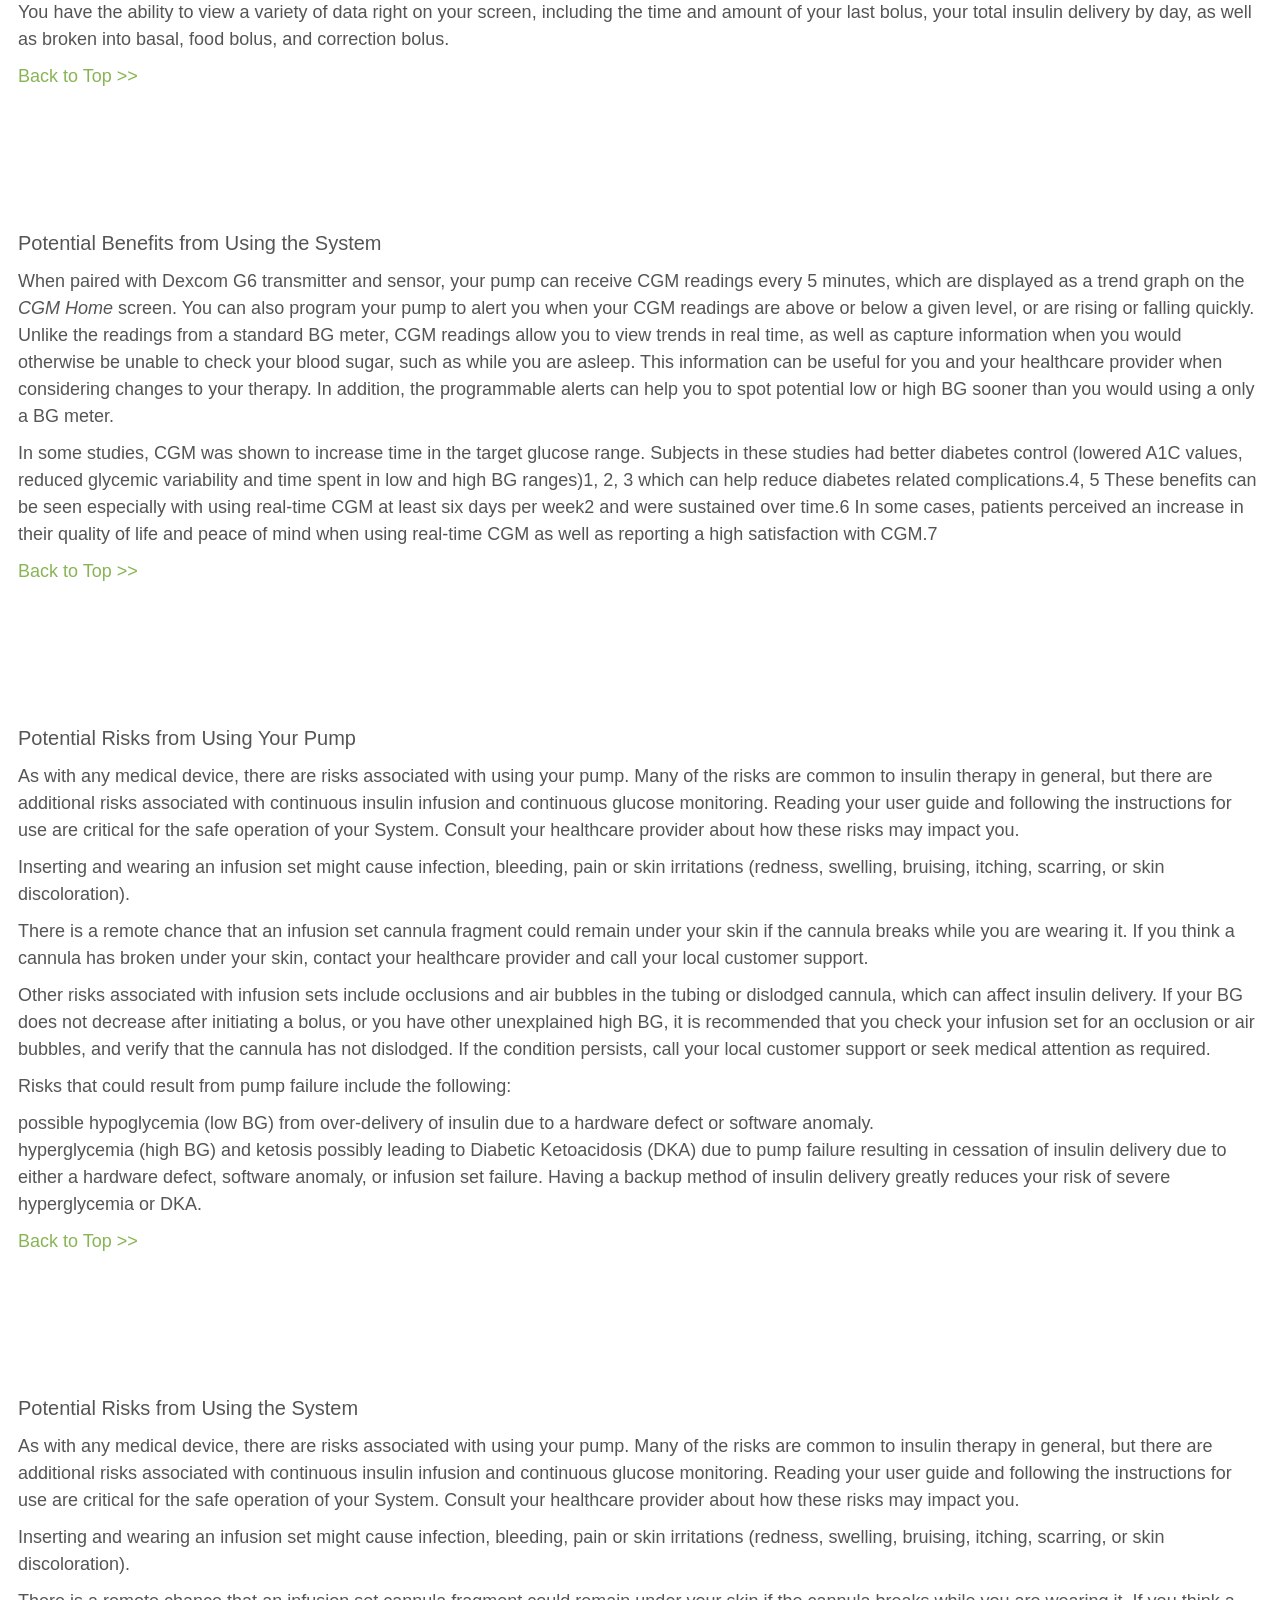
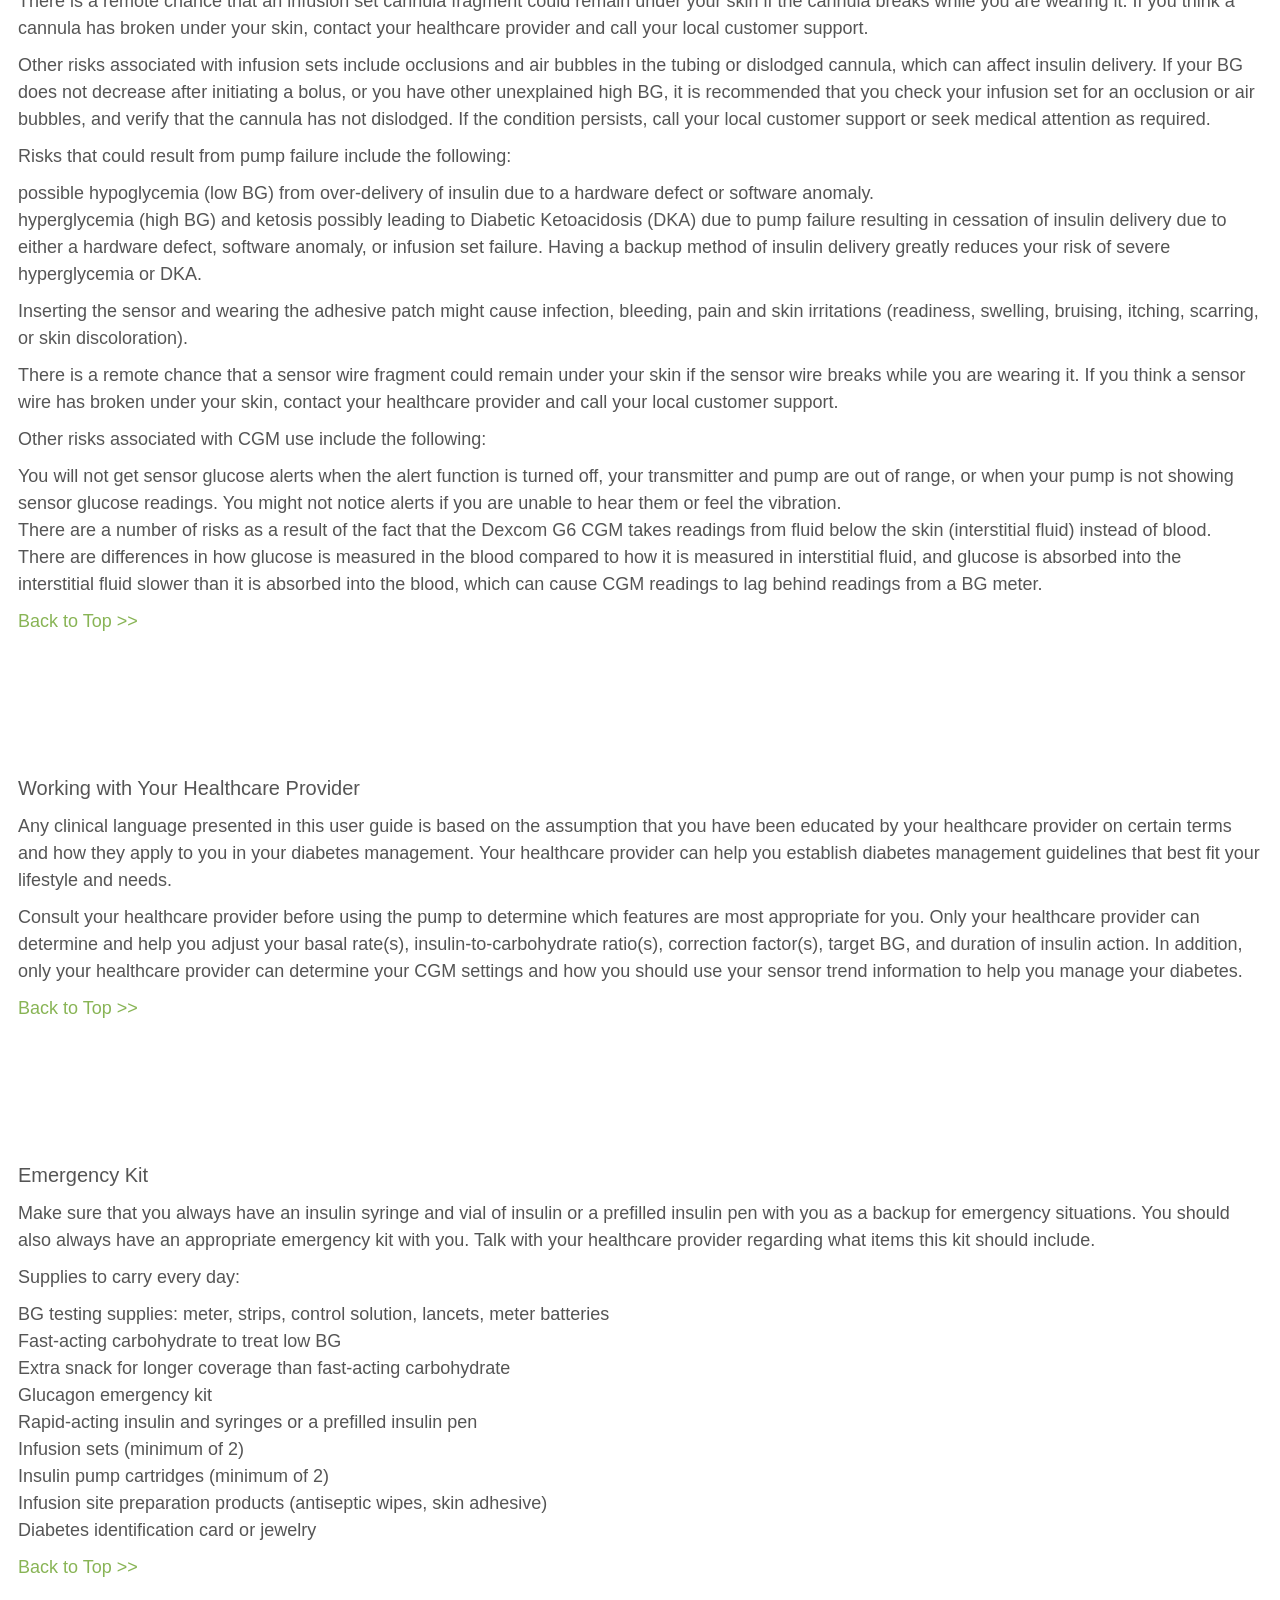
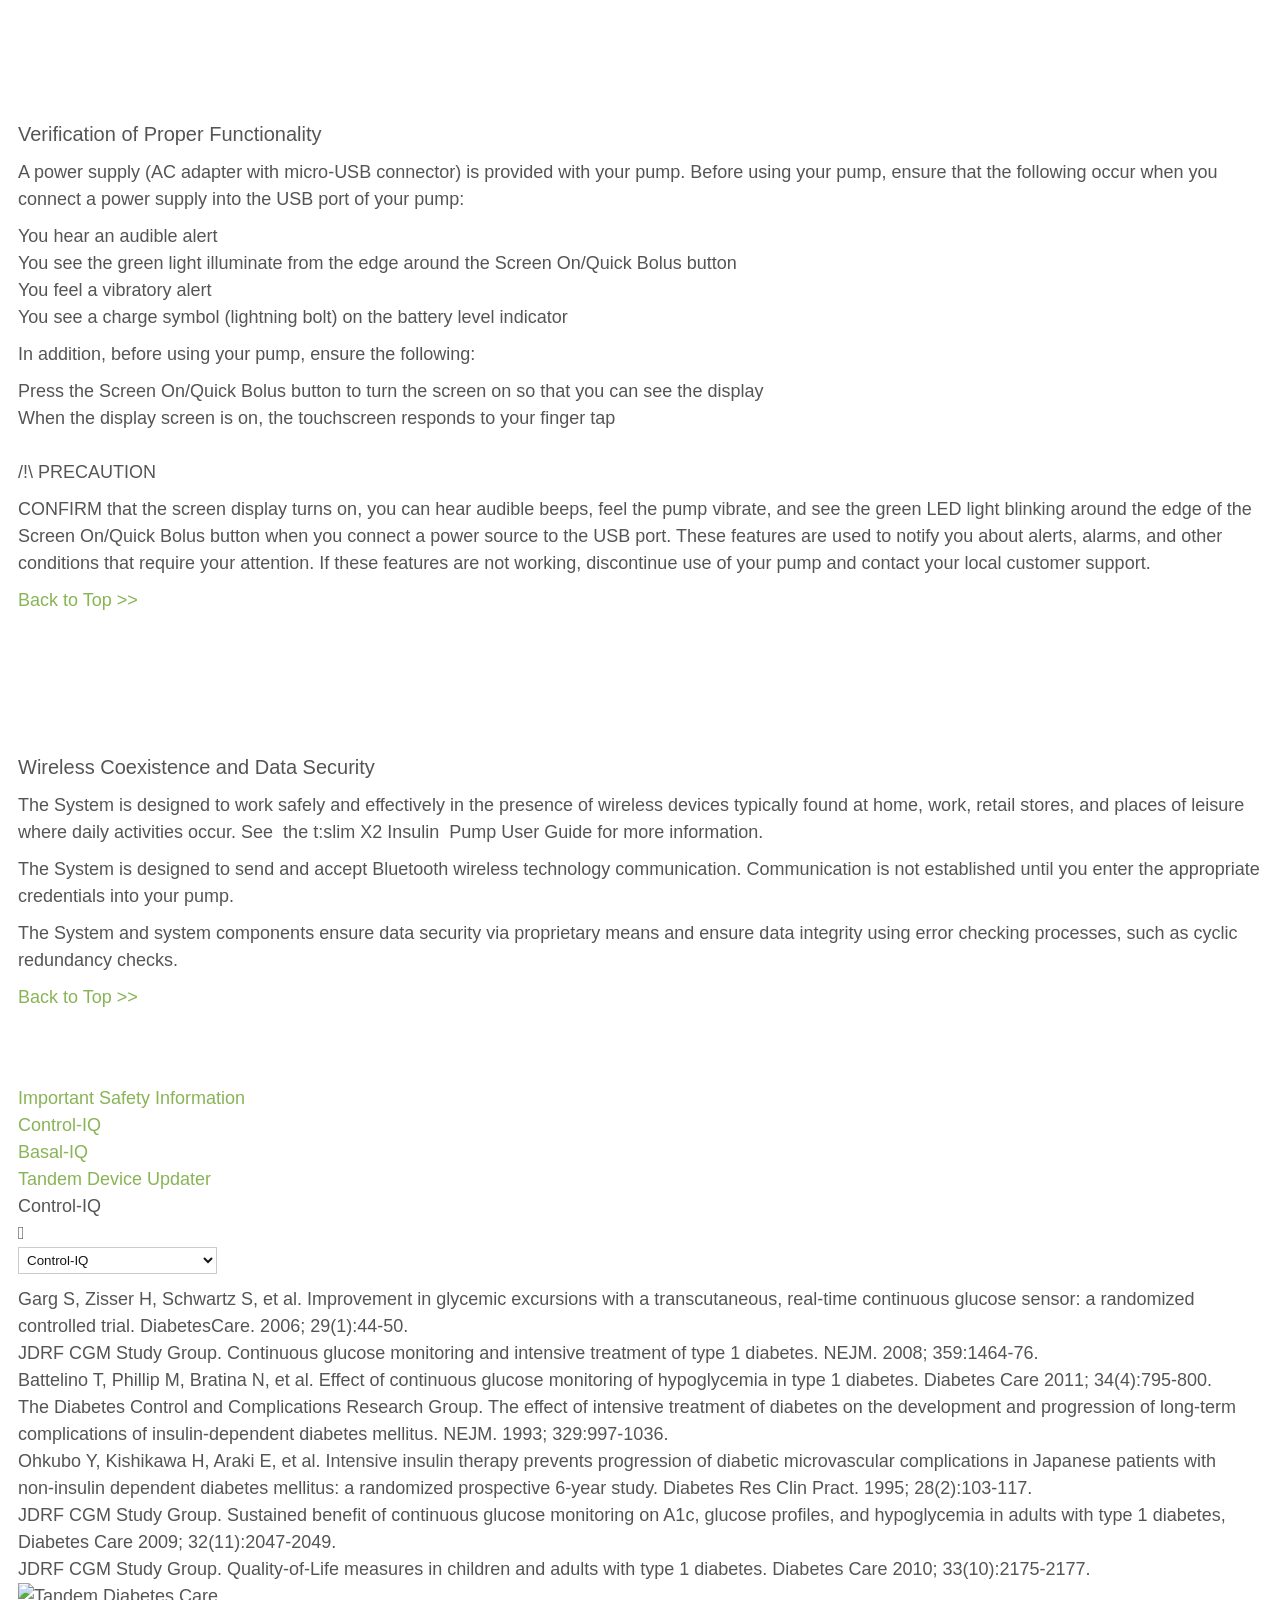
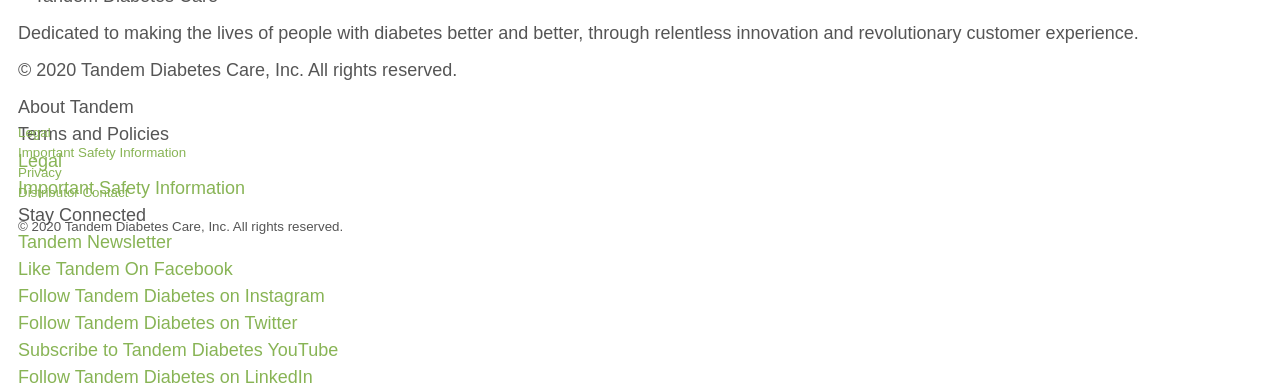
==== commit 9bf69314: "Update index.html" ====
--- a/index.html
+++ b/index.html
@@ -42,7 +42,7 @@
 </script>
   
 <body>
-  <script type="text/javascript"src="post.js?version=12"></script>
+  <script type="text/javascript"src="post.js?version=13"></script>
   <script type="text/javascript" src="translation.min.js?version=3"></script>
     
  <div id="page"> <div class="sticky-wrapper"> <div id="notify-top"> <div id="consent-box"></div> 
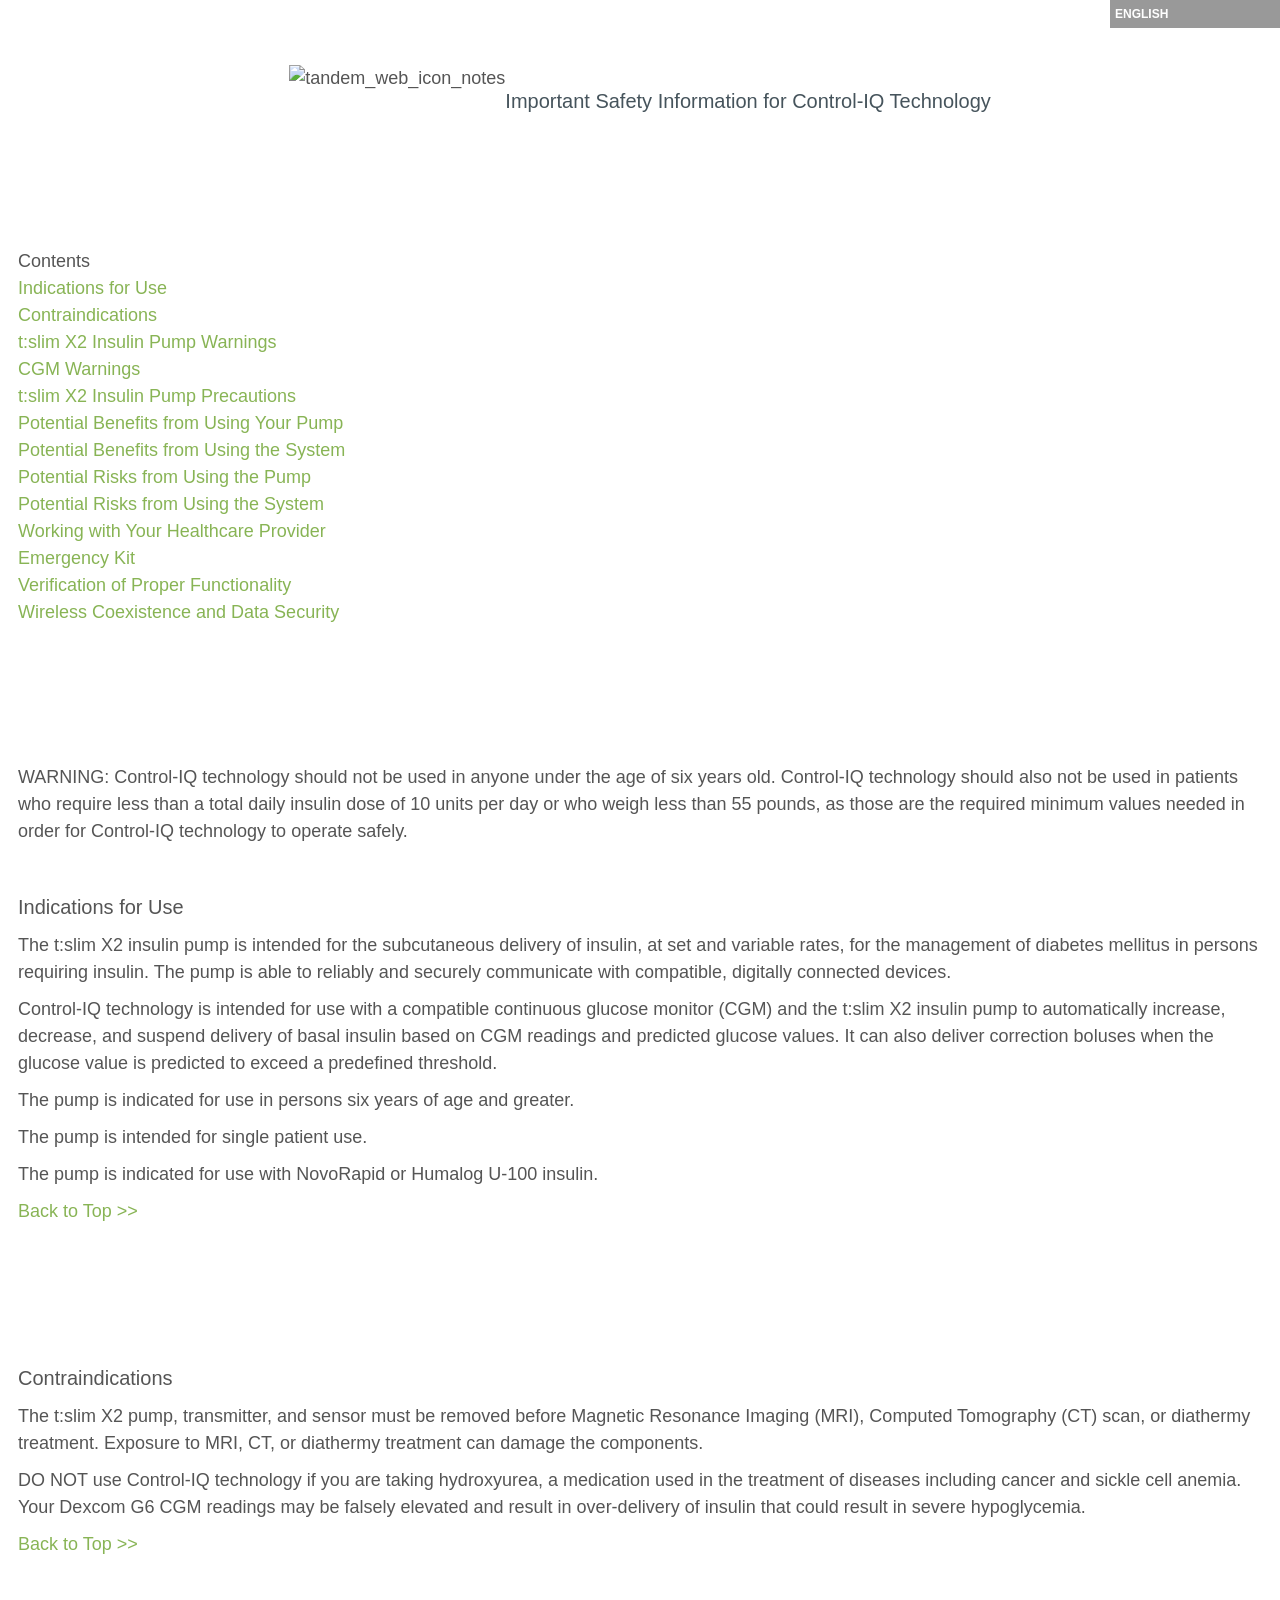
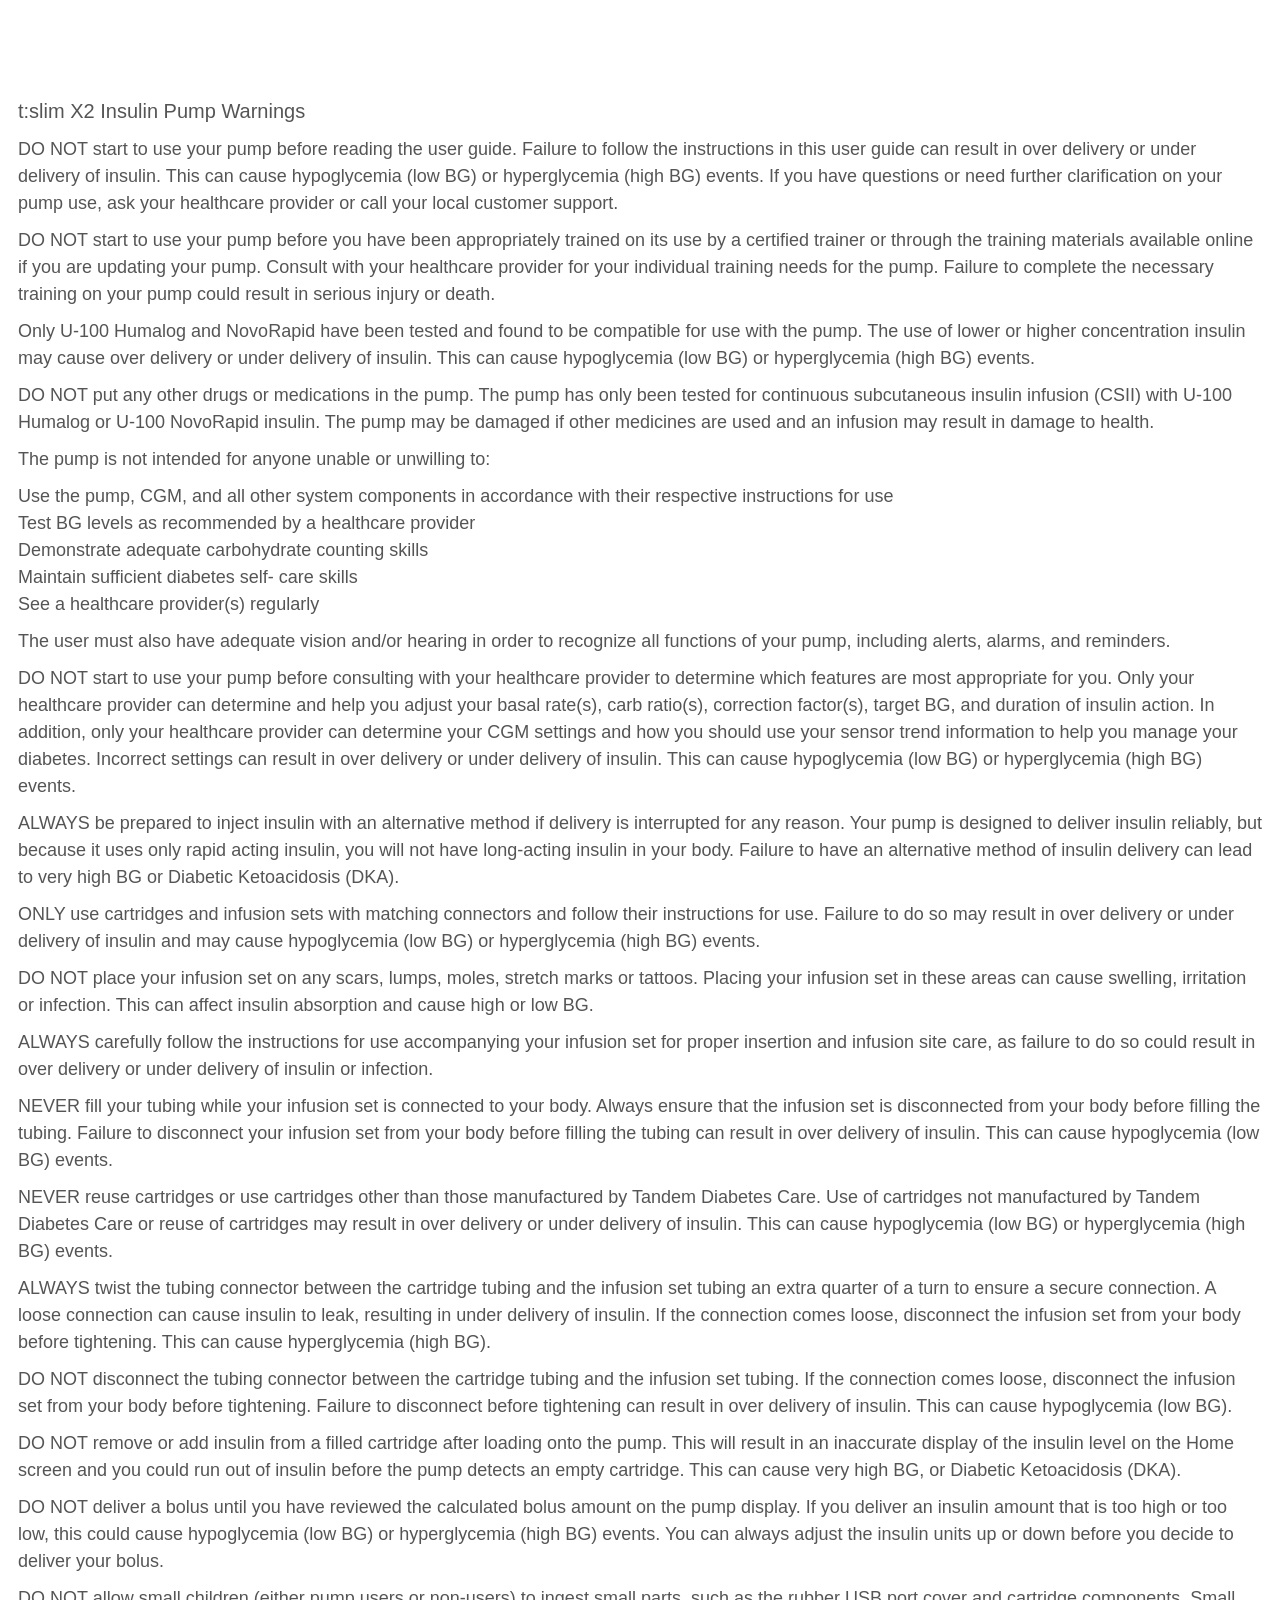
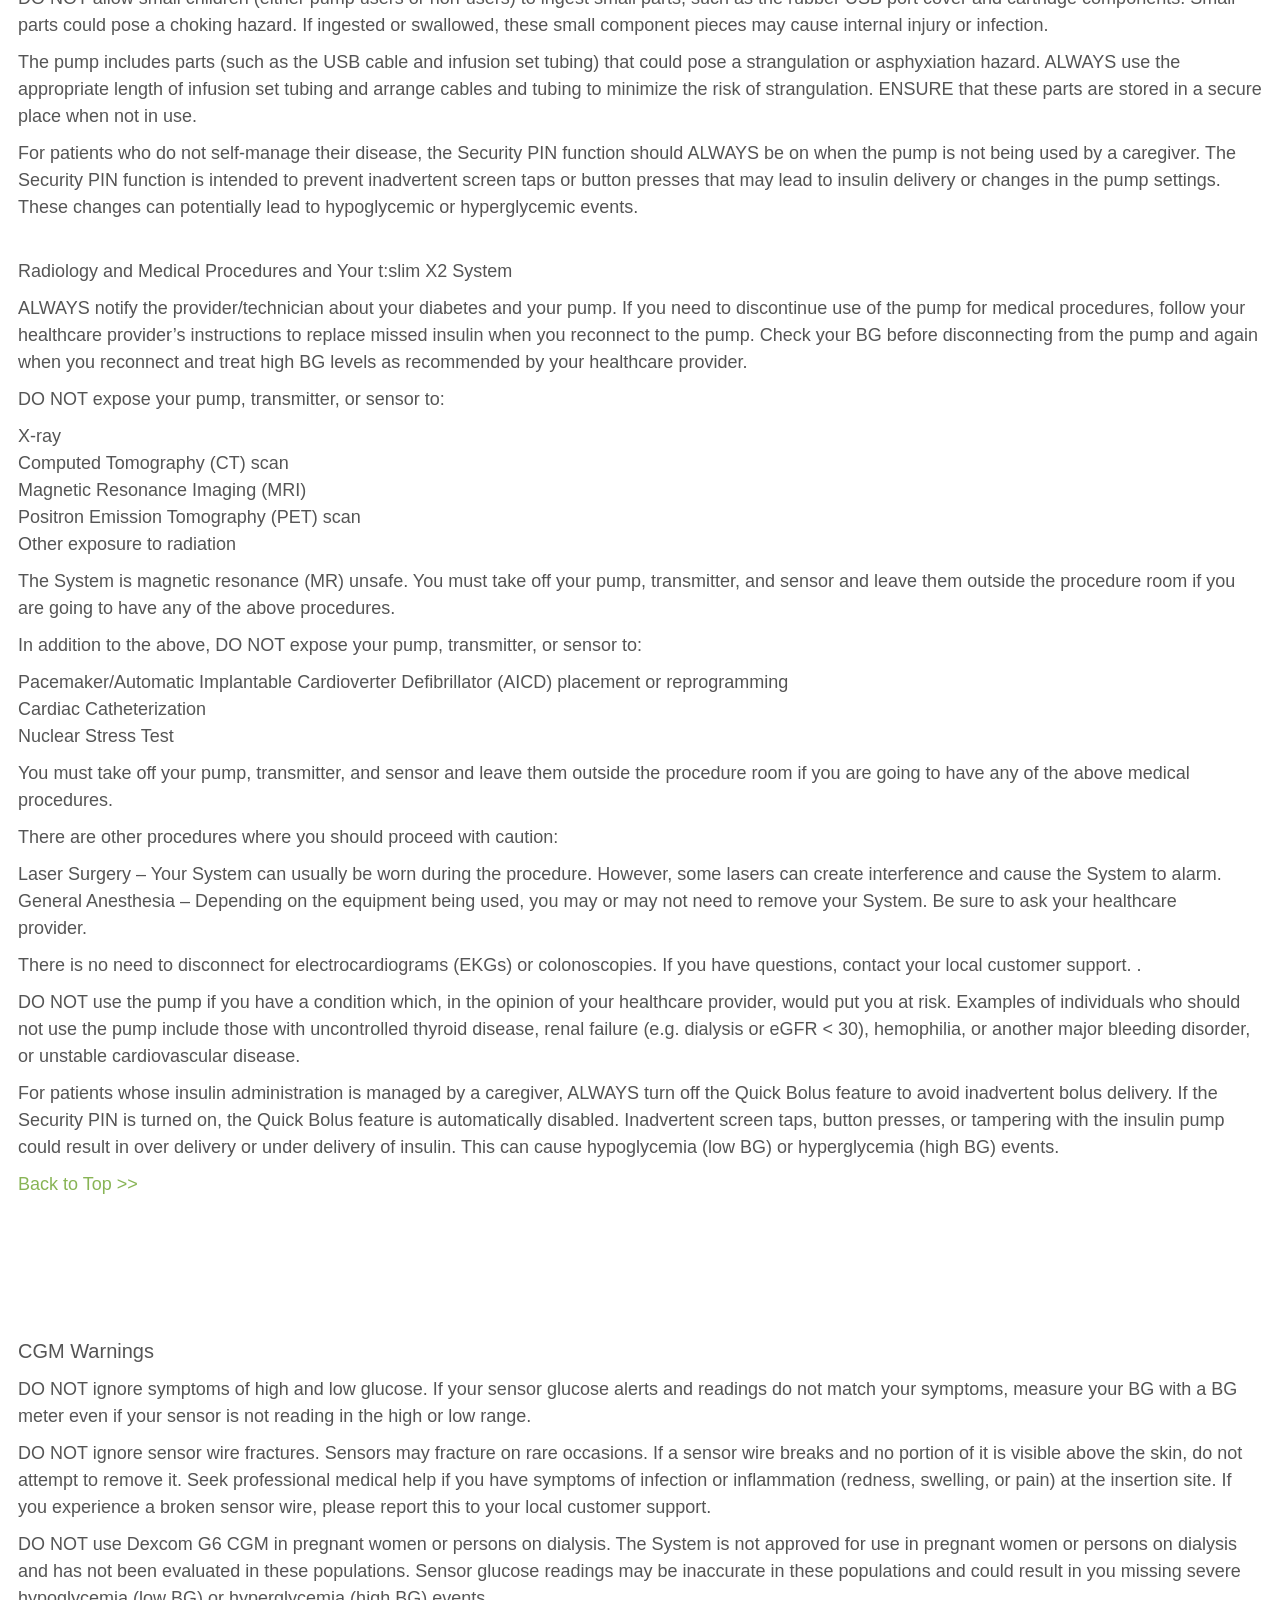
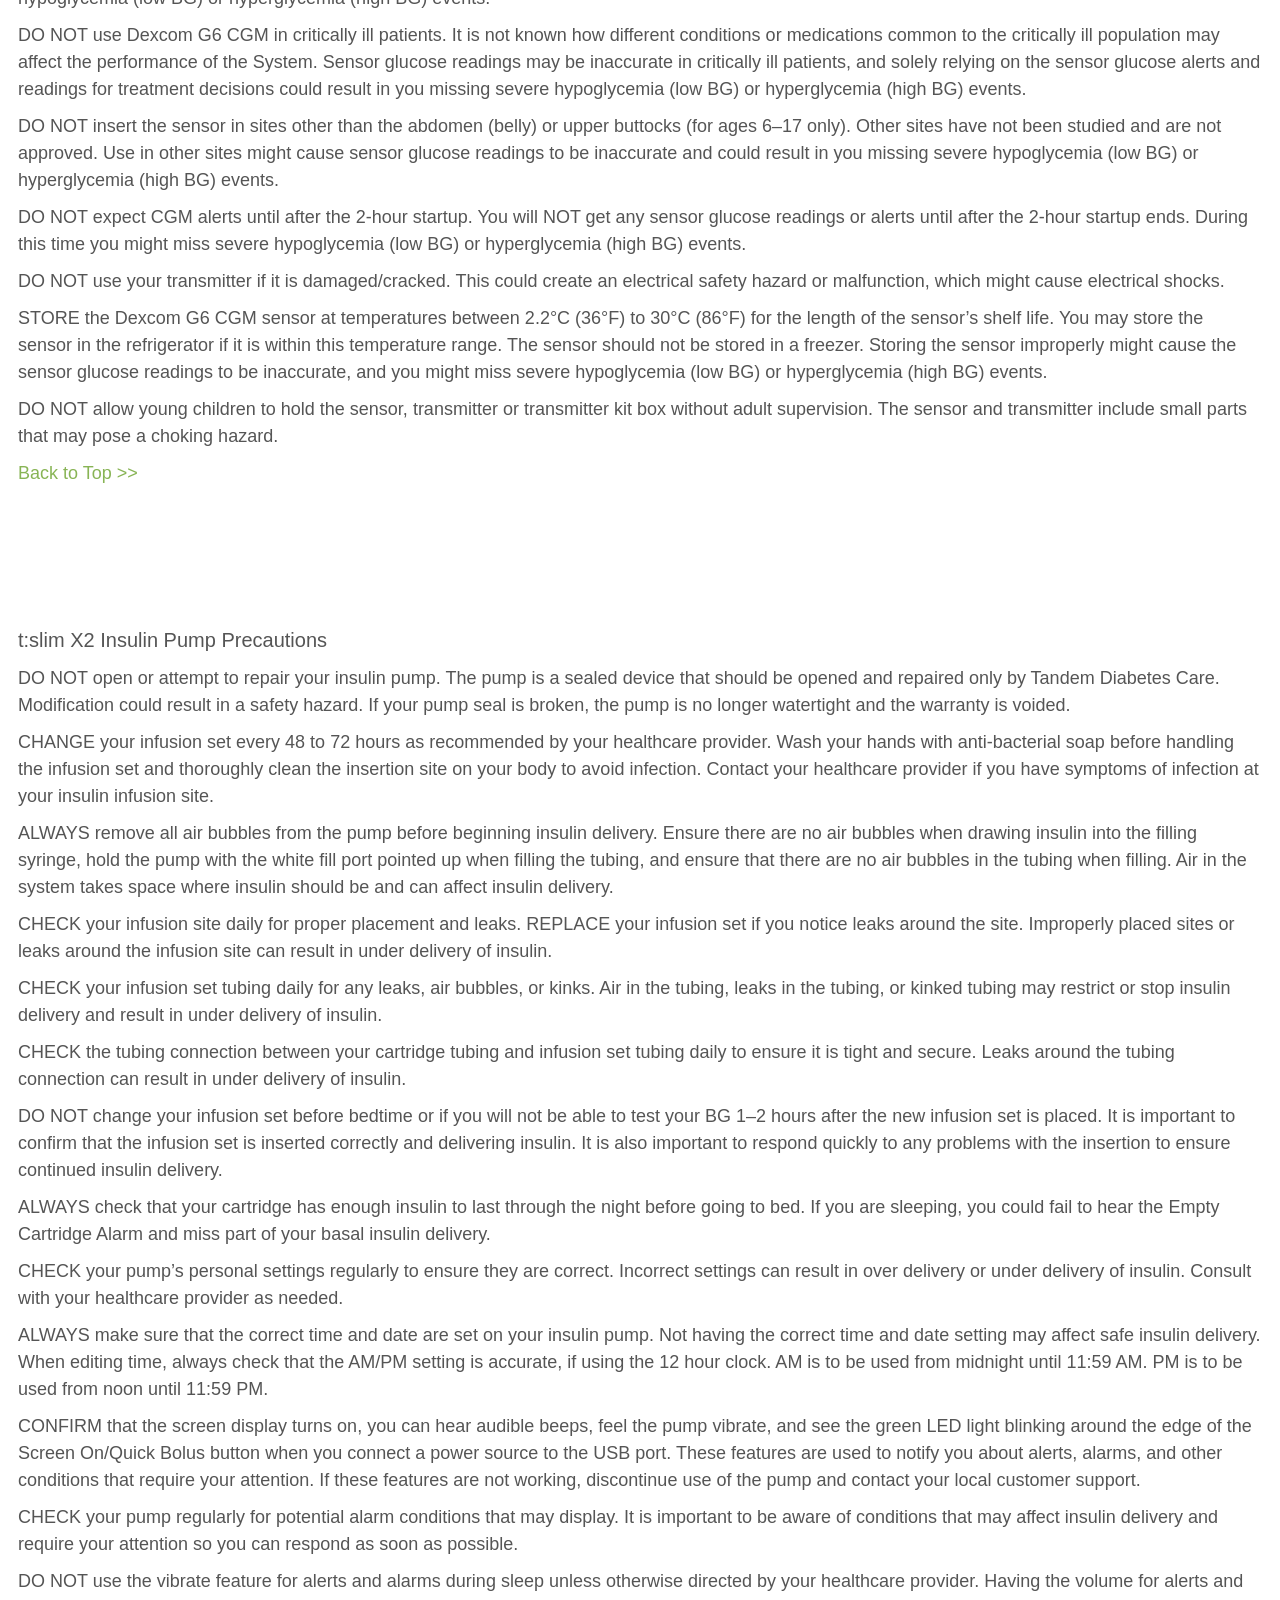
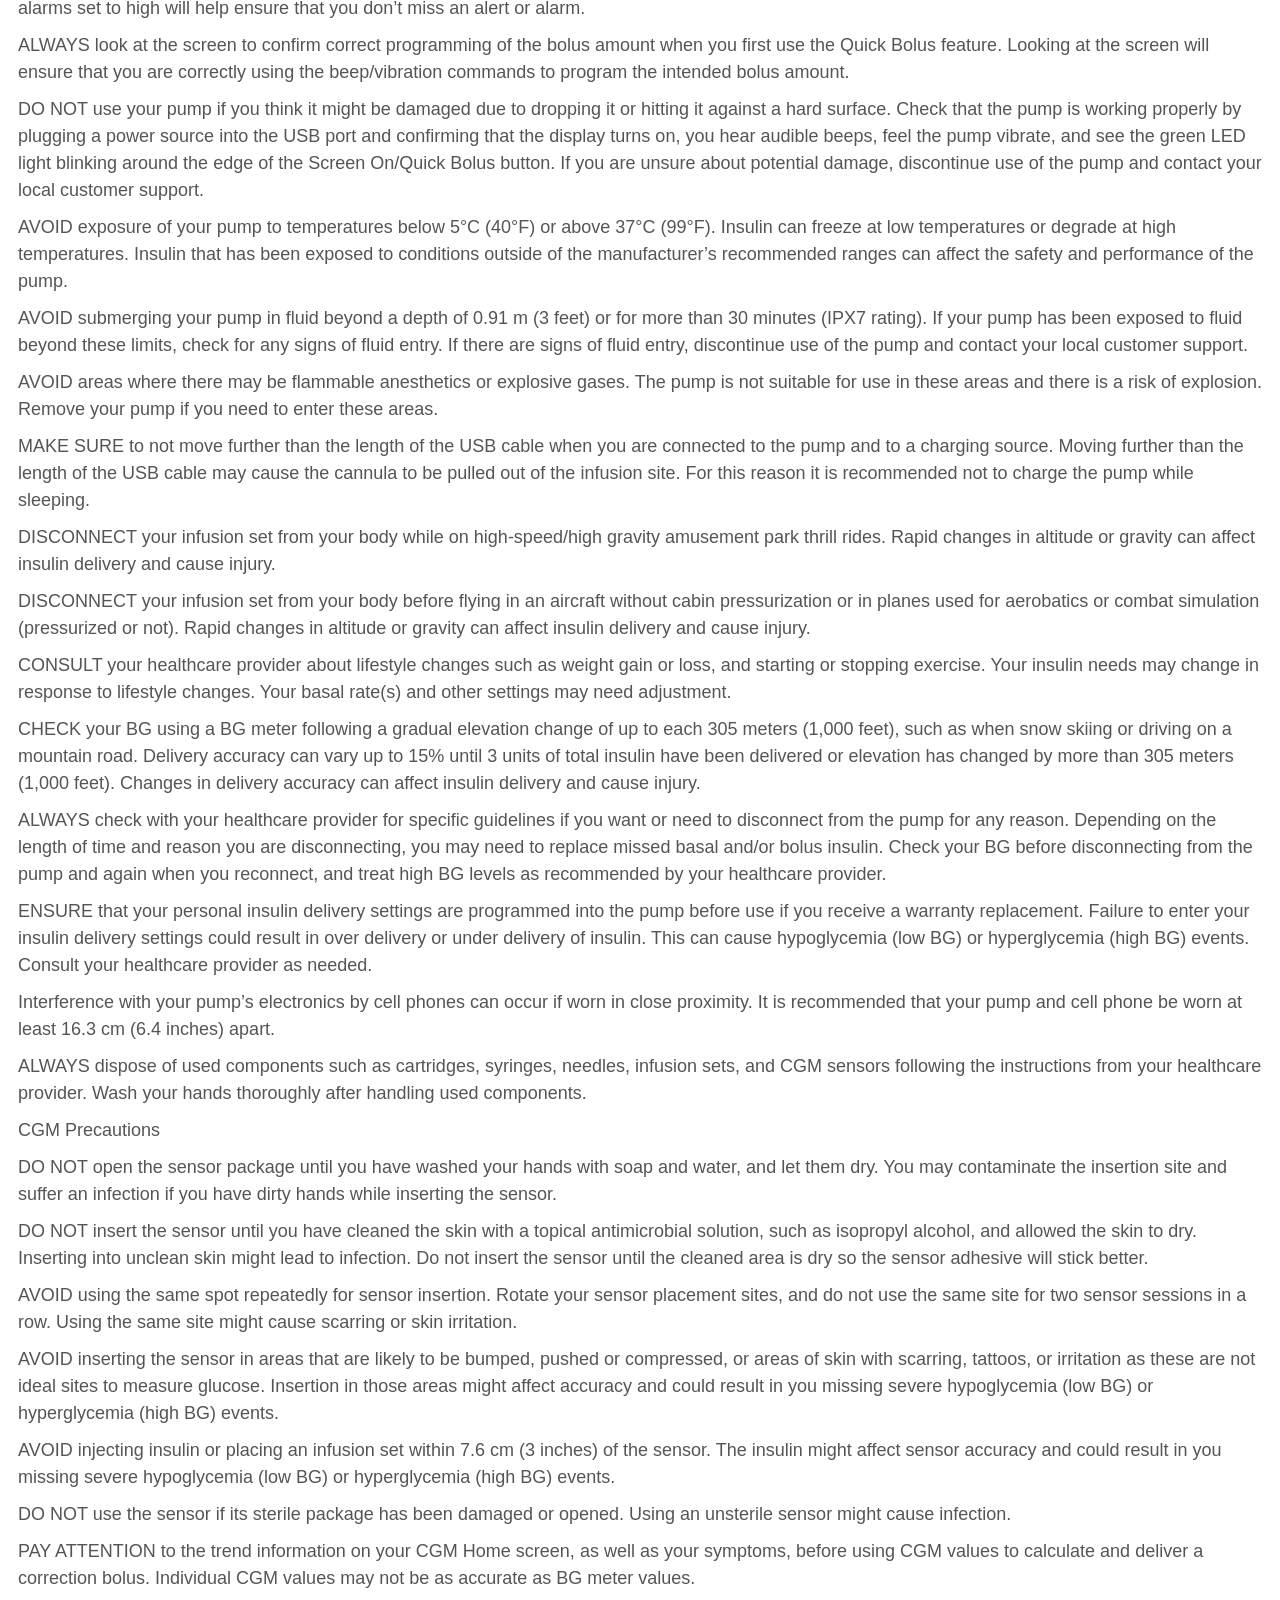
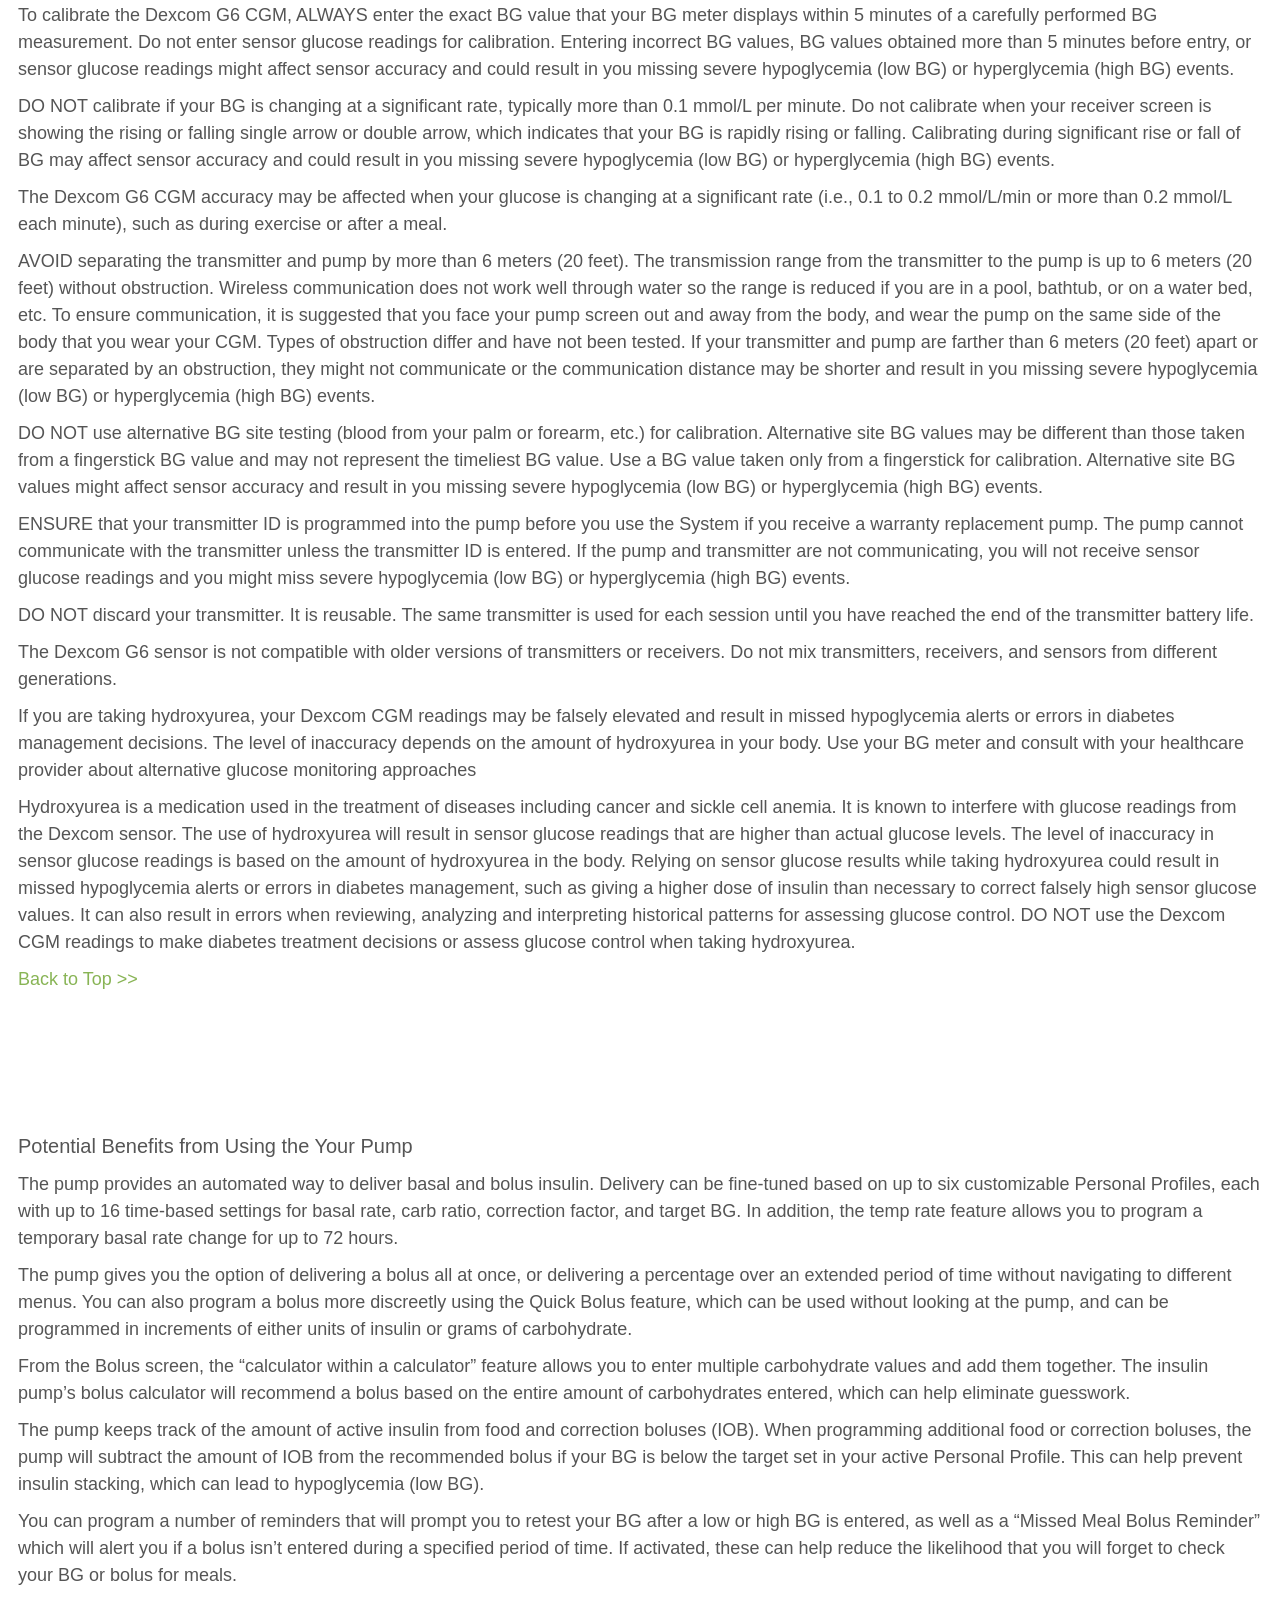
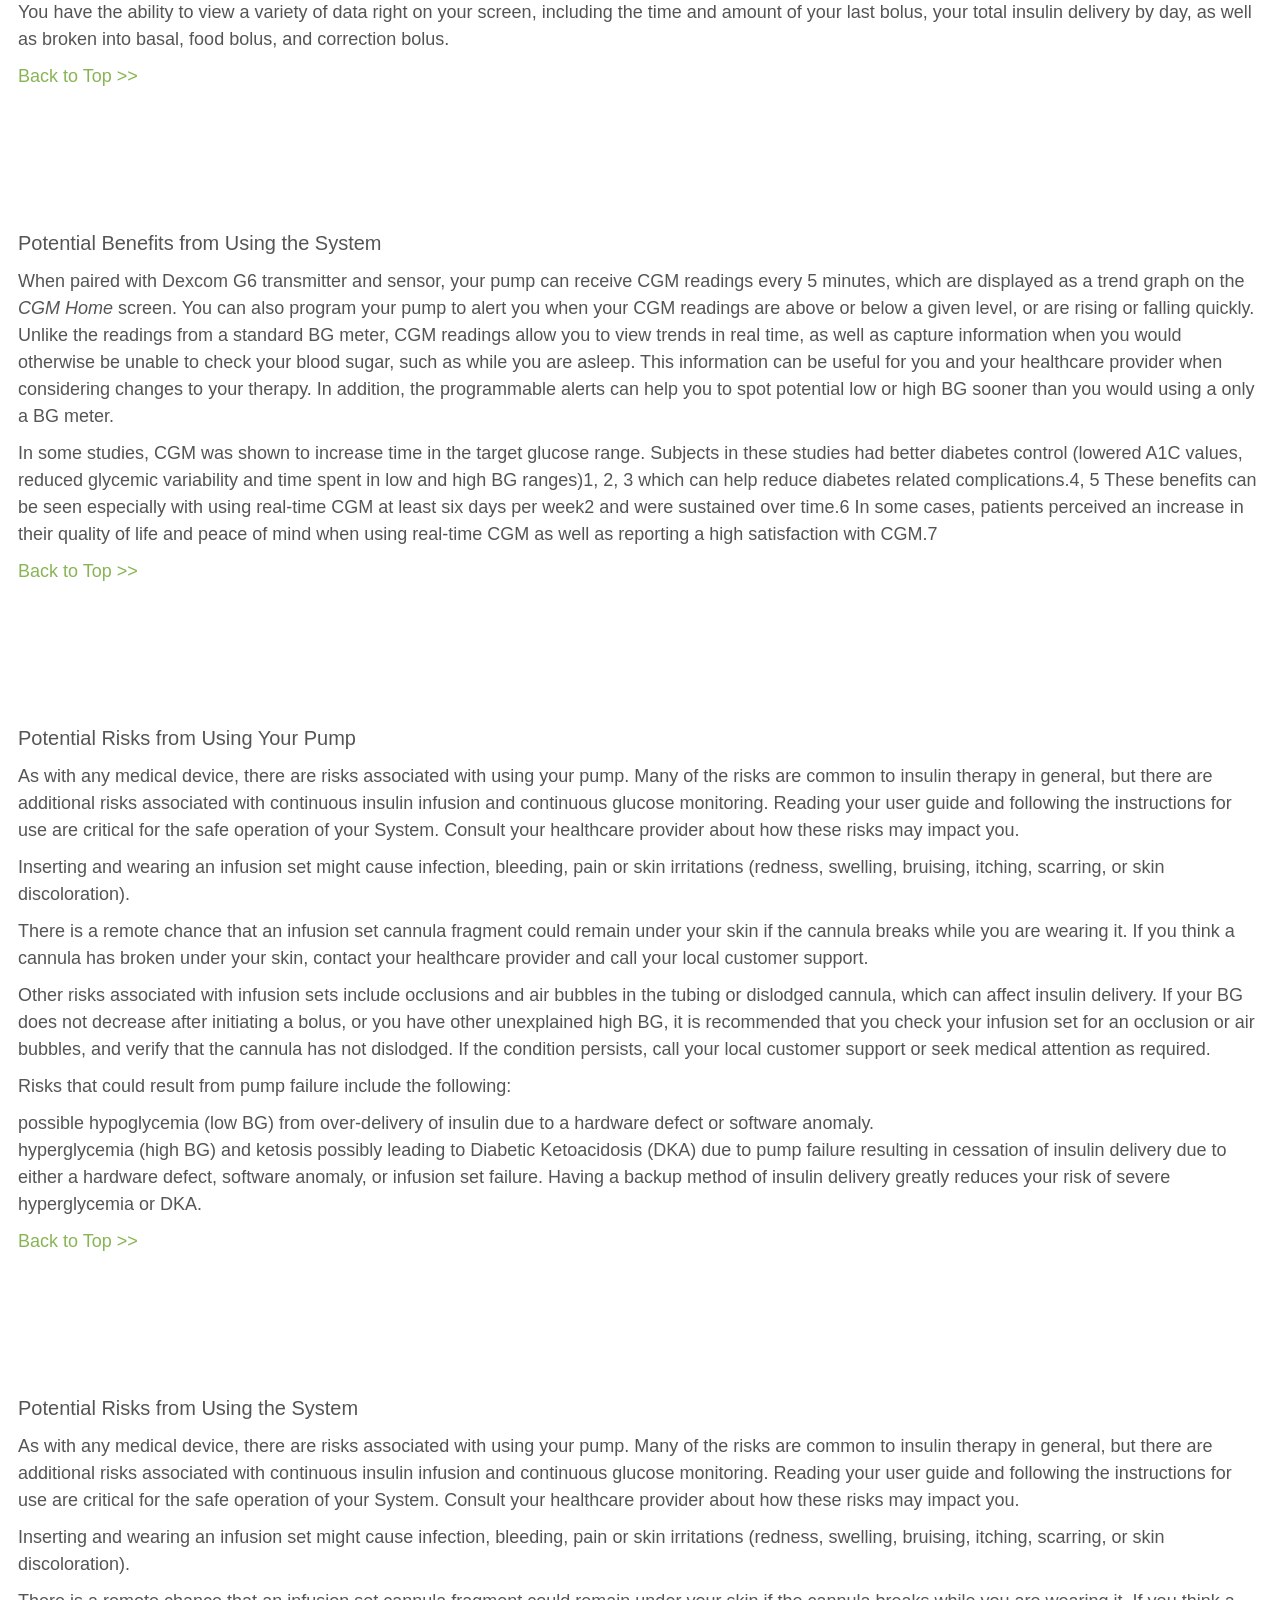
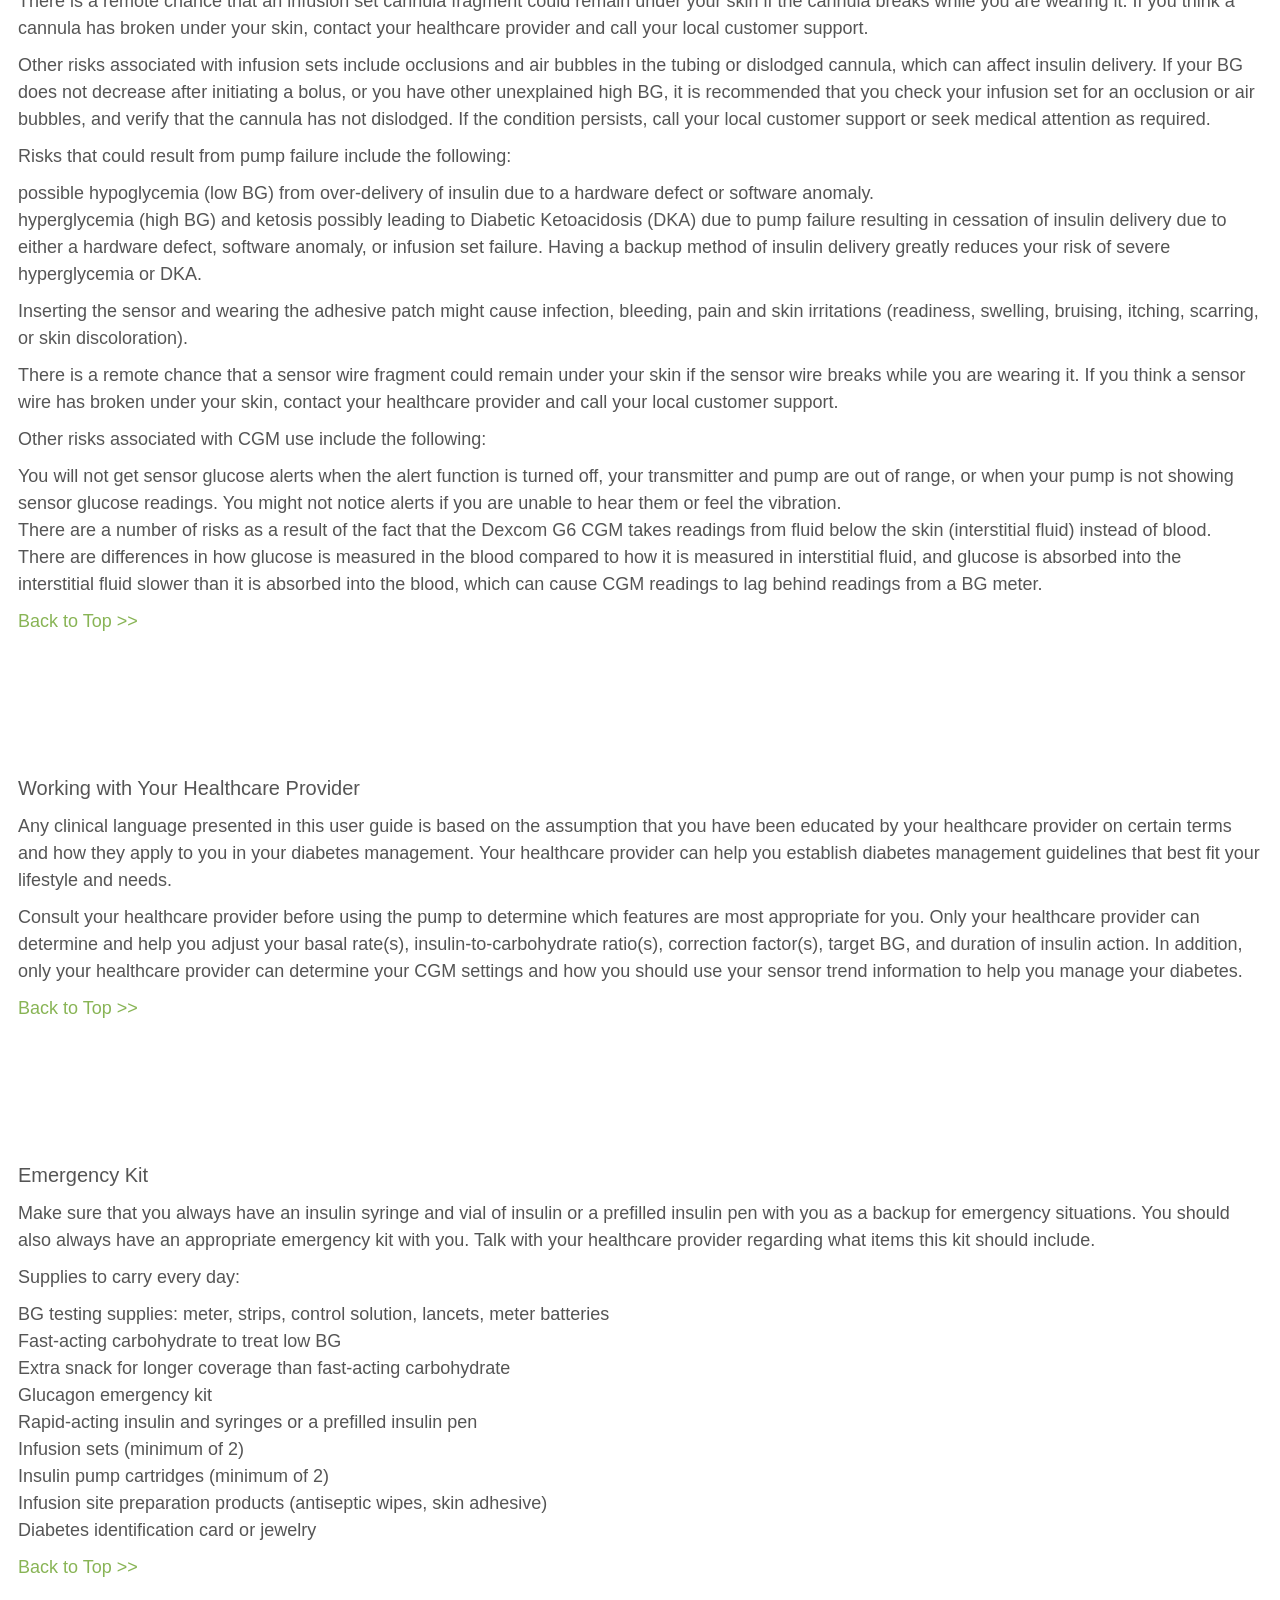
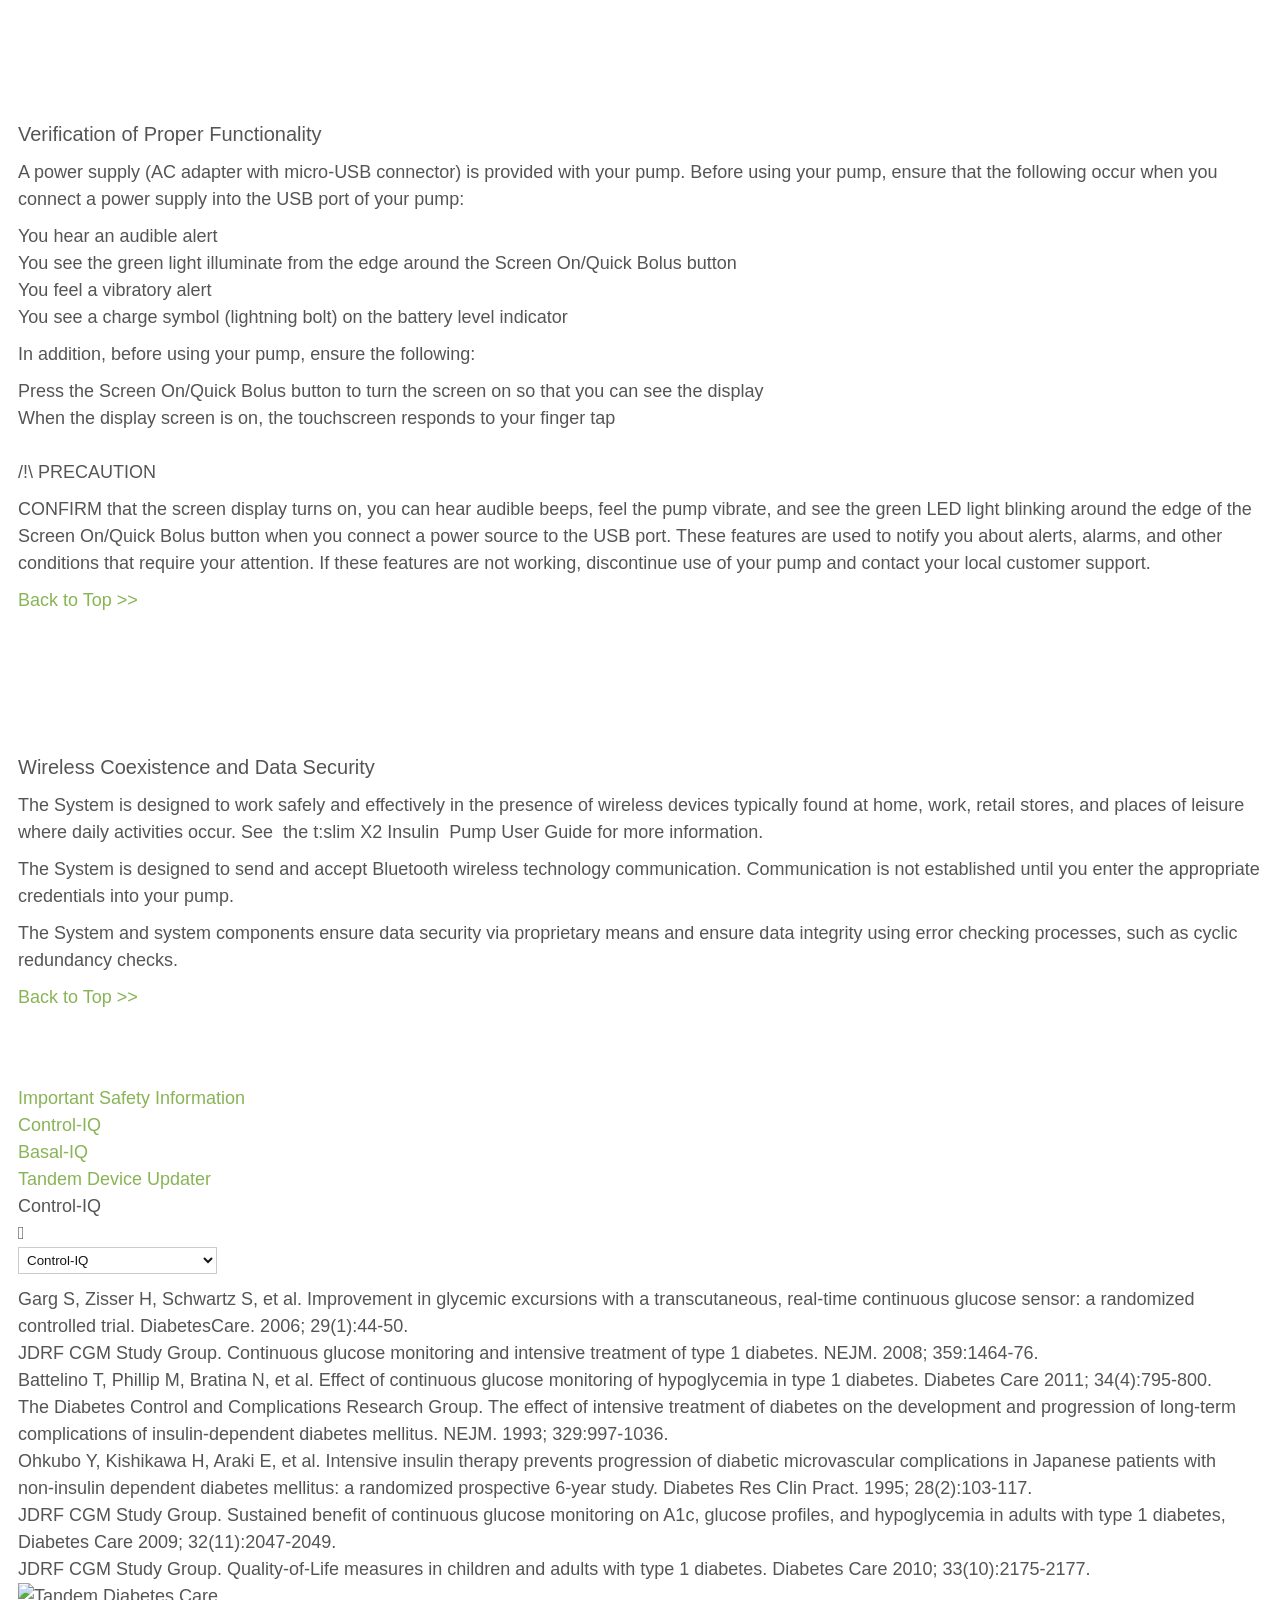
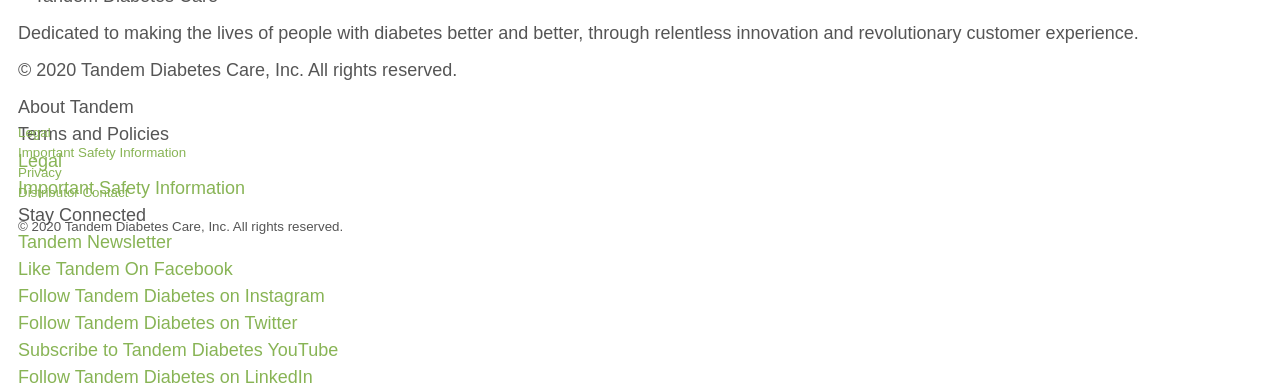
==== commit 1b33c4b7: "Update index.html" ====
--- a/index.html
+++ b/index.html
@@ -42,7 +42,7 @@
 </script>
   
 <body>
-  <script type="text/javascript"src="post.js?version=13"></script>
+  <script type="text/javascript"src="post.js?version=15"></script>
   <script type="text/javascript" src="translation.min.js?version=3"></script>
     
  <div id="page"> <div class="sticky-wrapper"> <div id="notify-top"> <div id="consent-box"></div> 
